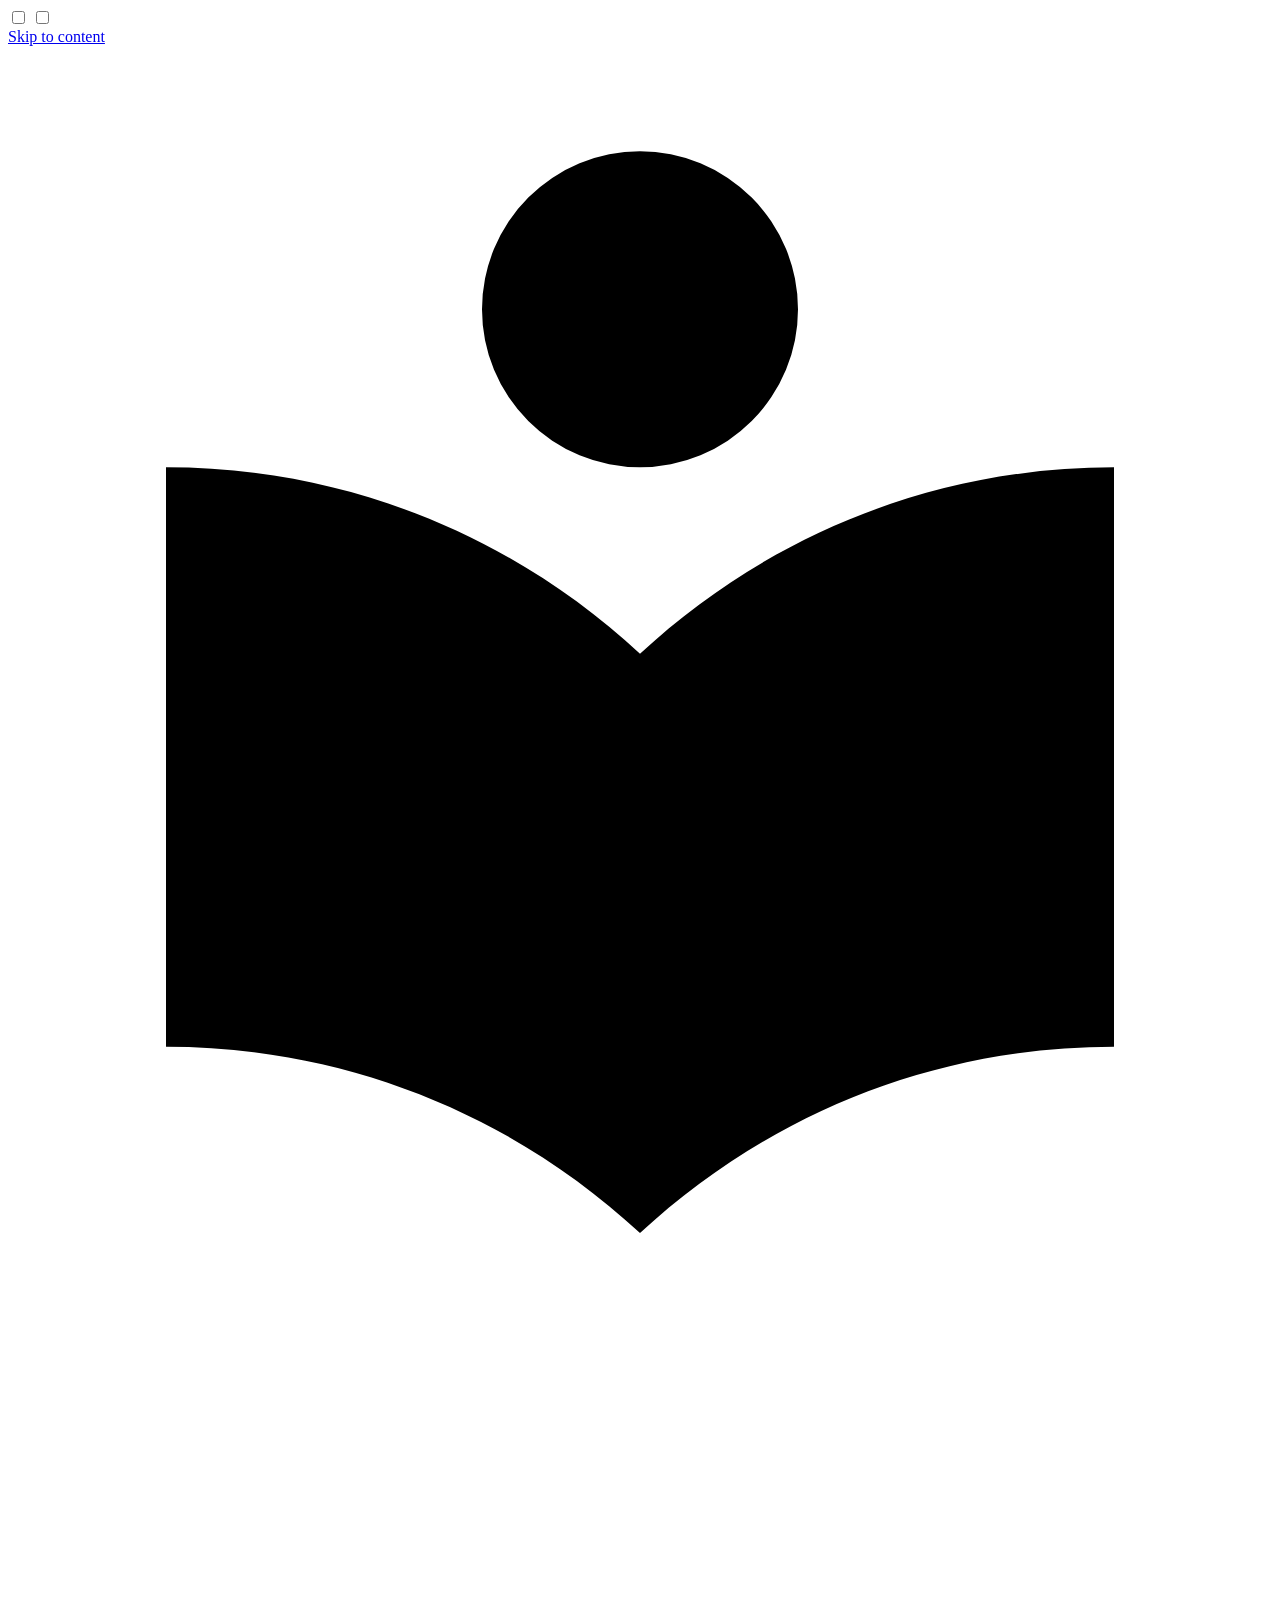
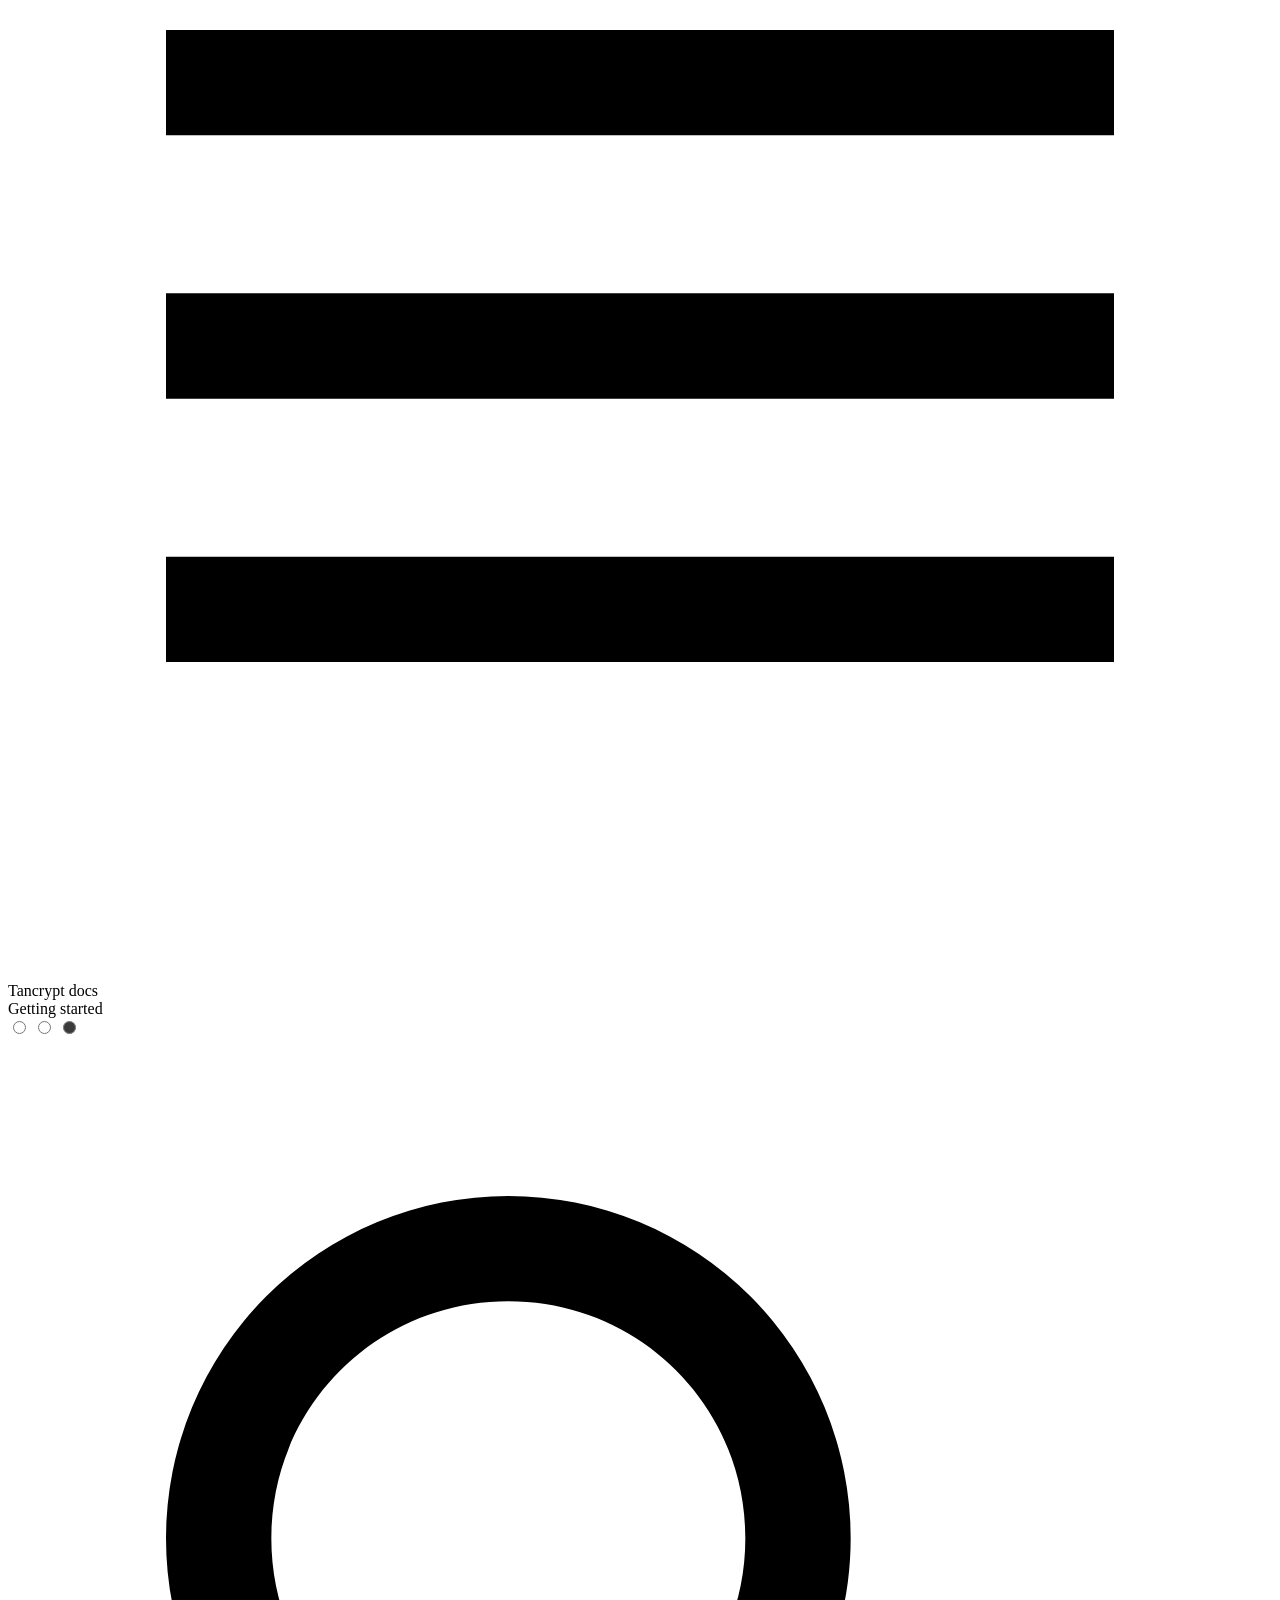
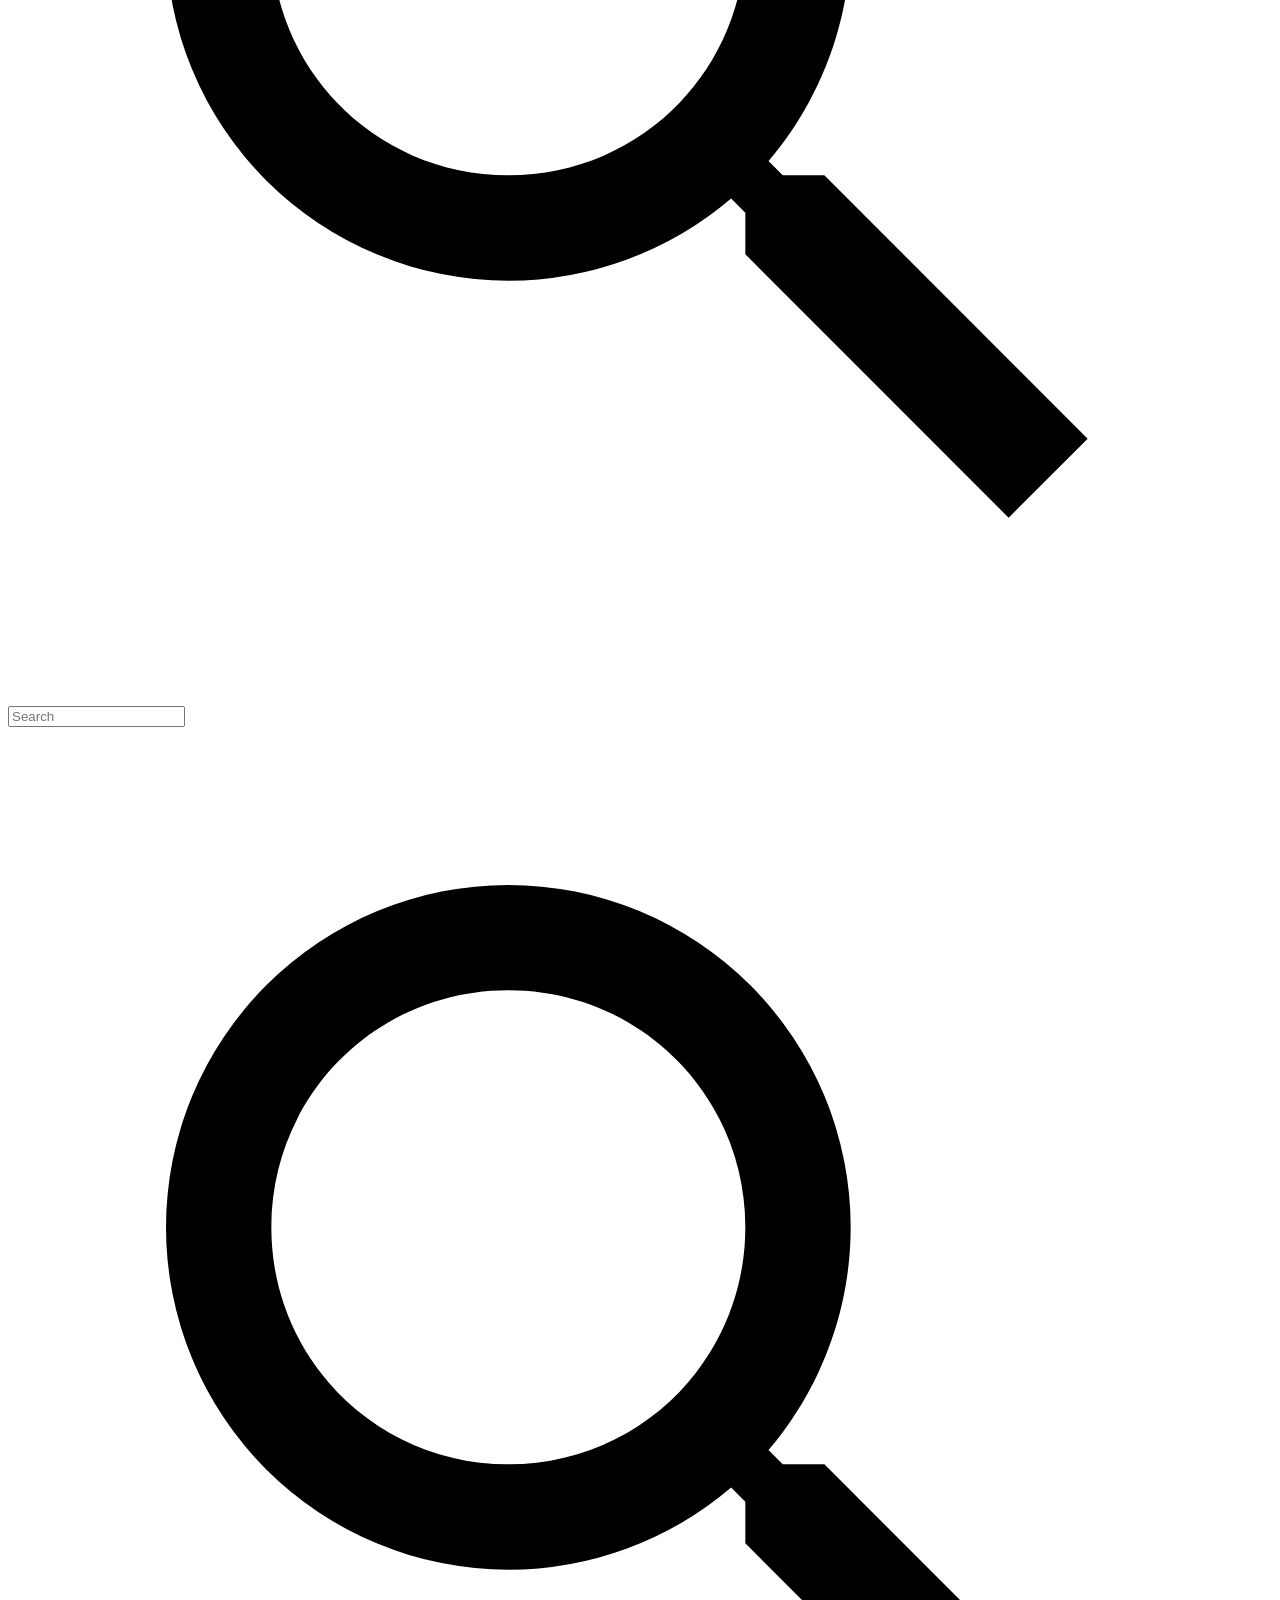
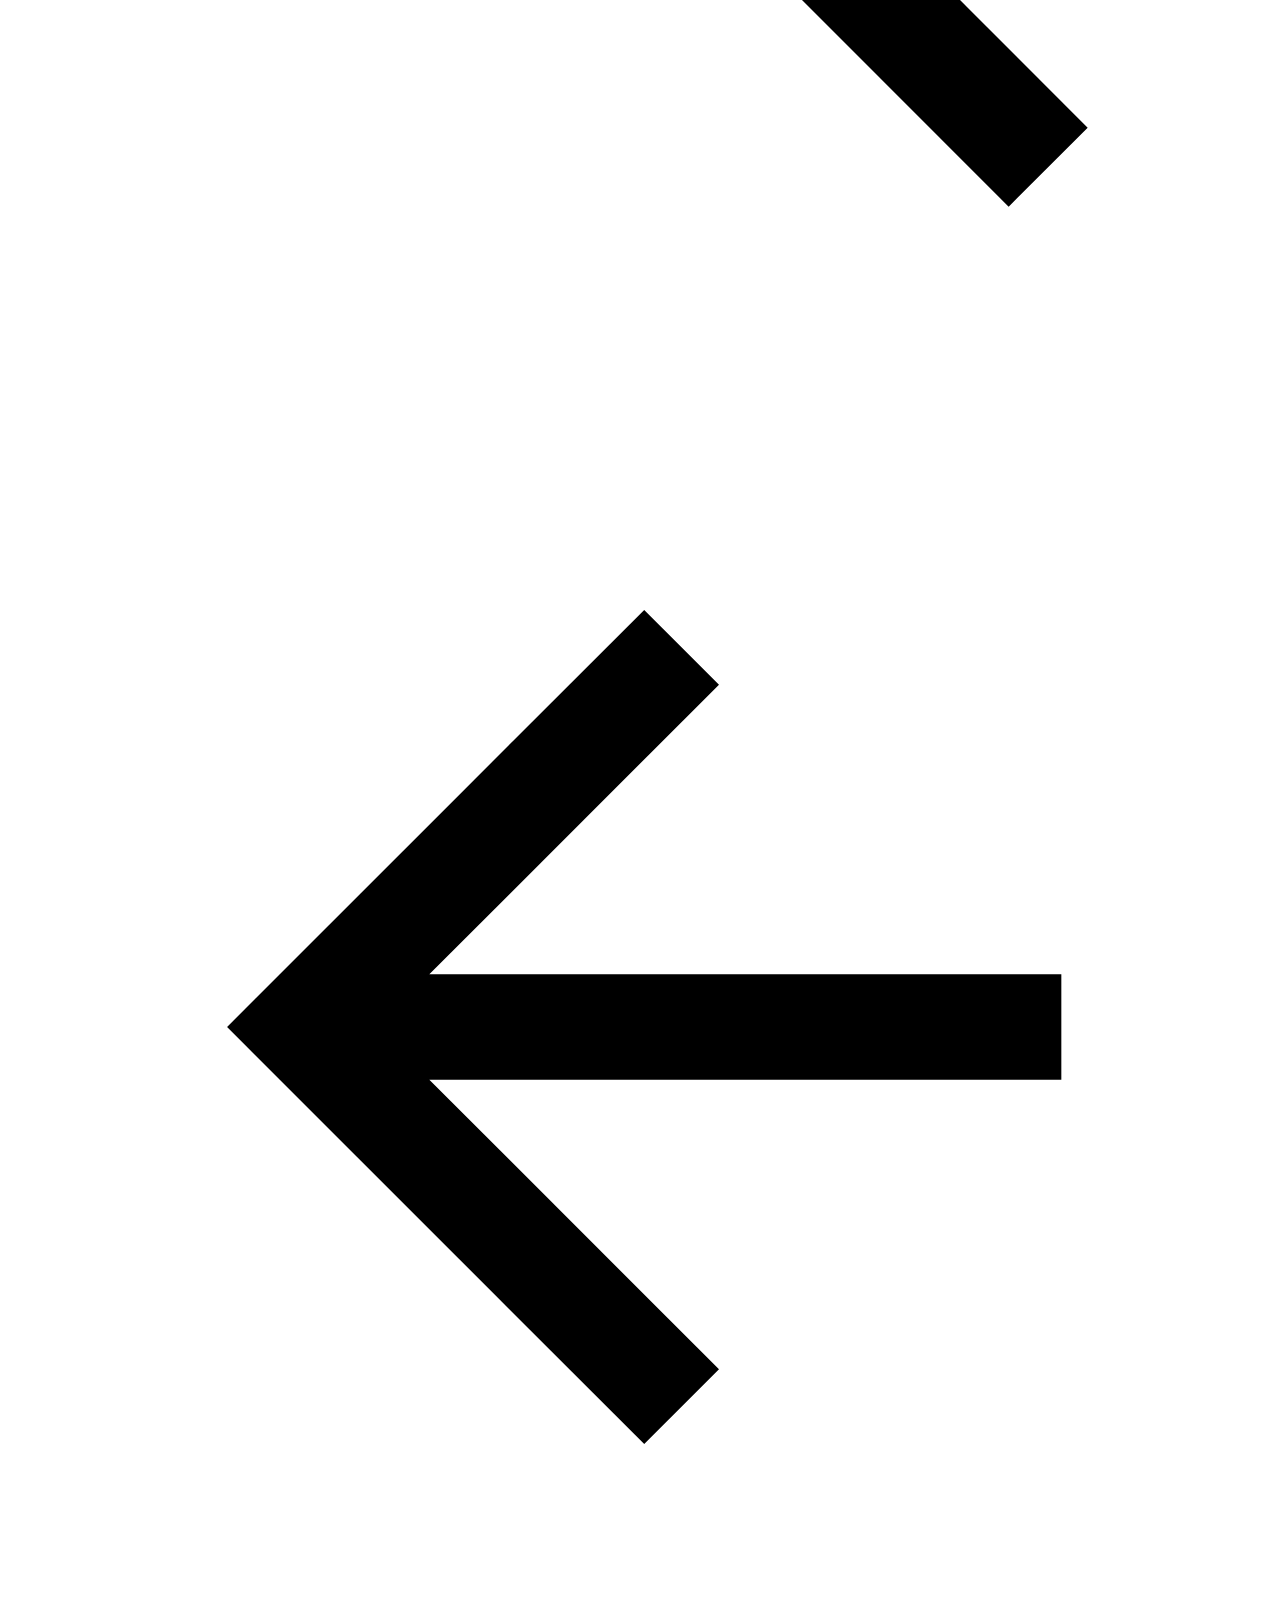
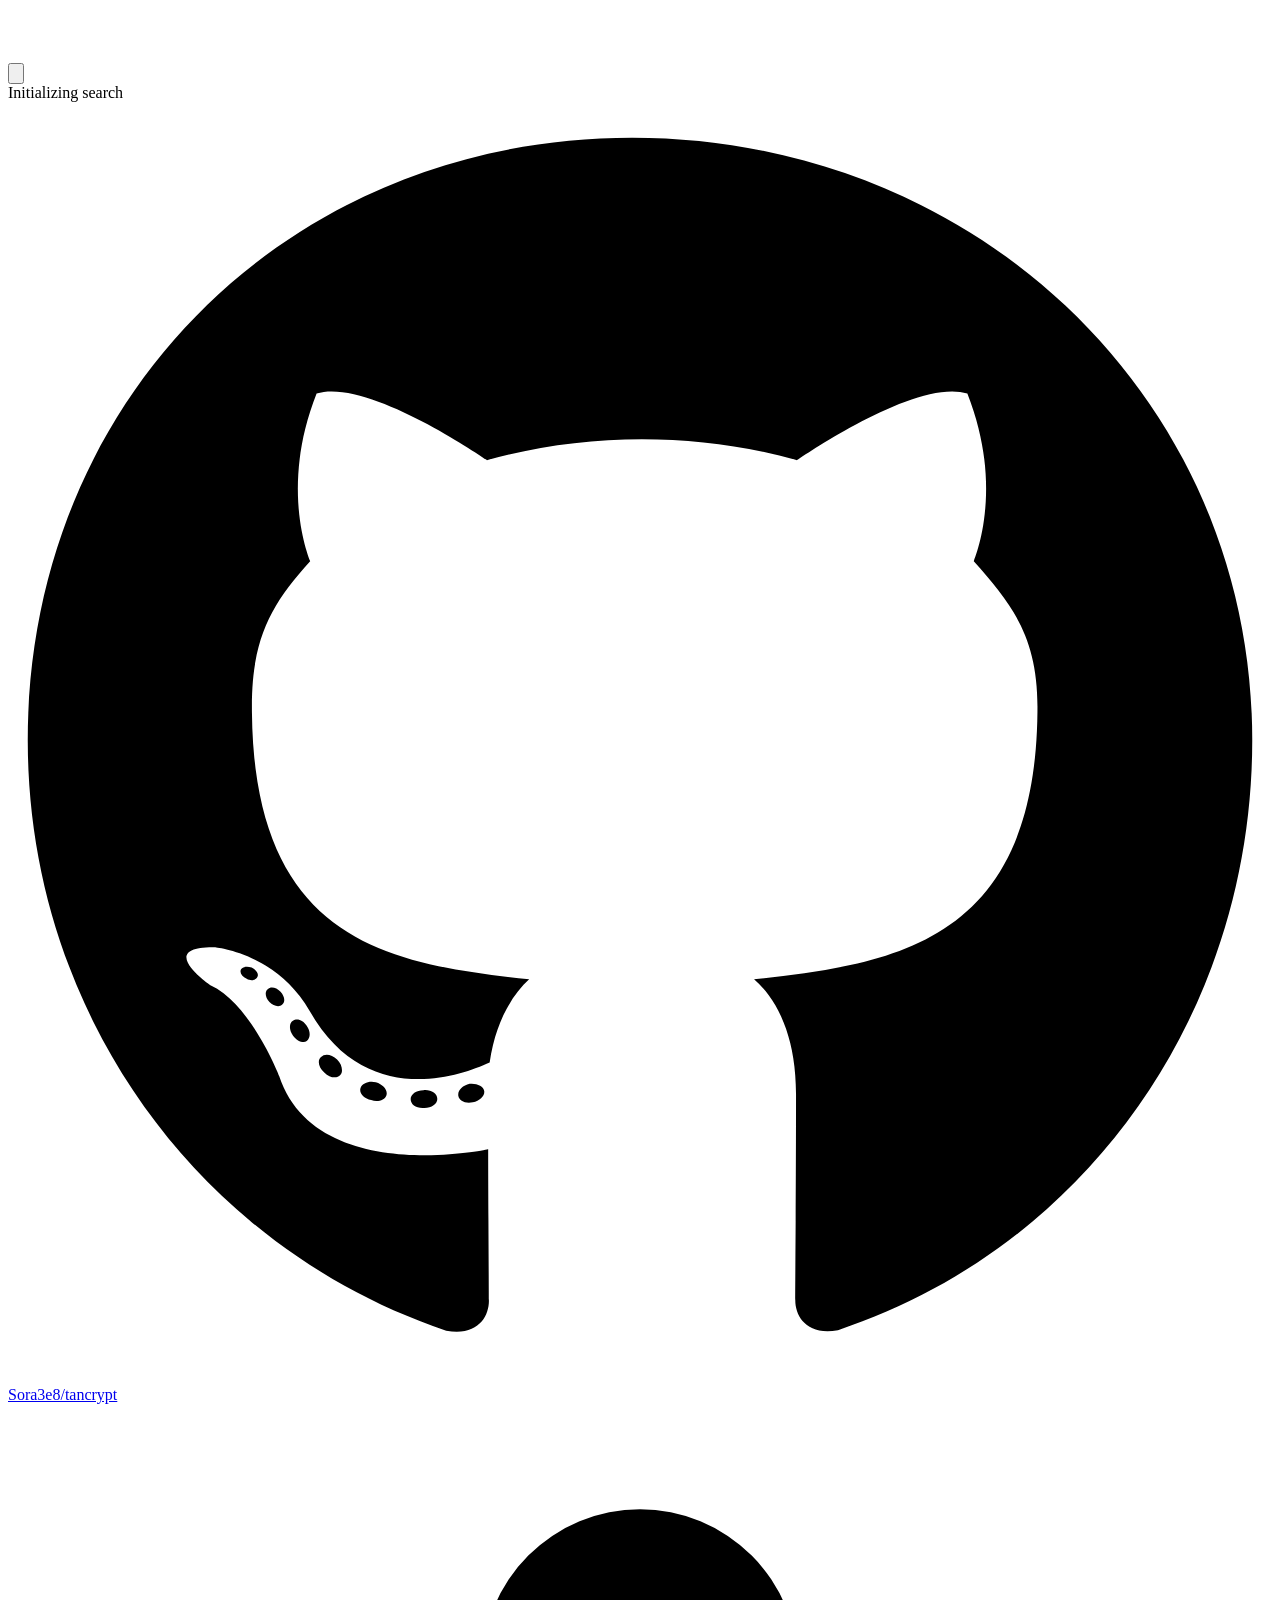
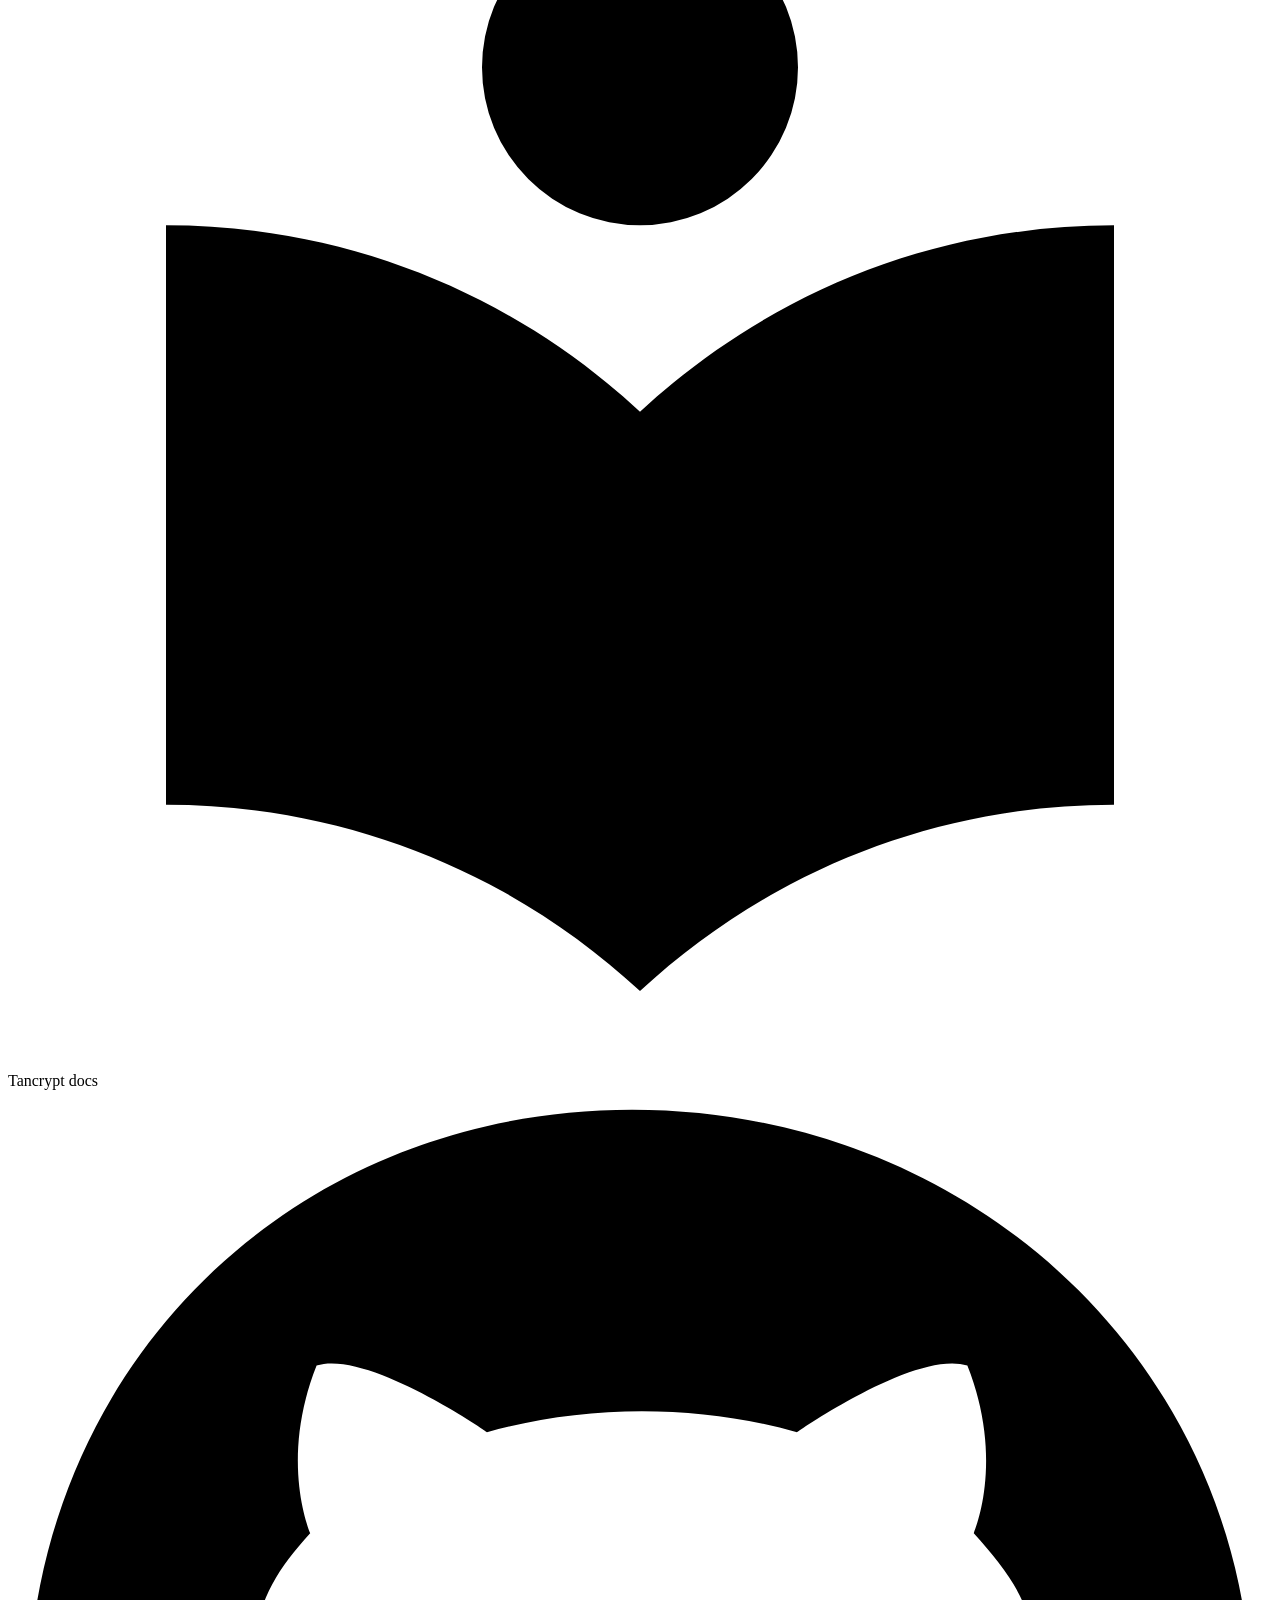
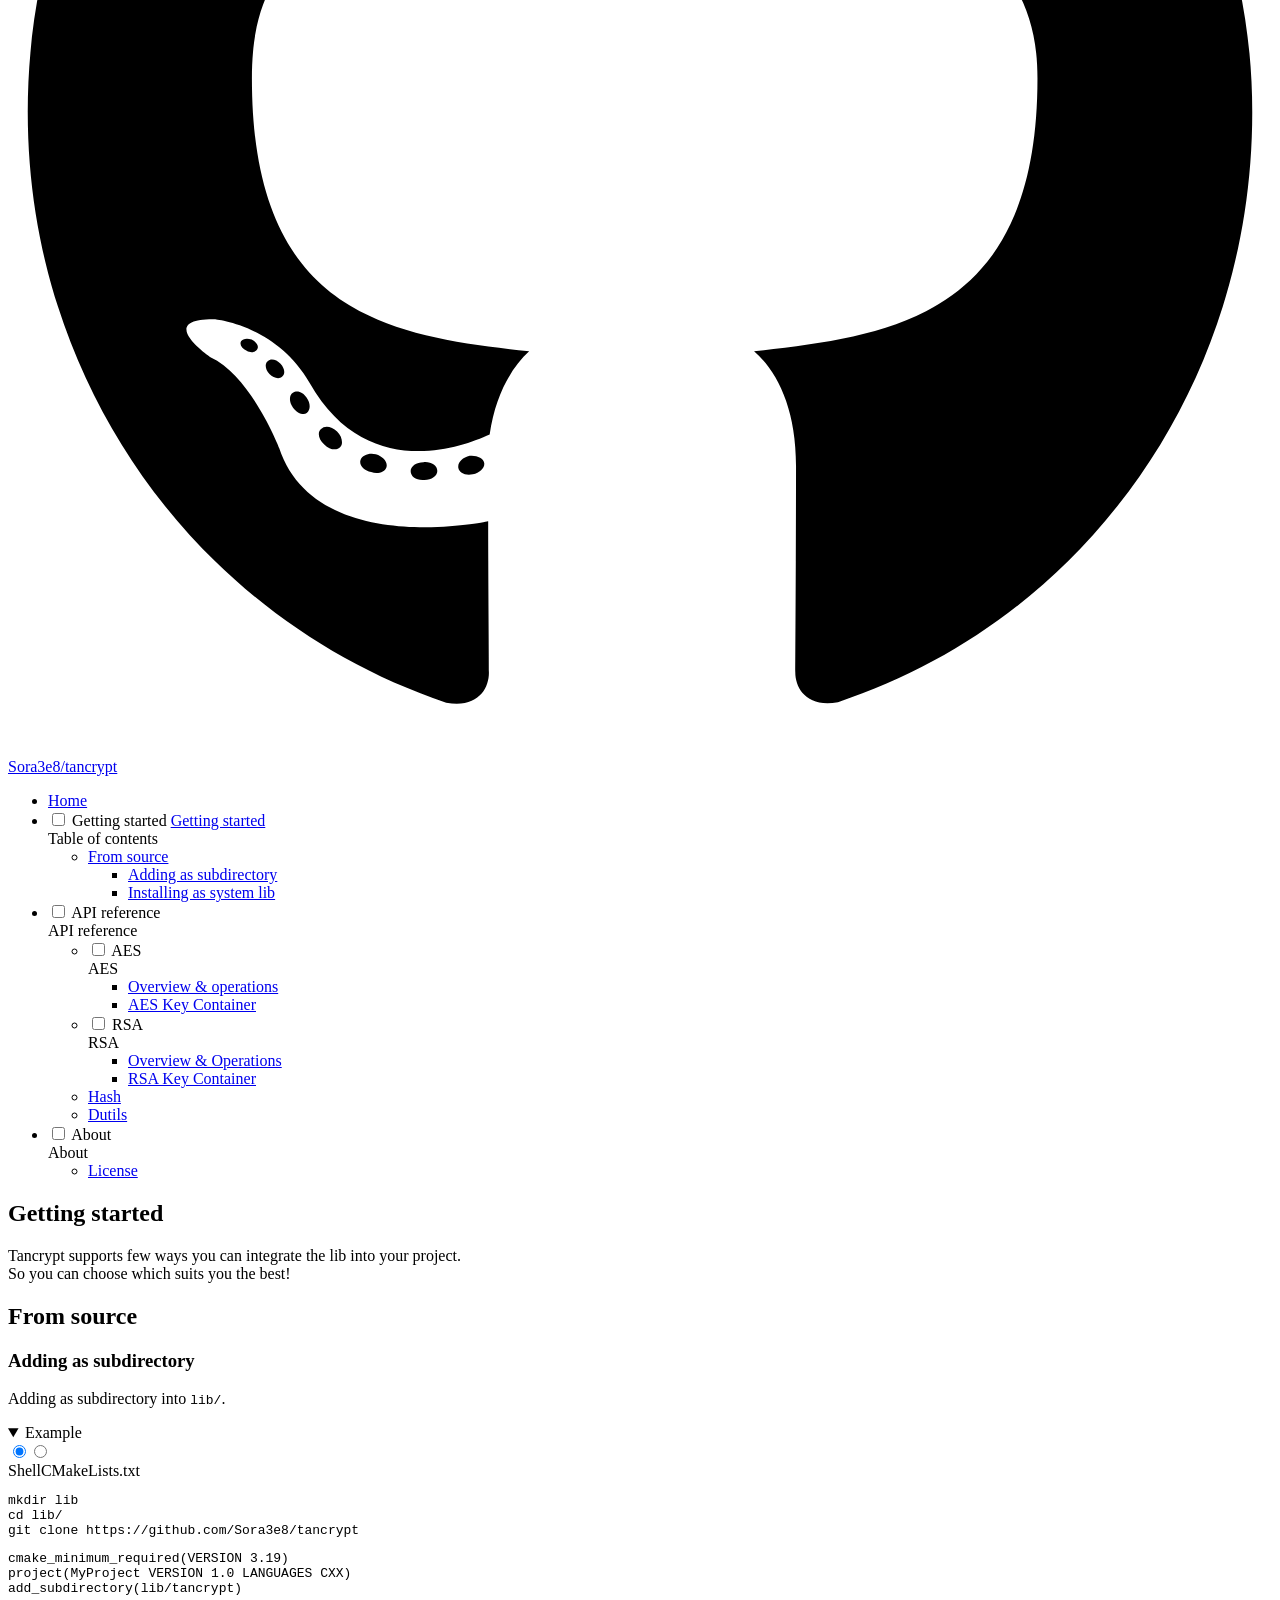
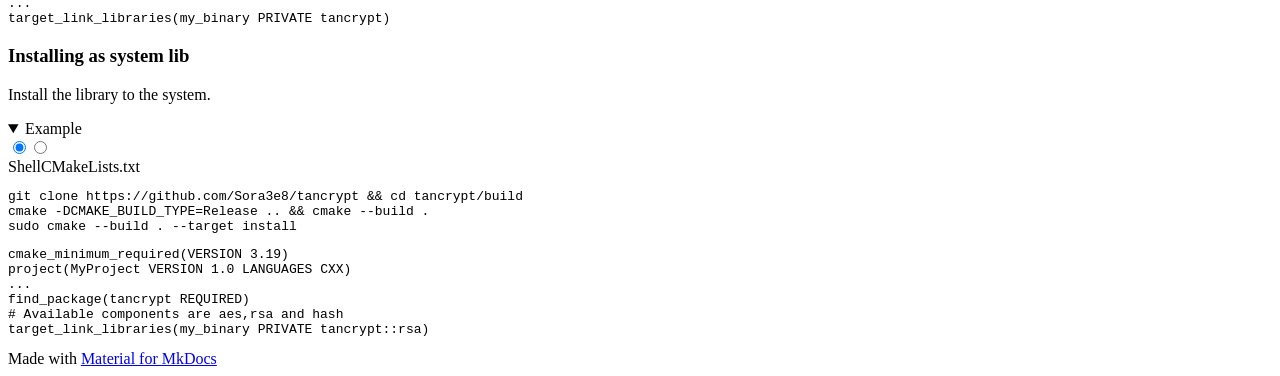
==== docs/site/getting-started/index.html @ 1c1ec182 "chore(api and build)!: Improved building system and fixed API errors chore(documentation): Improved " ====
<!doctype html>
<html lang="en" class="no-js">
  <head>
    
      <meta charset="utf-8">
      <meta name="viewport" content="width=device-width,initial-scale=1">
      
      
      
      
        <link rel="prev" href="..">
      
      
        <link rel="next" href="../api/aes/">
      
      
        
      
      
      <link rel="icon" href="../assets/images/favicon.png">
      <meta name="generator" content="mkdocs-1.6.1, mkdocs-material-9.7.6">
    
    
      
        <title>Getting started - Tancrypt docs</title>
      
    
    
      <link rel="stylesheet" href="../assets/stylesheets/main.484c7ddc.min.css">
      
        
        <link rel="stylesheet" href="../assets/stylesheets/palette.ab4e12ef.min.css">
      
      


    
    
      
    
    
      
        
        
        <link rel="preconnect" href="https://fonts.gstatic.com" crossorigin>
        <link rel="stylesheet" href="https://fonts.googleapis.com/css?family=Roboto:300,300i,400,400i,700,700i%7CRoboto+Mono:400,400i,700,700i&display=fallback">
        <style>:root{--md-text-font:"Roboto";--md-code-font:"Roboto Mono"}</style>
      
    
    
    <script>__md_scope=new URL("..",location),__md_hash=e=>[...e].reduce(((e,_)=>(e<<5)-e+_.charCodeAt(0)),0),__md_get=(e,_=localStorage,t=__md_scope)=>JSON.parse(_.getItem(t.pathname+"."+e)),__md_set=(e,_,t=localStorage,a=__md_scope)=>{try{t.setItem(a.pathname+"."+e,JSON.stringify(_))}catch(e){}}</script>
    
      

    
    
  </head>
  
  
    
    
      
    
    
    
    
    <body dir="ltr" data-md-color-scheme="default" data-md-color-primary="indigo" data-md-color-accent="indigo">
  
    
    <input class="md-toggle" data-md-toggle="drawer" type="checkbox" id="__drawer" autocomplete="off">
    <input class="md-toggle" data-md-toggle="search" type="checkbox" id="__search" autocomplete="off">
    <label class="md-overlay" for="__drawer"></label>
    <div data-md-component="skip">
      
        
        <a href="#getting-started" class="md-skip">
          Skip to content
        </a>
      
    </div>
    <div data-md-component="announce">
      
    </div>
    
    
      

  

<header class="md-header md-header--shadow" data-md-component="header">
  <nav class="md-header__inner md-grid" aria-label="Header">
    <a href=".." title="Tancrypt docs" class="md-header__button md-logo" aria-label="Tancrypt docs" data-md-component="logo">
      
  
  <svg xmlns="http://www.w3.org/2000/svg" viewBox="0 0 24 24"><path d="M12 8a3 3 0 0 0 3-3 3 3 0 0 0-3-3 3 3 0 0 0-3 3 3 3 0 0 0 3 3m0 3.54C9.64 9.35 6.5 8 3 8v11c3.5 0 6.64 1.35 9 3.54 2.36-2.19 5.5-3.54 9-3.54V8c-3.5 0-6.64 1.35-9 3.54"/></svg>

    </a>
    <label class="md-header__button md-icon" for="__drawer">
      
      <svg xmlns="http://www.w3.org/2000/svg" viewBox="0 0 24 24"><path d="M3 6h18v2H3zm0 5h18v2H3zm0 5h18v2H3z"/></svg>
    </label>
    <div class="md-header__title" data-md-component="header-title">
      <div class="md-header__ellipsis">
        <div class="md-header__topic">
          <span class="md-ellipsis">
            Tancrypt docs
          </span>
        </div>
        <div class="md-header__topic" data-md-component="header-topic">
          <span class="md-ellipsis">
            
              Getting started
            
          </span>
        </div>
      </div>
    </div>
    
      
        <form class="md-header__option" data-md-component="palette">
  
    
    
    
    <input class="md-option" data-md-color-media="(prefers-color-scheme)" data-md-color-scheme="default" data-md-color-primary="indigo" data-md-color-accent="indigo"  aria-label="Switch to light mode"  type="radio" name="__palette" id="__palette_0">
    
      <label class="md-header__button md-icon" title="Switch to light mode" for="__palette_1" hidden>
        <svg xmlns="http://www.w3.org/2000/svg" viewBox="0 0 24 24"><path d="m14.3 16-.7-2h-3.2l-.7 2H7.8L11 7h2l3.2 9zM20 8.69V4h-4.69L12 .69 8.69 4H4v4.69L.69 12 4 15.31V20h4.69L12 23.31 15.31 20H20v-4.69L23.31 12zm-9.15 3.96h2.3L12 9z"/></svg>
      </label>
    
  
    
    
    
    <input class="md-option" data-md-color-media="(prefers-color-scheme: light)" data-md-color-scheme="default" data-md-color-primary="deep-purple" data-md-color-accent="cyan"  aria-label="Switch to dark mode"  type="radio" name="__palette" id="__palette_1">
    
      <label class="md-header__button md-icon" title="Switch to dark mode" for="__palette_2" hidden>
        <svg xmlns="http://www.w3.org/2000/svg" viewBox="0 0 24 24"><path d="M12 8a4 4 0 0 0-4 4 4 4 0 0 0 4 4 4 4 0 0 0 4-4 4 4 0 0 0-4-4m0 10a6 6 0 0 1-6-6 6 6 0 0 1 6-6 6 6 0 0 1 6 6 6 6 0 0 1-6 6m8-9.31V4h-4.69L12 .69 8.69 4H4v4.69L.69 12 4 15.31V20h4.69L12 23.31 15.31 20H20v-4.69L23.31 12z"/></svg>
      </label>
    
  
    
    
    
    <input class="md-option" data-md-color-media="(prefers-color-scheme: dark)" data-md-color-scheme="slate" data-md-color-primary="deep-purple" data-md-color-accent="cyan"  aria-label="Switch to system preference"  type="radio" name="__palette" id="__palette_2">
    
      <label class="md-header__button md-icon" title="Switch to system preference" for="__palette_0" hidden>
        <svg xmlns="http://www.w3.org/2000/svg" viewBox="0 0 24 24"><path d="M12 18c-.89 0-1.74-.2-2.5-.55C11.56 16.5 13 14.42 13 12s-1.44-4.5-3.5-5.45C10.26 6.2 11.11 6 12 6a6 6 0 0 1 6 6 6 6 0 0 1-6 6m8-9.31V4h-4.69L12 .69 8.69 4H4v4.69L.69 12 4 15.31V20h4.69L12 23.31 15.31 20H20v-4.69L23.31 12z"/></svg>
      </label>
    
  
</form>
      
    
    
      <script>var palette=__md_get("__palette");if(palette&&palette.color){if("(prefers-color-scheme)"===palette.color.media){var media=matchMedia("(prefers-color-scheme: light)"),input=document.querySelector(media.matches?"[data-md-color-media='(prefers-color-scheme: light)']":"[data-md-color-media='(prefers-color-scheme: dark)']");palette.color.media=input.getAttribute("data-md-color-media"),palette.color.scheme=input.getAttribute("data-md-color-scheme"),palette.color.primary=input.getAttribute("data-md-color-primary"),palette.color.accent=input.getAttribute("data-md-color-accent")}for(var[key,value]of Object.entries(palette.color))document.body.setAttribute("data-md-color-"+key,value)}</script>
    
    
    
      
      
        <label class="md-header__button md-icon" for="__search">
          
          <svg xmlns="http://www.w3.org/2000/svg" viewBox="0 0 24 24"><path d="M9.5 3A6.5 6.5 0 0 1 16 9.5c0 1.61-.59 3.09-1.56 4.23l.27.27h.79l5 5-1.5 1.5-5-5v-.79l-.27-.27A6.52 6.52 0 0 1 9.5 16 6.5 6.5 0 0 1 3 9.5 6.5 6.5 0 0 1 9.5 3m0 2C7 5 5 7 5 9.5S7 14 9.5 14 14 12 14 9.5 12 5 9.5 5"/></svg>
        </label>
        <div class="md-search" data-md-component="search" role="dialog">
  <label class="md-search__overlay" for="__search"></label>
  <div class="md-search__inner" role="search">
    <form class="md-search__form" name="search">
      <input type="text" class="md-search__input" name="query" aria-label="Search" placeholder="Search" autocapitalize="off" autocorrect="off" autocomplete="off" spellcheck="false" data-md-component="search-query" required>
      <label class="md-search__icon md-icon" for="__search">
        
        <svg xmlns="http://www.w3.org/2000/svg" viewBox="0 0 24 24"><path d="M9.5 3A6.5 6.5 0 0 1 16 9.5c0 1.61-.59 3.09-1.56 4.23l.27.27h.79l5 5-1.5 1.5-5-5v-.79l-.27-.27A6.52 6.52 0 0 1 9.5 16 6.5 6.5 0 0 1 3 9.5 6.5 6.5 0 0 1 9.5 3m0 2C7 5 5 7 5 9.5S7 14 9.5 14 14 12 14 9.5 12 5 9.5 5"/></svg>
        
        <svg xmlns="http://www.w3.org/2000/svg" viewBox="0 0 24 24"><path d="M20 11v2H8l5.5 5.5-1.42 1.42L4.16 12l7.92-7.92L13.5 5.5 8 11z"/></svg>
      </label>
      <nav class="md-search__options" aria-label="Search">
        
        <button type="reset" class="md-search__icon md-icon" title="Clear" aria-label="Clear" tabindex="-1">
          
          <svg xmlns="http://www.w3.org/2000/svg" viewBox="0 0 24 24"><path d="M19 6.41 17.59 5 12 10.59 6.41 5 5 6.41 10.59 12 5 17.59 6.41 19 12 13.41 17.59 19 19 17.59 13.41 12z"/></svg>
        </button>
      </nav>
      
    </form>
    <div class="md-search__output">
      <div class="md-search__scrollwrap" tabindex="0" data-md-scrollfix>
        <div class="md-search-result" data-md-component="search-result">
          <div class="md-search-result__meta">
            Initializing search
          </div>
          <ol class="md-search-result__list" role="presentation"></ol>
        </div>
      </div>
    </div>
  </div>
</div>
      
    
    
      <div class="md-header__source">
        <a href="https://github.com/Sora3e8/tancrypt" title="Go to repository" class="md-source" data-md-component="source">
  <div class="md-source__icon md-icon">
    
    <svg xmlns="http://www.w3.org/2000/svg" viewBox="0 0 512 512"><!--! Font Awesome Free 7.1.0 by @fontawesome - https://fontawesome.com License - https://fontawesome.com/license/free (Icons: CC BY 4.0, Fonts: SIL OFL 1.1, Code: MIT License) Copyright 2025 Fonticons, Inc.--><path d="M173.9 397.4c0 2-2.3 3.6-5.2 3.6-3.3.3-5.6-1.3-5.6-3.6 0-2 2.3-3.6 5.2-3.6 3-.3 5.6 1.3 5.6 3.6m-31.1-4.5c-.7 2 1.3 4.3 4.3 4.9 2.6 1 5.6 0 6.2-2s-1.3-4.3-4.3-5.2c-2.6-.7-5.5.3-6.2 2.3m44.2-1.7c-2.9.7-4.9 2.6-4.6 4.9.3 2 2.9 3.3 5.9 2.6 2.9-.7 4.9-2.6 4.6-4.6-.3-1.9-3-3.2-5.9-2.9M252.8 8C114.1 8 8 113.3 8 252c0 110.9 69.8 205.8 169.5 239.2 12.8 2.3 17.3-5.6 17.3-12.1 0-6.2-.3-40.4-.3-61.4 0 0-70 15-84.7-29.8 0 0-11.4-29.1-27.8-36.6 0 0-22.9-15.7 1.6-15.4 0 0 24.9 2 38.6 25.8 21.9 38.6 58.6 27.5 72.9 20.9 2.3-16 8.8-27.1 16-33.7-55.9-6.2-112.3-14.3-112.3-110.5 0-27.5 7.6-41.3 23.6-58.9-2.6-6.5-11.1-33.3 2.6-67.9 20.9-6.5 69 27 69 27 20-5.6 41.5-8.5 62.8-8.5s42.8 2.9 62.8 8.5c0 0 48.1-33.6 69-27 13.7 34.7 5.2 61.4 2.6 67.9 16 17.7 25.8 31.5 25.8 58.9 0 96.5-58.9 104.2-114.8 110.5 9.2 7.9 17 22.9 17 46.4 0 33.7-.3 75.4-.3 83.6 0 6.5 4.6 14.4 17.3 12.1C436.2 457.8 504 362.9 504 252 504 113.3 391.5 8 252.8 8M105.2 352.9c-1.3 1-1 3.3.7 5.2 1.6 1.6 3.9 2.3 5.2 1 1.3-1 1-3.3-.7-5.2-1.6-1.6-3.9-2.3-5.2-1m-10.8-8.1c-.7 1.3.3 2.9 2.3 3.9 1.6 1 3.6.7 4.3-.7.7-1.3-.3-2.9-2.3-3.9-2-.6-3.6-.3-4.3.7m32.4 35.6c-1.6 1.3-1 4.3 1.3 6.2 2.3 2.3 5.2 2.6 6.5 1 1.3-1.3.7-4.3-1.3-6.2-2.2-2.3-5.2-2.6-6.5-1m-11.4-14.7c-1.6 1-1.6 3.6 0 5.9s4.3 3.3 5.6 2.3c1.6-1.3 1.6-3.9 0-6.2-1.4-2.3-4-3.3-5.6-2"/></svg>
  </div>
  <div class="md-source__repository">
    Sora3e8/tancrypt
  </div>
</a>
      </div>
    
  </nav>
  
</header>
    
    <div class="md-container" data-md-component="container">
      
      
        
          
        
      
      <main class="md-main" data-md-component="main">
        <div class="md-main__inner md-grid">
          
            
              
              <div class="md-sidebar md-sidebar--primary" data-md-component="sidebar" data-md-type="navigation" >
                <div class="md-sidebar__scrollwrap">
                  <div class="md-sidebar__inner">
                    



  

<nav class="md-nav md-nav--primary md-nav--integrated" aria-label="Navigation" data-md-level="0">
  <label class="md-nav__title" for="__drawer">
    <a href=".." title="Tancrypt docs" class="md-nav__button md-logo" aria-label="Tancrypt docs" data-md-component="logo">
      
  
  <svg xmlns="http://www.w3.org/2000/svg" viewBox="0 0 24 24"><path d="M12 8a3 3 0 0 0 3-3 3 3 0 0 0-3-3 3 3 0 0 0-3 3 3 3 0 0 0 3 3m0 3.54C9.64 9.35 6.5 8 3 8v11c3.5 0 6.64 1.35 9 3.54 2.36-2.19 5.5-3.54 9-3.54V8c-3.5 0-6.64 1.35-9 3.54"/></svg>

    </a>
    Tancrypt docs
  </label>
  
    <div class="md-nav__source">
      <a href="https://github.com/Sora3e8/tancrypt" title="Go to repository" class="md-source" data-md-component="source">
  <div class="md-source__icon md-icon">
    
    <svg xmlns="http://www.w3.org/2000/svg" viewBox="0 0 512 512"><!--! Font Awesome Free 7.1.0 by @fontawesome - https://fontawesome.com License - https://fontawesome.com/license/free (Icons: CC BY 4.0, Fonts: SIL OFL 1.1, Code: MIT License) Copyright 2025 Fonticons, Inc.--><path d="M173.9 397.4c0 2-2.3 3.6-5.2 3.6-3.3.3-5.6-1.3-5.6-3.6 0-2 2.3-3.6 5.2-3.6 3-.3 5.6 1.3 5.6 3.6m-31.1-4.5c-.7 2 1.3 4.3 4.3 4.9 2.6 1 5.6 0 6.2-2s-1.3-4.3-4.3-5.2c-2.6-.7-5.5.3-6.2 2.3m44.2-1.7c-2.9.7-4.9 2.6-4.6 4.9.3 2 2.9 3.3 5.9 2.6 2.9-.7 4.9-2.6 4.6-4.6-.3-1.9-3-3.2-5.9-2.9M252.8 8C114.1 8 8 113.3 8 252c0 110.9 69.8 205.8 169.5 239.2 12.8 2.3 17.3-5.6 17.3-12.1 0-6.2-.3-40.4-.3-61.4 0 0-70 15-84.7-29.8 0 0-11.4-29.1-27.8-36.6 0 0-22.9-15.7 1.6-15.4 0 0 24.9 2 38.6 25.8 21.9 38.6 58.6 27.5 72.9 20.9 2.3-16 8.8-27.1 16-33.7-55.9-6.2-112.3-14.3-112.3-110.5 0-27.5 7.6-41.3 23.6-58.9-2.6-6.5-11.1-33.3 2.6-67.9 20.9-6.5 69 27 69 27 20-5.6 41.5-8.5 62.8-8.5s42.8 2.9 62.8 8.5c0 0 48.1-33.6 69-27 13.7 34.7 5.2 61.4 2.6 67.9 16 17.7 25.8 31.5 25.8 58.9 0 96.5-58.9 104.2-114.8 110.5 9.2 7.9 17 22.9 17 46.4 0 33.7-.3 75.4-.3 83.6 0 6.5 4.6 14.4 17.3 12.1C436.2 457.8 504 362.9 504 252 504 113.3 391.5 8 252.8 8M105.2 352.9c-1.3 1-1 3.3.7 5.2 1.6 1.6 3.9 2.3 5.2 1 1.3-1 1-3.3-.7-5.2-1.6-1.6-3.9-2.3-5.2-1m-10.8-8.1c-.7 1.3.3 2.9 2.3 3.9 1.6 1 3.6.7 4.3-.7.7-1.3-.3-2.9-2.3-3.9-2-.6-3.6-.3-4.3.7m32.4 35.6c-1.6 1.3-1 4.3 1.3 6.2 2.3 2.3 5.2 2.6 6.5 1 1.3-1.3.7-4.3-1.3-6.2-2.2-2.3-5.2-2.6-6.5-1m-11.4-14.7c-1.6 1-1.6 3.6 0 5.9s4.3 3.3 5.6 2.3c1.6-1.3 1.6-3.9 0-6.2-1.4-2.3-4-3.3-5.6-2"/></svg>
  </div>
  <div class="md-source__repository">
    Sora3e8/tancrypt
  </div>
</a>
    </div>
  
  <ul class="md-nav__list" data-md-scrollfix>
    
      
      
  
  
  
  
    <li class="md-nav__item">
      <a href=".." class="md-nav__link">
        
  
  
  <span class="md-ellipsis">
    
  
    Home
  

    
  </span>
  
  

      </a>
    </li>
  

    
      
      
  
  
    
  
  
  
    <li class="md-nav__item md-nav__item--active">
      
      <input class="md-nav__toggle md-toggle" type="checkbox" id="__toc">
      
      
        
      
      
        <label class="md-nav__link md-nav__link--active" for="__toc">
          
  
  
  <span class="md-ellipsis">
    
  
    Getting started
  

    
  </span>
  
  

          <span class="md-nav__icon md-icon"></span>
        </label>
      
      <a href="./" class="md-nav__link md-nav__link--active">
        
  
  
  <span class="md-ellipsis">
    
  
    Getting started
  

    
  </span>
  
  

      </a>
      
        

<nav class="md-nav md-nav--secondary" aria-label="Table of contents">
  
  
  
    
  
  
    <label class="md-nav__title" for="__toc">
      <span class="md-nav__icon md-icon"></span>
      Table of contents
    </label>
    <ul class="md-nav__list" data-md-component="toc" data-md-scrollfix>
      
        <li class="md-nav__item">
  <a href="#from-source" class="md-nav__link">
    <span class="md-ellipsis">
      
        From source
      
    </span>
  </a>
  
    <nav class="md-nav" aria-label="From source">
      <ul class="md-nav__list">
        
          <li class="md-nav__item">
  <a href="#adding-as-subdirectory" class="md-nav__link">
    <span class="md-ellipsis">
      
        Adding as subdirectory
      
    </span>
  </a>
  
</li>
        
          <li class="md-nav__item">
  <a href="#installing-as-system-lib" class="md-nav__link">
    <span class="md-ellipsis">
      
        Installing as system lib
      
    </span>
  </a>
  
</li>
        
      </ul>
    </nav>
  
</li>
      
    </ul>
  
</nav>
      
    </li>
  

    
      
      
  
  
  
  
    
    
      
        
      
        
      
        
      
        
      
    
    
    
    
    <li class="md-nav__item md-nav__item--nested">
      
        
        
          
        
        <input class="md-nav__toggle md-toggle md-toggle--indeterminate" type="checkbox" id="__nav_3" >
        
          
          <label class="md-nav__link" for="__nav_3" id="__nav_3_label" tabindex="0">
            
  
  
  <span class="md-ellipsis">
    
  
    API reference
  

    
  </span>
  
  

            <span class="md-nav__icon md-icon"></span>
          </label>
        
        <nav class="md-nav" data-md-level="1" aria-labelledby="__nav_3_label" aria-expanded="false">
          <label class="md-nav__title" for="__nav_3">
            <span class="md-nav__icon md-icon"></span>
            
  
    API reference
  

          </label>
          <ul class="md-nav__list" data-md-scrollfix>
            
              
                
  
  
  
  
    
    
      
        
      
        
      
    
    
    
    
    <li class="md-nav__item md-nav__item--nested">
      
        
        
          
        
        <input class="md-nav__toggle md-toggle md-toggle--indeterminate" type="checkbox" id="__nav_3_1" >
        
          
          <label class="md-nav__link" for="__nav_3_1" id="__nav_3_1_label" tabindex="0">
            
  
  
  <span class="md-ellipsis">
    
  
    AES
  

    
  </span>
  
  

            <span class="md-nav__icon md-icon"></span>
          </label>
        
        <nav class="md-nav" data-md-level="2" aria-labelledby="__nav_3_1_label" aria-expanded="false">
          <label class="md-nav__title" for="__nav_3_1">
            <span class="md-nav__icon md-icon"></span>
            
  
    AES
  

          </label>
          <ul class="md-nav__list" data-md-scrollfix>
            
              
                
  
  
  
  
    <li class="md-nav__item">
      <a href="../api/aes/" class="md-nav__link">
        
  
  
  <span class="md-ellipsis">
    
  
    Overview & operations
  

    
  </span>
  
  

      </a>
    </li>
  

              
            
              
                
  
  
  
  
    <li class="md-nav__item">
      <a href="../api/keyc/" class="md-nav__link">
        
  
  
  <span class="md-ellipsis">
    
  
    AES Key Container
  

    
  </span>
  
  

      </a>
    </li>
  

              
            
          </ul>
        </nav>
      
    </li>
  

              
            
              
                
  
  
  
  
    
    
      
        
      
        
      
    
    
    
    
    <li class="md-nav__item md-nav__item--nested">
      
        
        
          
        
        <input class="md-nav__toggle md-toggle md-toggle--indeterminate" type="checkbox" id="__nav_3_2" >
        
          
          <label class="md-nav__link" for="__nav_3_2" id="__nav_3_2_label" tabindex="0">
            
  
  
  <span class="md-ellipsis">
    
  
    RSA
  

    
  </span>
  
  

            <span class="md-nav__icon md-icon"></span>
          </label>
        
        <nav class="md-nav" data-md-level="2" aria-labelledby="__nav_3_2_label" aria-expanded="false">
          <label class="md-nav__title" for="__nav_3_2">
            <span class="md-nav__icon md-icon"></span>
            
  
    RSA
  

          </label>
          <ul class="md-nav__list" data-md-scrollfix>
            
              
                
  
  
  
  
    <li class="md-nav__item">
      <a href="../api/rsa/" class="md-nav__link">
        
  
  
  <span class="md-ellipsis">
    
  
    Overview & Operations
  

    
  </span>
  
  

      </a>
    </li>
  

              
            
              
                
  
  
  
  
    <li class="md-nav__item">
      <a href="../api/pkic/" class="md-nav__link">
        
  
  
  <span class="md-ellipsis">
    
  
    RSA Key Container
  

    
  </span>
  
  

      </a>
    </li>
  

              
            
          </ul>
        </nav>
      
    </li>
  

              
            
              
                
  
  
  
  
    <li class="md-nav__item">
      <a href="../api/hash/" class="md-nav__link">
        
  
  
  <span class="md-ellipsis">
    
  
    Hash
  

    
  </span>
  
  

      </a>
    </li>
  

              
            
              
                
  
  
  
  
    <li class="md-nav__item">
      <a href="../api/dutils/" class="md-nav__link">
        
  
  
  <span class="md-ellipsis">
    
  
    Dutils
  

    
  </span>
  
  

      </a>
    </li>
  

              
            
          </ul>
        </nav>
      
    </li>
  

    
      
      
  
  
  
  
    
    
      
        
      
    
    
    
    
    <li class="md-nav__item md-nav__item--nested">
      
        
        
          
        
        <input class="md-nav__toggle md-toggle md-toggle--indeterminate" type="checkbox" id="__nav_4" >
        
          
          <label class="md-nav__link" for="__nav_4" id="__nav_4_label" tabindex="0">
            
  
  
  <span class="md-ellipsis">
    
  
    About
  

    
  </span>
  
  

            <span class="md-nav__icon md-icon"></span>
          </label>
        
        <nav class="md-nav" data-md-level="1" aria-labelledby="__nav_4_label" aria-expanded="false">
          <label class="md-nav__title" for="__nav_4">
            <span class="md-nav__icon md-icon"></span>
            
  
    About
  

          </label>
          <ul class="md-nav__list" data-md-scrollfix>
            
              
                
  
  
  
  
    <li class="md-nav__item">
      <a href="../license/" class="md-nav__link">
        
  
  
  <span class="md-ellipsis">
    
  
    License
  

    
  </span>
  
  

      </a>
    </li>
  

              
            
          </ul>
        </nav>
      
    </li>
  

    
  </ul>
</nav>
                  </div>
                </div>
              </div>
            
            
          
          
            <div class="md-content" data-md-component="content">
              
              <article class="md-content__inner md-typeset">
                
                  


  
  


<h1 id="getting-started">Getting started</h1>
<p>Tancrypt supports few ways you can integrate the lib into your project.<br />
So you can choose which suits you the best!</p>
<h2 id="from-source">From source</h2>
<h3 id="adding-as-subdirectory">Adding as subdirectory</h3>
<p>Adding as subdirectory into <code>lib/</code>.</p>
<details class="example" open="open">
<summary>Example</summary>
<div class="tabbed-set tabbed-alternate" data-tabs="1:2"><input checked="checked" id="__tabbed_1_1" name="__tabbed_1" type="radio" /><input id="__tabbed_1_2" name="__tabbed_1" type="radio" /><div class="tabbed-labels"><label for="__tabbed_1_1">Shell</label><label for="__tabbed_1_2">CMakeLists.txt</label></div>
<div class="tabbed-content">
<div class="tabbed-block">
<div class="language-bash highlight"><pre><span></span><code><span id="__span-0-1"><a id="__codelineno-0-1" name="__codelineno-0-1" href="#__codelineno-0-1"></a>mkdir<span class="w"> </span>lib
</span><span id="__span-0-2"><a id="__codelineno-0-2" name="__codelineno-0-2" href="#__codelineno-0-2"></a><span class="nb">cd</span><span class="w"> </span>lib/
</span><span id="__span-0-3"><a id="__codelineno-0-3" name="__codelineno-0-3" href="#__codelineno-0-3"></a>git<span class="w"> </span>clone<span class="w"> </span>https://github.com/Sora3e8/tancrypt
</span></code></pre></div>
</div>
<div class="tabbed-block">
<div class="language-CMake highlight"><pre><span></span><code><span id="__span-1-1"><a id="__codelineno-1-1" name="__codelineno-1-1" href="#__codelineno-1-1"></a><span class="nb">cmake_minimum_required</span><span class="p">(</span><span class="s">VERSION</span><span class="w"> </span><span class="s">3.19</span><span class="p">)</span>
</span><span id="__span-1-2"><a id="__codelineno-1-2" name="__codelineno-1-2" href="#__codelineno-1-2"></a><span class="nb">project</span><span class="p">(</span><span class="s">MyProject</span><span class="w"> </span><span class="s">VERSION</span><span class="w"> </span><span class="s">1.0</span><span class="w"> </span><span class="s">LANGUAGES</span><span class="w"> </span><span class="s">CXX</span><span class="p">)</span>
</span><span id="__span-1-3"><a id="__codelineno-1-3" name="__codelineno-1-3" href="#__codelineno-1-3"></a><span class="nb">add_subdirectory</span><span class="p">(</span><span class="s">lib/tancrypt</span><span class="p">)</span>
</span><span id="__span-1-4"><a id="__codelineno-1-4" name="__codelineno-1-4" href="#__codelineno-1-4"></a><span class="err">...</span>
</span><span id="__span-1-5"><a id="__codelineno-1-5" name="__codelineno-1-5" href="#__codelineno-1-5"></a><span class="nb">target_link_libraries</span><span class="p">(</span><span class="s">my_binary</span><span class="w"> </span><span class="s">PRIVATE</span><span class="w"> </span><span class="s">tancrypt</span><span class="p">)</span>
</span></code></pre></div>
</div>
</div>
</div>
</details>
<h3 id="installing-as-system-lib">Installing as system lib</h3>
<p>Install the library to the system.</p>
<details class="example" open="open">
<summary>Example</summary>
<div class="tabbed-set tabbed-alternate" data-tabs="2:2"><input checked="checked" id="__tabbed_2_1" name="__tabbed_2" type="radio" /><input id="__tabbed_2_2" name="__tabbed_2" type="radio" /><div class="tabbed-labels"><label for="__tabbed_2_1">Shell</label><label for="__tabbed_2_2">CMakeLists.txt</label></div>
<div class="tabbed-content">
<div class="tabbed-block">
<div class="language-bash highlight"><pre><span></span><code><span id="__span-2-1"><a id="__codelineno-2-1" name="__codelineno-2-1" href="#__codelineno-2-1"></a>git<span class="w"> </span>clone<span class="w"> </span>https://github.com/Sora3e8/tancrypt<span class="w"> </span><span class="o">&amp;&amp;</span><span class="w"> </span><span class="nb">cd</span><span class="w"> </span>tancrypt/build
</span><span id="__span-2-2"><a id="__codelineno-2-2" name="__codelineno-2-2" href="#__codelineno-2-2"></a>cmake<span class="w"> </span>-DCMAKE_BUILD_TYPE<span class="o">=</span>Release<span class="w"> </span>..<span class="w"> </span><span class="o">&amp;&amp;</span><span class="w"> </span>cmake<span class="w"> </span>--build<span class="w"> </span>.
</span><span id="__span-2-3"><a id="__codelineno-2-3" name="__codelineno-2-3" href="#__codelineno-2-3"></a>sudo<span class="w"> </span>cmake<span class="w"> </span>--build<span class="w"> </span>.<span class="w"> </span>--target<span class="w"> </span>install<span class="w"> </span>
</span></code></pre></div>
</div>
<div class="tabbed-block">
<div class="language-CMake highlight"><pre><span></span><code><span id="__span-3-1"><a id="__codelineno-3-1" name="__codelineno-3-1" href="#__codelineno-3-1"></a><span class="nb">cmake_minimum_required</span><span class="p">(</span><span class="s">VERSION</span><span class="w"> </span><span class="s">3.19</span><span class="p">)</span>
</span><span id="__span-3-2"><a id="__codelineno-3-2" name="__codelineno-3-2" href="#__codelineno-3-2"></a><span class="nb">project</span><span class="p">(</span><span class="s">MyProject</span><span class="w"> </span><span class="s">VERSION</span><span class="w"> </span><span class="s">1.0</span><span class="w"> </span><span class="s">LANGUAGES</span><span class="w"> </span><span class="s">CXX</span><span class="p">)</span>
</span><span id="__span-3-3"><a id="__codelineno-3-3" name="__codelineno-3-3" href="#__codelineno-3-3"></a><span class="err">...</span>
</span><span id="__span-3-4"><a id="__codelineno-3-4" name="__codelineno-3-4" href="#__codelineno-3-4"></a><span class="nb">find_package</span><span class="p">(</span><span class="s">tancrypt</span><span class="w"> </span><span class="s">REQUIRED</span><span class="p">)</span>
</span><span id="__span-3-5"><a id="__codelineno-3-5" name="__codelineno-3-5" href="#__codelineno-3-5"></a><span class="c"># Available components are aes,rsa and hash</span>
</span><span id="__span-3-6"><a id="__codelineno-3-6" name="__codelineno-3-6" href="#__codelineno-3-6"></a><span class="nb">target_link_libraries</span><span class="p">(</span><span class="s">my_binary</span><span class="w"> </span><span class="s">PRIVATE</span><span class="w"> </span><span class="s">tancrypt::rsa</span><span class="p">)</span>
</span></code></pre></div>
</div>
</div>
</div>
</details>












                
              </article>
            </div>
          
          
<script>var target=document.getElementById(location.hash.slice(1));target&&target.name&&(target.checked=target.name.startsWith("__tabbed_"))</script>
        </div>
        
      </main>
      
        <footer class="md-footer">
  
  <div class="md-footer-meta md-typeset">
    <div class="md-footer-meta__inner md-grid">
      <div class="md-copyright">
  
  
    Made with
    <a href="https://squidfunk.github.io/mkdocs-material/" target="_blank" rel="noopener">
      Material for MkDocs
    </a>
  
</div>
      
    </div>
  </div>
</footer>
      
    </div>
    <div class="md-dialog" data-md-component="dialog">
      <div class="md-dialog__inner md-typeset"></div>
    </div>
    
    
    
      
      
      <script id="__config" type="application/json">{"annotate": null, "base": "..", "features": ["content.code.copy", "navigation.indexes", "navigation.expand", "navigation.tracking", "toc.integrate"], "search": "../assets/javascripts/workers/search.2c215733.min.js", "tags": null, "translations": {"clipboard.copied": "Copied to clipboard", "clipboard.copy": "Copy to clipboard", "search.result.more.one": "1 more on this page", "search.result.more.other": "# more on this page", "search.result.none": "No matching documents", "search.result.one": "1 matching document", "search.result.other": "# matching documents", "search.result.placeholder": "Type to start searching", "search.result.term.missing": "Missing", "select.version": "Select version"}, "version": null}</script>
    
    
      <script src="../assets/javascripts/bundle.79ae519e.min.js"></script>
      
    
  </body>
</html>
---- docs/site/assets/stylesheets/main.484c7ddc.min.css ----
@charset "UTF-8";html{-webkit-text-size-adjust:none;-moz-text-size-adjust:none;text-size-adjust:none;box-sizing:border-box}*,:after,:before{box-sizing:inherit}@media (prefers-reduced-motion){*,:after,:before{transition:none!important}}body{margin:0}a,button,input,label{-webkit-tap-highlight-color:transparent}a{color:inherit;text-decoration:none}hr{border:0;box-sizing:initial;display:block;height:.05rem;overflow:visible;padding:0}small{font-size:80%}sub,sup{line-height:1em}img{border-style:none}table{border-collapse:initial;border-spacing:0}td,th{font-weight:400;vertical-align:top}button{background:#0000;border:0;font-family:inherit;font-size:inherit;margin:0;padding:0}input{border:0;outline:none}:root{--md-primary-fg-color:#4051b5;--md-primary-fg-color--light:#5d6cc0;--md-primary-fg-color--dark:#303fa1;--md-primary-bg-color:#fff;--md-primary-bg-color--light:#ffffffb3;--md-accent-fg-color:#526cfe;--md-accent-fg-color--transparent:#526cfe1a;--md-accent-bg-color:#fff;--md-accent-bg-color--light:#ffffffb3}[data-md-color-scheme=default]{color-scheme:light}[data-md-color-scheme=default] img[src$="#gh-dark-mode-only"],[data-md-color-scheme=default] img[src$="#only-dark"]{display:none}:root,[data-md-color-scheme=default]{--md-hue:225deg;--md-default-fg-color:#000000de;--md-default-fg-color--light:#0000008a;--md-default-fg-color--lighter:#00000052;--md-default-fg-color--lightest:#00000012;--md-default-bg-color:#fff;--md-default-bg-color--light:#ffffffb3;--md-default-bg-color--lighter:#ffffff4d;--md-default-bg-color--lightest:#ffffff1f;--md-code-fg-color:#36464e;--md-code-bg-color:#f5f5f5;--md-code-bg-color--light:#f5f5f5b3;--md-code-bg-color--lighter:#f5f5f54d;--md-code-hl-color:#4287ff;--md-code-hl-color--light:#4287ff1a;--md-code-hl-number-color:#d52a2a;--md-code-hl-special-color:#db1457;--md-code-hl-function-color:#a846b9;--md-code-hl-constant-color:#6e59d9;--md-code-hl-keyword-color:#3f6ec6;--md-code-hl-string-color:#1c7d4d;--md-code-hl-name-color:var(--md-code-fg-color);--md-code-hl-operator-color:var(--md-default-fg-color--light);--md-code-hl-punctuation-color:var(--md-default-fg-color--light);--md-code-hl-comment-color:var(--md-default-fg-color--light);--md-code-hl-generic-color:var(--md-default-fg-color--light);--md-code-hl-variable-color:var(--md-default-fg-color--light);--md-typeset-color:var(--md-default-fg-color);--md-typeset-a-color:var(--md-primary-fg-color);--md-typeset-del-color:#f5503d26;--md-typeset-ins-color:#0bd57026;--md-typeset-kbd-color:#fafafa;--md-typeset-kbd-accent-color:#fff;--md-typeset-kbd-border-color:#b8b8b8;--md-typeset-mark-color:#ffff0080;--md-typeset-table-color:#0000001f;--md-typeset-table-color--light:rgba(0,0,0,.035);--md-admonition-fg-color:var(--md-default-fg-color);--md-admonition-bg-color:var(--md-default-bg-color);--md-warning-fg-color:#000000de;--md-warning-bg-color:#ff9;--md-footer-fg-color:#fff;--md-footer-fg-color--light:#ffffffb3;--md-footer-fg-color--lighter:#ffffff73;--md-footer-bg-color:#000000de;--md-footer-bg-color--dark:#00000052;--md-shadow-z1:0 0.2rem 0.5rem #0000000d,0 0 0.05rem #0000001a;--md-shadow-z2:0 0.2rem 0.5rem #0000001a,0 0 0.05rem #00000040;--md-shadow-z3:0 0.2rem 0.5rem #0003,0 0 0.05rem #00000059}.md-icon svg{fill:currentcolor;display:block;height:1.2rem;width:1.2rem}body{-webkit-font-smoothing:antialiased;-moz-osx-font-smoothing:grayscale;--md-text-font-family:var(--md-text-font,_),-apple-system,BlinkMacSystemFont,Helvetica,Arial,sans-serif;--md-code-font-family:var(--md-code-font,_),SFMono-Regular,Consolas,Menlo,monospace}aside,body,input{font-feature-settings:"kern","liga";color:var(--md-typeset-color);font-family:var(--md-text-font-family)}code,kbd,pre{font-feature-settings:"kern";font-family:var(--md-code-font-family)}:root{--md-typeset-table-sort-icon:url('data:image/svg+xml;charset=utf-8,<svg xmlns="http://www.w3.org/2000/svg" viewBox="0 0 24 24"><path d="m18 21-4-4h3V7h-3l4-4 4 4h-3v10h3M2 19v-2h10v2M2 13v-2h7v2M2 7V5h4v2z"/></svg>');--md-typeset-table-sort-icon--asc:url('data:image/svg+xml;charset=utf-8,<svg xmlns="http://www.w3.org/2000/svg" viewBox="0 0 24 24"><path d="M19 17h3l-4 4-4-4h3V3h2M2 17h10v2H2M6 5v2H2V5m0 6h7v2H2z"/></svg>');--md-typeset-table-sort-icon--desc:url('data:image/svg+xml;charset=utf-8,<svg xmlns="http://www.w3.org/2000/svg" viewBox="0 0 24 24"><path d="M19 7h3l-4-4-4 4h3v14h2M2 17h10v2H2M6 5v2H2V5m0 6h7v2H2z"/></svg>')}.md-typeset{-webkit-print-color-adjust:exact;color-adjust:exact;font-size:.8rem;line-height:1.6;overflow-wrap:break-word}@media print{.md-typeset{font-size:.68rem}}.md-typeset blockquote,.md-typeset dl,.md-typeset figure,.md-typeset ol,.md-typeset pre,.md-typeset ul{margin-bottom:1em;margin-top:1em}.md-typeset h1{color:var(--md-default-fg-color--light);font-size:2em;line-height:1.3;margin:0 0 1.25em}.md-typeset h1,.md-typeset h2{font-weight:300;letter-spacing:-.01em}.md-typeset h2{font-size:1.5625em;line-height:1.4;margin:1.6em 0 .64em}.md-typeset h3{font-size:1.25em;font-weight:400;letter-spacing:-.01em;line-height:1.5;margin:1.6em 0 .8em}.md-typeset h2+h3{margin-top:.8em}.md-typeset h4{font-weight:700;letter-spacing:-.01em;margin:1em 0}.md-typeset h5,.md-typeset h6{color:var(--md-default-fg-color--light);font-size:.8em;font-weight:700;letter-spacing:-.01em;margin:1.25em 0}.md-typeset h5{text-transform:uppercase}.md-typeset h5 code{text-transform:none}.md-typeset hr{border-bottom:.05rem solid var(--md-default-fg-color--lightest);display:flow-root;margin:1.5em 0}.md-typeset a{color:var(--md-typeset-a-color);word-break:break-word}.md-typeset a,.md-typeset a:before{transition:color 125ms}.md-typeset a:focus,.md-typeset a:hover{color:var(--md-accent-fg-color)}.md-typeset a:focus code,.md-typeset a:hover code{background-color:var(--md-accent-fg-color--transparent);color:var(--md-accent-fg-color)}.md-typeset a code{color:var(--md-typeset-a-color)}.md-typeset a.focus-visible{outline-color:var(--md-accent-fg-color);outline-offset:.2rem}.md-typeset code,.md-typeset kbd,.md-typeset pre{color:var(--md-code-fg-color);direction:ltr;font-variant-ligatures:none;transition:background-color 125ms}@media print{.md-typeset code,.md-typeset kbd,.md-typeset pre{white-space:pre-wrap}}.md-typeset code{background-color:var(--md-code-bg-color);border-radius:.1rem;-webkit-box-decoration-break:clone;box-decoration-break:clone;font-size:.85em;padding:0 .2941176471em;transition:color 125ms,background-color 125ms;word-break:break-word}.md-typeset code:not(.focus-visible){-webkit-tap-highlight-color:transparent;outline:none}.md-typeset pre{display:flow-root;line-height:1.4;position:relative}.md-typeset pre>code{-webkit-box-decoration-break:slice;box-decoration-break:slice;box-shadow:none;display:block;margin:0;outline-color:var(--md-accent-fg-color);overflow:auto;padding:.7720588235em 1.1764705882em;scrollbar-color:var(--md-default-fg-color--lighter) #0000;scrollbar-width:thin;touch-action:auto;word-break:normal}.md-typeset pre>code:hover{scrollbar-color:var(--md-accent-fg-color) #0000}.md-typeset pre>code::-webkit-scrollbar{height:.2rem;width:.2rem}.md-typeset pre>code::-webkit-scrollbar-thumb{background-color:var(--md-default-fg-color--lighter)}.md-typeset pre>code::-webkit-scrollbar-thumb:hover{background-color:var(--md-accent-fg-color)}.md-typeset kbd{background-color:var(--md-typeset-kbd-color);border-radius:.1rem;box-shadow:0 .1rem 0 .05rem var(--md-typeset-kbd-border-color),0 .1rem 0 var(--md-typeset-kbd-border-color),0 -.1rem .2rem var(--md-typeset-kbd-accent-color) inset;color:var(--md-default-fg-color);display:inline-block;font-size:.75em;padding:0 .6666666667em;vertical-align:text-top;word-break:break-word}.md-typeset mark{background-color:var(--md-typeset-mark-color);-webkit-box-decoration-break:clone;box-decoration-break:clone;color:inherit;word-break:break-word}.md-typeset abbr{cursor:help;text-decoration:none}.md-typeset [data-preview],.md-typeset abbr{border-bottom:.05rem dotted var(--md-default-fg-color--light)}.md-typeset small{opacity:.75}[dir=ltr] .md-typeset sub,[dir=ltr] .md-typeset sup{margin-left:.078125em}[dir=rtl] .md-typeset sub,[dir=rtl] .md-typeset sup{margin-right:.078125em}[dir=ltr] .md-typeset blockquote{padding-left:.6rem}[dir=rtl] .md-typeset blockquote{padding-right:.6rem}[dir=ltr] .md-typeset blockquote{border-left:.2rem solid var(--md-default-fg-color--lighter)}[dir=rtl] .md-typeset blockquote{border-right:.2rem solid var(--md-default-fg-color--lighter)}.md-typeset blockquote{color:var(--md-default-fg-color--light);margin-left:0;margin-right:0}.md-typeset ul{list-style-type:disc}.md-typeset ul[type]{list-style-type:revert-layer}[dir=ltr] .md-typeset ol,[dir=ltr] .md-typeset ul{margin-left:.625em}[dir=rtl] .md-typeset ol,[dir=rtl] .md-typeset ul{margin-right:.625em}.md-typeset ol,.md-typeset ul{padding:0}.md-typeset ol:not([hidden]),.md-typeset ul:not([hidden]){display:flow-root}.md-typeset ol ol,.md-typeset ul ol{list-style-type:lower-alpha}.md-typeset ol ol ol,.md-typeset ul ol ol{list-style-type:lower-roman}.md-typeset ol ol ol ol,.md-typeset ul ol ol ol{list-style-type:upper-alpha}.md-typeset ol ol ol ol ol,.md-typeset ul ol ol ol ol{list-style-type:upper-roman}.md-typeset ol[type],.md-typeset ul[type]{list-style-type:revert-layer}[dir=ltr] .md-typeset ol li,[dir=ltr] .md-typeset ul li{margin-left:1.25em}[dir=rtl] .md-typeset ol li,[dir=rtl] .md-typeset ul li{margin-right:1.25em}.md-typeset ol li,.md-typeset ul li{margin-bottom:.5em}.md-typeset ol li blockquote,.md-typeset ol li p,.md-typeset ul li blockquote,.md-typeset ul li p{margin:.5em 0}.md-typeset ol li:last-child,.md-typeset ul li:last-child{margin-bottom:0}[dir=ltr] .md-typeset ol li ol,[dir=ltr] .md-typeset ol li ul,[dir=ltr] .md-typeset ul li ol,[dir=ltr] .md-typeset ul li ul{margin-left:.625em}[dir=rtl] .md-typeset ol li ol,[dir=rtl] .md-typeset ol li ul,[dir=rtl] .md-typeset ul li ol,[dir=rtl] .md-typeset ul li ul{margin-right:.625em}.md-typeset ol li ol,.md-typeset ol li ul,.md-typeset ul li ol,.md-typeset ul li ul{margin-bottom:.5em;margin-top:.5em}[dir=ltr] .md-typeset dd{margin-left:1.875em}[dir=rtl] .md-typeset dd{margin-right:1.875em}.md-typeset dd{margin-bottom:1.5em;margin-top:1em}.md-typeset img,.md-typeset svg,.md-typeset video{height:auto;max-width:100%}.md-typeset img[align=left]{margin:1em 1em 1em 0}.md-typeset img[align=right]{margin:1em 0 1em 1em}.md-typeset img[align]:only-child{margin-top:0}.md-typeset figure{display:flow-root;margin:1em auto;max-width:100%;text-align:center;width:fit-content}.md-typeset figure img{display:block;margin:0 auto}.md-typeset figcaption{font-style:italic;margin:1em auto;max-width:24rem}.md-typeset iframe{max-width:100%}.md-typeset table:not([class]){background-color:var(--md-default-bg-color);border:.05rem solid var(--md-typeset-table-color);border-radius:.1rem;display:inline-block;font-size:.64rem;max-width:100%;overflow:auto;touch-action:auto}@media print{.md-typeset table:not([class]){display:table}}.md-typeset table:not([class])+*{margin-top:1.5em}.md-typeset table:not([class]) td>:first-child,.md-typeset table:not([class]) th>:first-child{margin-top:0}.md-typeset table:not([class]) td>:last-child,.md-typeset table:not([class]) th>:last-child{margin-bottom:0}.md-typeset table:not([class]) td:not([align]),.md-typeset table:not([class]) th:not([align]){text-align:left}[dir=rtl] .md-typeset table:not([class]) td:not([align]),[dir=rtl] .md-typeset table:not([class]) th:not([align]){text-align:right}.md-typeset table:not([class]) th{font-weight:700;min-width:5rem;padding:.9375em 1.25em;vertical-align:top}.md-typeset table:not([class]) td{border-top:.05rem solid var(--md-typeset-table-color);padding:.9375em 1.25em;vertical-align:top}.md-typeset table:not([class]) tbody tr{transition:background-color 125ms}.md-typeset table:not([class]) tbody tr:hover{background-color:var(--md-typeset-table-color--light);box-shadow:0 .05rem 0 var(--md-default-bg-color) inset}.md-typeset table:not([class]) a{word-break:normal}.md-typeset table th[role=columnheader]{cursor:pointer}[dir=ltr] .md-typeset table th[role=columnheader]:after{margin-left:.5em}[dir=rtl] .md-typeset table th[role=columnheader]:after{margin-right:.5em}.md-typeset table th[role=columnheader]:after{content:"";display:inline-block;height:1.2em;-webkit-mask-image:var(--md-typeset-table-sort-icon);mask-image:var(--md-typeset-table-sort-icon);-webkit-mask-repeat:no-repeat;mask-repeat:no-repeat;-webkit-mask-size:contain;mask-size:contain;transition:background-color 125ms;vertical-align:text-bottom;width:1.2em}.md-typeset table th[role=columnheader]:hover:after{background-color:var(--md-default-fg-color--lighter)}.md-typeset table th[role=columnheader][aria-sort=ascending]:after{background-color:var(--md-default-fg-color--light);-webkit-mask-image:var(--md-typeset-table-sort-icon--asc);mask-image:var(--md-typeset-table-sort-icon--asc)}.md-typeset table th[role=columnheader][aria-sort=descending]:after{background-color:var(--md-default-fg-color--light);-webkit-mask-image:var(--md-typeset-table-sort-icon--desc);mask-image:var(--md-typeset-table-sort-icon--desc)}.md-typeset__scrollwrap{margin:1em -.8rem;overflow-x:auto;touch-action:auto}.md-typeset__table{display:inline-block;margin-bottom:.5em;padding:0 .8rem}@media print{.md-typeset__table{display:block}}html .md-typeset__table table{display:table;margin:0;overflow:hidden;width:100%}@media screen and (max-width:44.984375em){.md-content__inner>pre{margin:1em -.8rem}.md-content__inner>pre code{border-radius:0}}.md-typeset .md-author{border-radius:100%;display:block;flex-shrink:0;height:1.6rem;overflow:hidden;position:relative;transition:color 125ms,transform 125ms;width:1.6rem}.md-typeset .md-author img{display:block}.md-typeset .md-author--more{background:var(--md-default-fg-color--lightest);color:var(--md-default-fg-color--lighter);font-size:.6rem;font-weight:700;line-height:1.6rem;text-align:center}.md-typeset .md-author--long{height:2.4rem;width:2.4rem}.md-typeset a.md-author{transform:scale(1)}.md-typeset a.md-author img{border-radius:100%;filter:grayscale(100%) opacity(75%);transition:filter 125ms}.md-typeset a.md-author:focus,.md-typeset a.md-author:hover{transform:scale(1.1);z-index:1}.md-typeset a.md-author:focus img,.md-typeset a.md-author:hover img{filter:grayscale(0)}.md-banner{background-color:var(--md-footer-bg-color);color:var(--md-footer-fg-color);overflow:auto}@media print{.md-banner{display:none}}.md-banner--warning{background-color:var(--md-warning-bg-color);color:var(--md-warning-fg-color)}.md-banner__inner{font-size:.7rem;margin:.6rem auto;padding:0 .8rem}[dir=ltr] .md-banner__button{float:right}[dir=rtl] .md-banner__button{float:left}.md-banner__button{color:inherit;cursor:pointer;transition:opacity .25s}.no-js .md-banner__button{display:none}.md-banner__button:hover{opacity:.7}html{font-size:125%;height:100%;overflow-x:hidden}@media screen and (min-width:100em){html{font-size:137.5%}}@media screen and (min-width:125em){html{font-size:150%}}body{background-color:var(--md-default-bg-color);display:flex;flex-direction:column;font-size:.5rem;min-height:100%;position:relative;width:100%}@media print{body{display:block}}@media screen and (max-width:59.984375em){body[data-md-scrolllock]{position:fixed}}.md-grid{margin-left:auto;margin-right:auto;max-width:61rem}.md-container{display:flex;flex-direction:column;flex-grow:1}@media print{.md-container{display:block}}.md-main{flex-grow:1}.md-main__inner{display:flex;height:100%;margin-top:1.5rem}.md-ellipsis{overflow:hidden;text-overflow:ellipsis}.md-toggle{display:none}.md-option{height:0;opacity:0;position:absolute;width:0}.md-option:checked+label:not([hidden]){display:block}.md-option.focus-visible+label{outline-color:var(--md-accent-fg-color);outline-style:auto}.md-skip{background-color:var(--md-default-fg-color);border-radius:.1rem;color:var(--md-default-bg-color);font-size:.64rem;margin:.5rem;opacity:0;outline-color:var(--md-accent-fg-color);padding:.3rem .5rem;position:fixed;transform:translateY(.4rem);z-index:-1}.md-skip:focus{opacity:1;transform:translateY(0);transition:transform .25s cubic-bezier(.4,0,.2,1),opacity 175ms 75ms;z-index:10}@page{margin:25mm}:root{--md-clipboard-icon:url('data:image/svg+xml;charset=utf-8,<svg xmlns="http://www.w3.org/2000/svg" viewBox="0 0 24 24"><path d="M19 21H8V7h11m0-2H8a2 2 0 0 0-2 2v14a2 2 0 0 0 2 2h11a2 2 0 0 0 2-2V7a2 2 0 0 0-2-2m-3-4H4a2 2 0 0 0-2 2v14h2V3h12z"/></svg>')}.md-clipboard{border-radius:.1rem;color:var(--md-default-fg-color--lightest);cursor:pointer;height:1.5em;outline-color:var(--md-accent-fg-color);outline-offset:.1rem;transition:color .25s;width:1.5em;z-index:1}@media print{.md-clipboard{display:none}}.md-clipboard:not(.focus-visible){-webkit-tap-highlight-color:transparent;outline:none}:hover>.md-clipboard{color:var(--md-default-fg-color--light)}.md-clipboard:focus,.md-clipboard:hover{color:var(--md-accent-fg-color)}.md-clipboard:after{background-color:currentcolor;content:"";display:block;height:1.125em;margin:0 auto;-webkit-mask-image:var(--md-clipboard-icon);mask-image:var(--md-clipboard-icon);-webkit-mask-position:center;mask-position:center;-webkit-mask-repeat:no-repeat;mask-repeat:no-repeat;-webkit-mask-size:contain;mask-size:contain;width:1.125em}.md-clipboard--inline{cursor:pointer}.md-clipboard--inline code{transition:color .25s,background-color .25s}.md-clipboard--inline:focus code,.md-clipboard--inline:hover code{background-color:var(--md-accent-fg-color--transparent);color:var(--md-accent-fg-color)}:root{--md-code-select-icon:url('data:image/svg+xml;charset=utf-8,<svg xmlns="http://www.w3.org/2000/svg" viewBox="0 0 24 24"><path d="M19 19h-4v2h4c1.1 0 2-.9 2-2v-4h-2m0-12h-4v2h4v4h2V5c0-1.1-.9-2-2-2M5 5h4V3H5c-1.1 0-2 .9-2 2v4h2m0 6H3v4c0 1.1.9 2 2 2h4v-2H5zm2-4h2v2H7zm4 0h2v2h-2zm4 0h2v2h-2zM7 7h2v2H7zm4 0h2v2h-2zm4 0h2v2h-2zm-8 8h2v2H7zm4 0h2v2h-2zm4 0h2v2h-2z"/></svg>');--md-code-copy-icon:url('data:image/svg+xml;charset=utf-8,<svg xmlns="http://www.w3.org/2000/svg" viewBox="0 0 24 24"><path d="M19 21H8V7h11m0-2H8a2 2 0 0 0-2 2v14a2 2 0 0 0 2 2h11a2 2 0 0 0 2-2V7a2 2 0 0 0-2-2m-3-4H4a2 2 0 0 0-2 2v14h2V3h12z"/></svg>')}.md-typeset .md-code__content{display:grid}.md-code__nav{background-color:var(--md-code-bg-color--lighter);border-radius:.1rem;display:flex;gap:.2rem;padding:.2rem;position:absolute;right:.25em;top:.25em;transition:background-color .25s;z-index:1}:hover>.md-code__nav{background-color:var(--md-code-bg-color--light)}.md-code__button{color:var(--md-default-fg-color--lightest);cursor:pointer;display:block;height:1.5em;outline-color:var(--md-accent-fg-color);outline-offset:.1rem;transition:color .25s;width:1.5em}:hover>*>.md-code__button{color:var(--md-default-fg-color--light)}.md-code__button.focus-visible,.md-code__button:hover{color:var(--md-accent-fg-color)}.md-code__button--active{color:var(--md-default-fg-color)!important}.md-code__button:after{background-color:currentcolor;content:"";display:block;height:1.125em;margin:0 auto;-webkit-mask-position:center;mask-position:center;-webkit-mask-repeat:no-repeat;mask-repeat:no-repeat;-webkit-mask-size:contain;mask-size:contain;width:1.125em}.md-code__button[data-md-type=select]:after{-webkit-mask-image:var(--md-code-select-icon);mask-image:var(--md-code-select-icon)}.md-code__button[data-md-type=copy]:after{-webkit-mask-image:var(--md-code-copy-icon);mask-image:var(--md-code-copy-icon)}@keyframes consent{0%{opacity:0;transform:translateY(100%)}to{opacity:1;transform:translateY(0)}}@keyframes overlay{0%{opacity:0}to{opacity:1}}.md-consent__overlay{animation:overlay .25s both;-webkit-backdrop-filter:blur(.1rem);backdrop-filter:blur(.1rem);background-color:#0000008a;height:100%;opacity:1;position:fixed;top:0;width:100%;z-index:5}.md-consent__inner{animation:consent .5s cubic-bezier(.1,.7,.1,1) both;background-color:var(--md-default-bg-color);border:0;border-radius:.1rem;bottom:0;box-shadow:0 0 .2rem #0000001a,0 .2rem .4rem #0003;max-height:100%;overflow:auto;padding:0;position:fixed;width:100%;z-index:5}.md-consent__form{padding:.8rem}.md-consent__settings{display:none;margin:1em 0}input:checked+.md-consent__settings{display:block}.md-consent__controls{margin-bottom:.8rem}.md-typeset .md-consent__controls .md-button{display:inline}@media screen and (max-width:44.984375em){.md-typeset .md-consent__controls .md-button{display:block;margin-top:.4rem;text-align:center;width:100%}}.md-consent label{cursor:pointer}.md-content{flex-grow:1;min-width:0}.md-content__inner{margin:0 .8rem 1.2rem;padding-top:.6rem}@media screen and (min-width:76.25em){[dir=ltr] .md-sidebar--primary:not([hidden])~.md-content>.md-content__inner{margin-left:1.2rem}[dir=ltr] .md-sidebar--secondary:not([hidden])~.md-content>.md-content__inner,[dir=rtl] .md-sidebar--primary:not([hidden])~.md-content>.md-content__inner{margin-right:1.2rem}[dir=rtl] .md-sidebar--secondary:not([hidden])~.md-content>.md-content__inner{margin-left:1.2rem}}.md-content__inner:before{content:"";display:block;height:.4rem}.md-content__inner>:last-child{margin-bottom:0}[dir=ltr] .md-content__button{float:right}[dir=rtl] .md-content__button{float:left}[dir=ltr] .md-content__button{margin-left:.4rem}[dir=rtl] .md-content__button{margin-right:.4rem}.md-content__button{margin:.4rem 0;padding:0}@media print{.md-content__button{display:none}}.md-typeset .md-content__button{color:var(--md-default-fg-color--lighter)}.md-content__button svg{display:inline;vertical-align:top}[dir=rtl] .md-content__button svg{transform:scaleX(-1)}[dir=ltr] .md-dialog{right:.8rem}[dir=rtl] .md-dialog{left:.8rem}.md-dialog{background-color:var(--md-default-fg-color);border-radius:.1rem;bottom:.8rem;box-shadow:var(--md-shadow-z3);min-width:11.1rem;opacity:0;padding:.4rem .6rem;pointer-events:none;position:fixed;transform:translateY(100%);transition:transform 0ms .4s,opacity .4s;z-index:4}@media print{.md-dialog{display:none}}.md-dialog--active{opacity:1;pointer-events:auto;transform:translateY(0);transition:transform .4s cubic-bezier(.075,.85,.175,1),opacity .4s}.md-dialog__inner{color:var(--md-default-bg-color);font-size:.7rem}.md-feedback{margin:2em 0 1em;text-align:center}.md-feedback fieldset{border:none;margin:0;padding:0}.md-feedback__title{font-weight:700;margin:1em auto}.md-feedback__inner{position:relative}.md-feedback__list{display:flex;flex-wrap:wrap;place-content:baseline center;position:relative}.md-feedback__list:hover .md-icon:not(:disabled){color:var(--md-default-fg-color--lighter)}:disabled .md-feedback__list{min-height:1.8rem}.md-feedback__icon{color:var(--md-default-fg-color--light);cursor:pointer;flex-shrink:0;margin:0 .1rem;transition:color 125ms}.md-feedback__icon:not(:disabled).md-icon:hover{color:var(--md-accent-fg-color)}.md-feedback__icon:disabled{color:var(--md-default-fg-color--lightest);pointer-events:none}.md-feedback__note{opacity:0;position:relative;transform:translateY(.4rem);transition:transform .4s cubic-bezier(.1,.7,.1,1),opacity .15s}.md-feedback__note>*{margin:0 auto;max-width:16rem}:disabled .md-feedback__note{opacity:1;transform:translateY(0)}@media print{.md-feedback{display:none}}.md-footer{background-color:var(--md-footer-bg-color);color:var(--md-footer-fg-color)}@media print{.md-footer{display:none}}.md-footer__inner{justify-content:space-between;overflow:auto;padding:.2rem}.md-footer__inner:not([hidden]){display:flex}.md-footer__link{align-items:end;display:flex;flex-grow:0.01;margin-bottom:.4rem;margin-top:1rem;max-width:100%;outline-color:var(--md-accent-fg-color);overflow:hidden;transition:opacity .25s}.md-footer__link:focus,.md-footer__link:hover{opacity:.7}[dir=rtl] .md-footer__link svg{transform:scaleX(-1)}@media screen and (max-width:44.984375em){.md-footer__link--prev{flex-shrink:0}.md-footer__link--prev .md-footer__title{display:none}}[dir=ltr] .md-footer__link--next{margin-left:auto}[dir=rtl] .md-footer__link--next{margin-right:auto}.md-footer__link--next{text-align:right}[dir=rtl] .md-footer__link--next{text-align:left}.md-footer__title{flex-grow:1;font-size:.9rem;margin-bottom:.7rem;max-width:calc(100% - 2.4rem);padding:0 1rem;white-space:nowrap}.md-footer__button{margin:.2rem;padding:.4rem}.md-footer__direction{font-size:.64rem;opacity:.7}.md-footer-meta{background-color:var(--md-footer-bg-color--dark)}.md-footer-meta__inner{display:flex;flex-wrap:wrap;justify-content:space-between;padding:.2rem}html .md-footer-meta.md-typeset a{color:var(--md-footer-fg-color--light)}html .md-footer-meta.md-typeset a:focus,html .md-footer-meta.md-typeset a:hover{color:var(--md-footer-fg-color)}.md-copyright{color:var(--md-footer-fg-color--lighter);font-size:.64rem;margin:auto .6rem;padding:.4rem 0;width:100%}@media screen and (min-width:45em){.md-copyright{width:auto}}.md-copyright__highlight{color:var(--md-footer-fg-color--light)}.md-social{display:inline-flex;gap:.2rem;margin:0 .4rem;padding:.2rem 0 .6rem}@media screen and (min-width:45em){.md-social{padding:.6rem 0}}.md-social__link{display:inline-block;height:1.6rem;text-align:center;width:1.6rem}.md-social__link:before{line-height:1.9}.md-social__link svg{fill:currentcolor;max-height:.8rem;vertical-align:-25%}.md-typeset .md-button{border:.1rem solid;border-radius:.1rem;color:var(--md-primary-fg-color);cursor:pointer;display:inline-block;font-weight:700;padding:.625em 2em;transition:color 125ms,background-color 125ms,border-color 125ms}.md-typeset .md-button--primary{background-color:var(--md-primary-fg-color);border-color:var(--md-primary-fg-color);color:var(--md-primary-bg-color)}.md-typeset .md-button:focus,.md-typeset .md-button:hover{background-color:var(--md-accent-fg-color);border-color:var(--md-accent-fg-color);color:var(--md-accent-bg-color)}[dir=ltr] .md-typeset .md-input{border-top-left-radius:.1rem}[dir=ltr] .md-typeset .md-input,[dir=rtl] .md-typeset .md-input{border-top-right-radius:.1rem}[dir=rtl] .md-typeset .md-input{border-top-left-radius:.1rem}.md-typeset .md-input{border-bottom:.1rem solid var(--md-default-fg-color--lighter);box-shadow:var(--md-shadow-z1);font-size:.8rem;height:1.8rem;padding:0 .6rem;transition:border .25s,box-shadow .25s}.md-typeset .md-input:focus,.md-typeset .md-input:hover{border-bottom-color:var(--md-accent-fg-color);box-shadow:var(--md-shadow-z2)}.md-typeset .md-input--stretch{width:100%}.md-header{background-color:var(--md-primary-fg-color);box-shadow:0 0 .2rem #0000,0 .2rem .4rem #0000;color:var(--md-primary-bg-color);display:block;left:0;position:sticky;right:0;top:0;z-index:4}@media print{.md-header{display:none}}.md-header[hidden]{transform:translateY(-100%);transition:transform .25s cubic-bezier(.8,0,.6,1),box-shadow .25s}.md-header--shadow{box-shadow:0 0 .2rem #0000001a,0 .2rem .4rem #0003;transition:transform .25s cubic-bezier(.1,.7,.1,1),box-shadow .25s}.md-header__inner{align-items:center;display:flex;padding:0 .2rem}.md-header__button{color:currentcolor;cursor:pointer;margin:.2rem;outline-color:var(--md-accent-fg-color);padding:.4rem;position:relative;transition:opacity .25s;vertical-align:middle;z-index:1}.md-header__button:hover{opacity:.7}.md-header__button:not([hidden]){display:inline-block}.md-header__button:not(.focus-visible){-webkit-tap-highlight-color:transparent;outline:none}.md-header__button.md-logo{margin:.2rem;padding:.4rem}@media screen and (max-width:76.234375em){.md-header__button.md-logo{display:none}}.md-header__button.md-logo img,.md-header__button.md-logo svg{fill:currentcolor;display:block;height:1.2rem;width:auto}@media screen and (min-width:60em){.md-header__button[for=__search]{display:none}}.no-js .md-header__button[for=__search]{display:none}[dir=rtl] .md-header__button[for=__search] svg{transform:scaleX(-1)}@media screen and (min-width:76.25em){.md-header__button[for=__drawer]{display:none}}.md-header__topic{display:flex;max-width:100%;position:absolute;transition:transform .4s cubic-bezier(.1,.7,.1,1),opacity .15s;white-space:nowrap}.md-header__topic+.md-header__topic{opacity:0;pointer-events:none;transform:translateX(1.25rem);transition:transform .4s cubic-bezier(1,.7,.1,.1),opacity .15s;z-index:-1}[dir=rtl] .md-header__topic+.md-header__topic{transform:translateX(-1.25rem)}.md-header__topic:first-child{font-weight:700}[dir=ltr] .md-header__title{margin-left:1rem;margin-right:.4rem}[dir=rtl] .md-header__title{margin-left:.4rem;margin-right:1rem}.md-header__title{flex-grow:1;font-size:.9rem;height:2.4rem;line-height:2.4rem}.md-header__title--active .md-header__topic{opacity:0;pointer-events:none;transform:translateX(-1.25rem);transition:transform .4s cubic-bezier(1,.7,.1,.1),opacity .15s;z-index:-1}[dir=rtl] .md-header__title--active .md-header__topic{transform:translateX(1.25rem)}.md-header__title--active .md-header__topic+.md-header__topic{opacity:1;pointer-events:auto;transform:translateX(0);transition:transform .4s cubic-bezier(.1,.7,.1,1),opacity .15s;z-index:0}.md-header__title>.md-header__ellipsis{height:100%;position:relative;width:100%}.md-header__option{display:flex;flex-shrink:0;max-width:100%;transition:max-width 0ms .25s,opacity .25s .25s;white-space:nowrap}[data-md-toggle=search]:checked~.md-header .md-header__option{max-width:0;opacity:0;transition:max-width 0ms,opacity 0ms}.md-header__option>input{bottom:0}.md-header__source{display:none}@media screen and (min-width:60em){[dir=ltr] .md-header__source{margin-left:1rem}[dir=rtl] .md-header__source{margin-right:1rem}.md-header__source{display:block;max-width:11.7rem;width:11.7rem}}@media screen and (min-width:76.25em){[dir=ltr] .md-header__source{margin-left:1.4rem}[dir=rtl] .md-header__source{margin-right:1.4rem}}.md-meta{color:var(--md-default-fg-color--light);font-size:.7rem;line-height:1.3}.md-meta__list{display:inline-flex;flex-wrap:wrap;list-style:none;margin:0;padding:0}.md-meta__item:not(:last-child):after{content:"·";margin-left:.2rem;margin-right:.2rem}.md-meta__link{color:var(--md-typeset-a-color)}.md-meta__link:focus,.md-meta__link:hover{color:var(--md-accent-fg-color)}.md-draft{background-color:#ff1744;border-radius:.125em;color:#fff;display:inline-block;font-weight:700;padding-left:.5714285714em;padding-right:.5714285714em}:root{--md-nav-icon--prev:url('data:image/svg+xml;charset=utf-8,<svg xmlns="http://www.w3.org/2000/svg" viewBox="0 0 24 24"><path d="M20 11v2H8l5.5 5.5-1.42 1.42L4.16 12l7.92-7.92L13.5 5.5 8 11z"/></svg>');--md-nav-icon--next:url('data:image/svg+xml;charset=utf-8,<svg xmlns="http://www.w3.org/2000/svg" viewBox="0 0 24 24"><path d="M8.59 16.58 13.17 12 8.59 7.41 10 6l6 6-6 6z"/></svg>');--md-toc-icon:url('data:image/svg+xml;charset=utf-8,<svg xmlns="http://www.w3.org/2000/svg" viewBox="0 0 24 24"><path d="M3 9h14V7H3zm0 4h14v-2H3zm0 4h14v-2H3zm16 0h2v-2h-2zm0-10v2h2V7zm0 6h2v-2h-2z"/></svg>')}.md-nav{font-size:.7rem;line-height:1.3}.md-nav__title{color:var(--md-default-fg-color--light);display:block;font-weight:700;overflow:hidden;padding:0 .6rem;text-overflow:ellipsis}.md-nav__title .md-nav__button{display:none}.md-nav__title .md-nav__button img{height:100%;width:auto}.md-nav__title .md-nav__button.md-logo img,.md-nav__title .md-nav__button.md-logo svg{fill:currentcolor;display:block;height:2.4rem;max-width:100%;object-fit:contain;width:auto}.md-nav__list{list-style:none;margin:0;padding:0}.md-nav__link{align-items:flex-start;display:flex;gap:.4rem;margin-top:.625em;scroll-snap-align:start;transition:color 125ms}.md-nav__link--passed,.md-nav__link--passed code{color:var(--md-default-fg-color--light)}.md-nav__item .md-nav__link--active,.md-nav__item .md-nav__link--active code{color:var(--md-typeset-a-color)}.md-nav__link .md-ellipsis{position:relative}.md-nav__link .md-ellipsis code{word-break:normal}[dir=ltr] .md-nav__link .md-icon:last-child{margin-left:auto}[dir=rtl] .md-nav__link .md-icon:last-child{margin-right:auto}.md-nav__link .md-typeset{font-size:.7rem;line-height:1.3}.md-nav__link svg{fill:currentcolor;flex-shrink:0;height:1.3em;position:relative}.md-nav__link[for]:focus,.md-nav__link[for]:hover,.md-nav__link[href]:focus,.md-nav__link[href]:hover{color:var(--md-accent-fg-color);cursor:pointer}.md-nav__link[for]:focus code,.md-nav__link[for]:hover code,.md-nav__link[href]:focus code,.md-nav__link[href]:hover code{background-color:var(--md-accent-fg-color--transparent);color:var(--md-accent-fg-color)}.md-nav__link.focus-visible{outline-color:var(--md-accent-fg-color);outline-offset:.2rem}.md-nav--primary .md-nav__link[for=__toc]{display:none}.md-nav--primary .md-nav__link[for=__toc] .md-icon:after{background-color:currentcolor;display:block;height:100%;-webkit-mask-image:var(--md-toc-icon);mask-image:var(--md-toc-icon);width:100%}.md-nav--primary .md-nav__link[for=__toc]~.md-nav{display:none}.md-nav__container>.md-nav__link{margin-top:0}.md-nav__container>.md-nav__link:first-child{flex-grow:1;min-width:0}.md-nav__icon{flex-shrink:0}.md-nav__source{display:none}@media screen and (max-width:76.234375em){.md-nav--primary,.md-nav--primary .md-nav{background-color:var(--md-default-bg-color);display:flex;flex-direction:column;height:100%;left:0;position:absolute;right:0;top:0;z-index:1}.md-nav--primary .md-nav__item,.md-nav--primary .md-nav__title{font-size:.8rem;line-height:1.5}.md-nav--primary .md-nav__title{background-color:var(--md-default-fg-color--lightest);color:var(--md-default-fg-color--light);cursor:pointer;height:5.6rem;line-height:2.4rem;padding:3rem .8rem .2rem;position:relative;white-space:nowrap}[dir=ltr] .md-nav--primary .md-nav__title .md-nav__icon{left:.4rem}[dir=rtl] .md-nav--primary .md-nav__title .md-nav__icon{right:.4rem}.md-nav--primary .md-nav__title .md-nav__icon{display:block;height:1.2rem;margin:.2rem;position:absolute;top:.4rem;width:1.2rem}.md-nav--primary .md-nav__title .md-nav__icon:after{background-color:currentcolor;content:"";display:block;height:100%;-webkit-mask-image:var(--md-nav-icon--prev);mask-image:var(--md-nav-icon--prev);-webkit-mask-position:center;mask-position:center;-webkit-mask-repeat:no-repeat;mask-repeat:no-repeat;-webkit-mask-size:contain;mask-size:contain;width:100%}.md-nav--primary .md-nav__title~.md-nav__list{background-color:var(--md-default-bg-color);box-shadow:0 .05rem 0 var(--md-default-fg-color--lightest) inset;overflow-y:auto;scroll-snap-type:y mandatory;touch-action:pan-y}.md-nav--primary .md-nav__title~.md-nav__list>:first-child{border-top:0}.md-nav--primary .md-nav__title[for=__drawer]{background-color:var(--md-primary-fg-color);color:var(--md-primary-bg-color);font-weight:700}.md-nav--primary .md-nav__title .md-logo{display:block;left:.2rem;margin:.2rem;padding:.4rem;position:absolute;right:.2rem;top:.2rem}.md-nav--primary .md-nav__list{flex:1}.md-nav--primary .md-nav__item{border-top:.05rem solid var(--md-default-fg-color--lightest)}.md-nav--primary .md-nav__item--active>.md-nav__link{color:var(--md-typeset-a-color)}.md-nav--primary .md-nav__item--active>.md-nav__link:focus,.md-nav--primary .md-nav__item--active>.md-nav__link:hover{color:var(--md-accent-fg-color)}.md-nav--primary .md-nav__link{margin-top:0;padding:.6rem .8rem}.md-nav--primary .md-nav__link svg{margin-top:.1em}.md-nav--primary .md-nav__link>.md-nav__link{padding:0}[dir=ltr] .md-nav--primary .md-nav__link .md-nav__icon{margin-right:-.2rem}[dir=rtl] .md-nav--primary .md-nav__link .md-nav__icon{margin-left:-.2rem}.md-nav--primary .md-nav__link .md-nav__icon{font-size:1.2rem;height:1.2rem;width:1.2rem}.md-nav--primary .md-nav__link .md-nav__icon:after{background-color:currentcolor;content:"";display:block;height:100%;-webkit-mask-image:var(--md-nav-icon--next);mask-image:var(--md-nav-icon--next);-webkit-mask-position:center;mask-position:center;-webkit-mask-repeat:no-repeat;mask-repeat:no-repeat;-webkit-mask-size:contain;mask-size:contain;width:100%}[dir=rtl] .md-nav--primary .md-nav__icon:after{transform:scale(-1)}.md-nav--primary .md-nav--secondary .md-nav{background-color:initial;position:static}[dir=ltr] .md-nav--primary .md-nav--secondary .md-nav .md-nav__link{padding-left:1.4rem}[dir=rtl] .md-nav--primary .md-nav--secondary .md-nav .md-nav__link{padding-right:1.4rem}[dir=ltr] .md-nav--primary .md-nav--secondary .md-nav .md-nav .md-nav__link{padding-left:2rem}[dir=rtl] .md-nav--primary .md-nav--secondary .md-nav .md-nav .md-nav__link{padding-right:2rem}[dir=ltr] .md-nav--primary .md-nav--secondary .md-nav .md-nav .md-nav .md-nav__link{padding-left:2.6rem}[dir=rtl] .md-nav--primary .md-nav--secondary .md-nav .md-nav .md-nav .md-nav__link{padding-right:2.6rem}[dir=ltr] .md-nav--primary .md-nav--secondary .md-nav .md-nav .md-nav .md-nav .md-nav__link{padding-left:3.2rem}[dir=rtl] .md-nav--primary .md-nav--secondary .md-nav .md-nav .md-nav .md-nav .md-nav__link{padding-right:3.2rem}.md-nav--secondary{background-color:initial}.md-nav__toggle~.md-nav{display:flex;opacity:0;transform:translateX(100%);transition:transform .25s cubic-bezier(.8,0,.6,1),opacity 125ms 50ms}[dir=rtl] .md-nav__toggle~.md-nav{transform:translateX(-100%)}.md-nav__toggle:checked~.md-nav{opacity:1;transform:translateX(0);transition:transform .25s cubic-bezier(.4,0,.2,1),opacity 125ms 125ms}.md-nav__toggle:checked~.md-nav>.md-nav__list{backface-visibility:hidden}}@media screen and (max-width:59.984375em){.md-nav--primary .md-nav__link[for=__toc]{display:flex}.md-nav--primary .md-nav__link[for=__toc] .md-icon:after{content:""}.md-nav--primary .md-nav__link[for=__toc]+.md-nav__link{display:none}.md-nav--primary .md-nav__link[for=__toc]~.md-nav{display:flex}.md-nav__source{background-color:var(--md-primary-fg-color--dark);color:var(--md-primary-bg-color);display:block;padding:0 .2rem}}@media screen and (min-width:60em) and (max-width:76.234375em){.md-nav--integrated .md-nav__link[for=__toc]{display:flex}.md-nav--integrated .md-nav__link[for=__toc] .md-icon:after{content:""}.md-nav--integrated .md-nav__link[for=__toc]+.md-nav__link{display:none}.md-nav--integrated .md-nav__link[for=__toc]~.md-nav{display:flex}}@media screen and (min-width:60em){.md-nav{margin-bottom:-.4rem}.md-nav--secondary .md-nav__title{background:var(--md-default-bg-color);box-shadow:0 0 .4rem .4rem var(--md-default-bg-color);position:sticky;top:0;z-index:1}.md-nav--secondary .md-nav__title[for=__toc]{scroll-snap-align:start}.md-nav--secondary .md-nav__title .md-nav__icon{display:none}[dir=ltr] .md-nav--secondary .md-nav__list{padding-left:.6rem}[dir=rtl] .md-nav--secondary .md-nav__list{padding-right:.6rem}.md-nav--secondary .md-nav__list{padding-bottom:.4rem}[dir=ltr] .md-nav--secondary .md-nav__item>.md-nav__link{margin-right:.4rem}[dir=rtl] .md-nav--secondary .md-nav__item>.md-nav__link{margin-left:.4rem}}@media screen and (min-width:76.25em){.md-nav{margin-bottom:-.4rem;transition:max-height .25s cubic-bezier(.86,0,.07,1)}.md-nav--primary .md-nav__title{background:var(--md-default-bg-color);box-shadow:0 0 .4rem .4rem var(--md-default-bg-color);position:sticky;top:0;z-index:1}.md-nav--primary .md-nav__title[for=__drawer]{scroll-snap-align:start}.md-nav--primary .md-nav__title .md-nav__icon{display:none}[dir=ltr] .md-nav--primary .md-nav__list{padding-left:.6rem}[dir=rtl] .md-nav--primary .md-nav__list{padding-right:.6rem}.md-nav--primary .md-nav__list{padding-bottom:.4rem}[dir=ltr] .md-nav--primary .md-nav__item>.md-nav__link{margin-right:.4rem}[dir=rtl] .md-nav--primary .md-nav__item>.md-nav__link{margin-left:.4rem}.md-nav__toggle~.md-nav{display:grid;grid-template-rows:minmax(.4rem,0fr);opacity:0;transition:grid-template-rows .25s cubic-bezier(.86,0,.07,1),opacity .25s,visibility 0ms .25s;visibility:collapse}.md-nav__toggle~.md-nav>.md-nav__list{overflow:hidden}.md-nav__toggle.md-toggle--indeterminate~.md-nav,.md-nav__toggle:checked~.md-nav{grid-template-rows:minmax(.4rem,1fr);opacity:1;transition:grid-template-rows .25s cubic-bezier(.86,0,.07,1),opacity .15s .1s,visibility 0ms;visibility:visible}.md-nav__toggle.md-toggle--indeterminate~.md-nav{transition:none}.md-nav__item--nested>.md-nav>.md-nav__title{display:none}.md-nav__item--section{display:block;margin:1.25em 0}.md-nav__item--section:last-child{margin-bottom:0}.md-nav__item--section>.md-nav__link{font-weight:700}.md-nav__item--section>.md-nav__link[for]{color:var(--md-default-fg-color--light)}.md-nav__item--section>.md-nav__link:not(.md-nav__container){pointer-events:none}.md-nav__item--section>.md-nav__link .md-icon,.md-nav__item--section>.md-nav__link>[for]{display:none}[dir=ltr] .md-nav__item--section>.md-nav{margin-left:-.6rem}[dir=rtl] .md-nav__item--section>.md-nav{margin-right:-.6rem}.md-nav__item--section>.md-nav{display:block;opacity:1;visibility:visible}.md-nav__item--section>.md-nav>.md-nav__list>.md-nav__item{padding:0}.md-nav__icon{border-radius:100%;height:.9rem;transition:background-color .25s;width:.9rem}.md-nav__icon:hover{background-color:var(--md-accent-fg-color--transparent)}.md-nav__icon:after{background-color:currentcolor;border-radius:100%;content:"";display:inline-block;height:100%;-webkit-mask-image:var(--md-nav-icon--next);mask-image:var(--md-nav-icon--next);-webkit-mask-position:center;mask-position:center;-webkit-mask-repeat:no-repeat;mask-repeat:no-repeat;-webkit-mask-size:contain;mask-size:contain;transition:transform .25s;vertical-align:-.1rem;width:100%}[dir=rtl] .md-nav__icon:after{transform:rotate(180deg)}.md-nav__item--nested .md-nav__toggle:checked~.md-nav__link .md-nav__icon:after,.md-nav__item--nested .md-toggle--indeterminate~.md-nav__link .md-nav__icon:after{transform:rotate(90deg)}.md-nav--lifted>.md-nav__list>.md-nav__item,.md-nav--lifted>.md-nav__title{display:none}.md-nav--lifted>.md-nav__list>.md-nav__item--active{display:block}.md-nav--lifted>.md-nav__list>.md-nav__item--active>.md-nav__link{background:var(--md-default-bg-color);box-shadow:0 0 .4rem .4rem var(--md-default-bg-color);margin-top:0;position:sticky;top:0;z-index:1}.md-nav--lifted>.md-nav__list>.md-nav__item--active>.md-nav__link:not(.md-nav__container){pointer-events:none}.md-nav--lifted>.md-nav__list>.md-nav__item--active.md-nav__item--section{margin:0}[dir=ltr] .md-nav--lifted>.md-nav__list>.md-nav__item>.md-nav:not(.md-nav--secondary){margin-left:-.6rem}[dir=rtl] .md-nav--lifted>.md-nav__list>.md-nav__item>.md-nav:not(.md-nav--secondary){margin-right:-.6rem}.md-nav--lifted>.md-nav__list>.md-nav__item>[for]{color:var(--md-default-fg-color--light)}.md-nav--lifted .md-nav[data-md-level="1"]{grid-template-rows:minmax(.4rem,1fr);opacity:1;visibility:visible}[dir=ltr] .md-nav--integrated>.md-nav__list>.md-nav__item--active .md-nav--secondary{border-left:.05rem solid var(--md-primary-fg-color)}[dir=rtl] .md-nav--integrated>.md-nav__list>.md-nav__item--active .md-nav--secondary{border-right:.05rem solid var(--md-primary-fg-color)}.md-nav--integrated>.md-nav__list>.md-nav__item--active .md-nav--secondary{display:block;margin-bottom:1.25em;opacity:1;visibility:visible}.md-nav--integrated>.md-nav__list>.md-nav__item--active .md-nav--secondary>.md-nav__list{overflow:visible;padding-bottom:0}.md-nav--integrated>.md-nav__list>.md-nav__item--active .md-nav--secondary>.md-nav__title{display:none}}.md-pagination{font-size:.8rem;font-weight:700;gap:.4rem}.md-pagination,.md-pagination>*{align-items:center;display:flex;justify-content:center}.md-pagination>*{border-radius:.2rem;height:1.8rem;min-width:1.8rem;text-align:center}.md-pagination__current{background-color:var(--md-default-fg-color--lightest);color:var(--md-default-fg-color--light)}.md-pagination__link{transition:color 125ms,background-color 125ms}.md-pagination__link:focus,.md-pagination__link:hover{background-color:var(--md-accent-fg-color--transparent);color:var(--md-accent-fg-color)}.md-pagination__link:focus svg,.md-pagination__link:hover svg{color:var(--md-accent-fg-color)}.md-pagination__link.focus-visible{outline-color:var(--md-accent-fg-color);outline-offset:.2rem}.md-pagination__link svg{fill:currentcolor;color:var(--md-default-fg-color--lighter);display:block;max-height:100%;width:1.2rem}:root{--md-path-icon:url('data:image/svg+xml;charset=utf-8,<svg xmlns="http://www.w3.org/2000/svg" viewBox="0 0 24 24"><path d="M8.59 16.58 13.17 12 8.59 7.41 10 6l6 6-6 6z"/></svg>')}.md-path{font-size:.7rem;margin:0 .8rem;overflow:auto;padding-top:1.2rem}.md-path:not([hidden]){display:block}@media screen and (min-width:76.25em){.md-path{margin:0 1.2rem}}.md-path__list{align-items:center;display:flex;gap:.2rem;list-style:none;margin:0;padding:0}.md-path__item:not(:first-child){display:inline-flex;gap:.2rem;white-space:nowrap}.md-path__item:not(:first-child):before{background-color:var(--md-default-fg-color--lighter);content:"";display:inline;height:.8rem;-webkit-mask-image:var(--md-path-icon);mask-image:var(--md-path-icon);width:.8rem}.md-path__link{align-items:center;color:var(--md-default-fg-color--light);display:flex}.md-path__link:focus,.md-path__link:hover{color:var(--md-accent-fg-color)}:root{--md-post-pin-icon:url('data:image/svg+xml;charset=utf-8,<svg xmlns="http://www.w3.org/2000/svg" viewBox="0 0 24 24"><path d="M16 12V4h1V2H7v2h1v8l-2 2v2h5.2v6h1.6v-6H18v-2z"/></svg>')}.md-post__back{border-bottom:.05rem solid var(--md-default-fg-color--lightest);margin-bottom:1.2rem;padding-bottom:1.2rem}@media screen and (max-width:76.234375em){.md-post__back{display:none}}[dir=rtl] .md-post__back svg{transform:scaleX(-1)}.md-post__authors{display:flex;flex-direction:column;gap:.6rem;margin:0 .6rem 1.2rem}.md-post .md-post__meta a{transition:color 125ms}.md-post .md-post__meta a:focus,.md-post .md-post__meta a:hover{color:var(--md-accent-fg-color)}.md-post__title{color:var(--md-default-fg-color--light);font-weight:700}.md-post--excerpt{margin-bottom:3.2rem}.md-post--excerpt .md-post__header{align-items:center;display:flex;gap:.6rem;min-height:1.6rem}.md-post--excerpt .md-post__authors{align-items:center;display:inline-flex;flex-direction:row;gap:.2rem;margin:0;min-height:2.4rem}[dir=ltr] .md-post--excerpt .md-post__meta .md-meta__list{margin-right:.4rem}[dir=rtl] .md-post--excerpt .md-post__meta .md-meta__list{margin-left:.4rem}.md-post--excerpt .md-post__content>:first-child{--md-scroll-margin:6rem;margin-top:0}.md-post>.md-nav--secondary{margin:1em 0}.md-pin{background:var(--md-default-fg-color--lightest);border-radius:1rem;margin-top:-.05rem;padding:.2rem}.md-pin:after{background-color:currentcolor;content:"";display:block;height:.6rem;margin:0 auto;-webkit-mask-image:var(--md-post-pin-icon);mask-image:var(--md-post-pin-icon);-webkit-mask-position:center;mask-position:center;-webkit-mask-repeat:no-repeat;mask-repeat:no-repeat;-webkit-mask-size:contain;mask-size:contain;width:.6rem}.md-profile{align-items:center;display:flex;font-size:.7rem;gap:.6rem;line-height:1.4;width:100%}.md-profile__description{flex-grow:1}.md-content--post{display:flex}@media screen and (max-width:76.234375em){.md-content--post{flex-flow:column-reverse}}.md-content--post>.md-content__inner{flex-grow:1;min-width:0}@media screen and (min-width:76.25em){[dir=ltr] .md-content--post>.md-content__inner{margin-left:1.2rem}[dir=rtl] .md-content--post>.md-content__inner{margin-right:1.2rem}}@media screen and (max-width:76.234375em){.md-sidebar.md-sidebar--post{padding:0;position:static;width:100%}.md-sidebar.md-sidebar--post .md-sidebar__scrollwrap{overflow:visible}.md-sidebar.md-sidebar--post .md-sidebar__inner{padding:0}.md-sidebar.md-sidebar--post .md-post__meta{margin-left:.6rem;margin-right:.6rem}.md-sidebar.md-sidebar--post .md-nav__item{border:none;display:inline}.md-sidebar.md-sidebar--post .md-nav__list{display:inline-flex;flex-wrap:wrap;gap:.6rem;padding-bottom:.6rem;padding-top:.6rem}.md-sidebar.md-sidebar--post .md-nav__link{padding:0}.md-sidebar.md-sidebar--post .md-nav{height:auto;margin-bottom:0;position:static}}:root{--md-progress-value:0;--md-progress-delay:400ms}.md-progress{background:var(--md-primary-bg-color);height:.075rem;opacity:min(clamp(0,var(--md-progress-value),1),clamp(0,100 - var(--md-progress-value),1));position:fixed;top:0;transform:scaleX(calc(var(--md-progress-value)*1%));transform-origin:left;transition:transform .5s cubic-bezier(.19,1,.22,1),opacity .25s var(--md-progress-delay);width:100%;z-index:4}:root{--md-search-result-icon:url('data:image/svg+xml;charset=utf-8,<svg xmlns="http://www.w3.org/2000/svg" viewBox="0 0 24 24"><path d="M14 2H6a2 2 0 0 0-2 2v16a2 2 0 0 0 2 2h7c-.41-.25-.8-.56-1.14-.9-.33-.33-.61-.7-.86-1.1H6V4h7v5h5v1.18c.71.16 1.39.43 2 .82V8zm6.31 16.9c1.33-2.11.69-4.9-1.4-6.22-2.11-1.33-4.91-.68-6.22 1.4-1.34 2.11-.69 4.89 1.4 6.22 1.46.93 3.32.93 4.79.02L22 23.39 23.39 22zm-3.81.1a2.5 2.5 0 0 1-2.5-2.5 2.5 2.5 0 0 1 2.5-2.5 2.5 2.5 0 0 1 2.5 2.5 2.5 2.5 0 0 1-2.5 2.5"/></svg>')}.md-search{position:relative}@media screen and (min-width:60em){.md-search{padding:.2rem 0}}.no-js .md-search{display:none}.md-search__overlay{opacity:0;z-index:1}@media screen and (max-width:59.984375em){[dir=ltr] .md-search__overlay{left:-2.2rem}[dir=rtl] .md-search__overlay{right:-2.2rem}.md-search__overlay{background-color:var(--md-default-bg-color);border-radius:1rem;height:2rem;overflow:hidden;pointer-events:none;position:absolute;top:-1rem;transform-origin:center;transition:transform .3s .1s,opacity .2s .2s;width:2rem}[data-md-toggle=search]:checked~.md-header .md-search__overlay{opacity:1;transition:transform .4s,opacity .1s}}@media screen and (min-width:60em){[dir=ltr] .md-search__overlay{left:0}[dir=rtl] .md-search__overlay{right:0}.md-search__overlay{background-color:#0000008a;cursor:pointer;height:0;position:fixed;top:0;transition:width 0ms .25s,height 0ms .25s,opacity .25s;width:0}[data-md-toggle=search]:checked~.md-header .md-search__overlay{height:200vh;opacity:1;transition:width 0ms,height 0ms,opacity .25s;width:100%}}@media screen and (max-width:29.984375em){[data-md-toggle=search]:checked~.md-header .md-search__overlay{transform:scale(45)}}@media screen and (min-width:30em) and (max-width:44.984375em){[data-md-toggle=search]:checked~.md-header .md-search__overlay{transform:scale(60)}}@media screen and (min-width:45em) and (max-width:59.984375em){[data-md-toggle=search]:checked~.md-header .md-search__overlay{transform:scale(75)}}.md-search__inner{backface-visibility:hidden}@media screen and (max-width:59.984375em){[dir=ltr] .md-search__inner{left:0}[dir=rtl] .md-search__inner{right:0}.md-search__inner{height:0;opacity:0;overflow:hidden;position:fixed;top:0;transform:translateX(5%);transition:width 0ms .3s,height 0ms .3s,transform .15s cubic-bezier(.4,0,.2,1) .15s,opacity .15s .15s;width:0;z-index:2}[dir=rtl] .md-search__inner{transform:translateX(-5%)}[data-md-toggle=search]:checked~.md-header .md-search__inner{height:100%;opacity:1;transform:translateX(0);transition:width 0ms 0ms,height 0ms 0ms,transform .15s cubic-bezier(.1,.7,.1,1) .15s,opacity .15s .15s;width:100%}}@media screen and (min-width:60em){[dir=ltr] .md-search__inner{float:right}[dir=rtl] .md-search__inner{float:left}.md-search__inner{padding:.1rem 0;position:relative;transition:width .25s cubic-bezier(.1,.7,.1,1);width:11.7rem}}@media screen and (min-width:60em) and (max-width:76.234375em){[data-md-toggle=search]:checked~.md-header .md-search__inner{width:23.4rem}}@media screen and (min-width:76.25em){[data-md-toggle=search]:checked~.md-header .md-search__inner{width:34.4rem}}.md-search__form{background-color:var(--md-default-bg-color);box-shadow:0 0 .6rem #0000;height:2.4rem;position:relative;transition:color .25s,background-color .25s;z-index:2}@media screen and (min-width:60em){.md-search__form{background-color:#00000042;border-radius:.1rem;height:1.8rem}.md-search__form:hover{background-color:#ffffff1f}}[data-md-toggle=search]:checked~.md-header .md-search__form{background-color:var(--md-default-bg-color);border-radius:.1rem .1rem 0 0;box-shadow:0 0 .6rem #00000012;color:var(--md-default-fg-color)}[dir=ltr] .md-search__input{padding-left:3.6rem;padding-right:2.2rem}[dir=rtl] .md-search__input{padding-left:2.2rem;padding-right:3.6rem}.md-search__input{background:#0000;font-size:.9rem;height:100%;position:relative;text-overflow:ellipsis;width:100%;z-index:2}.md-search__input::placeholder{transition:color .25s}.md-search__input::placeholder,.md-search__input~.md-search__icon{color:var(--md-default-fg-color--light)}.md-search__input::-ms-clear{display:none}@media screen and (max-width:59.984375em){.md-search__input{font-size:.9rem;height:2.4rem;width:100%}}@media screen and (min-width:60em){[dir=ltr] .md-search__input{padding-left:2.2rem}[dir=rtl] .md-search__input{padding-right:2.2rem}.md-search__input{color:inherit;font-size:.8rem}.md-search__input::placeholder{color:var(--md-primary-bg-color--light)}.md-search__input+.md-search__icon{color:var(--md-primary-bg-color)}[data-md-toggle=search]:checked~.md-header .md-search__input{text-overflow:clip}[data-md-toggle=search]:checked~.md-header .md-search__input+.md-search__icon{color:var(--md-default-fg-color--light)}[data-md-toggle=search]:checked~.md-header .md-search__input::placeholder{color:#0000}}.md-search__icon{cursor:pointer;display:inline-block;height:1.2rem;transition:color .25s,opacity .25s;width:1.2rem}.md-search__icon:hover{opacity:.7}[dir=ltr] .md-search__icon[for=__search]{left:.5rem}[dir=rtl] .md-search__icon[for=__search]{right:.5rem}.md-search__icon[for=__search]{position:absolute;top:.3rem;z-index:2}[dir=rtl] .md-search__icon[for=__search] svg{transform:scaleX(-1)}@media screen and (max-width:59.984375em){[dir=ltr] .md-search__icon[for=__search]{left:.8rem}[dir=rtl] .md-search__icon[for=__search]{right:.8rem}.md-search__icon[for=__search]{top:.6rem}.md-search__icon[for=__search] svg:first-child{display:none}}@media screen and (min-width:60em){.md-search__icon[for=__search]{pointer-events:none}.md-search__icon[for=__search] svg:last-child{display:none}}[dir=ltr] .md-search__options{right:.5rem}[dir=rtl] .md-search__options{left:.5rem}.md-search__options{pointer-events:none;position:absolute;top:.3rem;z-index:2}@media screen and (max-width:59.984375em){[dir=ltr] .md-search__options{right:.8rem}[dir=rtl] .md-search__options{left:.8rem}.md-search__options{top:.6rem}}[dir=ltr] .md-search__options>.md-icon{margin-left:.2rem}[dir=rtl] .md-search__options>.md-icon{margin-right:.2rem}.md-search__options>.md-icon{color:var(--md-default-fg-color--light);opacity:0;transform:scale(.75);transition:transform .15s cubic-bezier(.1,.7,.1,1),opacity .15s}.md-search__options>.md-icon:not(.focus-visible){-webkit-tap-highlight-color:transparent;outline:none}[data-md-toggle=search]:checked~.md-header .md-search__input:valid~.md-search__options>.md-icon{opacity:1;pointer-events:auto;transform:scale(1)}[data-md-toggle=search]:checked~.md-header .md-search__input:valid~.md-search__options>.md-icon:hover{opacity:.7}[dir=ltr] .md-search__suggest{padding-left:3.6rem;padding-right:2.2rem}[dir=rtl] .md-search__suggest{padding-left:2.2rem;padding-right:3.6rem}.md-search__suggest{align-items:center;color:var(--md-default-fg-color--lighter);display:flex;font-size:.9rem;height:100%;opacity:0;position:absolute;top:0;transition:opacity 50ms;white-space:nowrap;width:100%}@media screen and (min-width:60em){[dir=ltr] .md-search__suggest{padding-left:2.2rem}[dir=rtl] .md-search__suggest{padding-right:2.2rem}.md-search__suggest{font-size:.8rem}}[data-md-toggle=search]:checked~.md-header .md-search__suggest{opacity:1;transition:opacity .3s .1s}[dir=ltr] .md-search__output{border-bottom-left-radius:.1rem}[dir=ltr] .md-search__output,[dir=rtl] .md-search__output{border-bottom-right-radius:.1rem}[dir=rtl] .md-search__output{border-bottom-left-radius:.1rem}.md-search__output{overflow:hidden;position:absolute;width:100%;z-index:1}@media screen and (max-width:59.984375em){.md-search__output{bottom:0;top:2.4rem}}@media screen and (min-width:60em){.md-search__output{opacity:0;top:1.9rem;transition:opacity .4s}[data-md-toggle=search]:checked~.md-header .md-search__output{box-shadow:var(--md-shadow-z3);opacity:1}}.md-search__scrollwrap{backface-visibility:hidden;background-color:var(--md-default-bg-color);height:100%;overflow-y:auto;touch-action:pan-y}@media (-webkit-max-device-pixel-ratio:1),(max-resolution:1dppx){.md-search__scrollwrap{transform:translateZ(0)}}@media screen and (min-width:60em) and (max-width:76.234375em){.md-search__scrollwrap{width:23.4rem}}@media screen and (min-width:76.25em){.md-search__scrollwrap{width:34.4rem}}@media screen and (min-width:60em){.md-search__scrollwrap{max-height:0;scrollbar-color:var(--md-default-fg-color--lighter) #0000;scrollbar-width:thin}[data-md-toggle=search]:checked~.md-header .md-search__scrollwrap{max-height:75vh}.md-search__scrollwrap:hover{scrollbar-color:var(--md-accent-fg-color) #0000}.md-search__scrollwrap::-webkit-scrollbar{height:.2rem;width:.2rem}.md-search__scrollwrap::-webkit-scrollbar-thumb{background-color:var(--md-default-fg-color--lighter)}.md-search__scrollwrap::-webkit-scrollbar-thumb:hover{background-color:var(--md-accent-fg-color)}}.md-search-result{color:var(--md-default-fg-color);word-break:break-word}.md-search-result__meta{background-color:var(--md-default-fg-color--lightest);color:var(--md-default-fg-color--light);font-size:.64rem;line-height:1.8rem;padding:0 .8rem;scroll-snap-align:start}@media screen and (min-width:60em){[dir=ltr] .md-search-result__meta{padding-left:2.2rem}[dir=rtl] .md-search-result__meta{padding-right:2.2rem}}.md-search-result__list{list-style:none;margin:0;padding:0;-webkit-user-select:none;user-select:none}.md-search-result__item{box-shadow:0 -.05rem var(--md-default-fg-color--lightest)}.md-search-result__item:first-child{box-shadow:none}.md-search-result__link{display:block;outline:none;scroll-snap-align:start;transition:background-color .25s}.md-search-result__link:focus,.md-search-result__link:hover{background-color:var(--md-accent-fg-color--transparent)}.md-search-result__link:last-child p:last-child{margin-bottom:.6rem}.md-search-result__more>summary{cursor:pointer;display:block;outline:none;position:sticky;scroll-snap-align:start;top:0;z-index:1}.md-search-result__more>summary::marker{display:none}.md-search-result__more>summary::-webkit-details-marker{display:none}.md-search-result__more>summary>div{color:var(--md-typeset-a-color);font-size:.64rem;padding:.75em .8rem;transition:color .25s,background-color .25s}@media screen and (min-width:60em){[dir=ltr] .md-search-result__more>summary>div{padding-left:2.2rem}[dir=rtl] .md-search-result__more>summary>div{padding-right:2.2rem}}.md-search-result__more>summary:focus>div,.md-search-result__more>summary:hover>div{background-color:var(--md-accent-fg-color--transparent);color:var(--md-accent-fg-color)}.md-search-result__more[open]>summary{background-color:var(--md-default-bg-color)}.md-search-result__article{overflow:hidden;padding:0 .8rem;position:relative}@media screen and (min-width:60em){[dir=ltr] .md-search-result__article{padding-left:2.2rem}[dir=rtl] .md-search-result__article{padding-right:2.2rem}}[dir=ltr] .md-search-result__icon{left:0}[dir=rtl] .md-search-result__icon{right:0}.md-search-result__icon{color:var(--md-default-fg-color--light);height:1.2rem;margin:.5rem;position:absolute;width:1.2rem}@media screen and (max-width:59.984375em){.md-search-result__icon{display:none}}.md-search-result__icon:after{background-color:currentcolor;content:"";display:inline-block;height:100%;-webkit-mask-image:var(--md-search-result-icon);mask-image:var(--md-search-result-icon);-webkit-mask-position:center;mask-position:center;-webkit-mask-repeat:no-repeat;mask-repeat:no-repeat;-webkit-mask-size:contain;mask-size:contain;width:100%}[dir=rtl] .md-search-result__icon:after{transform:scaleX(-1)}.md-search-result .md-typeset{color:var(--md-default-fg-color--light);font-size:.64rem;line-height:1.6}.md-search-result .md-typeset h1{color:var(--md-default-fg-color);font-size:.8rem;font-weight:400;line-height:1.4;margin:.55rem 0}.md-search-result .md-typeset h1 mark{text-decoration:none}.md-search-result .md-typeset h2{color:var(--md-default-fg-color);font-size:.64rem;font-weight:700;line-height:1.6;margin:.5em 0}.md-search-result .md-typeset h2 mark{text-decoration:none}.md-search-result__terms{color:var(--md-default-fg-color);display:block;font-size:.64rem;font-style:italic;margin:.5em 0}.md-search-result mark{background-color:initial;color:var(--md-accent-fg-color);text-decoration:underline}.md-select{position:relative;z-index:1}.md-select__inner{background-color:var(--md-default-bg-color);border-radius:.1rem;box-shadow:var(--md-shadow-z2);color:var(--md-default-fg-color);left:50%;margin-top:.2rem;max-height:0;opacity:0;position:absolute;top:calc(100% - .2rem);transform:translate3d(-50%,.3rem,0);transition:transform .25s 375ms,opacity .25s .25s,max-height 0ms .5s}.md-select:focus-within .md-select__inner,.md-select:hover .md-select__inner{max-height:10rem;opacity:1;transform:translate3d(-50%,0,0);transition:transform .25s cubic-bezier(.1,.7,.1,1),opacity .25s,max-height 0ms}.md-select__inner:after{border-bottom:.2rem solid #0000;border-bottom-color:var(--md-default-bg-color);border-left:.2rem solid #0000;border-right:.2rem solid #0000;border-top:0;content:"";height:0;left:50%;margin-left:-.2rem;margin-top:-.2rem;position:absolute;top:0;width:0}.md-select__list{border-radius:.1rem;font-size:.8rem;list-style-type:none;margin:0;max-height:inherit;overflow:auto;padding:0}.md-select__item{line-height:1.8rem}[dir=ltr] .md-select__link{padding-left:.6rem;padding-right:1.2rem}[dir=rtl] .md-select__link{padding-left:1.2rem;padding-right:.6rem}.md-select__link{cursor:pointer;display:block;outline:none;scroll-snap-align:start;transition:background-color .25s,color .25s;width:100%}.md-select__link:focus,.md-select__link:hover{color:var(--md-accent-fg-color)}.md-select__link:focus{background-color:var(--md-default-fg-color--lightest)}.md-sidebar{align-self:flex-start;flex-shrink:0;padding:1.2rem 0;position:sticky;top:2.4rem;width:12.1rem}@media print{.md-sidebar{display:none}}@media screen and (max-width:76.234375em){[dir=ltr] .md-sidebar--primary{left:-12.1rem}[dir=rtl] .md-sidebar--primary{right:-12.1rem}.md-sidebar--primary{background-color:var(--md-default-bg-color);display:block;height:100%;position:fixed;top:0;transform:translateX(0);transition:transform .25s cubic-bezier(.4,0,.2,1),box-shadow .25s;width:12.1rem;z-index:5}[data-md-toggle=drawer]:checked~.md-container .md-sidebar--primary{box-shadow:var(--md-shadow-z3);transform:translateX(12.1rem)}[dir=rtl] [data-md-toggle=drawer]:checked~.md-container .md-sidebar--primary{transform:translateX(-12.1rem)}.md-sidebar--primary .md-sidebar__scrollwrap{bottom:0;left:0;margin:0;overflow:hidden;position:absolute;right:0;scroll-snap-type:none;top:0}}@media screen and (min-width:76.25em){.md-sidebar{height:0}.no-js .md-sidebar{height:auto}.md-header--lifted~.md-container .md-sidebar{top:4.8rem}}.md-sidebar--secondary{display:none;order:2}@media screen and (min-width:60em){.md-sidebar--secondary{height:0}.no-js .md-sidebar--secondary{height:auto}.md-sidebar--secondary:not([hidden]){display:block}.md-sidebar--secondary .md-sidebar__scrollwrap{touch-action:pan-y}}.md-sidebar__scrollwrap{backface-visibility:hidden;margin:0 .2rem;overflow-y:auto;scrollbar-color:var(--md-default-fg-color--lighter) #0000}@media screen and (min-width:60em){.md-sidebar__scrollwrap{scrollbar-gutter:stable;scrollbar-width:thin}}.md-sidebar__scrollwrap::-webkit-scrollbar{height:.2rem;width:.2rem}.md-sidebar__scrollwrap:focus-within,.md-sidebar__scrollwrap:hover{scrollbar-color:var(--md-accent-fg-color) #0000}.md-sidebar__scrollwrap:focus-within::-webkit-scrollbar-thumb,.md-sidebar__scrollwrap:hover::-webkit-scrollbar-thumb{background-color:var(--md-default-fg-color--lighter)}.md-sidebar__scrollwrap:focus-within::-webkit-scrollbar-thumb:hover,.md-sidebar__scrollwrap:hover::-webkit-scrollbar-thumb:hover{background-color:var(--md-accent-fg-color)}@supports selector(::-webkit-scrollbar){.md-sidebar__scrollwrap{scrollbar-gutter:auto}[dir=ltr] .md-sidebar__inner{padding-right:calc(100% - 11.5rem)}[dir=rtl] .md-sidebar__inner{padding-left:calc(100% - 11.5rem)}}@media screen and (max-width:76.234375em){.md-overlay{background-color:#0000008a;height:0;opacity:0;position:fixed;top:0;transition:width 0ms .25s,height 0ms .25s,opacity .25s;width:0;z-index:5}[data-md-toggle=drawer]:checked~.md-overlay{height:100%;opacity:1;transition:width 0ms,height 0ms,opacity .25s;width:100%}}@keyframes facts{0%{height:0}to{height:.65rem}}@keyframes fact{0%{opacity:0;transform:translateY(100%)}50%{opacity:0}to{opacity:1;transform:translateY(0)}}:root{--md-source-forks-icon:url('data:image/svg+xml;charset=utf-8,<svg xmlns="http://www.w3.org/2000/svg" viewBox="0 0 16 16"><path d="M5 5.372v.878c0 .414.336.75.75.75h4.5a.75.75 0 0 0 .75-.75v-.878a2.25 2.25 0 1 1 1.5 0v.878a2.25 2.25 0 0 1-2.25 2.25h-1.5v2.128a2.251 2.251 0 1 1-1.5 0V8.5h-1.5A2.25 2.25 0 0 1 3.5 6.25v-.878a2.25 2.25 0 1 1 1.5 0M5 3.25a.75.75 0 1 0-1.5 0 .75.75 0 0 0 1.5 0m6.75.75a.75.75 0 1 0 0-1.5.75.75 0 0 0 0 1.5m-3 8.75a.75.75 0 1 0-1.5 0 .75.75 0 0 0 1.5 0"/></svg>');--md-source-repositories-icon:url('data:image/svg+xml;charset=utf-8,<svg xmlns="http://www.w3.org/2000/svg" viewBox="0 0 16 16"><path d="M2 2.5A2.5 2.5 0 0 1 4.5 0h8.75a.75.75 0 0 1 .75.75v12.5a.75.75 0 0 1-.75.75h-2.5a.75.75 0 0 1 0-1.5h1.75v-2h-8a1 1 0 0 0-.714 1.7.75.75 0 1 1-1.072 1.05A2.5 2.5 0 0 1 2 11.5Zm10.5-1h-8a1 1 0 0 0-1 1v6.708A2.5 2.5 0 0 1 4.5 9h8ZM5 12.25a.25.25 0 0 1 .25-.25h3.5a.25.25 0 0 1 .25.25v3.25a.25.25 0 0 1-.4.2l-1.45-1.087a.25.25 0 0 0-.3 0L5.4 15.7a.25.25 0 0 1-.4-.2Z"/></svg>');--md-source-stars-icon:url('data:image/svg+xml;charset=utf-8,<svg xmlns="http://www.w3.org/2000/svg" viewBox="0 0 16 16"><path d="M8 .25a.75.75 0 0 1 .673.418l1.882 3.815 4.21.612a.75.75 0 0 1 .416 1.279l-3.046 2.97.719 4.192a.751.751 0 0 1-1.088.791L8 12.347l-3.766 1.98a.75.75 0 0 1-1.088-.79l.72-4.194L.818 6.374a.75.75 0 0 1 .416-1.28l4.21-.611L7.327.668A.75.75 0 0 1 8 .25m0 2.445L6.615 5.5a.75.75 0 0 1-.564.41l-3.097.45 2.24 2.184a.75.75 0 0 1 .216.664l-.528 3.084 2.769-1.456a.75.75 0 0 1 .698 0l2.77 1.456-.53-3.084a.75.75 0 0 1 .216-.664l2.24-2.183-3.096-.45a.75.75 0 0 1-.564-.41z"/></svg>');--md-source-version-icon:url('data:image/svg+xml;charset=utf-8,<svg xmlns="http://www.w3.org/2000/svg" viewBox="0 0 16 16"><path d="M1 7.775V2.75C1 1.784 1.784 1 2.75 1h5.025c.464 0 .91.184 1.238.513l6.25 6.25a1.75 1.75 0 0 1 0 2.474l-5.026 5.026a1.75 1.75 0 0 1-2.474 0l-6.25-6.25A1.75 1.75 0 0 1 1 7.775m1.5 0c0 .066.026.13.073.177l6.25 6.25a.25.25 0 0 0 .354 0l5.025-5.025a.25.25 0 0 0 0-.354l-6.25-6.25a.25.25 0 0 0-.177-.073H2.75a.25.25 0 0 0-.25.25ZM6 5a1 1 0 1 1 0 2 1 1 0 0 1 0-2"/></svg>')}.md-source{backface-visibility:hidden;display:block;font-size:.65rem;line-height:1.2;outline-color:var(--md-accent-fg-color);transition:opacity .25s;white-space:nowrap}.md-source:hover{opacity:.7}.md-source__icon{display:inline-block;height:2.4rem;vertical-align:middle;width:2rem}[dir=ltr] .md-source__icon svg{margin-left:.6rem}[dir=rtl] .md-source__icon svg{margin-right:.6rem}.md-source__icon svg{margin-top:.6rem}[dir=ltr] .md-source__icon+.md-source__repository{padding-left:2rem}[dir=rtl] .md-source__icon+.md-source__repository{padding-right:2rem}[dir=ltr] .md-source__icon+.md-source__repository{margin-left:-2rem}[dir=rtl] .md-source__icon+.md-source__repository{margin-right:-2rem}[dir=ltr] .md-source__repository{margin-left:.6rem}[dir=rtl] .md-source__repository{margin-right:.6rem}.md-source__repository{display:inline-block;max-width:calc(100% - 1.2rem);overflow:hidden;text-overflow:ellipsis;vertical-align:middle}.md-source__facts{display:flex;font-size:.55rem;gap:.4rem;list-style-type:none;margin:.1rem 0 0;opacity:.75;overflow:hidden;padding:0;width:100%}.md-source__repository--active .md-source__facts{animation:facts .25s ease-in}.md-source__fact{overflow:hidden;text-overflow:ellipsis}.md-source__repository--active .md-source__fact{animation:fact .4s ease-out}[dir=ltr] .md-source__fact:before{margin-right:.1rem}[dir=rtl] .md-source__fact:before{margin-left:.1rem}.md-source__fact:before{background-color:currentcolor;content:"";display:inline-block;height:.6rem;-webkit-mask-position:center;mask-position:center;-webkit-mask-repeat:no-repeat;mask-repeat:no-repeat;-webkit-mask-size:contain;mask-size:contain;vertical-align:text-top;width:.6rem}.md-source__fact:nth-child(1n+2){flex-shrink:0}.md-source__fact--version:before{-webkit-mask-image:var(--md-source-version-icon);mask-image:var(--md-source-version-icon)}.md-source__fact--stars:before{-webkit-mask-image:var(--md-source-stars-icon);mask-image:var(--md-source-stars-icon)}.md-source__fact--forks:before{-webkit-mask-image:var(--md-source-forks-icon);mask-image:var(--md-source-forks-icon)}.md-source__fact--repositories:before{-webkit-mask-image:var(--md-source-repositories-icon);mask-image:var(--md-source-repositories-icon)}.md-source-file{margin:1em 0}[dir=ltr] .md-source-file__fact{margin-right:.6rem}[dir=rtl] .md-source-file__fact{margin-left:.6rem}.md-source-file__fact{align-items:center;color:var(--md-default-fg-color--light);display:inline-flex;font-size:.68rem;gap:.3rem}.md-source-file__fact .md-icon{flex-shrink:0;margin-bottom:.05rem}[dir=ltr] .md-source-file__fact .md-author{float:left}[dir=rtl] .md-source-file__fact .md-author{float:right}.md-source-file__fact .md-author{margin-right:.2rem}.md-source-file__fact svg{width:.9rem}:root{--md-status:url('data:image/svg+xml;charset=utf-8,<svg xmlns="http://www.w3.org/2000/svg" viewBox="0 0 24 24"><path d="M11 9h2V7h-2m1 13c-4.41 0-8-3.59-8-8s3.59-8 8-8 8 3.59 8 8-3.59 8-8 8m0-18A10 10 0 0 0 2 12a10 10 0 0 0 10 10 10 10 0 0 0 10-10A10 10 0 0 0 12 2m-1 15h2v-6h-2z"/></svg>');--md-status--new:url('data:image/svg+xml;charset=utf-8,<svg xmlns="http://www.w3.org/2000/svg" viewBox="0 0 24 24"><path d="m23 12-2.44-2.78.34-3.68-3.61-.82-1.89-3.18L12 3 8.6 1.54 6.71 4.72l-3.61.81.34 3.68L1 12l2.44 2.78-.34 3.69 3.61.82 1.89 3.18L12 21l3.4 1.46 1.89-3.18 3.61-.82-.34-3.68zm-10 5h-2v-2h2zm0-4h-2V7h2z"/></svg>');--md-status--deprecated:url('data:image/svg+xml;charset=utf-8,<svg xmlns="http://www.w3.org/2000/svg" viewBox="0 0 24 24"><path d="M9 3v1H4v2h1v13a2 2 0 0 0 2 2h10a2 2 0 0 0 2-2V6h1V4h-5V3zm0 5h2v9H9zm4 0h2v9h-2z"/></svg>');--md-status--encrypted:url('data:image/svg+xml;charset=utf-8,<svg xmlns="http://www.w3.org/2000/svg" viewBox="0 0 24 24"><path d="M12 1 3 5v6c0 5.55 3.84 10.74 9 12 5.16-1.26 9-6.45 9-12V5zm0 6c1.4 0 2.8 1.1 2.8 2.5V11c.6 0 1.2.6 1.2 1.3v3.5c0 .6-.6 1.2-1.3 1.2H9.2c-.6 0-1.2-.6-1.2-1.3v-3.5c0-.6.6-1.2 1.2-1.2V9.5C9.2 8.1 10.6 7 12 7m0 1.2c-.8 0-1.5.5-1.5 1.3V11h3V9.5c0-.8-.7-1.3-1.5-1.3"/></svg>')}.md-status:after{background-color:var(--md-default-fg-color--light);content:"";display:inline-block;height:1.125em;-webkit-mask-image:var(--md-status);mask-image:var(--md-status);-webkit-mask-position:center;mask-position:center;-webkit-mask-repeat:no-repeat;mask-repeat:no-repeat;-webkit-mask-size:contain;mask-size:contain;vertical-align:text-bottom;width:1.125em}.md-status:hover:after{background-color:currentcolor}.md-status--new:after{-webkit-mask-image:var(--md-status--new);mask-image:var(--md-status--new)}.md-status--deprecated:after{-webkit-mask-image:var(--md-status--deprecated);mask-image:var(--md-status--deprecated)}.md-status--encrypted:after{-webkit-mask-image:var(--md-status--encrypted);mask-image:var(--md-status--encrypted)}.md-tabs{background-color:var(--md-primary-fg-color);color:var(--md-primary-bg-color);display:block;line-height:1.3;overflow:auto;width:100%;z-index:3}@media print{.md-tabs{display:none}}@media screen and (max-width:76.234375em){.md-tabs{display:none}}.md-tabs[hidden]{pointer-events:none}[dir=ltr] .md-tabs__list{margin-left:.2rem}[dir=rtl] .md-tabs__list{margin-right:.2rem}.md-tabs__list{contain:content;display:flex;list-style:none;margin:0;overflow:auto;padding:0;scrollbar-width:none;white-space:nowrap}.md-tabs__list::-webkit-scrollbar{display:none}.md-tabs__item{height:2.4rem;padding-left:.6rem;padding-right:.6rem}.md-tabs__item--active .md-tabs__link{color:inherit;opacity:1}.md-tabs__link{backface-visibility:hidden;display:flex;font-size:.7rem;margin-top:.8rem;opacity:.7;outline-color:var(--md-accent-fg-color);outline-offset:.2rem;transition:transform .4s cubic-bezier(.1,.7,.1,1),opacity .25s}.md-tabs__link:focus,.md-tabs__link:hover{color:inherit;opacity:1}[dir=ltr] .md-tabs__link svg{margin-right:.4rem}[dir=rtl] .md-tabs__link svg{margin-left:.4rem}.md-tabs__link svg{fill:currentcolor;height:1.3em}.md-tabs__item:nth-child(2) .md-tabs__link{transition-delay:20ms}.md-tabs__item:nth-child(3) .md-tabs__link{transition-delay:40ms}.md-tabs__item:nth-child(4) .md-tabs__link{transition-delay:60ms}.md-tabs__item:nth-child(5) .md-tabs__link{transition-delay:80ms}.md-tabs__item:nth-child(6) .md-tabs__link{transition-delay:.1s}.md-tabs__item:nth-child(7) .md-tabs__link{transition-delay:.12s}.md-tabs__item:nth-child(8) .md-tabs__link{transition-delay:.14s}.md-tabs__item:nth-child(9) .md-tabs__link{transition-delay:.16s}.md-tabs__item:nth-child(10) .md-tabs__link{transition-delay:.18s}.md-tabs__item:nth-child(11) .md-tabs__link{transition-delay:.2s}.md-tabs__item:nth-child(12) .md-tabs__link{transition-delay:.22s}.md-tabs__item:nth-child(13) .md-tabs__link{transition-delay:.24s}.md-tabs__item:nth-child(14) .md-tabs__link{transition-delay:.26s}.md-tabs__item:nth-child(15) .md-tabs__link{transition-delay:.28s}.md-tabs__item:nth-child(16) .md-tabs__link{transition-delay:.3s}.md-tabs[hidden] .md-tabs__link{opacity:0;transform:translateY(50%);transition:transform 0ms .1s,opacity .1s}:root{--md-tag-icon:url('data:image/svg+xml;charset=utf-8,<svg xmlns="http://www.w3.org/2000/svg" viewBox="0 0 24 24"><path d="m5.41 21 .71-4h-4l.35-2h4l1.06-6h-4l.35-2h4l.71-4h2l-.71 4h6l.71-4h2l-.71 4h4l-.35 2h-4l-1.06 6h4l-.35 2h-4l-.71 4h-2l.71-4h-6l-.71 4zM9.53 9l-1.06 6h6l1.06-6z"/></svg>')}.md-typeset .md-tags:not([hidden]){display:inline-flex;flex-wrap:wrap;gap:.5em;margin-bottom:.75em;margin-top:-.125em}.md-typeset .md-tag{align-items:center;background:var(--md-default-fg-color--lightest);border-radius:2.4rem;display:inline-flex;font-size:.64rem;font-size:min(.8em,.64rem);font-weight:700;gap:.5em;letter-spacing:normal;line-height:1.6;padding:.3125em .78125em}.md-typeset .md-tag[href]{-webkit-tap-highlight-color:transparent;color:inherit;outline:none;transition:color 125ms,background-color 125ms}.md-typeset .md-tag[href]:focus,.md-typeset .md-tag[href]:hover{background-color:var(--md-accent-fg-color);color:var(--md-accent-bg-color)}[id]>.md-typeset .md-tag{vertical-align:text-top}.md-typeset .md-tag-shadow{opacity:.5}.md-typeset .md-tag-icon:before{background-color:var(--md-default-fg-color--lighter);content:"";display:inline-block;height:1.2em;-webkit-mask-image:var(--md-tag-icon);mask-image:var(--md-tag-icon);-webkit-mask-position:center;mask-position:center;-webkit-mask-repeat:no-repeat;mask-repeat:no-repeat;-webkit-mask-size:contain;mask-size:contain;transition:background-color 125ms;vertical-align:text-bottom;width:1.2em}.md-typeset .md-tag-icon[href]:focus:before,.md-typeset .md-tag-icon[href]:hover:before{background-color:var(--md-accent-bg-color)}@keyframes pulse{0%{transform:scale(.95)}75%{transform:scale(1)}to{transform:scale(.95)}}:root{--md-annotation-bg-icon:url('data:image/svg+xml;charset=utf-8,<svg xmlns="http://www.w3.org/2000/svg" viewBox="0 0 24 24"><path d="M12 2A10 10 0 0 0 2 12a10 10 0 0 0 10 10 10 10 0 0 0 10-10A10 10 0 0 0 12 2"/></svg>');--md-annotation-icon:url('data:image/svg+xml;charset=utf-8,<svg xmlns="http://www.w3.org/2000/svg" viewBox="0 0 24 24"><path d="M17 13h-4v4h-2v-4H7v-2h4V7h2v4h4m-5-9A10 10 0 0 0 2 12a10 10 0 0 0 10 10 10 10 0 0 0 10-10A10 10 0 0 0 12 2"/></svg>')}.md-tooltip{backface-visibility:hidden;background-color:var(--md-default-bg-color);border-radius:.1rem;box-shadow:var(--md-shadow-z2);color:var(--md-default-fg-color);font-family:var(--md-text-font-family);left:clamp(var(--md-tooltip-0,0rem) + .8rem,var(--md-tooltip-x),100vw + var(--md-tooltip-0,0rem) + .8rem - var(--md-tooltip-width) - 2 * .8rem);max-width:calc(100vw - 1.6rem);opacity:0;position:absolute;top:var(--md-tooltip-y);transform:translateY(-.4rem);transition:transform 0ms .25s,opacity .25s,z-index .25s;width:var(--md-tooltip-width);z-index:0}.md-tooltip--active{opacity:1;transform:translateY(0);transition:transform .25s cubic-bezier(.1,.7,.1,1),opacity .25s,z-index 0ms;z-index:2}.md-tooltip--inline{font-weight:700;-webkit-user-select:none;user-select:none;width:auto}.md-tooltip--inline:not(.md-tooltip--active){transform:translateY(.2rem) scale(.9)}.md-tooltip--inline .md-tooltip__inner{font-size:.5rem;padding:.2rem .4rem}[hidden]+.md-tooltip--inline{display:none}.focus-visible>.md-tooltip,.md-tooltip:target{outline:var(--md-accent-fg-color) auto}.md-tooltip__inner{font-size:.64rem;padding:.8rem}.md-tooltip__inner.md-typeset>:first-child{margin-top:0}.md-tooltip__inner.md-typeset>:last-child{margin-bottom:0}.md-annotation{font-style:normal;font-weight:400;outline:none;text-align:initial;vertical-align:text-bottom;white-space:normal}[dir=rtl] .md-annotation{direction:rtl}code .md-annotation{font-family:var(--md-code-font-family);font-size:inherit}.md-annotation:not([hidden]){display:inline-block;line-height:1.25}.md-annotation__index{border-radius:.01px;cursor:pointer;display:inline-block;margin-left:.4ch;margin-right:.4ch;outline:none;overflow:hidden;position:relative;-webkit-user-select:none;user-select:none;vertical-align:text-top;z-index:0}.md-annotation .md-annotation__index{transition:z-index .25s}@media screen{.md-annotation__index{width:2.2ch}[data-md-visible]>.md-annotation__index{animation:pulse 2s infinite}.md-annotation__index:before{background:var(--md-default-bg-color);-webkit-mask-image:var(--md-annotation-bg-icon);mask-image:var(--md-annotation-bg-icon)}.md-annotation__index:after,.md-annotation__index:before{content:"";height:2.2ch;-webkit-mask-position:center;mask-position:center;-webkit-mask-repeat:no-repeat;mask-repeat:no-repeat;-webkit-mask-size:contain;mask-size:contain;position:absolute;top:-.1ch;width:2.2ch;z-index:-1}.md-annotation__index:after{background-color:var(--md-default-fg-color--lighter);-webkit-mask-image:var(--md-annotation-icon);mask-image:var(--md-annotation-icon);transform:scale(1.0001);transition:background-color .25s,transform .25s}.md-tooltip--active+.md-annotation__index:after{transform:rotate(45deg)}.md-tooltip--active+.md-annotation__index:after,:hover>.md-annotation__index:after{background-color:var(--md-accent-fg-color)}}.md-tooltip--active+.md-annotation__index{animation-play-state:paused;transition-duration:0ms;z-index:2}.md-annotation__index [data-md-annotation-id]{display:inline-block}@media print{.md-annotation__index [data-md-annotation-id]{background:var(--md-default-fg-color--lighter);border-radius:2ch;color:var(--md-default-bg-color);font-weight:700;padding:0 .6ch;white-space:nowrap}.md-annotation__index [data-md-annotation-id]:after{content:attr(data-md-annotation-id)}}.md-typeset .md-annotation-list{counter-reset:annotation;list-style:none!important}.md-typeset .md-annotation-list li{position:relative}[dir=ltr] .md-typeset .md-annotation-list li:before{left:-2.125em}[dir=rtl] .md-typeset .md-annotation-list li:before{right:-2.125em}.md-typeset .md-annotation-list li:before{background:var(--md-default-fg-color--lighter);border-radius:2ch;color:var(--md-default-bg-color);content:counter(annotation);counter-increment:annotation;font-size:.8875em;font-weight:700;height:2ch;line-height:1.25;min-width:2ch;padding:0 .6ch;position:absolute;text-align:center;top:.25em}:root{--md-tooltip-width:20rem;--md-tooltip-tail:0.3rem}.md-tooltip2{backface-visibility:hidden;color:var(--md-default-fg-color);font-family:var(--md-text-font-family);opacity:0;pointer-events:none;position:absolute;top:calc(var(--md-tooltip-host-y) + var(--md-tooltip-y));transform:translateY(-.4rem);transform-origin:calc(var(--md-tooltip-host-x) + var(--md-tooltip-x)) 0;transition:transform 0ms .25s,opacity .25s,z-index .25s;width:100%;z-index:0}.md-tooltip2:before{border-left:var(--md-tooltip-tail) solid #0000;border-right:var(--md-tooltip-tail) solid #0000;content:"";display:block;left:clamp(1.5 * .8rem,var(--md-tooltip-host-x) + var(--md-tooltip-x) - var(--md-tooltip-tail),100vw - 2 * var(--md-tooltip-tail) - 1.5 * .8rem);position:absolute;z-index:1}.md-tooltip2--top:before{border-top:var(--md-tooltip-tail) solid var(--md-default-bg-color);bottom:calc(var(--md-tooltip-tail)*-1 + .025rem);filter:drop-shadow(0 1px 0 hsla(0,0%,0%,.05))}.md-tooltip2--bottom:before{border-bottom:var(--md-tooltip-tail) solid var(--md-default-bg-color);filter:drop-shadow(0 -1px 0 hsla(0,0%,0%,.05));top:calc(var(--md-tooltip-tail)*-1 + .025rem)}.md-tooltip2--active{opacity:1;transform:translateY(0);transition:transform .4s cubic-bezier(0,1,.5,1),opacity .25s,z-index 0ms;z-index:2}.md-tooltip2__inner{scrollbar-gutter:stable;background-color:var(--md-default-bg-color);border-radius:.1rem;box-shadow:var(--md-shadow-z2);left:clamp(.8rem,var(--md-tooltip-host-x) - .8rem,100vw - var(--md-tooltip-width) - .8rem);max-height:40vh;max-width:calc(100vw - 1.6rem);position:relative;scrollbar-width:thin}.md-tooltip2__inner::-webkit-scrollbar{height:.2rem;width:.2rem}.md-tooltip2__inner::-webkit-scrollbar-thumb{background-color:var(--md-default-fg-color--lighter)}.md-tooltip2__inner::-webkit-scrollbar-thumb:hover{background-color:var(--md-accent-fg-color)}[role=dialog]>.md-tooltip2__inner{font-size:.64rem;overflow:auto;padding:0 .8rem;pointer-events:auto;width:var(--md-tooltip-width)}[role=dialog]>.md-tooltip2__inner:after,[role=dialog]>.md-tooltip2__inner:before{content:"";display:block;height:.8rem;position:sticky;width:100%;z-index:10}[role=dialog]>.md-tooltip2__inner:before{background:linear-gradient(var(--md-default-bg-color),#0000 75%);top:0}[role=dialog]>.md-tooltip2__inner:after{background:linear-gradient(#0000,var(--md-default-bg-color) 75%);bottom:0}[role=tooltip]>.md-tooltip2__inner{font-size:.5rem;font-weight:700;left:clamp(.8rem,var(--md-tooltip-host-x) + var(--md-tooltip-x) - var(--md-tooltip-width)/2,100vw - var(--md-tooltip-width) - .8rem);max-width:min(100vw - 2 * .8rem,400px);padding:.2rem .4rem;-webkit-user-select:none;user-select:none;width:fit-content}.md-tooltip2__inner.md-typeset>:first-child{margin-top:0}.md-tooltip2__inner.md-typeset>:last-child{margin-bottom:0}[dir=ltr] .md-top{margin-left:50%}[dir=rtl] .md-top{margin-right:50%}.md-top{background-color:var(--md-default-bg-color);border-radius:1.6rem;box-shadow:var(--md-shadow-z2);color:var(--md-default-fg-color--light);cursor:pointer;display:block;font-size:.7rem;outline:none;padding:.4rem .8rem;position:fixed;top:3.2rem;transform:translate(-50%);transition:color 125ms,background-color 125ms,transform 125ms cubic-bezier(.4,0,.2,1),opacity 125ms;z-index:2}@media print{.md-top{display:none}}[dir=rtl] .md-top{transform:translate(50%)}.md-top[hidden]{opacity:0;pointer-events:none;transform:translate(-50%,.2rem);transition-duration:0ms}[dir=rtl] .md-top[hidden]{transform:translate(50%,.2rem)}.md-top:focus,.md-top:hover{background-color:var(--md-accent-fg-color);color:var(--md-accent-bg-color)}.md-top svg{display:inline-block;vertical-align:-.5em}@keyframes hoverfix{0%{pointer-events:none}}:root{--md-version-icon:url('data:image/svg+xml;charset=utf-8,<svg xmlns="http://www.w3.org/2000/svg" viewBox="0 0 320 512"><!--! Font Awesome Free 7.1.0 by @fontawesome - https://fontawesome.com License - https://fontawesome.com/license/free (Icons: CC BY 4.0, Fonts: SIL OFL 1.1, Code: MIT License) Copyright 2025 Fonticons, Inc.--><path d="M140.3 376.8c12.6 10.2 31.1 9.5 42.8-2.2l128-128c9.2-9.2 11.9-22.9 6.9-34.9S301.4 192 288.5 192h-256c-12.9 0-24.6 7.8-29.6 19.8s-2.2 25.7 7 34.8l128 128z"/></svg>')}.md-version{flex-shrink:0;font-size:.8rem;height:2.4rem}[dir=ltr] .md-version__current{margin-left:1.4rem;margin-right:.4rem}[dir=rtl] .md-version__current{margin-left:.4rem;margin-right:1.4rem}.md-version__current{color:inherit;cursor:pointer;outline:none;position:relative;top:.05rem}[dir=ltr] .md-version__current:after{margin-left:.4rem}[dir=rtl] .md-version__current:after{margin-right:.4rem}.md-version__current:after{background-color:currentcolor;content:"";display:inline-block;height:.6rem;-webkit-mask-image:var(--md-version-icon);mask-image:var(--md-version-icon);-webkit-mask-position:center;mask-position:center;-webkit-mask-repeat:no-repeat;mask-repeat:no-repeat;-webkit-mask-size:contain;mask-size:contain;width:.4rem}.md-version__alias{margin-left:.3rem;opacity:.7}.md-version__list{background-color:var(--md-default-bg-color);border-radius:.1rem;box-shadow:var(--md-shadow-z2);color:var(--md-default-fg-color);list-style-type:none;margin:.2rem .8rem;max-height:0;opacity:0;overflow:auto;padding:0;position:absolute;scroll-snap-type:y mandatory;top:.15rem;transition:max-height 0ms .5s,opacity .25s .25s;z-index:3}.md-version:focus-within .md-version__list,.md-version:hover .md-version__list{max-height:10rem;opacity:1;transition:max-height 0ms,opacity .25s}@media (hover:none),(pointer:coarse){.md-version:hover .md-version__list{animation:hoverfix .25s forwards}.md-version:focus-within .md-version__list{animation:none}}.md-version__item{line-height:1.8rem}[dir=ltr] .md-version__link{padding-left:.6rem;padding-right:1.2rem}[dir=rtl] .md-version__link{padding-left:1.2rem;padding-right:.6rem}.md-version__link{cursor:pointer;display:block;outline:none;scroll-snap-align:start;transition:color .25s,background-color .25s;white-space:nowrap;width:100%}.md-version__link:focus,.md-version__link:hover{color:var(--md-accent-fg-color)}.md-version__link:focus{background-color:var(--md-default-fg-color--lightest)}:root{--md-admonition-icon--note:url('data:image/svg+xml;charset=utf-8,<svg xmlns="http://www.w3.org/2000/svg" viewBox="0 0 24 24"><path d="M12 2C6.47 2 2 6.47 2 12s4.47 10 10 10 10-4.47 10-10S17.53 2 12 2m3.1 5.07c.14 0 .28.05.4.16l1.27 1.27c.23.22.23.57 0 .78l-1 1-2.05-2.05 1-1c.1-.11.24-.16.38-.16m-1.97 1.74 2.06 2.06-6.06 6.06H7.07v-2.06z"/></svg>');--md-admonition-icon--abstract:url('data:image/svg+xml;charset=utf-8,<svg xmlns="http://www.w3.org/2000/svg" viewBox="0 0 24 24"><path d="M17 9H7V7h10m0 6H7v-2h10m-3 6H7v-2h7M12 3a1 1 0 0 1 1 1 1 1 0 0 1-1 1 1 1 0 0 1-1-1 1 1 0 0 1 1-1m7 0h-4.18C14.4 1.84 13.3 1 12 1s-2.4.84-2.82 2H5a2 2 0 0 0-2 2v14a2 2 0 0 0 2 2h14a2 2 0 0 0 2-2V5a2 2 0 0 0-2-2"/></svg>');--md-admonition-icon--info:url('data:image/svg+xml;charset=utf-8,<svg xmlns="http://www.w3.org/2000/svg" viewBox="0 0 24 24"><path d="M13 9h-2V7h2m0 10h-2v-6h2m-1-9A10 10 0 0 0 2 12a10 10 0 0 0 10 10 10 10 0 0 0 10-10A10 10 0 0 0 12 2"/></svg>');--md-admonition-icon--tip:url('data:image/svg+xml;charset=utf-8,<svg xmlns="http://www.w3.org/2000/svg" viewBox="0 0 24 24"><path d="M17.66 11.2c-.23-.3-.51-.56-.77-.82-.67-.6-1.43-1.03-2.07-1.66C13.33 7.26 13 4.85 13.95 3c-.95.23-1.78.75-2.49 1.32-2.59 2.08-3.61 5.75-2.39 8.9.04.1.08.2.08.33 0 .22-.15.42-.35.5-.23.1-.47.04-.66-.12a.6.6 0 0 1-.14-.17c-1.13-1.43-1.31-3.48-.55-5.12C5.78 10 4.87 12.3 5 14.47c.06.5.12 1 .29 1.5.14.6.41 1.2.71 1.73 1.08 1.73 2.95 2.97 4.96 3.22 2.14.27 4.43-.12 6.07-1.6 1.83-1.66 2.47-4.32 1.53-6.6l-.13-.26c-.21-.46-.77-1.26-.77-1.26m-3.16 6.3c-.28.24-.74.5-1.1.6-1.12.4-2.24-.16-2.9-.82 1.19-.28 1.9-1.16 2.11-2.05.17-.8-.15-1.46-.28-2.23-.12-.74-.1-1.37.17-2.06.19.38.39.76.63 1.06.77 1 1.98 1.44 2.24 2.8.04.14.06.28.06.43.03.82-.33 1.72-.93 2.27"/></svg>');--md-admonition-icon--success:url('data:image/svg+xml;charset=utf-8,<svg xmlns="http://www.w3.org/2000/svg" viewBox="0 0 24 24"><path d="M21 7 9 19l-5.5-5.5 1.41-1.41L9 16.17 19.59 5.59z"/></svg>');--md-admonition-icon--question:url('data:image/svg+xml;charset=utf-8,<svg xmlns="http://www.w3.org/2000/svg" viewBox="0 0 24 24"><path d="m15.07 11.25-.9.92C13.45 12.89 13 13.5 13 15h-2v-.5c0-1.11.45-2.11 1.17-2.83l1.24-1.26c.37-.36.59-.86.59-1.41a2 2 0 0 0-2-2 2 2 0 0 0-2 2H8a4 4 0 0 1 4-4 4 4 0 0 1 4 4 3.2 3.2 0 0 1-.93 2.25M13 19h-2v-2h2M12 2A10 10 0 0 0 2 12a10 10 0 0 0 10 10 10 10 0 0 0 10-10c0-5.53-4.5-10-10-10"/></svg>');--md-admonition-icon--warning:url('data:image/svg+xml;charset=utf-8,<svg xmlns="http://www.w3.org/2000/svg" viewBox="0 0 24 24"><path d="M13 14h-2V9h2m0 9h-2v-2h2M1 21h22L12 2z"/></svg>');--md-admonition-icon--failure:url('data:image/svg+xml;charset=utf-8,<svg xmlns="http://www.w3.org/2000/svg" viewBox="0 0 24 24"><path d="M19 6.41 17.59 5 12 10.59 6.41 5 5 6.41 10.59 12 5 17.59 6.41 19 12 13.41 17.59 19 19 17.59 13.41 12z"/></svg>');--md-admonition-icon--danger:url('data:image/svg+xml;charset=utf-8,<svg xmlns="http://www.w3.org/2000/svg" viewBox="0 0 24 24"><path d="m11.5 20 4.86-9.73H13V4l-5 9.73h3.5zM12 2c2.75 0 5.1 1 7.05 2.95S22 9.25 22 12s-1 5.1-2.95 7.05S14.75 22 12 22s-5.1-1-7.05-2.95S2 14.75 2 12s1-5.1 2.95-7.05S9.25 2 12 2"/></svg>');--md-admonition-icon--bug:url('data:image/svg+xml;charset=utf-8,<svg xmlns="http://www.w3.org/2000/svg" viewBox="0 0 24 24"><path d="M11 13h2v1h-2zm10-8v6c0 5.5-3.8 10.7-9 12-5.2-1.3-9-6.5-9-12V5l9-4zm-4 5h-2.2c-.2-.6-.6-1.1-1.1-1.5l1.2-1.2-.7-.7L12.8 8H12c-.2 0-.5 0-.7.1L9.9 6.6l-.8.8 1.2 1.2c-.5.3-.9.8-1.1 1.4H7v1h2v1H7v1h2v1H7v1h2.2c.4 1.2 1.5 2 2.8 2s2.4-.8 2.8-2H17v-1h-2v-1h2v-1h-2v-1h2zm-6 2h2v-1h-2z"/></svg>');--md-admonition-icon--example:url('data:image/svg+xml;charset=utf-8,<svg xmlns="http://www.w3.org/2000/svg" viewBox="0 0 24 24"><path d="M7 2v2h1v14a4 4 0 0 0 4 4 4 4 0 0 0 4-4V4h1V2zm4 14c-.6 0-1-.4-1-1s.4-1 1-1 1 .4 1 1-.4 1-1 1m2-4c-.6 0-1-.4-1-1s.4-1 1-1 1 .4 1 1-.4 1-1 1m1-5h-4V4h4z"/></svg>');--md-admonition-icon--quote:url('data:image/svg+xml;charset=utf-8,<svg xmlns="http://www.w3.org/2000/svg" viewBox="0 0 24 24"><path d="M14 17h3l2-4V7h-6v6h3M6 17h3l2-4V7H5v6h3z"/></svg>')}.md-typeset .admonition,.md-typeset details{background-color:var(--md-admonition-bg-color);border:.075rem solid #448aff;border-radius:.2rem;box-shadow:var(--md-shadow-z1);color:var(--md-admonition-fg-color);display:flow-root;font-size:.64rem;margin:1.5625em 0;padding:0 .6rem;page-break-inside:avoid;transition:box-shadow 125ms}@media print{.md-typeset .admonition,.md-typeset details{box-shadow:none}}.md-typeset .admonition:focus-within,.md-typeset details:focus-within{box-shadow:0 0 0 .2rem #448aff1a}.md-typeset .admonition>*,.md-typeset details>*{box-sizing:border-box}.md-typeset .admonition .admonition,.md-typeset .admonition details,.md-typeset details .admonition,.md-typeset details details{margin-bottom:1em;margin-top:1em}.md-typeset .admonition .md-typeset__scrollwrap,.md-typeset details .md-typeset__scrollwrap{margin:1em -.6rem}.md-typeset .admonition .md-typeset__table,.md-typeset details .md-typeset__table{padding:0 .6rem}.md-typeset .admonition>.tabbed-set:only-child,.md-typeset details>.tabbed-set:only-child{margin-top:0}html .md-typeset .admonition>:last-child,html .md-typeset details>:last-child{margin-bottom:.6rem}[dir=ltr] .md-typeset .admonition-title,[dir=ltr] .md-typeset summary{padding-left:2rem;padding-right:.6rem}[dir=rtl] .md-typeset .admonition-title,[dir=rtl] .md-typeset summary{padding-left:.6rem;padding-right:2rem}[dir=ltr] .md-typeset .admonition-title,[dir=ltr] .md-typeset summary{border-left-width:.2rem}[dir=rtl] .md-typeset .admonition-title,[dir=rtl] .md-typeset summary{border-right-width:.2rem}[dir=ltr] .md-typeset .admonition-title,[dir=ltr] .md-typeset summary{border-top-left-radius:.1rem}[dir=ltr] .md-typeset .admonition-title,[dir=ltr] .md-typeset summary,[dir=rtl] .md-typeset .admonition-title,[dir=rtl] .md-typeset summary{border-top-right-radius:.1rem}[dir=rtl] .md-typeset .admonition-title,[dir=rtl] .md-typeset summary{border-top-left-radius:.1rem}.md-typeset .admonition-title,.md-typeset summary{background-color:#448aff1a;border:none;font-weight:700;margin:0 -.6rem;padding-bottom:.4rem;padding-top:.4rem;position:relative}html .md-typeset .admonition-title:last-child,html .md-typeset summary:last-child{margin-bottom:0}[dir=ltr] .md-typeset .admonition-title:before,[dir=ltr] .md-typeset summary:before{left:.6rem}[dir=rtl] .md-typeset .admonition-title:before,[dir=rtl] .md-typeset summary:before{right:.6rem}.md-typeset .admonition-title:before,.md-typeset summary:before{background-color:#448aff;content:"";height:1rem;-webkit-mask-image:var(--md-admonition-icon--note);mask-image:var(--md-admonition-icon--note);-webkit-mask-position:center;mask-position:center;-webkit-mask-repeat:no-repeat;mask-repeat:no-repeat;-webkit-mask-size:contain;mask-size:contain;position:absolute;top:.625em;width:1rem}.md-typeset .admonition-title code,.md-typeset summary code{box-shadow:0 0 0 .05rem var(--md-default-fg-color--lightest)}.md-typeset .admonition.note,.md-typeset details.note{border-color:#448aff}.md-typeset .admonition.note:focus-within,.md-typeset details.note:focus-within{box-shadow:0 0 0 .2rem #448aff1a}.md-typeset .note>.admonition-title,.md-typeset .note>summary{background-color:#448aff1a}.md-typeset .note>.admonition-title:before,.md-typeset .note>summary:before{background-color:#448aff;-webkit-mask-image:var(--md-admonition-icon--note);mask-image:var(--md-admonition-icon--note)}.md-typeset .note>.admonition-title:after,.md-typeset .note>summary:after{color:#448aff}.md-typeset .admonition.abstract,.md-typeset details.abstract{border-color:#00b0ff}.md-typeset .admonition.abstract:focus-within,.md-typeset details.abstract:focus-within{box-shadow:0 0 0 .2rem #00b0ff1a}.md-typeset .abstract>.admonition-title,.md-typeset .abstract>summary{background-color:#00b0ff1a}.md-typeset .abstract>.admonition-title:before,.md-typeset .abstract>summary:before{background-color:#00b0ff;-webkit-mask-image:var(--md-admonition-icon--abstract);mask-image:var(--md-admonition-icon--abstract)}.md-typeset .abstract>.admonition-title:after,.md-typeset .abstract>summary:after{color:#00b0ff}.md-typeset .admonition.info,.md-typeset details.info{border-color:#00b8d4}.md-typeset .admonition.info:focus-within,.md-typeset details.info:focus-within{box-shadow:0 0 0 .2rem #00b8d41a}.md-typeset .info>.admonition-title,.md-typeset .info>summary{background-color:#00b8d41a}.md-typeset .info>.admonition-title:before,.md-typeset .info>summary:before{background-color:#00b8d4;-webkit-mask-image:var(--md-admonition-icon--info);mask-image:var(--md-admonition-icon--info)}.md-typeset .info>.admonition-title:after,.md-typeset .info>summary:after{color:#00b8d4}.md-typeset .admonition.tip,.md-typeset details.tip{border-color:#00bfa5}.md-typeset .admonition.tip:focus-within,.md-typeset details.tip:focus-within{box-shadow:0 0 0 .2rem #00bfa51a}.md-typeset .tip>.admonition-title,.md-typeset .tip>summary{background-color:#00bfa51a}.md-typeset .tip>.admonition-title:before,.md-typeset .tip>summary:before{background-color:#00bfa5;-webkit-mask-image:var(--md-admonition-icon--tip);mask-image:var(--md-admonition-icon--tip)}.md-typeset .tip>.admonition-title:after,.md-typeset .tip>summary:after{color:#00bfa5}.md-typeset .admonition.success,.md-typeset details.success{border-color:#00c853}.md-typeset .admonition.success:focus-within,.md-typeset details.success:focus-within{box-shadow:0 0 0 .2rem #00c8531a}.md-typeset .success>.admonition-title,.md-typeset .success>summary{background-color:#00c8531a}.md-typeset .success>.admonition-title:before,.md-typeset .success>summary:before{background-color:#00c853;-webkit-mask-image:var(--md-admonition-icon--success);mask-image:var(--md-admonition-icon--success)}.md-typeset .success>.admonition-title:after,.md-typeset .success>summary:after{color:#00c853}.md-typeset .admonition.question,.md-typeset details.question{border-color:#64dd17}.md-typeset .admonition.question:focus-within,.md-typeset details.question:focus-within{box-shadow:0 0 0 .2rem #64dd171a}.md-typeset .question>.admonition-title,.md-typeset .question>summary{background-color:#64dd171a}.md-typeset .question>.admonition-title:before,.md-typeset .question>summary:before{background-color:#64dd17;-webkit-mask-image:var(--md-admonition-icon--question);mask-image:var(--md-admonition-icon--question)}.md-typeset .question>.admonition-title:after,.md-typeset .question>summary:after{color:#64dd17}.md-typeset .admonition.warning,.md-typeset details.warning{border-color:#ff9100}.md-typeset .admonition.warning:focus-within,.md-typeset details.warning:focus-within{box-shadow:0 0 0 .2rem #ff91001a}.md-typeset .warning>.admonition-title,.md-typeset .warning>summary{background-color:#ff91001a}.md-typeset .warning>.admonition-title:before,.md-typeset .warning>summary:before{background-color:#ff9100;-webkit-mask-image:var(--md-admonition-icon--warning);mask-image:var(--md-admonition-icon--warning)}.md-typeset .warning>.admonition-title:after,.md-typeset .warning>summary:after{color:#ff9100}.md-typeset .admonition.failure,.md-typeset details.failure{border-color:#ff5252}.md-typeset .admonition.failure:focus-within,.md-typeset details.failure:focus-within{box-shadow:0 0 0 .2rem #ff52521a}.md-typeset .failure>.admonition-title,.md-typeset .failure>summary{background-color:#ff52521a}.md-typeset .failure>.admonition-title:before,.md-typeset .failure>summary:before{background-color:#ff5252;-webkit-mask-image:var(--md-admonition-icon--failure);mask-image:var(--md-admonition-icon--failure)}.md-typeset .failure>.admonition-title:after,.md-typeset .failure>summary:after{color:#ff5252}.md-typeset .admonition.danger,.md-typeset details.danger{border-color:#ff1744}.md-typeset .admonition.danger:focus-within,.md-typeset details.danger:focus-within{box-shadow:0 0 0 .2rem #ff17441a}.md-typeset .danger>.admonition-title,.md-typeset .danger>summary{background-color:#ff17441a}.md-typeset .danger>.admonition-title:before,.md-typeset .danger>summary:before{background-color:#ff1744;-webkit-mask-image:var(--md-admonition-icon--danger);mask-image:var(--md-admonition-icon--danger)}.md-typeset .danger>.admonition-title:after,.md-typeset .danger>summary:after{color:#ff1744}.md-typeset .admonition.bug,.md-typeset details.bug{border-color:#f50057}.md-typeset .admonition.bug:focus-within,.md-typeset details.bug:focus-within{box-shadow:0 0 0 .2rem #f500571a}.md-typeset .bug>.admonition-title,.md-typeset .bug>summary{background-color:#f500571a}.md-typeset .bug>.admonition-title:before,.md-typeset .bug>summary:before{background-color:#f50057;-webkit-mask-image:var(--md-admonition-icon--bug);mask-image:var(--md-admonition-icon--bug)}.md-typeset .bug>.admonition-title:after,.md-typeset .bug>summary:after{color:#f50057}.md-typeset .admonition.example,.md-typeset details.example{border-color:#7c4dff}.md-typeset .admonition.example:focus-within,.md-typeset details.example:focus-within{box-shadow:0 0 0 .2rem #7c4dff1a}.md-typeset .example>.admonition-title,.md-typeset .example>summary{background-color:#7c4dff1a}.md-typeset .example>.admonition-title:before,.md-typeset .example>summary:before{background-color:#7c4dff;-webkit-mask-image:var(--md-admonition-icon--example);mask-image:var(--md-admonition-icon--example)}.md-typeset .example>.admonition-title:after,.md-typeset .example>summary:after{color:#7c4dff}.md-typeset .admonition.quote,.md-typeset details.quote{border-color:#9e9e9e}.md-typeset .admonition.quote:focus-within,.md-typeset details.quote:focus-within{box-shadow:0 0 0 .2rem #9e9e9e1a}.md-typeset .quote>.admonition-title,.md-typeset .quote>summary{background-color:#9e9e9e1a}.md-typeset .quote>.admonition-title:before,.md-typeset .quote>summary:before{background-color:#9e9e9e;-webkit-mask-image:var(--md-admonition-icon--quote);mask-image:var(--md-admonition-icon--quote)}.md-typeset .quote>.admonition-title:after,.md-typeset .quote>summary:after{color:#9e9e9e}:root{--md-footnotes-icon:url('data:image/svg+xml;charset=utf-8,<svg xmlns="http://www.w3.org/2000/svg" viewBox="0 0 24 24"><path d="M19 7v4H5.83l3.58-3.59L8 6l-6 6 6 6 1.41-1.42L5.83 13H21V7z"/></svg>')}.md-typeset .footnote{color:var(--md-default-fg-color--light);font-size:.64rem}[dir=ltr] .md-typeset .footnote>ol{margin-left:0}[dir=rtl] .md-typeset .footnote>ol{margin-right:0}.md-typeset .footnote>ol>li{transition:color 125ms}.md-typeset .footnote>ol>li:target{color:var(--md-default-fg-color)}.md-typeset .footnote>ol>li:focus-within .footnote-backref{opacity:1;transform:translateX(0);transition:none}.md-typeset .footnote>ol>li:hover .footnote-backref,.md-typeset .footnote>ol>li:target .footnote-backref{opacity:1;transform:translateX(0)}.md-typeset .footnote>ol>li>:first-child{margin-top:0}.md-typeset .footnote-ref{font-size:.75em;font-weight:700}html .md-typeset .footnote-ref{outline-offset:.1rem}.md-typeset [id^="fnref:"]:target>.footnote-ref{outline:auto}.md-typeset .footnote-backref{color:var(--md-typeset-a-color);display:inline-block;font-size:0;opacity:0;transform:translateX(.25rem);transition:color .25s,transform .25s .25s,opacity 125ms .25s;vertical-align:text-bottom}@media print{.md-typeset .footnote-backref{color:var(--md-typeset-a-color);opacity:1;transform:translateX(0)}}[dir=rtl] .md-typeset .footnote-backref{transform:translateX(-.25rem)}.md-typeset .footnote-backref:hover{color:var(--md-accent-fg-color)}.md-typeset .footnote-backref:before{background-color:currentcolor;content:"";display:inline-block;height:.8rem;-webkit-mask-image:var(--md-footnotes-icon);mask-image:var(--md-footnotes-icon);-webkit-mask-position:center;mask-position:center;-webkit-mask-repeat:no-repeat;mask-repeat:no-repeat;-webkit-mask-size:contain;mask-size:contain;width:.8rem}[dir=rtl] .md-typeset .footnote-backref:before{transform:scaleX(-1)}[dir=ltr] .md-typeset .headerlink{margin-left:.5rem}[dir=rtl] .md-typeset .headerlink{margin-right:.5rem}.md-typeset .headerlink{color:var(--md-default-fg-color--lighter);display:inline-block;opacity:0;transition:color .25s,opacity 125ms}@media print{.md-typeset .headerlink{display:none}}.md-typeset .headerlink:focus,.md-typeset :hover>.headerlink,.md-typeset :target>.headerlink{opacity:1;transition:color .25s,opacity 125ms}.md-typeset .headerlink:focus,.md-typeset .headerlink:hover,.md-typeset :target>.headerlink{color:var(--md-accent-fg-color)}.md-typeset :target{--md-scroll-margin:3.6rem;--md-scroll-offset:0rem;scroll-margin-top:calc(var(--md-scroll-margin) - var(--md-scroll-offset))}@media screen and (min-width:76.25em){.md-header--lifted~.md-container .md-typeset :target{--md-scroll-margin:6rem}}.md-typeset h1:target,.md-typeset h2:target,.md-typeset h3:target{--md-scroll-offset:0.2rem}.md-typeset h4:target{--md-scroll-offset:0.15rem}.md-typeset div.arithmatex{overflow:auto}@media screen and (max-width:44.984375em){.md-typeset div.arithmatex{margin:0 -.8rem}.md-typeset div.arithmatex>*{width:min-content}}.md-typeset div.arithmatex>*{margin-left:auto!important;margin-right:auto!important;padding:0 .8rem;touch-action:auto}.md-typeset div.arithmatex>* mjx-container{margin:0!important}.md-typeset div.arithmatex mjx-assistive-mml{height:0}.md-typeset .katex-html svg{max-width:revert}.md-typeset del.critic{background-color:var(--md-typeset-del-color)}.md-typeset del.critic,.md-typeset ins.critic{-webkit-box-decoration-break:clone;box-decoration-break:clone}.md-typeset ins.critic{background-color:var(--md-typeset-ins-color)}.md-typeset .critic.comment{-webkit-box-decoration-break:clone;box-decoration-break:clone;color:var(--md-code-hl-comment-color)}.md-typeset .critic.comment:before{content:"/* "}.md-typeset .critic.comment:after{content:" */"}.md-typeset .critic.block{box-shadow:none;display:block;margin:1em 0;overflow:auto;padding-left:.8rem;padding-right:.8rem}.md-typeset .critic.block>:first-child{margin-top:.5em}.md-typeset .critic.block>:last-child{margin-bottom:.5em}:root{--md-details-icon:url('data:image/svg+xml;charset=utf-8,<svg xmlns="http://www.w3.org/2000/svg" viewBox="0 0 24 24"><path d="M8.59 16.58 13.17 12 8.59 7.41 10 6l6 6-6 6z"/></svg>')}.md-typeset details{display:flow-root;overflow:visible;padding-top:0}.md-typeset details[open]>summary:after{transform:rotate(90deg)}.md-typeset details:not([open]){box-shadow:none;padding-bottom:0}.md-typeset details:not([open])>summary{border-radius:.1rem}[dir=ltr] .md-typeset summary{padding-right:1.8rem}[dir=rtl] .md-typeset summary{padding-left:1.8rem}[dir=ltr] .md-typeset summary{border-top-left-radius:.1rem}[dir=ltr] .md-typeset summary,[dir=rtl] .md-typeset summary{border-top-right-radius:.1rem}[dir=rtl] .md-typeset summary{border-top-left-radius:.1rem}.md-typeset summary{cursor:pointer;display:block;min-height:1rem;overflow:hidden}.md-typeset summary.focus-visible{outline-color:var(--md-accent-fg-color);outline-offset:.2rem}.md-typeset summary:not(.focus-visible){-webkit-tap-highlight-color:transparent;outline:none}[dir=ltr] .md-typeset summary:after{right:.4rem}[dir=rtl] .md-typeset summary:after{left:.4rem}.md-typeset summary:after{background-color:currentcolor;content:"";height:1rem;-webkit-mask-image:var(--md-details-icon);mask-image:var(--md-details-icon);-webkit-mask-position:center;mask-position:center;-webkit-mask-repeat:no-repeat;mask-repeat:no-repeat;-webkit-mask-size:contain;mask-size:contain;position:absolute;top:.625em;transform:rotate(0deg);transition:transform .25s;width:1rem}[dir=rtl] .md-typeset summary:after{transform:rotate(180deg)}.md-typeset summary::marker{display:none}.md-typeset summary::-webkit-details-marker{display:none}.md-typeset .emojione,.md-typeset .gemoji,.md-typeset .twemoji{--md-icon-size:1.125em;display:inline-flex;height:var(--md-icon-size);vertical-align:text-top}.md-typeset .emojione svg,.md-typeset .gemoji svg,.md-typeset .twemoji svg{fill:currentcolor;max-height:100%;width:var(--md-icon-size)}.md-typeset .lg,.md-typeset .xl,.md-typeset .xxl,.md-typeset .xxxl{vertical-align:text-bottom}.md-typeset .middle{vertical-align:middle}.md-typeset .lg{--md-icon-size:1.5em}.md-typeset .xl{--md-icon-size:2.25em}.md-typeset .xxl{--md-icon-size:3em}.md-typeset .xxxl{--md-icon-size:4em}.highlight .o,.highlight .ow{color:var(--md-code-hl-operator-color)}.highlight .p{color:var(--md-code-hl-punctuation-color)}.highlight .cpf,.highlight .l,.highlight .s,.highlight .s1,.highlight .s2,.highlight .sb,.highlight .sc,.highlight .si,.highlight .ss{color:var(--md-code-hl-string-color)}.highlight .cp,.highlight .se,.highlight .sh,.highlight .sr,.highlight .sx{color:var(--md-code-hl-special-color)}.highlight .il,.highlight .m,.highlight .mb,.highlight .mf,.highlight .mh,.highlight .mi,.highlight .mo{color:var(--md-code-hl-number-color)}.highlight .k,.highlight .kd,.highlight .kn,.highlight .kp,.highlight .kr,.highlight .kt{color:var(--md-code-hl-keyword-color)}.highlight .kc,.highlight .n{color:var(--md-code-hl-name-color)}.highlight .bp,.highlight .nb,.highlight .no{color:var(--md-code-hl-constant-color)}.highlight .nc,.highlight .ne,.highlight .nf,.highlight .nn{color:var(--md-code-hl-function-color)}.highlight .nd,.highlight .ni,.highlight .nl,.highlight .nt{color:var(--md-code-hl-keyword-color)}.highlight .c,.highlight .c1,.highlight .ch,.highlight .cm,.highlight .cs,.highlight .sd{color:var(--md-code-hl-comment-color)}.highlight .na,.highlight .nv,.highlight .vc,.highlight .vg,.highlight .vi{color:var(--md-code-hl-variable-color)}.highlight .ge,.highlight .gh,.highlight .go,.highlight .gp,.highlight .gr,.highlight .gs,.highlight .gt,.highlight .gu{color:var(--md-code-hl-generic-color)}.highlight .gd,.highlight .gi{border-radius:.1rem;margin:0 -.125em;padding:0 .125em}.highlight .gd{background-color:var(--md-typeset-del-color)}.highlight .gi{background-color:var(--md-typeset-ins-color)}.highlight .hll{background-color:var(--md-code-hl-color--light);box-shadow:2px 0 0 0 var(--md-code-hl-color) inset;display:block;margin:0 -1.1764705882em;padding:0 1.1764705882em}.highlight span.filename{background-color:var(--md-code-bg-color);border-bottom:.05rem solid var(--md-default-fg-color--lightest);border-top-left-radius:.1rem;border-top-right-radius:.1rem;display:flow-root;font-size:.85em;font-weight:700;margin-top:1em;padding:.6617647059em 1.1764705882em;position:relative}.highlight span.filename+pre{margin-top:0}.highlight span.filename+pre>code{border-top-left-radius:0;border-top-right-radius:0}.highlight [data-linenos]:before{background-color:var(--md-code-bg-color);box-shadow:-.05rem 0 var(--md-default-fg-color--lightest) inset;color:var(--md-default-fg-color--light);content:attr(data-linenos);float:left;left:-1.1764705882em;margin-left:-1.1764705882em;margin-right:1.1764705882em;padding-left:1.1764705882em;position:sticky;-webkit-user-select:none;user-select:none;z-index:3}.highlight code a[id]{position:absolute;visibility:hidden}.highlight code[data-md-copying]{display:initial}.highlight code[data-md-copying] .hll{display:contents}.highlight code[data-md-copying] .md-annotation{display:none}.highlighttable{display:flow-root}.highlighttable tbody,.highlighttable td{display:block;padding:0}.highlighttable tr{display:flex}.highlighttable pre{margin:0}.highlighttable th.filename{flex-grow:1;padding:0;text-align:left}.highlighttable th.filename span.filename{margin-top:0}.highlighttable .linenos{background-color:var(--md-code-bg-color);border-bottom-left-radius:.1rem;border-top-left-radius:.1rem;font-size:.85em;padding:.7720588235em 0 .7720588235em 1.1764705882em;-webkit-user-select:none;user-select:none}.highlighttable .linenodiv{box-shadow:-.05rem 0 var(--md-default-fg-color--lightest) inset}.highlighttable .linenodiv pre{color:var(--md-default-fg-color--light);text-align:right}.highlighttable .linenodiv span[class]{padding-right:.5882352941em}.highlighttable .code{flex:1;min-width:0}.linenodiv a{color:inherit}.md-typeset .highlighttable{direction:ltr;margin:1em 0}.md-typeset .highlighttable>tbody>tr>.code>div>pre>code{border-bottom-left-radius:0;border-top-left-radius:0}.md-typeset .highlight+.result{border:.05rem solid var(--md-code-bg-color);border-bottom-left-radius:.1rem;border-bottom-right-radius:.1rem;border-top-width:.1rem;margin-top:-1.125em;overflow:visible;padding:0 1em}.md-typeset .highlight+.result:after{clear:both;content:"";display:block}@media screen and (max-width:44.984375em){.md-content__inner>.highlight{margin:1em -.8rem}.md-content__inner>.highlight>.filename,.md-content__inner>.highlight>.highlighttable>tbody>tr>.code>div>pre>code,.md-content__inner>.highlight>.highlighttable>tbody>tr>.filename span.filename,.md-content__inner>.highlight>.highlighttable>tbody>tr>.linenos,.md-content__inner>.highlight>pre>code{border-radius:0}.md-content__inner>.highlight+.result{border-left-width:0;border-radius:0;border-right-width:0;margin-left:-.8rem;margin-right:-.8rem}}.md-typeset .keys kbd:after,.md-typeset .keys kbd:before{-moz-osx-font-smoothing:initial;-webkit-font-smoothing:initial;color:inherit;margin:0;position:relative}.md-typeset .keys span{color:var(--md-default-fg-color--light);padding:0 .2em}.md-typeset .keys .key-alt:before,.md-typeset .keys .key-left-alt:before,.md-typeset .keys .key-right-alt:before{content:"⎇";padding-right:.4em}.md-typeset .keys .key-command:before,.md-typeset .keys .key-left-command:before,.md-typeset .keys .key-right-command:before{content:"⌘";padding-right:.4em}.md-typeset .keys .key-control:before,.md-typeset .keys .key-left-control:before,.md-typeset .keys .key-right-control:before{content:"⌃";padding-right:.4em}.md-typeset .keys .key-left-meta:before,.md-typeset .keys .key-meta:before,.md-typeset .keys .key-right-meta:before{content:"◆";padding-right:.4em}.md-typeset .keys .key-left-option:before,.md-typeset .keys .key-option:before,.md-typeset .keys .key-right-option:before{content:"⌥";padding-right:.4em}.md-typeset .keys .key-left-shift:before,.md-typeset .keys .key-right-shift:before,.md-typeset .keys .key-shift:before{content:"⇧";padding-right:.4em}.md-typeset .keys .key-left-super:before,.md-typeset .keys .key-right-super:before,.md-typeset .keys .key-super:before{content:"❖";padding-right:.4em}.md-typeset .keys .key-left-windows:before,.md-typeset .keys .key-right-windows:before,.md-typeset .keys .key-windows:before{content:"⊞";padding-right:.4em}.md-typeset .keys .key-arrow-down:before{content:"↓";padding-right:.4em}.md-typeset .keys .key-arrow-left:before{content:"←";padding-right:.4em}.md-typeset .keys .key-arrow-right:before{content:"→";padding-right:.4em}.md-typeset .keys .key-arrow-up:before{content:"↑";padding-right:.4em}.md-typeset .keys .key-backspace:before{content:"⌫";padding-right:.4em}.md-typeset .keys .key-backtab:before{content:"⇤";padding-right:.4em}.md-typeset .keys .key-caps-lock:before{content:"⇪";padding-right:.4em}.md-typeset .keys .key-clear:before{content:"⌧";padding-right:.4em}.md-typeset .keys .key-context-menu:before{content:"☰";padding-right:.4em}.md-typeset .keys .key-delete:before{content:"⌦";padding-right:.4em}.md-typeset .keys .key-eject:before{content:"⏏";padding-right:.4em}.md-typeset .keys .key-end:before{content:"⤓";padding-right:.4em}.md-typeset .keys .key-escape:before{content:"⎋";padding-right:.4em}.md-typeset .keys .key-home:before{content:"⤒";padding-right:.4em}.md-typeset .keys .key-insert:before{content:"⎀";padding-right:.4em}.md-typeset .keys .key-page-down:before{content:"⇟";padding-right:.4em}.md-typeset .keys .key-page-up:before{content:"⇞";padding-right:.4em}.md-typeset .keys .key-print-screen:before{content:"⎙";padding-right:.4em}.md-typeset .keys .key-tab:after{content:"⇥";padding-left:.4em}.md-typeset .keys .key-num-enter:after{content:"⌤";padding-left:.4em}.md-typeset .keys .key-enter:after{content:"⏎";padding-left:.4em}:root{--md-tabbed-icon--prev:url('data:image/svg+xml;charset=utf-8,<svg xmlns="http://www.w3.org/2000/svg" viewBox="0 0 24 24"><path d="M15.41 16.58 10.83 12l4.58-4.59L14 6l-6 6 6 6z"/></svg>');--md-tabbed-icon--next:url('data:image/svg+xml;charset=utf-8,<svg xmlns="http://www.w3.org/2000/svg" viewBox="0 0 24 24"><path d="M8.59 16.58 13.17 12 8.59 7.41 10 6l6 6-6 6z"/></svg>')}.md-typeset .tabbed-set{border-radius:.1rem;display:flex;flex-flow:column wrap;margin:1em 0;position:relative}.md-typeset .tabbed-set>input{height:0;opacity:0;position:absolute;width:0}.md-typeset .tabbed-set>input:target{--md-scroll-offset:0.625em}.md-typeset .tabbed-set>input.focus-visible~.tabbed-labels:before{background-color:var(--md-accent-fg-color)}.md-typeset .tabbed-labels{-ms-overflow-style:none;box-shadow:0 -.05rem var(--md-default-fg-color--lightest) inset;display:flex;max-width:100%;overflow:auto;scrollbar-width:none}@media print{.md-typeset .tabbed-labels{display:contents}}@media screen{.js .md-typeset .tabbed-labels{position:relative}.js .md-typeset .tabbed-labels:before{background:var(--md-default-fg-color);bottom:0;content:"";display:block;height:2px;left:0;position:absolute;transform:translateX(var(--md-indicator-x));transition:width 225ms,background-color .25s,transform .25s;transition-timing-function:cubic-bezier(.4,0,.2,1);width:var(--md-indicator-width)}}.md-typeset .tabbed-labels::-webkit-scrollbar{display:none}.md-typeset .tabbed-labels>label{border-bottom:.1rem solid #0000;border-radius:.1rem .1rem 0 0;color:var(--md-default-fg-color--light);cursor:pointer;flex-shrink:0;font-size:.64rem;font-weight:700;padding:.78125em 1.25em .625em;scroll-margin-inline-start:1rem;transition:background-color .25s,color .25s;white-space:nowrap;width:auto}@media print{.md-typeset .tabbed-labels>label:first-child{order:1}.md-typeset .tabbed-labels>label:nth-child(2){order:2}.md-typeset .tabbed-labels>label:nth-child(3){order:3}.md-typeset .tabbed-labels>label:nth-child(4){order:4}.md-typeset .tabbed-labels>label:nth-child(5){order:5}.md-typeset .tabbed-labels>label:nth-child(6){order:6}.md-typeset .tabbed-labels>label:nth-child(7){order:7}.md-typeset .tabbed-labels>label:nth-child(8){order:8}.md-typeset .tabbed-labels>label:nth-child(9){order:9}.md-typeset .tabbed-labels>label:nth-child(10){order:10}.md-typeset .tabbed-labels>label:nth-child(11){order:11}.md-typeset .tabbed-labels>label:nth-child(12){order:12}.md-typeset .tabbed-labels>label:nth-child(13){order:13}.md-typeset .tabbed-labels>label:nth-child(14){order:14}.md-typeset .tabbed-labels>label:nth-child(15){order:15}.md-typeset .tabbed-labels>label:nth-child(16){order:16}.md-typeset .tabbed-labels>label:nth-child(17){order:17}.md-typeset .tabbed-labels>label:nth-child(18){order:18}.md-typeset .tabbed-labels>label:nth-child(19){order:19}.md-typeset .tabbed-labels>label:nth-child(20){order:20}}.md-typeset .tabbed-labels>label:hover{color:var(--md-default-fg-color)}.md-typeset .tabbed-labels>label>[href]:first-child{color:inherit}.md-typeset .tabbed-labels--linked>label{padding:0}.md-typeset .tabbed-labels--linked>label>a{display:block;padding:.78125em 1.25em .625em}.md-typeset .tabbed-content{width:100%}@media print{.md-typeset .tabbed-content{display:contents}}.md-typeset .tabbed-block{display:none}@media print{.md-typeset .tabbed-block{display:block}.md-typeset .tabbed-block:first-child{order:1}.md-typeset .tabbed-block:nth-child(2){order:2}.md-typeset .tabbed-block:nth-child(3){order:3}.md-typeset .tabbed-block:nth-child(4){order:4}.md-typeset .tabbed-block:nth-child(5){order:5}.md-typeset .tabbed-block:nth-child(6){order:6}.md-typeset .tabbed-block:nth-child(7){order:7}.md-typeset .tabbed-block:nth-child(8){order:8}.md-typeset .tabbed-block:nth-child(9){order:9}.md-typeset .tabbed-block:nth-child(10){order:10}.md-typeset .tabbed-block:nth-child(11){order:11}.md-typeset .tabbed-block:nth-child(12){order:12}.md-typeset .tabbed-block:nth-child(13){order:13}.md-typeset .tabbed-block:nth-child(14){order:14}.md-typeset .tabbed-block:nth-child(15){order:15}.md-typeset .tabbed-block:nth-child(16){order:16}.md-typeset .tabbed-block:nth-child(17){order:17}.md-typeset .tabbed-block:nth-child(18){order:18}.md-typeset .tabbed-block:nth-child(19){order:19}.md-typeset .tabbed-block:nth-child(20){order:20}}.md-typeset .tabbed-block>.highlight:first-child>pre,.md-typeset .tabbed-block>pre:first-child{margin:0}.md-typeset .tabbed-block>.highlight:first-child>pre>code,.md-typeset .tabbed-block>pre:first-child>code{border-top-left-radius:0;border-top-right-radius:0}.md-typeset .tabbed-block>.highlight:first-child>.filename{border-top-left-radius:0;border-top-right-radius:0;margin:0}.md-typeset .tabbed-block>.highlight:first-child>.highlighttable{margin:0}.md-typeset .tabbed-block>.highlight:first-child>.highlighttable>tbody>tr>.filename span.filename,.md-typeset .tabbed-block>.highlight:first-child>.highlighttable>tbody>tr>.linenos{border-top-left-radius:0;border-top-right-radius:0;margin:0}.md-typeset .tabbed-block>.highlight:first-child>.highlighttable>tbody>tr>.code>div>pre>code{border-top-left-radius:0;border-top-right-radius:0}.md-typeset .tabbed-block>.highlight:first-child+.result{margin-top:-.125em}.md-typeset .tabbed-block>.tabbed-set{margin:0}.md-typeset .tabbed-button{align-self:center;border-radius:100%;color:var(--md-default-fg-color--light);cursor:pointer;display:block;height:.9rem;margin-top:.1rem;pointer-events:auto;transition:background-color .25s;width:.9rem}.md-typeset .tabbed-button:hover{background-color:var(--md-accent-fg-color--transparent);color:var(--md-accent-fg-color)}.md-typeset .tabbed-button:after{background-color:currentcolor;content:"";display:block;height:100%;-webkit-mask-image:var(--md-tabbed-icon--prev);mask-image:var(--md-tabbed-icon--prev);-webkit-mask-position:center;mask-position:center;-webkit-mask-repeat:no-repeat;mask-repeat:no-repeat;-webkit-mask-size:contain;mask-size:contain;transition:background-color .25s,transform .25s;width:100%}.md-typeset .tabbed-control{background:linear-gradient(to right,var(--md-default-bg-color) 60%,#0000);display:flex;height:1.9rem;justify-content:start;pointer-events:none;position:absolute;transition:opacity 125ms;width:1.2rem}[dir=rtl] .md-typeset .tabbed-control{transform:rotate(180deg)}.md-typeset .tabbed-control[hidden]{opacity:0}.md-typeset .tabbed-control--next{background:linear-gradient(to left,var(--md-default-bg-color) 60%,#0000);justify-content:end;right:0}.md-typeset .tabbed-control--next .tabbed-button:after{-webkit-mask-image:var(--md-tabbed-icon--next);mask-image:var(--md-tabbed-icon--next)}@media screen and (max-width:44.984375em){[dir=ltr] .md-content__inner>.tabbed-set .tabbed-labels{padding-left:.8rem}[dir=rtl] .md-content__inner>.tabbed-set .tabbed-labels{padding-right:.8rem}.md-content__inner>.tabbed-set .tabbed-labels{margin:0 -.8rem;max-width:100vw;scroll-padding-inline-start:.8rem}[dir=ltr] .md-content__inner>.tabbed-set .tabbed-labels:after{padding-right:.8rem}[dir=rtl] .md-content__inner>.tabbed-set .tabbed-labels:after{padding-left:.8rem}.md-content__inner>.tabbed-set .tabbed-labels:after{content:""}[dir=ltr] .md-content__inner>.tabbed-set .tabbed-labels~.tabbed-control--prev{padding-left:.8rem}[dir=rtl] .md-content__inner>.tabbed-set .tabbed-labels~.tabbed-control--prev{padding-right:.8rem}[dir=ltr] .md-content__inner>.tabbed-set .tabbed-labels~.tabbed-control--prev{margin-left:-.8rem}[dir=rtl] .md-content__inner>.tabbed-set .tabbed-labels~.tabbed-control--prev{margin-right:-.8rem}.md-content__inner>.tabbed-set .tabbed-labels~.tabbed-control--prev{width:2rem}[dir=ltr] .md-content__inner>.tabbed-set .tabbed-labels~.tabbed-control--next{padding-right:.8rem}[dir=rtl] .md-content__inner>.tabbed-set .tabbed-labels~.tabbed-control--next{padding-left:.8rem}[dir=ltr] .md-content__inner>.tabbed-set .tabbed-labels~.tabbed-control--next{margin-right:-.8rem}[dir=rtl] .md-content__inner>.tabbed-set .tabbed-labels~.tabbed-control--next{margin-left:-.8rem}.md-content__inner>.tabbed-set .tabbed-labels~.tabbed-control--next{width:2rem}}@media screen{.md-typeset .tabbed-set>input:first-child:checked~.tabbed-labels>:first-child,.md-typeset .tabbed-set>input:nth-child(10):checked~.tabbed-labels>:nth-child(10),.md-typeset .tabbed-set>input:nth-child(11):checked~.tabbed-labels>:nth-child(11),.md-typeset .tabbed-set>input:nth-child(12):checked~.tabbed-labels>:nth-child(12),.md-typeset .tabbed-set>input:nth-child(13):checked~.tabbed-labels>:nth-child(13),.md-typeset .tabbed-set>input:nth-child(14):checked~.tabbed-labels>:nth-child(14),.md-typeset .tabbed-set>input:nth-child(15):checked~.tabbed-labels>:nth-child(15),.md-typeset .tabbed-set>input:nth-child(16):checked~.tabbed-labels>:nth-child(16),.md-typeset .tabbed-set>input:nth-child(17):checked~.tabbed-labels>:nth-child(17),.md-typeset .tabbed-set>input:nth-child(18):checked~.tabbed-labels>:nth-child(18),.md-typeset .tabbed-set>input:nth-child(19):checked~.tabbed-labels>:nth-child(19),.md-typeset .tabbed-set>input:nth-child(2):checked~.tabbed-labels>:nth-child(2),.md-typeset .tabbed-set>input:nth-child(20):checked~.tabbed-labels>:nth-child(20),.md-typeset .tabbed-set>input:nth-child(3):checked~.tabbed-labels>:nth-child(3),.md-typeset .tabbed-set>input:nth-child(4):checked~.tabbed-labels>:nth-child(4),.md-typeset .tabbed-set>input:nth-child(5):checked~.tabbed-labels>:nth-child(5),.md-typeset .tabbed-set>input:nth-child(6):checked~.tabbed-labels>:nth-child(6),.md-typeset .tabbed-set>input:nth-child(7):checked~.tabbed-labels>:nth-child(7),.md-typeset .tabbed-set>input:nth-child(8):checked~.tabbed-labels>:nth-child(8),.md-typeset .tabbed-set>input:nth-child(9):checked~.tabbed-labels>:nth-child(9){color:var(--md-default-fg-color)}.md-typeset .no-js .tabbed-set>input:first-child:checked~.tabbed-labels>:first-child,.md-typeset .no-js .tabbed-set>input:nth-child(10):checked~.tabbed-labels>:nth-child(10),.md-typeset .no-js .tabbed-set>input:nth-child(11):checked~.tabbed-labels>:nth-child(11),.md-typeset .no-js .tabbed-set>input:nth-child(12):checked~.tabbed-labels>:nth-child(12),.md-typeset .no-js .tabbed-set>input:nth-child(13):checked~.tabbed-labels>:nth-child(13),.md-typeset .no-js .tabbed-set>input:nth-child(14):checked~.tabbed-labels>:nth-child(14),.md-typeset .no-js .tabbed-set>input:nth-child(15):checked~.tabbed-labels>:nth-child(15),.md-typeset .no-js .tabbed-set>input:nth-child(16):checked~.tabbed-labels>:nth-child(16),.md-typeset .no-js .tabbed-set>input:nth-child(17):checked~.tabbed-labels>:nth-child(17),.md-typeset .no-js .tabbed-set>input:nth-child(18):checked~.tabbed-labels>:nth-child(18),.md-typeset .no-js .tabbed-set>input:nth-child(19):checked~.tabbed-labels>:nth-child(19),.md-typeset .no-js .tabbed-set>input:nth-child(2):checked~.tabbed-labels>:nth-child(2),.md-typeset .no-js .tabbed-set>input:nth-child(20):checked~.tabbed-labels>:nth-child(20),.md-typeset .no-js .tabbed-set>input:nth-child(3):checked~.tabbed-labels>:nth-child(3),.md-typeset .no-js .tabbed-set>input:nth-child(4):checked~.tabbed-labels>:nth-child(4),.md-typeset .no-js .tabbed-set>input:nth-child(5):checked~.tabbed-labels>:nth-child(5),.md-typeset .no-js .tabbed-set>input:nth-child(6):checked~.tabbed-labels>:nth-child(6),.md-typeset .no-js .tabbed-set>input:nth-child(7):checked~.tabbed-labels>:nth-child(7),.md-typeset .no-js .tabbed-set>input:nth-child(8):checked~.tabbed-labels>:nth-child(8),.md-typeset .no-js .tabbed-set>input:nth-child(9):checked~.tabbed-labels>:nth-child(9),.md-typeset [role=dialog] .tabbed-set>input:first-child:checked~.tabbed-labels>:first-child,.md-typeset [role=dialog] .tabbed-set>input:nth-child(10):checked~.tabbed-labels>:nth-child(10),.md-typeset [role=dialog] .tabbed-set>input:nth-child(11):checked~.tabbed-labels>:nth-child(11),.md-typeset [role=dialog] .tabbed-set>input:nth-child(12):checked~.tabbed-labels>:nth-child(12),.md-typeset [role=dialog] .tabbed-set>input:nth-child(13):checked~.tabbed-labels>:nth-child(13),.md-typeset [role=dialog] .tabbed-set>input:nth-child(14):checked~.tabbed-labels>:nth-child(14),.md-typeset [role=dialog] .tabbed-set>input:nth-child(15):checked~.tabbed-labels>:nth-child(15),.md-typeset [role=dialog] .tabbed-set>input:nth-child(16):checked~.tabbed-labels>:nth-child(16),.md-typeset [role=dialog] .tabbed-set>input:nth-child(17):checked~.tabbed-labels>:nth-child(17),.md-typeset [role=dialog] .tabbed-set>input:nth-child(18):checked~.tabbed-labels>:nth-child(18),.md-typeset [role=dialog] .tabbed-set>input:nth-child(19):checked~.tabbed-labels>:nth-child(19),.md-typeset [role=dialog] .tabbed-set>input:nth-child(2):checked~.tabbed-labels>:nth-child(2),.md-typeset [role=dialog] .tabbed-set>input:nth-child(20):checked~.tabbed-labels>:nth-child(20),.md-typeset [role=dialog] .tabbed-set>input:nth-child(3):checked~.tabbed-labels>:nth-child(3),.md-typeset [role=dialog] .tabbed-set>input:nth-child(4):checked~.tabbed-labels>:nth-child(4),.md-typeset [role=dialog] .tabbed-set>input:nth-child(5):checked~.tabbed-labels>:nth-child(5),.md-typeset [role=dialog] .tabbed-set>input:nth-child(6):checked~.tabbed-labels>:nth-child(6),.md-typeset [role=dialog] .tabbed-set>input:nth-child(7):checked~.tabbed-labels>:nth-child(7),.md-typeset [role=dialog] .tabbed-set>input:nth-child(8):checked~.tabbed-labels>:nth-child(8),.md-typeset [role=dialog] .tabbed-set>input:nth-child(9):checked~.tabbed-labels>:nth-child(9),.no-js .md-typeset .tabbed-set>input:first-child:checked~.tabbed-labels>:first-child,.no-js .md-typeset .tabbed-set>input:nth-child(10):checked~.tabbed-labels>:nth-child(10),.no-js .md-typeset .tabbed-set>input:nth-child(11):checked~.tabbed-labels>:nth-child(11),.no-js .md-typeset .tabbed-set>input:nth-child(12):checked~.tabbed-labels>:nth-child(12),.no-js .md-typeset .tabbed-set>input:nth-child(13):checked~.tabbed-labels>:nth-child(13),.no-js .md-typeset .tabbed-set>input:nth-child(14):checked~.tabbed-labels>:nth-child(14),.no-js .md-typeset .tabbed-set>input:nth-child(15):checked~.tabbed-labels>:nth-child(15),.no-js .md-typeset .tabbed-set>input:nth-child(16):checked~.tabbed-labels>:nth-child(16),.no-js .md-typeset .tabbed-set>input:nth-child(17):checked~.tabbed-labels>:nth-child(17),.no-js .md-typeset .tabbed-set>input:nth-child(18):checked~.tabbed-labels>:nth-child(18),.no-js .md-typeset .tabbed-set>input:nth-child(19):checked~.tabbed-labels>:nth-child(19),.no-js .md-typeset .tabbed-set>input:nth-child(2):checked~.tabbed-labels>:nth-child(2),.no-js .md-typeset .tabbed-set>input:nth-child(20):checked~.tabbed-labels>:nth-child(20),.no-js .md-typeset .tabbed-set>input:nth-child(3):checked~.tabbed-labels>:nth-child(3),.no-js .md-typeset .tabbed-set>input:nth-child(4):checked~.tabbed-labels>:nth-child(4),.no-js .md-typeset .tabbed-set>input:nth-child(5):checked~.tabbed-labels>:nth-child(5),.no-js .md-typeset .tabbed-set>input:nth-child(6):checked~.tabbed-labels>:nth-child(6),.no-js .md-typeset .tabbed-set>input:nth-child(7):checked~.tabbed-labels>:nth-child(7),.no-js .md-typeset .tabbed-set>input:nth-child(8):checked~.tabbed-labels>:nth-child(8),.no-js .md-typeset .tabbed-set>input:nth-child(9):checked~.tabbed-labels>:nth-child(9),[role=dialog] .md-typeset .tabbed-set>input:first-child:checked~.tabbed-labels>:first-child,[role=dialog] .md-typeset .tabbed-set>input:nth-child(10):checked~.tabbed-labels>:nth-child(10),[role=dialog] .md-typeset .tabbed-set>input:nth-child(11):checked~.tabbed-labels>:nth-child(11),[role=dialog] .md-typeset .tabbed-set>input:nth-child(12):checked~.tabbed-labels>:nth-child(12),[role=dialog] .md-typeset .tabbed-set>input:nth-child(13):checked~.tabbed-labels>:nth-child(13),[role=dialog] .md-typeset .tabbed-set>input:nth-child(14):checked~.tabbed-labels>:nth-child(14),[role=dialog] .md-typeset .tabbed-set>input:nth-child(15):checked~.tabbed-labels>:nth-child(15),[role=dialog] .md-typeset .tabbed-set>input:nth-child(16):checked~.tabbed-labels>:nth-child(16),[role=dialog] .md-typeset .tabbed-set>input:nth-child(17):checked~.tabbed-labels>:nth-child(17),[role=dialog] .md-typeset .tabbed-set>input:nth-child(18):checked~.tabbed-labels>:nth-child(18),[role=dialog] .md-typeset .tabbed-set>input:nth-child(19):checked~.tabbed-labels>:nth-child(19),[role=dialog] .md-typeset .tabbed-set>input:nth-child(2):checked~.tabbed-labels>:nth-child(2),[role=dialog] .md-typeset .tabbed-set>input:nth-child(20):checked~.tabbed-labels>:nth-child(20),[role=dialog] .md-typeset .tabbed-set>input:nth-child(3):checked~.tabbed-labels>:nth-child(3),[role=dialog] .md-typeset .tabbed-set>input:nth-child(4):checked~.tabbed-labels>:nth-child(4),[role=dialog] .md-typeset .tabbed-set>input:nth-child(5):checked~.tabbed-labels>:nth-child(5),[role=dialog] .md-typeset .tabbed-set>input:nth-child(6):checked~.tabbed-labels>:nth-child(6),[role=dialog] .md-typeset .tabbed-set>input:nth-child(7):checked~.tabbed-labels>:nth-child(7),[role=dialog] .md-typeset .tabbed-set>input:nth-child(8):checked~.tabbed-labels>:nth-child(8),[role=dialog] .md-typeset .tabbed-set>input:nth-child(9):checked~.tabbed-labels>:nth-child(9){border-color:var(--md-default-fg-color)}}.md-typeset .tabbed-set>input:first-child.focus-visible~.tabbed-labels>:first-child,.md-typeset .tabbed-set>input:nth-child(10).focus-visible~.tabbed-labels>:nth-child(10),.md-typeset .tabbed-set>input:nth-child(11).focus-visible~.tabbed-labels>:nth-child(11),.md-typeset .tabbed-set>input:nth-child(12).focus-visible~.tabbed-labels>:nth-child(12),.md-typeset .tabbed-set>input:nth-child(13).focus-visible~.tabbed-labels>:nth-child(13),.md-typeset .tabbed-set>input:nth-child(14).focus-visible~.tabbed-labels>:nth-child(14),.md-typeset .tabbed-set>input:nth-child(15).focus-visible~.tabbed-labels>:nth-child(15),.md-typeset .tabbed-set>input:nth-child(16).focus-visible~.tabbed-labels>:nth-child(16),.md-typeset .tabbed-set>input:nth-child(17).focus-visible~.tabbed-labels>:nth-child(17),.md-typeset .tabbed-set>input:nth-child(18).focus-visible~.tabbed-labels>:nth-child(18),.md-typeset .tabbed-set>input:nth-child(19).focus-visible~.tabbed-labels>:nth-child(19),.md-typeset .tabbed-set>input:nth-child(2).focus-visible~.tabbed-labels>:nth-child(2),.md-typeset .tabbed-set>input:nth-child(20).focus-visible~.tabbed-labels>:nth-child(20),.md-typeset .tabbed-set>input:nth-child(3).focus-visible~.tabbed-labels>:nth-child(3),.md-typeset .tabbed-set>input:nth-child(4).focus-visible~.tabbed-labels>:nth-child(4),.md-typeset .tabbed-set>input:nth-child(5).focus-visible~.tabbed-labels>:nth-child(5),.md-typeset .tabbed-set>input:nth-child(6).focus-visible~.tabbed-labels>:nth-child(6),.md-typeset .tabbed-set>input:nth-child(7).focus-visible~.tabbed-labels>:nth-child(7),.md-typeset .tabbed-set>input:nth-child(8).focus-visible~.tabbed-labels>:nth-child(8),.md-typeset .tabbed-set>input:nth-child(9).focus-visible~.tabbed-labels>:nth-child(9){color:var(--md-accent-fg-color)}.md-typeset .tabbed-set>input:first-child:checked~.tabbed-content>:first-child,.md-typeset .tabbed-set>input:nth-child(10):checked~.tabbed-content>:nth-child(10),.md-typeset .tabbed-set>input:nth-child(11):checked~.tabbed-content>:nth-child(11),.md-typeset .tabbed-set>input:nth-child(12):checked~.tabbed-content>:nth-child(12),.md-typeset .tabbed-set>input:nth-child(13):checked~.tabbed-content>:nth-child(13),.md-typeset .tabbed-set>input:nth-child(14):checked~.tabbed-content>:nth-child(14),.md-typeset .tabbed-set>input:nth-child(15):checked~.tabbed-content>:nth-child(15),.md-typeset .tabbed-set>input:nth-child(16):checked~.tabbed-content>:nth-child(16),.md-typeset .tabbed-set>input:nth-child(17):checked~.tabbed-content>:nth-child(17),.md-typeset .tabbed-set>input:nth-child(18):checked~.tabbed-content>:nth-child(18),.md-typeset .tabbed-set>input:nth-child(19):checked~.tabbed-content>:nth-child(19),.md-typeset .tabbed-set>input:nth-child(2):checked~.tabbed-content>:nth-child(2),.md-typeset .tabbed-set>input:nth-child(20):checked~.tabbed-content>:nth-child(20),.md-typeset .tabbed-set>input:nth-child(3):checked~.tabbed-content>:nth-child(3),.md-typeset .tabbed-set>input:nth-child(4):checked~.tabbed-content>:nth-child(4),.md-typeset .tabbed-set>input:nth-child(5):checked~.tabbed-content>:nth-child(5),.md-typeset .tabbed-set>input:nth-child(6):checked~.tabbed-content>:nth-child(6),.md-typeset .tabbed-set>input:nth-child(7):checked~.tabbed-content>:nth-child(7),.md-typeset .tabbed-set>input:nth-child(8):checked~.tabbed-content>:nth-child(8),.md-typeset .tabbed-set>input:nth-child(9):checked~.tabbed-content>:nth-child(9){display:block}:root{--md-tasklist-icon:url('data:image/svg+xml;charset=utf-8,<svg xmlns="http://www.w3.org/2000/svg" viewBox="0 0 24 24"><path d="M1 12C1 5.925 5.925 1 12 1s11 4.925 11 11-4.925 11-11 11S1 18.075 1 12m16.28-2.72a.75.75 0 0 0-.018-1.042.75.75 0 0 0-1.042-.018l-5.97 5.97-2.47-2.47a.75.75 0 0 0-1.042.018.75.75 0 0 0-.018 1.042l3 3a.75.75 0 0 0 1.06 0Z"/></svg>');--md-tasklist-icon--checked:url('data:image/svg+xml;charset=utf-8,<svg xmlns="http://www.w3.org/2000/svg" viewBox="0 0 24 24"><path d="M1 12C1 5.925 5.925 1 12 1s11 4.925 11 11-4.925 11-11 11S1 18.075 1 12m16.28-2.72a.75.75 0 0 0-.018-1.042.75.75 0 0 0-1.042-.018l-5.97 5.97-2.47-2.47a.75.75 0 0 0-1.042.018.75.75 0 0 0-.018 1.042l3 3a.75.75 0 0 0 1.06 0Z"/></svg>')}.md-typeset .task-list-item{list-style-type:none;position:relative}[dir=ltr] .md-typeset .task-list-item [type=checkbox]{left:-2em}[dir=rtl] .md-typeset .task-list-item [type=checkbox]{right:-2em}.md-typeset .task-list-item [type=checkbox]{position:absolute;top:.45em}.md-typeset .task-list-control [type=checkbox]{opacity:0;z-index:-1}[dir=ltr] .md-typeset .task-list-indicator:before{left:-1.5em}[dir=rtl] .md-typeset .task-list-indicator:before{right:-1.5em}.md-typeset .task-list-indicator:before{background-color:var(--md-default-fg-color--lightest);content:"";height:1.25em;-webkit-mask-image:var(--md-tasklist-icon);mask-image:var(--md-tasklist-icon);-webkit-mask-position:center;mask-position:center;-webkit-mask-repeat:no-repeat;mask-repeat:no-repeat;-webkit-mask-size:contain;mask-size:contain;position:absolute;top:.15em;width:1.25em}.md-typeset [type=checkbox]:checked+.task-list-indicator:before{background-color:#00e676;-webkit-mask-image:var(--md-tasklist-icon--checked);mask-image:var(--md-tasklist-icon--checked)}@media print{.giscus,[id=__comments]{display:none}}:root>*{--md-mermaid-font-family:var(--md-text-font-family),sans-serif;--md-mermaid-edge-color:var(--md-code-fg-color);--md-mermaid-node-bg-color:var(--md-accent-fg-color--transparent);--md-mermaid-node-fg-color:var(--md-accent-fg-color);--md-mermaid-label-bg-color:var(--md-default-bg-color);--md-mermaid-label-fg-color:var(--md-code-fg-color);--md-mermaid-sequence-actor-bg-color:var(--md-mermaid-label-bg-color);--md-mermaid-sequence-actor-fg-color:var(--md-mermaid-label-fg-color);--md-mermaid-sequence-actor-border-color:var(--md-mermaid-node-fg-color);--md-mermaid-sequence-actor-line-color:var(--md-default-fg-color--lighter);--md-mermaid-sequence-actorman-bg-color:var(--md-mermaid-label-bg-color);--md-mermaid-sequence-actorman-line-color:var(--md-mermaid-node-fg-color);--md-mermaid-sequence-box-bg-color:var(--md-mermaid-node-bg-color);--md-mermaid-sequence-box-fg-color:var(--md-mermaid-edge-color);--md-mermaid-sequence-label-bg-color:var(--md-mermaid-node-bg-color);--md-mermaid-sequence-label-fg-color:var(--md-mermaid-node-fg-color);--md-mermaid-sequence-loop-bg-color:var(--md-mermaid-node-bg-color);--md-mermaid-sequence-loop-fg-color:var(--md-mermaid-edge-color);--md-mermaid-sequence-loop-border-color:var(--md-mermaid-node-fg-color);--md-mermaid-sequence-message-fg-color:var(--md-mermaid-edge-color);--md-mermaid-sequence-message-line-color:var(--md-mermaid-edge-color);--md-mermaid-sequence-note-bg-color:var(--md-mermaid-label-bg-color);--md-mermaid-sequence-note-fg-color:var(--md-mermaid-edge-color);--md-mermaid-sequence-note-border-color:var(--md-mermaid-label-fg-color);--md-mermaid-sequence-number-bg-color:var(--md-mermaid-node-fg-color);--md-mermaid-sequence-number-fg-color:var(--md-accent-bg-color)}.mermaid{line-height:normal;margin:1em 0}.md-typeset .grid{grid-gap:.4rem;display:grid;grid-template-columns:repeat(auto-fit,minmax(min(100%,16rem),1fr));margin:1em 0}.md-typeset .grid.cards>ol,.md-typeset .grid.cards>ul{display:contents}.md-typeset .grid.cards>ol>li,.md-typeset .grid.cards>ul>li,.md-typeset .grid>.card{border:.05rem solid var(--md-default-fg-color--lightest);border-radius:.1rem;display:block;margin:0;padding:.8rem;transition:border .25s,box-shadow .25s}.md-typeset .grid.cards>ol>li:focus-within,.md-typeset .grid.cards>ol>li:hover,.md-typeset .grid.cards>ul>li:focus-within,.md-typeset .grid.cards>ul>li:hover,.md-typeset .grid>.card:focus-within,.md-typeset .grid>.card:hover{border-color:#0000;box-shadow:var(--md-shadow-z2)}.md-typeset .grid.cards>ol>li>hr,.md-typeset .grid.cards>ul>li>hr,.md-typeset .grid>.card>hr{margin-bottom:1em;margin-top:1em}.md-typeset .grid.cards>ol>li>:first-child,.md-typeset .grid.cards>ul>li>:first-child,.md-typeset .grid>.card>:first-child{margin-top:0}.md-typeset .grid.cards>ol>li>:last-child,.md-typeset .grid.cards>ul>li>:last-child,.md-typeset .grid>.card>:last-child{margin-bottom:0}.md-typeset .grid>*,.md-typeset .grid>.admonition,.md-typeset .grid>.highlight>*,.md-typeset .grid>.highlighttable,.md-typeset .grid>.md-typeset details,.md-typeset .grid>details,.md-typeset .grid>pre{margin-bottom:0;margin-top:0}.md-typeset .grid>.highlight>pre:only-child,.md-typeset .grid>.highlight>pre>code,.md-typeset .grid>.highlighttable,.md-typeset .grid>.highlighttable>tbody,.md-typeset .grid>.highlighttable>tbody>tr,.md-typeset .grid>.highlighttable>tbody>tr>.code,.md-typeset .grid>.highlighttable>tbody>tr>.code>.highlight,.md-typeset .grid>.highlighttable>tbody>tr>.code>.highlight>pre,.md-typeset .grid>.highlighttable>tbody>tr>.code>.highlight>pre>code{height:100%}.md-typeset .grid>.tabbed-set{margin-bottom:0;margin-top:0}@media screen and (min-width:45em){[dir=ltr] .md-typeset .inline{float:left}[dir=rtl] .md-typeset .inline{float:right}[dir=ltr] .md-typeset .inline{margin-right:.8rem}[dir=rtl] .md-typeset .inline{margin-left:.8rem}.md-typeset .inline{margin-bottom:.8rem;margin-top:0;width:11.7rem}[dir=ltr] .md-typeset .inline.end{float:right}[dir=rtl] .md-typeset .inline.end{float:left}[dir=ltr] .md-typeset .inline.end{margin-left:.8rem;margin-right:0}[dir=rtl] .md-typeset .inline.end{margin-left:0;margin-right:.8rem}}
---- docs/site/assets/stylesheets/palette.ab4e12ef.min.css ----
@media screen{[data-md-color-scheme=slate]{--md-default-fg-color:hsla(var(--md-hue),15%,90%,0.82);--md-default-fg-color--light:hsla(var(--md-hue),15%,90%,0.56);--md-default-fg-color--lighter:hsla(var(--md-hue),15%,90%,0.32);--md-default-fg-color--lightest:hsla(var(--md-hue),15%,90%,0.12);--md-default-bg-color:hsla(var(--md-hue),15%,14%,1);--md-default-bg-color--light:hsla(var(--md-hue),15%,14%,0.54);--md-default-bg-color--lighter:hsla(var(--md-hue),15%,14%,0.26);--md-default-bg-color--lightest:hsla(var(--md-hue),15%,14%,0.07);--md-code-fg-color:hsla(var(--md-hue),18%,86%,0.82);--md-code-bg-color:hsla(var(--md-hue),15%,18%,1);--md-code-bg-color--light:hsla(var(--md-hue),15%,18%,0.9);--md-code-bg-color--lighter:hsla(var(--md-hue),15%,18%,0.54);--md-code-hl-color:#2977ff;--md-code-hl-color--light:#2977ff1a;--md-code-hl-number-color:#e6695b;--md-code-hl-special-color:#f06090;--md-code-hl-function-color:#c973d9;--md-code-hl-constant-color:#9383e2;--md-code-hl-keyword-color:#6791e0;--md-code-hl-string-color:#2fb170;--md-code-hl-name-color:var(--md-code-fg-color);--md-code-hl-operator-color:var(--md-default-fg-color--light);--md-code-hl-punctuation-color:var(--md-default-fg-color--light);--md-code-hl-comment-color:var(--md-default-fg-color--light);--md-code-hl-generic-color:var(--md-default-fg-color--light);--md-code-hl-variable-color:var(--md-default-fg-color--light);--md-typeset-color:var(--md-default-fg-color);--md-typeset-a-color:var(--md-primary-fg-color);--md-typeset-kbd-color:hsla(var(--md-hue),15%,90%,0.12);--md-typeset-kbd-accent-color:hsla(var(--md-hue),15%,90%,0.2);--md-typeset-kbd-border-color:hsla(var(--md-hue),15%,14%,1);--md-typeset-mark-color:#4287ff4d;--md-typeset-table-color:hsla(var(--md-hue),15%,95%,0.12);--md-typeset-table-color--light:hsla(var(--md-hue),15%,95%,0.035);--md-admonition-fg-color:var(--md-default-fg-color);--md-admonition-bg-color:var(--md-default-bg-color);--md-footer-bg-color:hsla(var(--md-hue),15%,10%,0.87);--md-footer-bg-color--dark:hsla(var(--md-hue),15%,8%,1);--md-shadow-z1:0 0.2rem 0.5rem #0000000d,0 0 0.05rem #0000001a;--md-shadow-z2:0 0.2rem 0.5rem #00000040,0 0 0.05rem #00000040;--md-shadow-z3:0 0.2rem 0.5rem #0006,0 0 0.05rem #00000059;color-scheme:dark}[data-md-color-scheme=slate] img[src$="#gh-light-mode-only"],[data-md-color-scheme=slate] img[src$="#only-light"]{display:none}[data-md-color-scheme=slate][data-md-color-primary=pink]{--md-typeset-a-color:#ed5487}[data-md-color-scheme=slate][data-md-color-primary=purple]{--md-typeset-a-color:#c46fd3}[data-md-color-scheme=slate][data-md-color-primary=deep-purple]{--md-typeset-a-color:#a47bea}[data-md-color-scheme=slate][data-md-color-primary=indigo]{--md-typeset-a-color:#5488e8}[data-md-color-scheme=slate][data-md-color-primary=teal]{--md-typeset-a-color:#00ccb8}[data-md-color-scheme=slate][data-md-color-primary=green]{--md-typeset-a-color:#71c174}[data-md-color-scheme=slate][data-md-color-primary=deep-orange]{--md-typeset-a-color:#ff764d}[data-md-color-scheme=slate][data-md-color-primary=brown]{--md-typeset-a-color:#c1775c}[data-md-color-scheme=slate][data-md-color-primary=black],[data-md-color-scheme=slate][data-md-color-primary=blue-grey],[data-md-color-scheme=slate][data-md-color-primary=grey],[data-md-color-scheme=slate][data-md-color-primary=white]{--md-typeset-a-color:#5e8bde}[data-md-color-switching] *,[data-md-color-switching] :after,[data-md-color-switching] :before{transition-duration:0ms!important}}[data-md-color-accent=red]{--md-accent-fg-color:#ff1947;--md-accent-fg-color--transparent:#ff19471a;--md-accent-bg-color:#fff;--md-accent-bg-color--light:#ffffffb3}[data-md-color-accent=pink]{--md-accent-fg-color:#f50056;--md-accent-fg-color--transparent:#f500561a;--md-accent-bg-color:#fff;--md-accent-bg-color--light:#ffffffb3}[data-md-color-accent=purple]{--md-accent-fg-color:#df41fb;--md-accent-fg-color--transparent:#df41fb1a;--md-accent-bg-color:#fff;--md-accent-bg-color--light:#ffffffb3}[data-md-color-accent=deep-purple]{--md-accent-fg-color:#7c4dff;--md-accent-fg-color--transparent:#7c4dff1a;--md-accent-bg-color:#fff;--md-accent-bg-color--light:#ffffffb3}[data-md-color-accent=indigo]{--md-accent-fg-color:#526cfe;--md-accent-fg-color--transparent:#526cfe1a;--md-accent-bg-color:#fff;--md-accent-bg-color--light:#ffffffb3}[data-md-color-accent=blue]{--md-accent-fg-color:#4287ff;--md-accent-fg-color--transparent:#4287ff1a;--md-accent-bg-color:#fff;--md-accent-bg-color--light:#ffffffb3}[data-md-color-accent=light-blue]{--md-accent-fg-color:#0091eb;--md-accent-fg-color--transparent:#0091eb1a;--md-accent-bg-color:#fff;--md-accent-bg-color--light:#ffffffb3}[data-md-color-accent=cyan]{--md-accent-fg-color:#00bad6;--md-accent-fg-color--transparent:#00bad61a;--md-accent-bg-color:#fff;--md-accent-bg-color--light:#ffffffb3}[data-md-color-accent=teal]{--md-accent-fg-color:#00bda4;--md-accent-fg-color--transparent:#00bda41a;--md-accent-bg-color:#fff;--md-accent-bg-color--light:#ffffffb3}[data-md-color-accent=green]{--md-accent-fg-color:#00c753;--md-accent-fg-color--transparent:#00c7531a;--md-accent-bg-color:#fff;--md-accent-bg-color--light:#ffffffb3}[data-md-color-accent=light-green]{--md-accent-fg-color:#63de17;--md-accent-fg-color--transparent:#63de171a;--md-accent-bg-color:#fff;--md-accent-bg-color--light:#ffffffb3}[data-md-color-accent=lime]{--md-accent-fg-color:#b0eb00;--md-accent-fg-color--transparent:#b0eb001a;--md-accent-bg-color:#000000de;--md-accent-bg-color--light:#0000008a}[data-md-color-accent=yellow]{--md-accent-fg-color:#ffd500;--md-accent-fg-color--transparent:#ffd5001a;--md-accent-bg-color:#000000de;--md-accent-bg-color--light:#0000008a}[data-md-color-accent=amber]{--md-accent-fg-color:#fa0;--md-accent-fg-color--transparent:#ffaa001a;--md-accent-bg-color:#000000de;--md-accent-bg-color--light:#0000008a}[data-md-color-accent=orange]{--md-accent-fg-color:#ff9100;--md-accent-fg-color--transparent:#ff91001a;--md-accent-bg-color:#000000de;--md-accent-bg-color--light:#0000008a}[data-md-color-accent=deep-orange]{--md-accent-fg-color:#ff6e42;--md-accent-fg-color--transparent:#ff6e421a;--md-accent-bg-color:#fff;--md-accent-bg-color--light:#ffffffb3}[data-md-color-primary=red]{--md-primary-fg-color:#ef5552;--md-primary-fg-color--light:#e57171;--md-primary-fg-color--dark:#e53734;--md-primary-bg-color:#fff;--md-primary-bg-color--light:#ffffffb3}[data-md-color-primary=pink]{--md-primary-fg-color:#e92063;--md-primary-fg-color--light:#ec417a;--md-primary-fg-color--dark:#c3185d;--md-primary-bg-color:#fff;--md-primary-bg-color--light:#ffffffb3}[data-md-color-primary=purple]{--md-primary-fg-color:#ab47bd;--md-primary-fg-color--light:#bb69c9;--md-primary-fg-color--dark:#8c24a8;--md-primary-bg-color:#fff;--md-primary-bg-color--light:#ffffffb3}[data-md-color-primary=deep-purple]{--md-primary-fg-color:#7e56c2;--md-primary-fg-color--light:#9574cd;--md-primary-fg-color--dark:#673ab6;--md-primary-bg-color:#fff;--md-primary-bg-color--light:#ffffffb3}[data-md-color-primary=indigo]{--md-primary-fg-color:#4051b5;--md-primary-fg-color--light:#5d6cc0;--md-primary-fg-color--dark:#303fa1;--md-primary-bg-color:#fff;--md-primary-bg-color--light:#ffffffb3}[data-md-color-primary=blue]{--md-primary-fg-color:#2094f3;--md-primary-fg-color--light:#42a5f5;--md-primary-fg-color--dark:#1975d2;--md-primary-bg-color:#fff;--md-primary-bg-color--light:#ffffffb3}[data-md-color-primary=light-blue]{--md-primary-fg-color:#02a6f2;--md-primary-fg-color--light:#28b5f6;--md-primary-fg-color--dark:#0287cf;--md-primary-bg-color:#fff;--md-primary-bg-color--light:#ffffffb3}[data-md-color-primary=cyan]{--md-primary-fg-color:#00bdd6;--md-primary-fg-color--light:#25c5da;--md-primary-fg-color--dark:#0097a8;--md-primary-bg-color:#fff;--md-primary-bg-color--light:#ffffffb3}[data-md-color-primary=teal]{--md-primary-fg-color:#009485;--md-primary-fg-color--light:#26a699;--md-primary-fg-color--dark:#007a6c;--md-primary-bg-color:#fff;--md-primary-bg-color--light:#ffffffb3}[data-md-color-primary=green]{--md-primary-fg-color:#4cae4f;--md-primary-fg-color--light:#68bb6c;--md-primary-fg-color--dark:#398e3d;--md-primary-bg-color:#fff;--md-primary-bg-color--light:#ffffffb3}[data-md-color-primary=light-green]{--md-primary-fg-color:#8bc34b;--md-primary-fg-color--light:#9ccc66;--md-primary-fg-color--dark:#689f38;--md-primary-bg-color:#fff;--md-primary-bg-color--light:#ffffffb3}[data-md-color-primary=lime]{--md-primary-fg-color:#cbdc38;--md-primary-fg-color--light:#d3e156;--md-primary-fg-color--dark:#b0b52c;--md-primary-bg-color:#000000de;--md-primary-bg-color--light:#0000008a}[data-md-color-primary=yellow]{--md-primary-fg-color:#ffec3d;--md-primary-fg-color--light:#ffee57;--md-primary-fg-color--dark:#fbc02d;--md-primary-bg-color:#000000de;--md-primary-bg-color--light:#0000008a}[data-md-color-primary=amber]{--md-primary-fg-color:#ffc105;--md-primary-fg-color--light:#ffc929;--md-primary-fg-color--dark:#ffa200;--md-primary-bg-color:#000000de;--md-primary-bg-color--light:#0000008a}[data-md-color-primary=orange]{--md-primary-fg-color:#ffa724;--md-primary-fg-color--light:#ffa724;--md-primary-fg-color--dark:#fa8900;--md-primary-bg-color:#000000de;--md-primary-bg-color--light:#0000008a}[data-md-color-primary=deep-orange]{--md-primary-fg-color:#ff6e42;--md-primary-fg-color--light:#ff8a66;--md-primary-fg-color--dark:#f4511f;--md-primary-bg-color:#fff;--md-primary-bg-color--light:#ffffffb3}[data-md-color-primary=brown]{--md-primary-fg-color:#795649;--md-primary-fg-color--light:#8d6e62;--md-primary-fg-color--dark:#5d4037;--md-primary-bg-color:#fff;--md-primary-bg-color--light:#ffffffb3}[data-md-color-primary=grey]{--md-primary-fg-color:#757575;--md-primary-fg-color--light:#9e9e9e;--md-primary-fg-color--dark:#616161;--md-primary-bg-color:#fff;--md-primary-bg-color--light:#ffffffb3;--md-typeset-a-color:#4051b5}[data-md-color-primary=blue-grey]{--md-primary-fg-color:#546d78;--md-primary-fg-color--light:#607c8a;--md-primary-fg-color--dark:#455a63;--md-primary-bg-color:#fff;--md-primary-bg-color--light:#ffffffb3;--md-typeset-a-color:#4051b5}[data-md-color-primary=light-green]:not([data-md-color-scheme=slate]){--md-typeset-a-color:#72ad2e}[data-md-color-primary=lime]:not([data-md-color-scheme=slate]){--md-typeset-a-color:#8b990a}[data-md-color-primary=yellow]:not([data-md-color-scheme=slate]){--md-typeset-a-color:#b8a500}[data-md-color-primary=amber]:not([data-md-color-scheme=slate]){--md-typeset-a-color:#d19d00}[data-md-color-primary=orange]:not([data-md-color-scheme=slate]){--md-typeset-a-color:#e68a00}[data-md-color-primary=white]{--md-primary-fg-color:hsla(var(--md-hue),0%,100%,1);--md-primary-fg-color--light:hsla(var(--md-hue),0%,100%,0.7);--md-primary-fg-color--dark:hsla(var(--md-hue),0%,0%,0.07);--md-primary-bg-color:hsla(var(--md-hue),0%,0%,0.87);--md-primary-bg-color--light:hsla(var(--md-hue),0%,0%,0.54);--md-typeset-a-color:#4051b5}[data-md-color-primary=white] .md-button{color:var(--md-typeset-a-color)}[data-md-color-primary=white] .md-button--primary{background-color:var(--md-typeset-a-color);border-color:var(--md-typeset-a-color);color:hsla(var(--md-hue),0%,100%,1)}@media screen and (min-width:60em){[data-md-color-primary=white] .md-search__form{background-color:hsla(var(--md-hue),0%,0%,.07)}[data-md-color-primary=white] .md-search__form:hover{background-color:hsla(var(--md-hue),0%,0%,.32)}[data-md-color-primary=white] .md-search__input+.md-search__icon{color:hsla(var(--md-hue),0%,0%,.87)}}@media screen and (min-width:76.25em){[data-md-color-primary=white] .md-tabs{border-bottom:.05rem solid #00000012}}[data-md-color-primary=black]{--md-primary-fg-color:hsla(var(--md-hue),15%,9%,1);--md-primary-fg-color--light:hsla(var(--md-hue),15%,9%,0.54);--md-primary-fg-color--dark:hsla(var(--md-hue),15%,9%,1);--md-primary-bg-color:hsla(var(--md-hue),15%,100%,1);--md-primary-bg-color--light:hsla(var(--md-hue),15%,100%,0.7);--md-typeset-a-color:#4051b5}[data-md-color-primary=black] .md-button{color:var(--md-typeset-a-color)}[data-md-color-primary=black] .md-button--primary{background-color:var(--md-typeset-a-color);border-color:var(--md-typeset-a-color);color:hsla(var(--md-hue),0%,100%,1)}[data-md-color-primary=black] .md-header{background-color:hsla(var(--md-hue),15%,9%,1)}@media screen and (max-width:59.984375em){[data-md-color-primary=black] .md-nav__source{background-color:hsla(var(--md-hue),15%,11%,.87)}}@media screen and (max-width:76.234375em){html [data-md-color-primary=black] .md-nav--primary .md-nav__title[for=__drawer]{background-color:hsla(var(--md-hue),15%,9%,1)}}@media screen and (min-width:76.25em){[data-md-color-primary=black] .md-tabs{background-color:hsla(var(--md-hue),15%,9%,1)}}
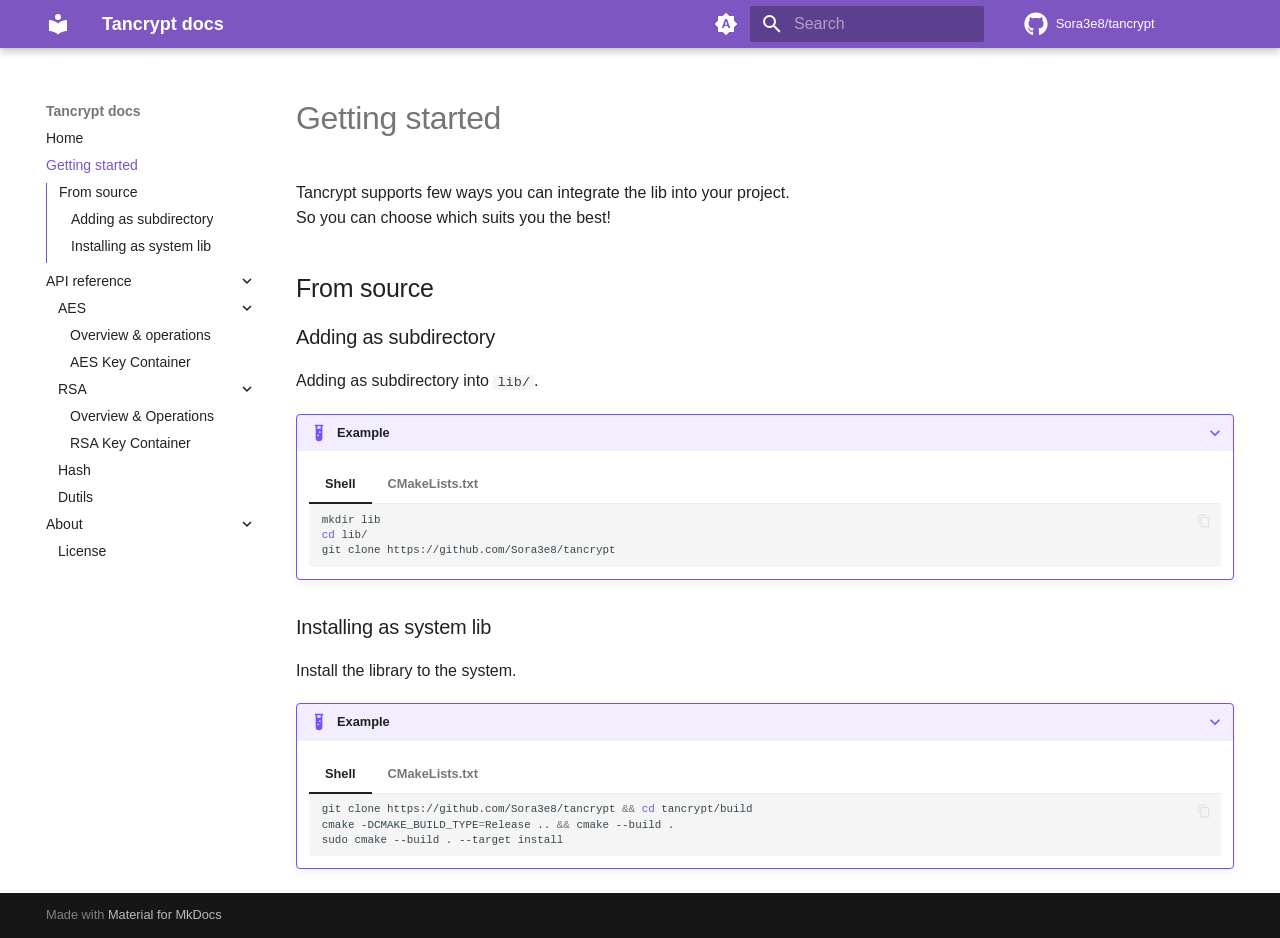
==== commit 292a37d2: "feat: Added RSA::pkic::getBits - Added new RSA::pkix::getBits, good for ascertaining security of   e" ====
--- a/docs/site/getting-started/index.html
+++ b/docs/site/getting-started/index.html
@@ -19,7 +19,7 @@
       
       
       <link rel="icon" href="../assets/images/favicon.png">
-      <meta name="generator" content="mkdocs-1.6.1, mkdocs-material-9.7.6">
+      <meta name="generator" content="mkdocs-1.6.1, mkdocs-material-9.7.7">
     
     
       
@@ -27,7 +27,7 @@
       
     
     
-      <link rel="stylesheet" href="../assets/stylesheets/main.484c7ddc.min.css">
+      <link rel="stylesheet" href="../assets/stylesheets/main.ec1eaa64.min.css">
       
         
         <link rel="stylesheet" href="../assets/stylesheets/palette.ab4e12ef.min.css">
@@ -972,7 +972,7 @@
       <script id="__config" type="application/json">{"annotate": null, "base": "..", "features": ["content.code.copy", "navigation.indexes", "navigation.expand", "navigation.tracking", "toc.integrate"], "search": "../assets/javascripts/workers/search.2c215733.min.js", "tags": null, "translations": {"clipboard.copied": "Copied to clipboard", "clipboard.copy": "Copy to clipboard", "search.result.more.one": "1 more on this page", "search.result.more.other": "# more on this page", "search.result.none": "No matching documents", "search.result.one": "1 matching document", "search.result.other": "# matching documents", "search.result.placeholder": "Type to start searching", "search.result.term.missing": "Missing", "select.version": "Select version"}, "version": null}</script>
     
     
-      <script src="../assets/javascripts/bundle.79ae519e.min.js"></script>
+      <script src="../assets/javascripts/bundle.d7400e89.min.js"></script>
       
     
   </body>
--- a/docs/site/assets/stylesheets/main.ec1eaa64.min.css
+++ b/docs/site/assets/stylesheets/main.ec1eaa64.min.css
@@ -0,0 +1 @@
+@charset "UTF-8";html{-webkit-text-size-adjust:none;-moz-text-size-adjust:none;text-size-adjust:none;box-sizing:border-box}*,:after,:before{box-sizing:inherit}@media (prefers-reduced-motion){*,:after,:before{transition:none!important}}body{margin:0}a,button,input,label{-webkit-tap-highlight-color:transparent}a{color:inherit;text-decoration:none}hr{border:0;box-sizing:initial;display:block;height:.05rem;overflow:visible;padding:0}small{font-size:80%}sub,sup{line-height:1em}img{border-style:none}table{border-collapse:initial;border-spacing:0}td,th{font-weight:400;vertical-align:top}button{background:#0000;border:0;font-family:inherit;font-size:inherit;margin:0;padding:0}input{border:0;outline:none}:root{--md-primary-fg-color:#4051b5;--md-primary-fg-color--light:#5d6cc0;--md-primary-fg-color--dark:#303fa1;--md-primary-bg-color:#fff;--md-primary-bg-color--light:#ffffffb3;--md-accent-fg-color:#526cfe;--md-accent-fg-color--transparent:#526cfe1a;--md-accent-bg-color:#fff;--md-accent-bg-color--light:#ffffffb3}[data-md-color-scheme=default]{color-scheme:light}[data-md-color-scheme=default] img[src$="#gh-dark-mode-only"],[data-md-color-scheme=default] img[src$="#only-dark"]{display:none}:root,[data-md-color-scheme=default]{--md-hue:225deg;--md-default-fg-color:#000000de;--md-default-fg-color--light:#0000008a;--md-default-fg-color--lighter:#00000052;--md-default-fg-color--lightest:#00000012;--md-default-bg-color:#fff;--md-default-bg-color--light:#ffffffb3;--md-default-bg-color--lighter:#ffffff4d;--md-default-bg-color--lightest:#ffffff1f;--md-code-fg-color:#36464e;--md-code-bg-color:#f5f5f5;--md-code-bg-color--light:#f5f5f5b3;--md-code-bg-color--lighter:#f5f5f54d;--md-code-hl-color:#4287ff;--md-code-hl-color--light:#4287ff1a;--md-code-hl-number-color:#d52a2a;--md-code-hl-special-color:#db1457;--md-code-hl-function-color:#a846b9;--md-code-hl-constant-color:#6e59d9;--md-code-hl-keyword-color:#3f6ec6;--md-code-hl-string-color:#1c7d4d;--md-code-hl-name-color:var(--md-code-fg-color);--md-code-hl-operator-color:var(--md-default-fg-color--light);--md-code-hl-punctuation-color:var(--md-default-fg-color--light);--md-code-hl-comment-color:var(--md-default-fg-color--light);--md-code-hl-generic-color:var(--md-default-fg-color--light);--md-code-hl-variable-color:var(--md-default-fg-color--light);--md-typeset-color:var(--md-default-fg-color);--md-typeset-a-color:var(--md-primary-fg-color);--md-typeset-del-color:#f5503d26;--md-typeset-ins-color:#0bd57026;--md-typeset-kbd-color:#fafafa;--md-typeset-kbd-accent-color:#fff;--md-typeset-kbd-border-color:#b8b8b8;--md-typeset-mark-color:#ffff0080;--md-typeset-table-color:#0000001f;--md-typeset-table-color--light:rgba(0,0,0,.035);--md-admonition-fg-color:var(--md-default-fg-color);--md-admonition-bg-color:var(--md-default-bg-color);--md-warning-fg-color:#000000de;--md-warning-bg-color:#ff9;--md-footer-fg-color:#fff;--md-footer-fg-color--light:#ffffffb3;--md-footer-fg-color--lighter:#ffffff73;--md-footer-bg-color:#000000de;--md-footer-bg-color--dark:#00000052;--md-shadow-z1:0 0.2rem 0.5rem #0000000d,0 0 0.05rem #0000001a;--md-shadow-z2:0 0.2rem 0.5rem #0000001a,0 0 0.05rem #00000040;--md-shadow-z3:0 0.2rem 0.5rem #0003,0 0 0.05rem #00000059}.md-icon svg{fill:currentcolor;display:block;height:1.2rem;width:1.2rem}body{-webkit-font-smoothing:antialiased;-moz-osx-font-smoothing:grayscale;--md-text-font-family:var(--md-text-font,_),-apple-system,BlinkMacSystemFont,Helvetica,Arial,sans-serif;--md-code-font-family:var(--md-code-font,_),SFMono-Regular,Consolas,Menlo,monospace}aside,body,input{font-feature-settings:"kern","liga";color:var(--md-typeset-color);font-family:var(--md-text-font-family)}code,kbd,pre{font-feature-settings:"kern";font-family:var(--md-code-font-family)}:root{--md-typeset-table-sort-icon:url('data:image/svg+xml;charset=utf-8,<svg xmlns="http://www.w3.org/2000/svg" viewBox="0 0 24 24"><path d="m18 21-4-4h3V7h-3l4-4 4 4h-3v10h3M2 19v-2h10v2M2 13v-2h7v2M2 7V5h4v2z"/></svg>');--md-typeset-table-sort-icon--asc:url('data:image/svg+xml;charset=utf-8,<svg xmlns="http://www.w3.org/2000/svg" viewBox="0 0 24 24"><path d="M19 17h3l-4 4-4-4h3V3h2M2 17h10v2H2M6 5v2H2V5m0 6h7v2H2z"/></svg>');--md-typeset-table-sort-icon--desc:url('data:image/svg+xml;charset=utf-8,<svg xmlns="http://www.w3.org/2000/svg" viewBox="0 0 24 24"><path d="M19 7h3l-4-4-4 4h3v14h2M2 17h10v2H2M6 5v2H2V5m0 6h7v2H2z"/></svg>')}.md-typeset{-webkit-print-color-adjust:exact;color-adjust:exact;font-size:.8rem;line-height:1.6;overflow-wrap:break-word}@media print{.md-typeset{font-size:.68rem}}.md-typeset blockquote,.md-typeset dl,.md-typeset figure,.md-typeset ol,.md-typeset pre,.md-typeset ul{margin-bottom:1em;margin-top:1em}.md-typeset h1{color:var(--md-default-fg-color--light);font-size:2em;line-height:1.3;margin:0 0 1.25em}.md-typeset h1,.md-typeset h2{font-weight:300;letter-spacing:-.01em}.md-typeset h2{font-size:1.5625em;line-height:1.4;margin:1.6em 0 .64em}.md-typeset h3{font-size:1.25em;font-weight:400;letter-spacing:-.01em;line-height:1.5;margin:1.6em 0 .8em}.md-typeset h2+h3{margin-top:.8em}.md-typeset h4{font-weight:700;letter-spacing:-.01em;margin:1em 0}.md-typeset h5,.md-typeset h6{color:var(--md-default-fg-color--light);font-size:.8em;font-weight:700;letter-spacing:-.01em;margin:1.25em 0}.md-typeset h5{text-transform:uppercase}.md-typeset h5 code{text-transform:none}.md-typeset hr{border-bottom:.05rem solid var(--md-default-fg-color--lightest);display:flow-root;margin:1.5em 0}.md-typeset a{color:var(--md-typeset-a-color);word-break:break-word}.md-typeset a,.md-typeset a:before{transition:color 125ms}.md-typeset a:focus,.md-typeset a:hover{color:var(--md-accent-fg-color)}.md-typeset a:focus code,.md-typeset a:hover code{background-color:var(--md-accent-fg-color--transparent);color:var(--md-accent-fg-color)}.md-typeset a code{color:var(--md-typeset-a-color)}.md-typeset a.focus-visible{outline-color:var(--md-accent-fg-color);outline-offset:.2rem}.md-typeset code,.md-typeset kbd,.md-typeset pre{color:var(--md-code-fg-color);direction:ltr;font-variant-ligatures:none;transition:background-color 125ms}@media print{.md-typeset code,.md-typeset kbd,.md-typeset pre{white-space:pre-wrap}}.md-typeset code{background-color:var(--md-code-bg-color);border-radius:.1rem;-webkit-box-decoration-break:clone;box-decoration-break:clone;font-size:.85em;padding:0 .2941176471em;transition:color 125ms,background-color 125ms;word-break:break-word}.md-typeset code:not(.focus-visible){-webkit-tap-highlight-color:transparent;outline:none}.md-typeset pre{display:flow-root;line-height:1.4;position:relative}.md-typeset pre>code{-webkit-box-decoration-break:slice;box-decoration-break:slice;box-shadow:none;display:block;margin:0;outline-color:var(--md-accent-fg-color);overflow:auto;padding:.7720588235em 1.1764705882em;scrollbar-color:var(--md-default-fg-color--lighter) #0000;scrollbar-width:thin;touch-action:auto;word-break:normal}.md-typeset pre>code:hover{scrollbar-color:var(--md-accent-fg-color) #0000}.md-typeset pre>code::-webkit-scrollbar{height:.2rem;width:.2rem}.md-typeset pre>code::-webkit-scrollbar-thumb{background-color:var(--md-default-fg-color--lighter)}.md-typeset pre>code::-webkit-scrollbar-thumb:hover{background-color:var(--md-accent-fg-color)}.md-typeset kbd{background-color:var(--md-typeset-kbd-color);border-radius:.1rem;box-shadow:0 .1rem 0 .05rem var(--md-typeset-kbd-border-color),0 .1rem 0 var(--md-typeset-kbd-border-color),0 -.1rem .2rem var(--md-typeset-kbd-accent-color) inset;color:var(--md-default-fg-color);display:inline-block;font-size:.75em;padding:0 .6666666667em;vertical-align:text-top;word-break:break-word}.md-typeset mark{background-color:var(--md-typeset-mark-color);-webkit-box-decoration-break:clone;box-decoration-break:clone;color:inherit;word-break:break-word}.md-typeset abbr{cursor:help;text-decoration:none}.md-typeset [data-preview],.md-typeset abbr{border-bottom:.05rem dotted var(--md-default-fg-color--light)}.md-typeset small{opacity:.75}[dir=ltr] .md-typeset sub,[dir=ltr] .md-typeset sup{margin-left:.078125em}[dir=rtl] .md-typeset sub,[dir=rtl] .md-typeset sup{margin-right:.078125em}[dir=ltr] .md-typeset blockquote{padding-left:.6rem}[dir=rtl] .md-typeset blockquote{padding-right:.6rem}[dir=ltr] .md-typeset blockquote{border-left:.2rem solid var(--md-default-fg-color--lighter)}[dir=rtl] .md-typeset blockquote{border-right:.2rem solid var(--md-default-fg-color--lighter)}.md-typeset blockquote{color:var(--md-default-fg-color--light);margin-left:0;margin-right:0}.md-typeset ul{list-style-type:disc}.md-typeset ul[type]{list-style-type:revert-layer}[dir=ltr] .md-typeset ol,[dir=ltr] .md-typeset ul{margin-left:.625em}[dir=rtl] .md-typeset ol,[dir=rtl] .md-typeset ul{margin-right:.625em}.md-typeset ol,.md-typeset ul{padding:0}.md-typeset ol:not([hidden]),.md-typeset ul:not([hidden]){display:flow-root}.md-typeset ol ol,.md-typeset ul ol{list-style-type:lower-alpha}.md-typeset ol ol ol,.md-typeset ul ol ol{list-style-type:lower-roman}.md-typeset ol ol ol ol,.md-typeset ul ol ol ol{list-style-type:upper-alpha}.md-typeset ol ol ol ol ol,.md-typeset ul ol ol ol ol{list-style-type:upper-roman}.md-typeset ol[type],.md-typeset ul[type]{list-style-type:revert-layer}[dir=ltr] .md-typeset ol li,[dir=ltr] .md-typeset ul li{margin-left:1.25em}[dir=rtl] .md-typeset ol li,[dir=rtl] .md-typeset ul li{margin-right:1.25em}.md-typeset ol li,.md-typeset ul li{margin-bottom:.5em}.md-typeset ol li blockquote,.md-typeset ol li p,.md-typeset ul li blockquote,.md-typeset ul li p{margin:.5em 0}.md-typeset ol li:last-child,.md-typeset ul li:last-child{margin-bottom:0}[dir=ltr] .md-typeset ol li ol,[dir=ltr] .md-typeset ol li ul,[dir=ltr] .md-typeset ul li ol,[dir=ltr] .md-typeset ul li ul{margin-left:.625em}[dir=rtl] .md-typeset ol li ol,[dir=rtl] .md-typeset ol li ul,[dir=rtl] .md-typeset ul li ol,[dir=rtl] .md-typeset ul li ul{margin-right:.625em}.md-typeset ol li ol,.md-typeset ol li ul,.md-typeset ul li ol,.md-typeset ul li ul{margin-bottom:.5em;margin-top:.5em}[dir=ltr] .md-typeset dd{margin-left:1.875em}[dir=rtl] .md-typeset dd{margin-right:1.875em}.md-typeset dd{margin-bottom:1.5em;margin-top:1em}.md-typeset img,.md-typeset svg,.md-typeset video{height:auto;max-width:100%}.md-typeset img[align=left]{margin:1em 1em 1em 0}.md-typeset img[align=right]{margin:1em 0 1em 1em}.md-typeset img[align]:only-child{margin-top:0}.md-typeset figure{display:flow-root;margin:1em auto;max-width:100%;text-align:center;width:fit-content}.md-typeset figure img{display:block;margin:0 auto}.md-typeset figcaption{font-style:italic;margin:1em auto;max-width:24rem}.md-typeset iframe{max-width:100%}.md-typeset table:not([class]){background-color:var(--md-default-bg-color);border:.05rem solid var(--md-typeset-table-color);border-radius:.1rem;display:inline-block;font-size:.64rem;max-width:100%;overflow:auto;touch-action:auto}@media print{.md-typeset table:not([class]){display:table}}.md-typeset table:not([class])+*{margin-top:1.5em}.md-typeset table:not([class]) td>:first-child,.md-typeset table:not([class]) th>:first-child{margin-top:0}.md-typeset table:not([class]) td>:last-child,.md-typeset table:not([class]) th>:last-child{margin-bottom:0}.md-typeset table:not([class]) td:not([align]),.md-typeset table:not([class]) th:not([align]){text-align:left}[dir=rtl] .md-typeset table:not([class]) td:not([align]),[dir=rtl] .md-typeset table:not([class]) th:not([align]){text-align:right}.md-typeset table:not([class]) th{font-weight:700;min-width:5rem;padding:.9375em 1.25em;vertical-align:top}.md-typeset table:not([class]) td{border-top:.05rem solid var(--md-typeset-table-color);padding:.9375em 1.25em;vertical-align:top}.md-typeset table:not([class]) tbody tr{transition:background-color 125ms}.md-typeset table:not([class]) tbody tr:hover{background-color:var(--md-typeset-table-color--light);box-shadow:0 .05rem 0 var(--md-default-bg-color) inset}.md-typeset table:not([class]) a{word-break:normal}.md-typeset table th[role=columnheader]{cursor:pointer}[dir=ltr] .md-typeset table th[role=columnheader]:after{margin-left:.5em}[dir=rtl] .md-typeset table th[role=columnheader]:after{margin-right:.5em}.md-typeset table th[role=columnheader]:after{content:"";display:inline-block;height:1.2em;-webkit-mask-image:var(--md-typeset-table-sort-icon);mask-image:var(--md-typeset-table-sort-icon);-webkit-mask-repeat:no-repeat;mask-repeat:no-repeat;-webkit-mask-size:contain;mask-size:contain;transition:background-color 125ms;vertical-align:text-bottom;width:1.2em}.md-typeset table th[role=columnheader]:hover:after{background-color:var(--md-default-fg-color--lighter)}.md-typeset table th[role=columnheader][aria-sort=ascending]:after{background-color:var(--md-default-fg-color--light);-webkit-mask-image:var(--md-typeset-table-sort-icon--asc);mask-image:var(--md-typeset-table-sort-icon--asc)}.md-typeset table th[role=columnheader][aria-sort=descending]:after{background-color:var(--md-default-fg-color--light);-webkit-mask-image:var(--md-typeset-table-sort-icon--desc);mask-image:var(--md-typeset-table-sort-icon--desc)}.md-typeset__scrollwrap{margin:1em -.8rem;overflow-x:auto;touch-action:auto}.md-typeset__table{display:inline-block;margin-bottom:.5em;padding:0 .8rem}@media print{.md-typeset__table{display:block}}html .md-typeset__table table{display:table;margin:0;overflow:hidden;width:100%}@media screen and (max-width:44.984375em){.md-content__inner>pre{margin:1em -.8rem}.md-content__inner>pre code{border-radius:0}}.md-typeset .md-author{border-radius:100%;display:block;flex-shrink:0;height:1.6rem;overflow:hidden;position:relative;transition:color 125ms,transform 125ms;width:1.6rem}.md-typeset .md-author img{display:block}.md-typeset .md-author--more{background:var(--md-default-fg-color--lightest);color:var(--md-default-fg-color--lighter);font-size:.6rem;font-weight:700;line-height:1.6rem;text-align:center}.md-typeset .md-author--long{height:2.4rem;width:2.4rem}.md-typeset a.md-author{transform:scale(1)}.md-typeset a.md-author img{border-radius:100%;filter:grayscale(100%) opacity(75%);transition:filter 125ms}.md-typeset a.md-author:focus,.md-typeset a.md-author:hover{transform:scale(1.1);z-index:1}.md-typeset a.md-author:focus img,.md-typeset a.md-author:hover img{filter:grayscale(0)}.md-banner{background-color:var(--md-footer-bg-color);color:var(--md-footer-fg-color);overflow:auto}@media print{.md-banner{display:none}}.md-banner--warning{background-color:var(--md-warning-bg-color);color:var(--md-warning-fg-color)}.md-banner__inner{font-size:.7rem;margin:.6rem auto;padding:0 .8rem}[dir=ltr] .md-banner__button{float:right}[dir=rtl] .md-banner__button{float:left}.md-banner__button{color:inherit;cursor:pointer;transition:opacity .25s}.no-js .md-banner__button{display:none}.md-banner__button:hover{opacity:.7}html{font-size:125%;height:100%;overflow-x:hidden}@media screen and (min-width:100em){html{font-size:137.5%}}@media screen and (min-width:125em){html{font-size:150%}}body{background-color:var(--md-default-bg-color);display:flex;flex-direction:column;font-size:.5rem;min-height:100%;position:relative;width:100%}@media print{body{display:block}}@media screen and (max-width:59.984375em){body[data-md-scrolllock]{position:fixed}}.md-grid{margin-left:auto;margin-right:auto;max-width:61rem}.md-container{display:flex;flex-direction:column;flex-grow:1}@media print{.md-container{display:block}}.md-main{flex-grow:1}.md-main__inner{display:flex;height:100%;margin-top:1.5rem}.md-ellipsis{overflow:hidden;text-overflow:ellipsis}.md-toggle{display:none}.md-option{height:0;opacity:0;position:absolute;width:0}.md-option:checked+label:not([hidden]){display:block}.md-option.focus-visible+label{outline-color:var(--md-accent-fg-color);outline-style:auto}.md-skip{background-color:var(--md-default-fg-color);border-radius:.1rem;color:var(--md-default-bg-color);font-size:.64rem;margin:.5rem;opacity:0;outline-color:var(--md-accent-fg-color);padding:.3rem .5rem;position:fixed;transform:translateY(.4rem);z-index:-1}.md-skip:focus{opacity:1;transform:translateY(0);transition:transform .25s cubic-bezier(.4,0,.2,1),opacity 175ms 75ms;z-index:10}@page{margin:25mm}:root{--md-clipboard-icon:url('data:image/svg+xml;charset=utf-8,<svg xmlns="http://www.w3.org/2000/svg" viewBox="0 0 24 24"><path d="M19 21H8V7h11m0-2H8a2 2 0 0 0-2 2v14a2 2 0 0 0 2 2h11a2 2 0 0 0 2-2V7a2 2 0 0 0-2-2m-3-4H4a2 2 0 0 0-2 2v14h2V3h12z"/></svg>')}.md-clipboard{border-radius:.1rem;color:var(--md-default-fg-color--lightest);cursor:pointer;height:1.5em;outline-color:var(--md-accent-fg-color);outline-offset:.1rem;transition:color .25s;width:1.5em;z-index:1}@media print{.md-clipboard{display:none}}.md-clipboard:not(.focus-visible){-webkit-tap-highlight-color:transparent;outline:none}:hover>.md-clipboard{color:var(--md-default-fg-color--light)}.md-clipboard:focus,.md-clipboard:hover{color:var(--md-accent-fg-color)}.md-clipboard:after{background-color:currentcolor;content:"";display:block;height:1.125em;margin:0 auto;-webkit-mask-image:var(--md-clipboard-icon);mask-image:var(--md-clipboard-icon);-webkit-mask-position:center;mask-position:center;-webkit-mask-repeat:no-repeat;mask-repeat:no-repeat;-webkit-mask-size:contain;mask-size:contain;width:1.125em}.md-clipboard--inline{cursor:pointer}.md-clipboard--inline code{transition:color .25s,background-color .25s}.md-clipboard--inline:focus code,.md-clipboard--inline:hover code{background-color:var(--md-accent-fg-color--transparent);color:var(--md-accent-fg-color)}:root{--md-code-select-icon:url('data:image/svg+xml;charset=utf-8,<svg xmlns="http://www.w3.org/2000/svg" viewBox="0 0 24 24"><path d="M19 19h-4v2h4c1.1 0 2-.9 2-2v-4h-2m0-12h-4v2h4v4h2V5c0-1.1-.9-2-2-2M5 5h4V3H5c-1.1 0-2 .9-2 2v4h2m0 6H3v4c0 1.1.9 2 2 2h4v-2H5zm2-4h2v2H7zm4 0h2v2h-2zm4 0h2v2h-2zM7 7h2v2H7zm4 0h2v2h-2zm4 0h2v2h-2zm-8 8h2v2H7zm4 0h2v2h-2zm4 0h2v2h-2z"/></svg>');--md-code-copy-icon:url('data:image/svg+xml;charset=utf-8,<svg xmlns="http://www.w3.org/2000/svg" viewBox="0 0 24 24"><path d="M19 21H8V7h11m0-2H8a2 2 0 0 0-2 2v14a2 2 0 0 0 2 2h11a2 2 0 0 0 2-2V7a2 2 0 0 0-2-2m-3-4H4a2 2 0 0 0-2 2v14h2V3h12z"/></svg>')}.md-typeset .md-code__content{display:grid}.md-code__nav{background-color:var(--md-code-bg-color--lighter);border-radius:.1rem;display:flex;gap:.2rem;padding:.2rem;position:absolute;right:.25em;top:.25em;transition:background-color .25s;z-index:1}:hover>.md-code__nav{background-color:var(--md-code-bg-color--light)}.md-code__button{color:var(--md-default-fg-color--lightest);cursor:pointer;display:block;height:1.5em;outline-color:var(--md-accent-fg-color);outline-offset:.1rem;transition:color .25s;width:1.5em}:hover>*>.md-code__button{color:var(--md-default-fg-color--light)}.md-code__button.focus-visible,.md-code__button:hover{color:var(--md-accent-fg-color)}.md-code__button--active{color:var(--md-default-fg-color)!important}.md-code__button:after{background-color:currentcolor;content:"";display:block;height:1.125em;margin:0 auto;-webkit-mask-position:center;mask-position:center;-webkit-mask-repeat:no-repeat;mask-repeat:no-repeat;-webkit-mask-size:contain;mask-size:contain;width:1.125em}.md-code__button[data-md-type=select]:after{-webkit-mask-image:var(--md-code-select-icon);mask-image:var(--md-code-select-icon)}.md-code__button[data-md-type=copy]:after{-webkit-mask-image:var(--md-code-copy-icon);mask-image:var(--md-code-copy-icon)}@keyframes consent{0%{opacity:0;transform:translateY(100%)}to{opacity:1;transform:translateY(0)}}@keyframes overlay{0%{opacity:0}to{opacity:1}}.md-consent__overlay{animation:overlay .25s both;-webkit-backdrop-filter:blur(.1rem);backdrop-filter:blur(.1rem);background-color:#0000008a;height:100%;opacity:1;position:fixed;top:0;width:100%;z-index:5}.md-consent__inner{animation:consent .5s cubic-bezier(.1,.7,.1,1) both;background-color:var(--md-default-bg-color);border:0;border-radius:.1rem;bottom:0;box-shadow:0 0 .2rem #0000001a,0 .2rem .4rem #0003;max-height:100%;overflow:auto;padding:0;position:fixed;width:100%;z-index:5}.md-consent__form{padding:.8rem}.md-consent__settings{display:none;margin:1em 0}input:checked+.md-consent__settings{display:block}.md-consent__controls{margin-bottom:.8rem}.md-typeset .md-consent__controls .md-button{display:inline}@media screen and (max-width:44.984375em){.md-typeset .md-consent__controls .md-button{display:block;margin-top:.4rem;text-align:center;width:100%}}.md-consent label{cursor:pointer}.md-content{flex-grow:1;min-width:0}.md-content__inner{margin:0 .8rem 1.2rem;padding-top:.6rem}@media screen and (min-width:76.25em){[dir=ltr] .md-sidebar--primary:not([hidden])~.md-content>.md-content__inner{margin-left:1.2rem}[dir=ltr] .md-sidebar--secondary:not([hidden])~.md-content>.md-content__inner,[dir=rtl] .md-sidebar--primary:not([hidden])~.md-content>.md-content__inner{margin-right:1.2rem}[dir=rtl] .md-sidebar--secondary:not([hidden])~.md-content>.md-content__inner{margin-left:1.2rem}}.md-content__inner:before{content:"";display:block;height:.4rem}.md-content__inner>:last-child{margin-bottom:0}[dir=ltr] .md-content__button{float:right}[dir=rtl] .md-content__button{float:left}[dir=ltr] .md-content__button{margin-left:.4rem}[dir=rtl] .md-content__button{margin-right:.4rem}.md-content__button{margin:.4rem 0;padding:0}@media print{.md-content__button{display:none}}.md-typeset .md-content__button{color:var(--md-default-fg-color--lighter)}.md-content__button svg{display:inline;vertical-align:top}[dir=rtl] .md-content__button svg{transform:scaleX(-1)}[dir=ltr] .md-dialog{right:.8rem}[dir=rtl] .md-dialog{left:.8rem}.md-dialog{background-color:var(--md-default-fg-color);border-radius:.1rem;bottom:.8rem;box-shadow:var(--md-shadow-z3);min-width:11.1rem;opacity:0;padding:.4rem .6rem;pointer-events:none;position:fixed;transform:translateY(100%);transition:transform 0ms .4s,opacity .4s;z-index:4}@media print{.md-dialog{display:none}}.md-dialog--active{opacity:1;pointer-events:auto;transform:translateY(0);transition:transform .4s cubic-bezier(.075,.85,.175,1),opacity .4s}.md-dialog__inner{color:var(--md-default-bg-color);font-size:.7rem}.md-feedback{margin:2em 0 1em;text-align:center}.md-feedback fieldset{border:none;margin:0;padding:0}.md-feedback__title{font-weight:700;margin:1em auto}.md-feedback__inner{position:relative}.md-feedback__list{display:flex;flex-wrap:wrap;place-content:baseline center;position:relative}.md-feedback__list:hover .md-icon:not(:disabled){color:var(--md-default-fg-color--lighter)}:disabled .md-feedback__list{min-height:1.8rem}.md-feedback__icon{color:var(--md-default-fg-color--light);cursor:pointer;flex-shrink:0;margin:0 .1rem;transition:color 125ms}.md-feedback__icon:not(:disabled).md-icon:hover{color:var(--md-accent-fg-color)}.md-feedback__icon:disabled{color:var(--md-default-fg-color--lightest);pointer-events:none}.md-feedback__note{opacity:0;position:relative;transform:translateY(.4rem);transition:transform .4s cubic-bezier(.1,.7,.1,1),opacity .15s}.md-feedback__note>*{margin:0 auto;max-width:16rem}:disabled .md-feedback__note{opacity:1;transform:translateY(0)}@media print{.md-feedback{display:none}}.md-footer{background-color:var(--md-footer-bg-color);color:var(--md-footer-fg-color)}@media print{.md-footer{display:none}}.md-footer__inner{justify-content:space-between;overflow:auto;padding:.2rem}.md-footer__inner:not([hidden]){display:flex}.md-footer__link{align-items:end;display:flex;flex-grow:0.01;margin-bottom:.4rem;margin-top:1rem;max-width:100%;outline-color:var(--md-accent-fg-color);overflow:hidden;transition:opacity .25s}.md-footer__link:focus,.md-footer__link:hover{opacity:.7}[dir=rtl] .md-footer__link svg{transform:scaleX(-1)}@media screen and (max-width:44.984375em){.md-footer__link--prev{flex-shrink:0}.md-footer__link--prev .md-footer__title{display:none}}[dir=ltr] .md-footer__link--next{margin-left:auto}[dir=rtl] .md-footer__link--next{margin-right:auto}.md-footer__link--next{text-align:right}[dir=rtl] .md-footer__link--next{text-align:left}.md-footer__title{flex-grow:1;font-size:.9rem;margin-bottom:.7rem;max-width:calc(100% - 2.4rem);padding:0 1rem;white-space:nowrap}.md-footer__button{margin:.2rem;padding:.4rem}.md-footer__direction{font-size:.64rem;opacity:.7}.md-footer-meta{background-color:var(--md-footer-bg-color--dark)}.md-footer-meta__inner{display:flex;flex-wrap:wrap;justify-content:space-between;padding:.2rem}html .md-footer-meta.md-typeset a{color:var(--md-footer-fg-color--light)}html .md-footer-meta.md-typeset a:focus,html .md-footer-meta.md-typeset a:hover{color:var(--md-footer-fg-color)}.md-copyright{color:var(--md-footer-fg-color--lighter);font-size:.64rem;margin:auto .6rem;padding:.4rem 0;width:100%}@media screen and (min-width:45em){.md-copyright{width:auto}}.md-copyright__highlight{color:var(--md-footer-fg-color--light)}.md-social{display:inline-flex;gap:.2rem;margin:0 .4rem;padding:.2rem 0 .6rem}@media screen and (min-width:45em){.md-social{padding:.6rem 0}}.md-social__link{display:inline-block;height:1.6rem;text-align:center;width:1.6rem}.md-social__link:before{line-height:1.9}.md-social__link svg{fill:currentcolor;max-height:.8rem;vertical-align:-25%}.md-typeset .md-button{border:.1rem solid;border-radius:.1rem;color:var(--md-primary-fg-color);cursor:pointer;display:inline-block;font-weight:700;padding:.625em 2em;transition:color 125ms,background-color 125ms,border-color 125ms}.md-typeset .md-button--primary{background-color:var(--md-primary-fg-color);border-color:var(--md-primary-fg-color);color:var(--md-primary-bg-color)}.md-typeset .md-button:focus,.md-typeset .md-button:hover{background-color:var(--md-accent-fg-color);border-color:var(--md-accent-fg-color);color:var(--md-accent-bg-color)}[dir=ltr] .md-typeset .md-input{border-top-left-radius:.1rem}[dir=ltr] .md-typeset .md-input,[dir=rtl] .md-typeset .md-input{border-top-right-radius:.1rem}[dir=rtl] .md-typeset .md-input{border-top-left-radius:.1rem}.md-typeset .md-input{border-bottom:.1rem solid var(--md-default-fg-color--lighter);box-shadow:var(--md-shadow-z1);font-size:.8rem;height:1.8rem;padding:0 .6rem;transition:border .25s,box-shadow .25s}.md-typeset .md-input:focus,.md-typeset .md-input:hover{border-bottom-color:var(--md-accent-fg-color);box-shadow:var(--md-shadow-z2)}.md-typeset .md-input--stretch{width:100%}.md-header{background-color:var(--md-primary-fg-color);box-shadow:0 0 .2rem #0000,0 .2rem .4rem #0000;color:var(--md-primary-bg-color);display:block;left:0;position:sticky;right:0;top:0;z-index:4}@media print{.md-header{display:none}}.md-header[hidden]{transform:translateY(-100%);transition:transform .25s cubic-bezier(.8,0,.6,1),box-shadow .25s}.md-header--shadow{box-shadow:0 0 .2rem #0000001a,0 .2rem .4rem #0003;transition:transform .25s cubic-bezier(.1,.7,.1,1),box-shadow .25s}.md-header__inner{align-items:center;display:flex;padding:0 .2rem}.md-header__button{color:currentcolor;cursor:pointer;margin:.2rem;outline-color:var(--md-accent-fg-color);padding:.4rem;position:relative;transition:opacity .25s;vertical-align:middle;z-index:1}.md-header__button:hover{opacity:.7}.md-header__button:not([hidden]){display:inline-block}.md-header__button:not(.focus-visible){-webkit-tap-highlight-color:transparent;outline:none}.md-header__button.md-logo{margin:.2rem;padding:.4rem}@media screen and (max-width:76.234375em){.md-header__button.md-logo{display:none}}.md-header__button.md-logo img,.md-header__button.md-logo svg{fill:currentcolor;display:block;height:1.2rem;width:auto}@media screen and (min-width:60em){.md-header__button[for=__search]{display:none}}.no-js .md-header__button[for=__search]{display:none}[dir=rtl] .md-header__button[for=__search] svg{transform:scaleX(-1)}@media screen and (min-width:76.25em){.md-header__button[for=__drawer]{display:none}}.md-header__topic{display:flex;max-width:100%;position:absolute;transition:transform .4s cubic-bezier(.1,.7,.1,1),opacity .15s;white-space:nowrap}.md-header__topic+.md-header__topic{opacity:0;pointer-events:none;transform:translateX(1.25rem);transition:transform .4s cubic-bezier(1,.7,.1,.1),opacity .15s;z-index:-1}[dir=rtl] .md-header__topic+.md-header__topic{transform:translateX(-1.25rem)}.md-header__topic:first-child{font-weight:700}[dir=ltr] .md-header__title{margin-left:1rem;margin-right:.4rem}[dir=rtl] .md-header__title{margin-left:.4rem;margin-right:1rem}.md-header__title{flex-grow:1;font-size:.9rem;height:2.4rem;line-height:2.4rem}.md-header__title--active .md-header__topic{opacity:0;pointer-events:none;transform:translateX(-1.25rem);transition:transform .4s cubic-bezier(1,.7,.1,.1),opacity .15s;z-index:-1}[dir=rtl] .md-header__title--active .md-header__topic{transform:translateX(1.25rem)}.md-header__title--active .md-header__topic+.md-header__topic{opacity:1;pointer-events:auto;transform:translateX(0);transition:transform .4s cubic-bezier(.1,.7,.1,1),opacity .15s;z-index:0}.md-header__title>.md-header__ellipsis{height:100%;position:relative;width:100%}.md-header__option{display:flex;flex-shrink:0;max-width:100%;transition:max-width 0ms .25s,opacity .25s .25s;white-space:nowrap}[data-md-toggle=search]:checked~.md-header .md-header__option{max-width:0;opacity:0;transition:max-width 0ms,opacity 0ms}.md-header__option>input{bottom:0}.md-header__source{display:none}@media screen and (min-width:60em){[dir=ltr] .md-header__source{margin-left:1rem}[dir=rtl] .md-header__source{margin-right:1rem}.md-header__source{display:block;max-width:11.7rem;width:11.7rem}}@media screen and (min-width:76.25em){[dir=ltr] .md-header__source{margin-left:1.4rem}[dir=rtl] .md-header__source{margin-right:1.4rem}}.md-meta{color:var(--md-default-fg-color--light);font-size:.7rem;line-height:1.3}.md-meta__list{display:inline-flex;flex-wrap:wrap;list-style:none;margin:0;padding:0}.md-meta__item:not(:last-child):after{content:"·";margin-left:.2rem;margin-right:.2rem}.md-meta__link{color:var(--md-typeset-a-color)}.md-meta__link:focus,.md-meta__link:hover{color:var(--md-accent-fg-color)}.md-draft{background-color:#ff1744;border-radius:.125em;color:#fff;display:inline-block;font-weight:700;padding-left:.5714285714em;padding-right:.5714285714em}:root{--md-nav-icon--prev:url('data:image/svg+xml;charset=utf-8,<svg xmlns="http://www.w3.org/2000/svg" viewBox="0 0 24 24"><path d="M20 11v2H8l5.5 5.5-1.42 1.42L4.16 12l7.92-7.92L13.5 5.5 8 11z"/></svg>');--md-nav-icon--next:url('data:image/svg+xml;charset=utf-8,<svg xmlns="http://www.w3.org/2000/svg" viewBox="0 0 24 24"><path d="M8.59 16.58 13.17 12 8.59 7.41 10 6l6 6-6 6z"/></svg>');--md-toc-icon:url('data:image/svg+xml;charset=utf-8,<svg xmlns="http://www.w3.org/2000/svg" viewBox="0 0 24 24"><path d="M3 9h14V7H3zm0 4h14v-2H3zm0 4h14v-2H3zm16 0h2v-2h-2zm0-10v2h2V7zm0 6h2v-2h-2z"/></svg>')}.md-nav{font-size:.7rem;line-height:1.3}.md-nav__title{color:var(--md-default-fg-color--light);display:block;font-weight:700;overflow:hidden;padding:0 .6rem;text-overflow:ellipsis}.md-nav__title .md-nav__button{display:none}.md-nav__title .md-nav__button img{height:100%;width:auto}.md-nav__title .md-nav__button.md-logo img,.md-nav__title .md-nav__button.md-logo svg{fill:currentcolor;display:block;height:2.4rem;max-width:100%;object-fit:contain;width:auto}.md-nav__list{list-style:none;margin:0;padding:0}.md-nav__link{align-items:flex-start;display:flex;gap:.4rem;margin-top:.625em;scroll-snap-align:start;transition:color 125ms}.md-nav__link--passed,.md-nav__link--passed code{color:var(--md-default-fg-color--light)}.md-nav__item .md-nav__link--active,.md-nav__item .md-nav__link--active code{color:var(--md-typeset-a-color)}.md-nav__link .md-ellipsis{position:relative}.md-nav__link .md-ellipsis code{word-break:normal}[dir=ltr] .md-nav__link .md-icon:last-child{margin-left:auto}[dir=rtl] .md-nav__link .md-icon:last-child{margin-right:auto}.md-nav__link .md-typeset{font-size:.7rem;line-height:1.3}.md-nav__link svg{fill:currentcolor;flex-shrink:0;height:1.3em;position:relative}.md-nav__link[for]:focus,.md-nav__link[for]:hover,.md-nav__link[href]:focus,.md-nav__link[href]:hover{color:var(--md-accent-fg-color);cursor:pointer}.md-nav__link[for]:focus code,.md-nav__link[for]:hover code,.md-nav__link[href]:focus code,.md-nav__link[href]:hover code{background-color:var(--md-accent-fg-color--transparent);color:var(--md-accent-fg-color)}.md-nav__link.focus-visible{outline-color:var(--md-accent-fg-color);outline-offset:.2rem}.md-nav--primary .md-nav__link[for=__toc]{display:none}.md-nav--primary .md-nav__link[for=__toc] .md-icon:after{background-color:currentcolor;display:block;height:100%;-webkit-mask-image:var(--md-toc-icon);mask-image:var(--md-toc-icon);width:100%}.md-nav--primary .md-nav__link[for=__toc]~.md-nav{display:none}.md-nav__container>.md-nav__link{margin-top:0}.md-nav__container>.md-nav__link:first-child{flex-grow:1;min-width:0}.md-nav__icon{flex-shrink:0}.md-nav__source{display:none}@media screen and (max-width:76.234375em){.md-nav--primary,.md-nav--primary .md-nav{background-color:var(--md-default-bg-color);display:flex;flex-direction:column;height:100%;left:0;position:absolute;right:0;top:0;z-index:1}.md-nav--primary .md-nav__item,.md-nav--primary .md-nav__title{font-size:.8rem;line-height:1.5}.md-nav--primary .md-nav__title{background-color:var(--md-default-fg-color--lightest);color:var(--md-default-fg-color--light);cursor:pointer;height:5.6rem;line-height:2.4rem;padding:3rem .8rem .2rem;position:relative;white-space:nowrap}[dir=ltr] .md-nav--primary .md-nav__title .md-nav__icon{left:.4rem}[dir=rtl] .md-nav--primary .md-nav__title .md-nav__icon{right:.4rem}.md-nav--primary .md-nav__title .md-nav__icon{display:block;height:1.2rem;margin:.2rem;position:absolute;top:.4rem;width:1.2rem}.md-nav--primary .md-nav__title .md-nav__icon:after{background-color:currentcolor;content:"";display:block;height:100%;-webkit-mask-image:var(--md-nav-icon--prev);mask-image:var(--md-nav-icon--prev);-webkit-mask-position:center;mask-position:center;-webkit-mask-repeat:no-repeat;mask-repeat:no-repeat;-webkit-mask-size:contain;mask-size:contain;width:100%}.md-nav--primary .md-nav__title~.md-nav__list{background-color:var(--md-default-bg-color);box-shadow:0 .05rem 0 var(--md-default-fg-color--lightest) inset;overflow-y:auto;scroll-snap-type:y mandatory;touch-action:pan-y}.md-nav--primary .md-nav__title~.md-nav__list>:first-child{border-top:0}.md-nav--primary .md-nav__title[for=__drawer]{background-color:var(--md-primary-fg-color);color:var(--md-primary-bg-color);font-weight:700}.md-nav--primary .md-nav__title .md-logo{display:block;left:.2rem;margin:.2rem;padding:.4rem;position:absolute;right:.2rem;top:.2rem}.md-nav--primary .md-nav__list{flex:1}.md-nav--primary .md-nav__item{border-top:.05rem solid var(--md-default-fg-color--lightest)}.md-nav--primary .md-nav__item--active>.md-nav__link{color:var(--md-typeset-a-color)}.md-nav--primary .md-nav__item--active>.md-nav__link:focus,.md-nav--primary .md-nav__item--active>.md-nav__link:hover{color:var(--md-accent-fg-color)}.md-nav--primary .md-nav__link{margin-top:0;padding:.6rem .8rem}.md-nav--primary .md-nav__link svg{margin-top:.1em}.md-nav--primary .md-nav__link>.md-nav__link{padding:0}[dir=ltr] .md-nav--primary .md-nav__link .md-nav__icon{margin-right:-.2rem}[dir=rtl] .md-nav--primary .md-nav__link .md-nav__icon{margin-left:-.2rem}.md-nav--primary .md-nav__link .md-nav__icon{font-size:1.2rem;height:1.2rem;width:1.2rem}.md-nav--primary .md-nav__link .md-nav__icon:after{background-color:currentcolor;content:"";display:block;height:100%;-webkit-mask-image:var(--md-nav-icon--next);mask-image:var(--md-nav-icon--next);-webkit-mask-position:center;mask-position:center;-webkit-mask-repeat:no-repeat;mask-repeat:no-repeat;-webkit-mask-size:contain;mask-size:contain;width:100%}[dir=rtl] .md-nav--primary .md-nav__icon:after{transform:scale(-1)}.md-nav--primary .md-nav--secondary .md-nav{background-color:initial;position:static}[dir=ltr] .md-nav--primary .md-nav--secondary .md-nav .md-nav__link{padding-left:1.4rem}[dir=rtl] .md-nav--primary .md-nav--secondary .md-nav .md-nav__link{padding-right:1.4rem}[dir=ltr] .md-nav--primary .md-nav--secondary .md-nav .md-nav .md-nav__link{padding-left:2rem}[dir=rtl] .md-nav--primary .md-nav--secondary .md-nav .md-nav .md-nav__link{padding-right:2rem}[dir=ltr] .md-nav--primary .md-nav--secondary .md-nav .md-nav .md-nav .md-nav__link{padding-left:2.6rem}[dir=rtl] .md-nav--primary .md-nav--secondary .md-nav .md-nav .md-nav .md-nav__link{padding-right:2.6rem}[dir=ltr] .md-nav--primary .md-nav--secondary .md-nav .md-nav .md-nav .md-nav .md-nav__link{padding-left:3.2rem}[dir=rtl] .md-nav--primary .md-nav--secondary .md-nav .md-nav .md-nav .md-nav .md-nav__link{padding-right:3.2rem}.md-nav--secondary{background-color:initial}.md-nav__toggle~.md-nav{display:flex;opacity:0;transform:translateX(100%);transition:transform .25s cubic-bezier(.8,0,.6,1),opacity 125ms 50ms}[dir=rtl] .md-nav__toggle~.md-nav{transform:translateX(-100%)}.md-nav__toggle:checked~.md-nav{opacity:1;transform:translateX(0);transition:transform .25s cubic-bezier(.4,0,.2,1),opacity 125ms 125ms}.md-nav__toggle:checked~.md-nav>.md-nav__list{backface-visibility:hidden}}@media screen and (max-width:59.984375em){.md-nav--primary .md-nav__link[for=__toc]{display:flex}.md-nav--primary .md-nav__link[for=__toc] .md-icon:after{content:""}.md-nav--primary .md-nav__link[for=__toc]+.md-nav__link{display:none}.md-nav--primary .md-nav__link[for=__toc]~.md-nav{display:flex}.md-nav__source{background-color:var(--md-primary-fg-color--dark);color:var(--md-primary-bg-color);display:block;padding:0 .2rem}}@media screen and (min-width:60em) and (max-width:76.234375em){.md-nav--integrated .md-nav__link[for=__toc]{display:flex}.md-nav--integrated .md-nav__link[for=__toc] .md-icon:after{content:""}.md-nav--integrated .md-nav__link[for=__toc]+.md-nav__link{display:none}.md-nav--integrated .md-nav__link[for=__toc]~.md-nav{display:flex}}@media screen and (min-width:60em){.md-nav{margin-bottom:-.4rem}.md-nav--secondary .md-nav__title{background:var(--md-default-bg-color);box-shadow:0 0 .4rem .4rem var(--md-default-bg-color);position:sticky;top:0;z-index:1}.md-nav--secondary .md-nav__title[for=__toc]{scroll-snap-align:start}.md-nav--secondary .md-nav__title .md-nav__icon{display:none}[dir=ltr] .md-nav--secondary .md-nav__list{padding-left:.6rem}[dir=rtl] .md-nav--secondary .md-nav__list{padding-right:.6rem}.md-nav--secondary .md-nav__list{padding-bottom:.4rem}[dir=ltr] .md-nav--secondary .md-nav__item>.md-nav__link{margin-right:.4rem}[dir=rtl] .md-nav--secondary .md-nav__item>.md-nav__link{margin-left:.4rem}}@media screen and (min-width:76.25em){.md-nav{margin-bottom:-.4rem;transition:max-height .25s cubic-bezier(.86,0,.07,1)}.md-nav--primary .md-nav__title{background:var(--md-default-bg-color);box-shadow:0 0 .4rem .4rem var(--md-default-bg-color);position:sticky;top:0;z-index:1}.md-nav--primary .md-nav__title[for=__drawer]{scroll-snap-align:start}.md-nav--primary .md-nav__title .md-nav__icon{display:none}[dir=ltr] .md-nav--primary .md-nav__list{padding-left:.6rem}[dir=rtl] .md-nav--primary .md-nav__list{padding-right:.6rem}.md-nav--primary .md-nav__list{padding-bottom:.4rem}[dir=ltr] .md-nav--primary .md-nav__item>.md-nav__link{margin-right:.4rem}[dir=rtl] .md-nav--primary .md-nav__item>.md-nav__link{margin-left:.4rem}.md-nav__toggle~.md-nav{display:grid;grid-template-rows:minmax(.4rem,0fr);opacity:0;transition:grid-template-rows .25s cubic-bezier(.86,0,.07,1),opacity .25s,visibility 0ms .25s;visibility:collapse}.md-nav__toggle~.md-nav>.md-nav__list{overflow:hidden}.md-nav__toggle.md-toggle--indeterminate~.md-nav,.md-nav__toggle:checked~.md-nav{grid-template-rows:minmax(.4rem,1fr);opacity:1;transition:grid-template-rows .25s cubic-bezier(.86,0,.07,1),opacity .15s .1s,visibility 0ms;visibility:visible}.md-nav__toggle.md-toggle--indeterminate~.md-nav{transition:none}.md-nav__item--nested>.md-nav>.md-nav__title{display:none}.md-nav__item--section{display:block;margin:1.25em 0}.md-nav__item--section:last-child{margin-bottom:0}.md-nav__item--section>.md-nav__link{font-weight:700}.md-nav__item--section>.md-nav__link[for]{color:var(--md-default-fg-color--light)}.md-nav__item--section>.md-nav__link:not(.md-nav__container){pointer-events:none}.md-nav__item--section>.md-nav__link .md-icon,.md-nav__item--section>.md-nav__link>[for]{display:none}[dir=ltr] .md-nav__item--section>.md-nav{margin-left:-.6rem}[dir=rtl] .md-nav__item--section>.md-nav{margin-right:-.6rem}.md-nav__item--section>.md-nav{display:block;opacity:1;visibility:visible}.md-nav__item--section>.md-nav>.md-nav__list>.md-nav__item{padding:0}.md-nav__icon{border-radius:100%;height:.9rem;transition:background-color .25s;width:.9rem}.md-nav__icon:hover{background-color:var(--md-accent-fg-color--transparent)}.md-nav__icon:after{background-color:currentcolor;border-radius:100%;content:"";display:inline-block;height:100%;-webkit-mask-image:var(--md-nav-icon--next);mask-image:var(--md-nav-icon--next);-webkit-mask-position:center;mask-position:center;-webkit-mask-repeat:no-repeat;mask-repeat:no-repeat;-webkit-mask-size:contain;mask-size:contain;transition:transform .25s;vertical-align:-.1rem;width:100%}[dir=rtl] .md-nav__icon:after{transform:rotate(180deg)}.md-nav__item--nested .md-nav__toggle:checked~.md-nav__link .md-nav__icon:after,.md-nav__item--nested .md-toggle--indeterminate~.md-nav__link .md-nav__icon:after{transform:rotate(90deg)}.md-nav--lifted>.md-nav__list>.md-nav__item,.md-nav--lifted>.md-nav__title{display:none}.md-nav--lifted>.md-nav__list>.md-nav__item--active{display:block}.md-nav--lifted>.md-nav__list>.md-nav__item--active>.md-nav__link{background:var(--md-default-bg-color);box-shadow:0 0 .4rem .4rem var(--md-default-bg-color);margin-top:0;position:sticky;top:0;z-index:1}.md-nav--lifted>.md-nav__list>.md-nav__item--active>.md-nav__link:not(.md-nav__container){pointer-events:none}.md-nav--lifted>.md-nav__list>.md-nav__item--active.md-nav__item--section{margin:0}[dir=ltr] .md-nav--lifted>.md-nav__list>.md-nav__item>.md-nav:not(.md-nav--secondary){margin-left:-.6rem}[dir=rtl] .md-nav--lifted>.md-nav__list>.md-nav__item>.md-nav:not(.md-nav--secondary){margin-right:-.6rem}.md-nav--lifted>.md-nav__list>.md-nav__item>[for]{color:var(--md-default-fg-color--light)}.md-nav--lifted .md-nav[data-md-level="1"]{grid-template-rows:minmax(.4rem,1fr);opacity:1;visibility:visible}[dir=ltr] .md-nav--integrated>.md-nav__list>.md-nav__item--active .md-nav--secondary{border-left:.05rem solid var(--md-primary-fg-color)}[dir=rtl] .md-nav--integrated>.md-nav__list>.md-nav__item--active .md-nav--secondary{border-right:.05rem solid var(--md-primary-fg-color)}.md-nav--integrated>.md-nav__list>.md-nav__item--active .md-nav--secondary{display:block;margin-bottom:1.25em;opacity:1;visibility:visible}.md-nav--integrated>.md-nav__list>.md-nav__item--active .md-nav--secondary>.md-nav__list{overflow:visible;padding-bottom:0}.md-nav--integrated>.md-nav__list>.md-nav__item--active .md-nav--secondary>.md-nav__title{display:none}}.md-pagination{font-size:.8rem;font-weight:700;gap:.4rem}.md-pagination,.md-pagination>*{align-items:center;display:flex;justify-content:center}.md-pagination>*{border-radius:.2rem;height:1.8rem;min-width:1.8rem;text-align:center}.md-pagination__current{background-color:var(--md-default-fg-color--lightest);color:var(--md-default-fg-color--light)}.md-pagination__link{transition:color 125ms,background-color 125ms}.md-pagination__link:focus,.md-pagination__link:hover{background-color:var(--md-accent-fg-color--transparent);color:var(--md-accent-fg-color)}.md-pagination__link:focus svg,.md-pagination__link:hover svg{color:var(--md-accent-fg-color)}.md-pagination__link.focus-visible{outline-color:var(--md-accent-fg-color);outline-offset:.2rem}.md-pagination__link svg{fill:currentcolor;color:var(--md-default-fg-color--lighter);display:block;max-height:100%;width:1.2rem}:root{--md-path-icon:url('data:image/svg+xml;charset=utf-8,<svg xmlns="http://www.w3.org/2000/svg" viewBox="0 0 24 24"><path d="M8.59 16.58 13.17 12 8.59 7.41 10 6l6 6-6 6z"/></svg>')}.md-path{font-size:.7rem;margin:0 .8rem;overflow:auto;padding-top:1.2rem}.md-path:not([hidden]){display:block}@media screen and (min-width:76.25em){.md-path{margin:0 1.2rem}}.md-path__list{align-items:center;display:flex;gap:.2rem;list-style:none;margin:0;padding:0}.md-path__item:not(:first-child){display:inline-flex;gap:.2rem;white-space:nowrap}.md-path__item:not(:first-child):before{background-color:var(--md-default-fg-color--lighter);content:"";display:inline;height:.8rem;-webkit-mask-image:var(--md-path-icon);mask-image:var(--md-path-icon);width:.8rem}.md-path__link{align-items:center;color:var(--md-default-fg-color--light);display:flex}.md-path__link:focus,.md-path__link:hover{color:var(--md-accent-fg-color)}:root{--md-post-pin-icon:url('data:image/svg+xml;charset=utf-8,<svg xmlns="http://www.w3.org/2000/svg" viewBox="0 0 24 24"><path d="M16 12V4h1V2H7v2h1v8l-2 2v2h5.2v6h1.6v-6H18v-2z"/></svg>')}.md-post__back{border-bottom:.05rem solid var(--md-default-fg-color--lightest);margin-bottom:1.2rem;padding-bottom:1.2rem}@media screen and (max-width:76.234375em){.md-post__back{display:none}}[dir=rtl] .md-post__back svg{transform:scaleX(-1)}.md-post__authors{display:flex;flex-direction:column;gap:.6rem;margin:0 .6rem 1.2rem}.md-post .md-post__meta a{transition:color 125ms}.md-post .md-post__meta a:focus,.md-post .md-post__meta a:hover{color:var(--md-accent-fg-color)}.md-post__title{color:var(--md-default-fg-color--light);font-weight:700}.md-post--excerpt{margin-bottom:3.2rem}.md-post--excerpt .md-post__header{align-items:center;display:flex;gap:.6rem;min-height:1.6rem}.md-post--excerpt .md-post__authors{align-items:center;display:inline-flex;flex-direction:row;gap:.2rem;margin:0;min-height:2.4rem}[dir=ltr] .md-post--excerpt .md-post__meta .md-meta__list{margin-right:.4rem}[dir=rtl] .md-post--excerpt .md-post__meta .md-meta__list{margin-left:.4rem}.md-post--excerpt .md-post__content>:first-child{--md-scroll-margin:6rem;margin-top:0}.md-post>.md-nav--secondary{margin:1em 0}.md-pin{background:var(--md-default-fg-color--lightest);border-radius:1rem;margin-top:-.05rem;padding:.2rem}.md-pin:after{background-color:currentcolor;content:"";display:block;height:.6rem;margin:0 auto;-webkit-mask-image:var(--md-post-pin-icon);mask-image:var(--md-post-pin-icon);-webkit-mask-position:center;mask-position:center;-webkit-mask-repeat:no-repeat;mask-repeat:no-repeat;-webkit-mask-size:contain;mask-size:contain;width:.6rem}.md-profile{align-items:center;display:flex;font-size:.7rem;gap:.6rem;line-height:1.4;width:100%}.md-profile__description{flex-grow:1}.md-content--post{display:flex}@media screen and (max-width:76.234375em){.md-content--post{flex-flow:column-reverse}}.md-content--post>.md-content__inner{flex-grow:1;min-width:0}@media screen and (min-width:76.25em){[dir=ltr] .md-content--post>.md-content__inner{margin-left:1.2rem}[dir=rtl] .md-content--post>.md-content__inner{margin-right:1.2rem}}@media screen and (max-width:76.234375em){.md-sidebar.md-sidebar--post{padding:0;position:static;width:100%}.md-sidebar.md-sidebar--post .md-sidebar__scrollwrap{overflow:visible}.md-sidebar.md-sidebar--post .md-sidebar__inner{padding:0}.md-sidebar.md-sidebar--post .md-post__meta{margin-left:.6rem;margin-right:.6rem}.md-sidebar.md-sidebar--post .md-nav__item{border:none;display:inline}.md-sidebar.md-sidebar--post .md-nav__list{display:inline-flex;flex-wrap:wrap;gap:.6rem;padding-bottom:.6rem;padding-top:.6rem}.md-sidebar.md-sidebar--post .md-nav__link{padding:0}.md-sidebar.md-sidebar--post .md-nav{height:auto;margin-bottom:0;position:static}}:root{--md-progress-value:0;--md-progress-delay:400ms}.md-progress{background:var(--md-primary-bg-color);height:.075rem;opacity:min(clamp(0,var(--md-progress-value),1),clamp(0,100 - var(--md-progress-value),1));position:fixed;top:0;transform:scaleX(calc(var(--md-progress-value)*1%));transform-origin:left;transition:transform .5s cubic-bezier(.19,1,.22,1),opacity .25s var(--md-progress-delay);width:100%;z-index:4}:root{--md-search-result-icon:url('data:image/svg+xml;charset=utf-8,<svg xmlns="http://www.w3.org/2000/svg" viewBox="0 0 24 24"><path d="M14 2H6a2 2 0 0 0-2 2v16a2 2 0 0 0 2 2h7c-.41-.25-.8-.56-1.14-.9-.33-.33-.61-.7-.86-1.1H6V4h7v5h5v1.18c.71.16 1.39.43 2 .82V8zm6.31 16.9c1.33-2.11.69-4.9-1.4-6.22-2.11-1.33-4.91-.68-6.22 1.4-1.34 2.11-.69 4.89 1.4 6.22 1.46.93 3.32.93 4.79.02L22 23.39 23.39 22zm-3.81.1a2.5 2.5 0 0 1-2.5-2.5 2.5 2.5 0 0 1 2.5-2.5 2.5 2.5 0 0 1 2.5 2.5 2.5 2.5 0 0 1-2.5 2.5"/></svg>')}.md-search{position:relative}@media screen and (min-width:60em){.md-search{padding:.2rem 0}}.no-js .md-search{display:none}.md-search__overlay{opacity:0;z-index:1}@media screen and (max-width:59.984375em){[dir=ltr] .md-search__overlay{left:-2.2rem}[dir=rtl] .md-search__overlay{right:-2.2rem}.md-search__overlay{background-color:var(--md-default-bg-color);border-radius:1rem;height:2rem;overflow:hidden;pointer-events:none;position:absolute;top:-1rem;transform-origin:center;transition:transform .3s .1s,opacity .2s .2s;width:2rem}[data-md-toggle=search]:checked~.md-header .md-search__overlay{opacity:1;transition:transform .4s,opacity .1s}}@media screen and (min-width:60em){[dir=ltr] .md-search__overlay{left:0}[dir=rtl] .md-search__overlay{right:0}.md-search__overlay{background-color:#0000008a;cursor:pointer;height:0;position:fixed;top:0;transition:width 0ms .25s,height 0ms .25s,opacity .25s;width:0}[data-md-toggle=search]:checked~.md-header .md-search__overlay{height:200vh;opacity:1;transition:width 0ms,height 0ms,opacity .25s;width:100%}}@media screen and (max-width:29.984375em){[data-md-toggle=search]:checked~.md-header .md-search__overlay{transform:scale(45)}}@media screen and (min-width:30em) and (max-width:44.984375em){[data-md-toggle=search]:checked~.md-header .md-search__overlay{transform:scale(60)}}@media screen and (min-width:45em) and (max-width:59.984375em){[data-md-toggle=search]:checked~.md-header .md-search__overlay{transform:scale(75)}}.md-search__inner{backface-visibility:hidden}@media screen and (max-width:59.984375em){[dir=ltr] .md-search__inner{left:0}[dir=rtl] .md-search__inner{right:0}.md-search__inner{height:0;opacity:0;overflow:hidden;position:fixed;top:0;transform:translateX(5%);transition:width 0ms .3s,height 0ms .3s,transform .15s cubic-bezier(.4,0,.2,1) .15s,opacity .15s .15s;width:0;z-index:2}[dir=rtl] .md-search__inner{transform:translateX(-5%)}[data-md-toggle=search]:checked~.md-header .md-search__inner{height:100%;opacity:1;transform:translateX(0);transition:width 0ms 0ms,height 0ms 0ms,transform .15s cubic-bezier(.1,.7,.1,1) .15s,opacity .15s .15s;width:100%}}@media screen and (min-width:60em){[dir=ltr] .md-search__inner{float:right}[dir=rtl] .md-search__inner{float:left}.md-search__inner{padding:.1rem 0;position:relative;transition:width .25s cubic-bezier(.1,.7,.1,1);width:11.7rem}}@media screen and (min-width:60em) and (max-width:76.234375em){[data-md-toggle=search]:checked~.md-header .md-search__inner{width:23.4rem}}@media screen and (min-width:76.25em){[data-md-toggle=search]:checked~.md-header .md-search__inner{width:34.4rem}}.md-search__form{background-color:var(--md-default-bg-color);box-shadow:0 0 .6rem #0000;height:2.4rem;position:relative;transition:color .25s,background-color .25s;z-index:2}@media screen and (min-width:60em){.md-search__form{background-color:#00000042;border-radius:.1rem;height:1.8rem}.md-search__form:hover{background-color:#ffffff1f}}[data-md-toggle=search]:checked~.md-header .md-search__form{background-color:var(--md-default-bg-color);border-radius:.1rem .1rem 0 0;box-shadow:0 0 .6rem #00000012;color:var(--md-default-fg-color)}[dir=ltr] .md-search__input{padding-left:3.6rem;padding-right:2.2rem}[dir=rtl] .md-search__input{padding-left:2.2rem;padding-right:3.6rem}.md-search__input{background:#0000;font-size:.9rem;height:100%;position:relative;text-overflow:ellipsis;width:100%;z-index:2}.md-search__input::placeholder{transition:color .25s}.md-search__input::placeholder,.md-search__input~.md-search__icon{color:var(--md-default-fg-color--light)}.md-search__input::-ms-clear{display:none}@media screen and (max-width:59.984375em){.md-search__input{font-size:.9rem;height:2.4rem;width:100%}}@media screen and (min-width:60em){[dir=ltr] .md-search__input{padding-left:2.2rem}[dir=rtl] .md-search__input{padding-right:2.2rem}.md-search__input{color:inherit;font-size:.8rem}.md-search__input::placeholder{color:var(--md-primary-bg-color--light)}.md-search__input+.md-search__icon{color:var(--md-primary-bg-color)}[data-md-toggle=search]:checked~.md-header .md-search__input{text-overflow:clip}[data-md-toggle=search]:checked~.md-header .md-search__input+.md-search__icon{color:var(--md-default-fg-color--light)}[data-md-toggle=search]:checked~.md-header .md-search__input::placeholder{color:#0000}}.md-search__icon{cursor:pointer;display:inline-block;height:1.2rem;transition:color .25s,opacity .25s;width:1.2rem}.md-search__icon:hover{opacity:.7}[dir=ltr] .md-search__icon[for=__search]{left:.5rem}[dir=rtl] .md-search__icon[for=__search]{right:.5rem}.md-search__icon[for=__search]{position:absolute;top:.3rem;z-index:2}[dir=rtl] .md-search__icon[for=__search] svg{transform:scaleX(-1)}@media screen and (max-width:59.984375em){[dir=ltr] .md-search__icon[for=__search]{left:.8rem}[dir=rtl] .md-search__icon[for=__search]{right:.8rem}.md-search__icon[for=__search]{top:.6rem}.md-search__icon[for=__search] svg:first-child{display:none}}@media screen and (min-width:60em){.md-search__icon[for=__search]{pointer-events:none}.md-search__icon[for=__search] svg:last-child{display:none}}[dir=ltr] .md-search__options{right:.5rem}[dir=rtl] .md-search__options{left:.5rem}.md-search__options{pointer-events:none;position:absolute;top:.3rem;z-index:2}@media screen and (max-width:59.984375em){[dir=ltr] .md-search__options{right:.8rem}[dir=rtl] .md-search__options{left:.8rem}.md-search__options{top:.6rem}}[dir=ltr] .md-search__options>.md-icon{margin-left:.2rem}[dir=rtl] .md-search__options>.md-icon{margin-right:.2rem}.md-search__options>.md-icon{color:var(--md-default-fg-color--light);opacity:0;transform:scale(.75);transition:transform .15s cubic-bezier(.1,.7,.1,1),opacity .15s}.md-search__options>.md-icon:not(.focus-visible){-webkit-tap-highlight-color:transparent;outline:none}[data-md-toggle=search]:checked~.md-header .md-search__input:valid~.md-search__options>.md-icon{opacity:1;pointer-events:auto;transform:scale(1)}[data-md-toggle=search]:checked~.md-header .md-search__input:valid~.md-search__options>.md-icon:hover{opacity:.7}[dir=ltr] .md-search__suggest{padding-left:3.6rem;padding-right:2.2rem}[dir=rtl] .md-search__suggest{padding-left:2.2rem;padding-right:3.6rem}.md-search__suggest{align-items:center;color:var(--md-default-fg-color--lighter);display:flex;font-size:.9rem;height:100%;opacity:0;position:absolute;top:0;transition:opacity 50ms;white-space:pre;width:100%}@media screen and (min-width:60em){[dir=ltr] .md-search__suggest{padding-left:2.2rem}[dir=rtl] .md-search__suggest{padding-right:2.2rem}.md-search__suggest{font-size:.8rem}}[data-md-toggle=search]:checked~.md-header .md-search__suggest{opacity:1;transition:opacity .3s .1s}[dir=ltr] .md-search__output{border-bottom-left-radius:.1rem}[dir=ltr] .md-search__output,[dir=rtl] .md-search__output{border-bottom-right-radius:.1rem}[dir=rtl] .md-search__output{border-bottom-left-radius:.1rem}.md-search__output{overflow:hidden;position:absolute;width:100%;z-index:1}@media screen and (max-width:59.984375em){.md-search__output{bottom:0;top:2.4rem}}@media screen and (min-width:60em){.md-search__output{opacity:0;top:1.9rem;transition:opacity .4s}[data-md-toggle=search]:checked~.md-header .md-search__output{box-shadow:var(--md-shadow-z3);opacity:1}}.md-search__scrollwrap{backface-visibility:hidden;background-color:var(--md-default-bg-color);height:100%;overflow-y:auto;touch-action:pan-y}@media (-webkit-max-device-pixel-ratio:1),(max-resolution:1dppx){.md-search__scrollwrap{transform:translateZ(0)}}@media screen and (min-width:60em) and (max-width:76.234375em){.md-search__scrollwrap{width:23.4rem}}@media screen and (min-width:76.25em){.md-search__scrollwrap{width:34.4rem}}@media screen and (min-width:60em){.md-search__scrollwrap{max-height:0;scrollbar-color:var(--md-default-fg-color--lighter) #0000;scrollbar-width:thin}[data-md-toggle=search]:checked~.md-header .md-search__scrollwrap{max-height:75vh}.md-search__scrollwrap:hover{scrollbar-color:var(--md-accent-fg-color) #0000}.md-search__scrollwrap::-webkit-scrollbar{height:.2rem;width:.2rem}.md-search__scrollwrap::-webkit-scrollbar-thumb{background-color:var(--md-default-fg-color--lighter)}.md-search__scrollwrap::-webkit-scrollbar-thumb:hover{background-color:var(--md-accent-fg-color)}}.md-search-result{color:var(--md-default-fg-color);word-break:break-word}.md-search-result__meta{background-color:var(--md-default-fg-color--lightest);color:var(--md-default-fg-color--light);font-size:.64rem;line-height:1.8rem;padding:0 .8rem;scroll-snap-align:start}@media screen and (min-width:60em){[dir=ltr] .md-search-result__meta{padding-left:2.2rem}[dir=rtl] .md-search-result__meta{padding-right:2.2rem}}.md-search-result__list{list-style:none;margin:0;padding:0;-webkit-user-select:none;user-select:none}.md-search-result__item{box-shadow:0 -.05rem var(--md-default-fg-color--lightest)}.md-search-result__item:first-child{box-shadow:none}.md-search-result__link{display:block;outline:none;scroll-snap-align:start;transition:background-color .25s}.md-search-result__link:focus,.md-search-result__link:hover{background-color:var(--md-accent-fg-color--transparent)}.md-search-result__link:last-child p:last-child{margin-bottom:.6rem}.md-search-result__more>summary{cursor:pointer;display:block;outline:none;position:sticky;scroll-snap-align:start;top:0;z-index:1}.md-search-result__more>summary::marker{display:none}.md-search-result__more>summary::-webkit-details-marker{display:none}.md-search-result__more>summary>div{color:var(--md-typeset-a-color);font-size:.64rem;padding:.75em .8rem;transition:color .25s,background-color .25s}@media screen and (min-width:60em){[dir=ltr] .md-search-result__more>summary>div{padding-left:2.2rem}[dir=rtl] .md-search-result__more>summary>div{padding-right:2.2rem}}.md-search-result__more>summary:focus>div,.md-search-result__more>summary:hover>div{background-color:var(--md-accent-fg-color--transparent);color:var(--md-accent-fg-color)}.md-search-result__more[open]>summary{background-color:var(--md-default-bg-color)}.md-search-result__article{overflow:hidden;padding:0 .8rem;position:relative}@media screen and (min-width:60em){[dir=ltr] .md-search-result__article{padding-left:2.2rem}[dir=rtl] .md-search-result__article{padding-right:2.2rem}}[dir=ltr] .md-search-result__icon{left:0}[dir=rtl] .md-search-result__icon{right:0}.md-search-result__icon{color:var(--md-default-fg-color--light);height:1.2rem;margin:.5rem;position:absolute;width:1.2rem}@media screen and (max-width:59.984375em){.md-search-result__icon{display:none}}.md-search-result__icon:after{background-color:currentcolor;content:"";display:inline-block;height:100%;-webkit-mask-image:var(--md-search-result-icon);mask-image:var(--md-search-result-icon);-webkit-mask-position:center;mask-position:center;-webkit-mask-repeat:no-repeat;mask-repeat:no-repeat;-webkit-mask-size:contain;mask-size:contain;width:100%}[dir=rtl] .md-search-result__icon:after{transform:scaleX(-1)}.md-search-result .md-typeset{color:var(--md-default-fg-color--light);font-size:.64rem;line-height:1.6}.md-search-result .md-typeset h1{color:var(--md-default-fg-color);font-size:.8rem;font-weight:400;line-height:1.4;margin:.55rem 0}.md-search-result .md-typeset h1 mark{text-decoration:none}.md-search-result .md-typeset h2{color:var(--md-default-fg-color);font-size:.64rem;font-weight:700;line-height:1.6;margin:.5em 0}.md-search-result .md-typeset h2 mark{text-decoration:none}.md-search-result__terms{color:var(--md-default-fg-color);display:block;font-size:.64rem;font-style:italic;margin:.5em 0}.md-search-result mark{background-color:initial;color:var(--md-accent-fg-color);text-decoration:underline}.md-select{position:relative;z-index:1}.md-select__inner{background-color:var(--md-default-bg-color);border-radius:.1rem;box-shadow:var(--md-shadow-z2);color:var(--md-default-fg-color);left:50%;margin-top:.2rem;max-height:0;opacity:0;position:absolute;top:calc(100% - .2rem);transform:translate3d(-50%,.3rem,0);transition:transform .25s 375ms,opacity .25s .25s,max-height 0ms .5s}.md-select:focus-within .md-select__inner,.md-select:hover .md-select__inner{max-height:10rem;opacity:1;transform:translate3d(-50%,0,0);transition:transform .25s cubic-bezier(.1,.7,.1,1),opacity .25s,max-height 0ms}.md-select__inner:after{border-bottom:.2rem solid #0000;border-bottom-color:var(--md-default-bg-color);border-left:.2rem solid #0000;border-right:.2rem solid #0000;border-top:0;content:"";height:0;left:50%;margin-left:-.2rem;margin-top:-.2rem;position:absolute;top:0;width:0}.md-select__list{border-radius:.1rem;font-size:.8rem;list-style-type:none;margin:0;max-height:inherit;overflow:auto;padding:0}.md-select__item{line-height:1.8rem}[dir=ltr] .md-select__link{padding-left:.6rem;padding-right:1.2rem}[dir=rtl] .md-select__link{padding-left:1.2rem;padding-right:.6rem}.md-select__link{cursor:pointer;display:block;outline:none;scroll-snap-align:start;transition:background-color .25s,color .25s;width:100%}.md-select__link:focus,.md-select__link:hover{color:var(--md-accent-fg-color)}.md-select__link:focus{background-color:var(--md-default-fg-color--lightest)}.md-sidebar{align-self:flex-start;flex-shrink:0;padding:1.2rem 0;position:sticky;top:2.4rem;width:12.1rem}@media print{.md-sidebar{display:none}}@media screen and (max-width:76.234375em){[dir=ltr] .md-sidebar--primary{left:-12.1rem}[dir=rtl] .md-sidebar--primary{right:-12.1rem}.md-sidebar--primary{background-color:var(--md-default-bg-color);display:block;height:100%;position:fixed;top:0;transform:translateX(0);transition:transform .25s cubic-bezier(.4,0,.2,1),box-shadow .25s;width:12.1rem;z-index:5}[data-md-toggle=drawer]:checked~.md-container .md-sidebar--primary{box-shadow:var(--md-shadow-z3);transform:translateX(12.1rem)}[dir=rtl] [data-md-toggle=drawer]:checked~.md-container .md-sidebar--primary{transform:translateX(-12.1rem)}.md-sidebar--primary .md-sidebar__scrollwrap{bottom:0;left:0;margin:0;overflow:hidden;position:absolute;right:0;scroll-snap-type:none;top:0}}@media screen and (min-width:76.25em){.md-sidebar{height:0}.no-js .md-sidebar{height:auto}.md-header--lifted~.md-container .md-sidebar{top:4.8rem}}.md-sidebar--secondary{display:none;order:2}@media screen and (min-width:60em){.md-sidebar--secondary{height:0}.no-js .md-sidebar--secondary{height:auto}.md-sidebar--secondary:not([hidden]){display:block}.md-sidebar--secondary .md-sidebar__scrollwrap{touch-action:pan-y}}.md-sidebar__scrollwrap{backface-visibility:hidden;margin:0 .2rem;overflow-y:auto;scrollbar-color:var(--md-default-fg-color--lighter) #0000}@media screen and (min-width:60em){.md-sidebar__scrollwrap{scrollbar-gutter:stable;scrollbar-width:thin}}.md-sidebar__scrollwrap::-webkit-scrollbar{height:.2rem;width:.2rem}.md-sidebar__scrollwrap:focus-within,.md-sidebar__scrollwrap:hover{scrollbar-color:var(--md-accent-fg-color) #0000}.md-sidebar__scrollwrap:focus-within::-webkit-scrollbar-thumb,.md-sidebar__scrollwrap:hover::-webkit-scrollbar-thumb{background-color:var(--md-default-fg-color--lighter)}.md-sidebar__scrollwrap:focus-within::-webkit-scrollbar-thumb:hover,.md-sidebar__scrollwrap:hover::-webkit-scrollbar-thumb:hover{background-color:var(--md-accent-fg-color)}@supports selector(::-webkit-scrollbar){.md-sidebar__scrollwrap{scrollbar-gutter:auto}[dir=ltr] .md-sidebar__inner{padding-right:calc(100% - 11.5rem)}[dir=rtl] .md-sidebar__inner{padding-left:calc(100% - 11.5rem)}}@media screen and (max-width:76.234375em){.md-overlay{background-color:#0000008a;height:0;opacity:0;position:fixed;top:0;transition:width 0ms .25s,height 0ms .25s,opacity .25s;width:0;z-index:5}[data-md-toggle=drawer]:checked~.md-overlay{height:100%;opacity:1;transition:width 0ms,height 0ms,opacity .25s;width:100%}}@keyframes facts{0%{height:0}to{height:.65rem}}@keyframes fact{0%{opacity:0;transform:translateY(100%)}50%{opacity:0}to{opacity:1;transform:translateY(0)}}:root{--md-source-forks-icon:url('data:image/svg+xml;charset=utf-8,<svg xmlns="http://www.w3.org/2000/svg" viewBox="0 0 16 16"><path d="M5 5.372v.878c0 .414.336.75.75.75h4.5a.75.75 0 0 0 .75-.75v-.878a2.25 2.25 0 1 1 1.5 0v.878a2.25 2.25 0 0 1-2.25 2.25h-1.5v2.128a2.251 2.251 0 1 1-1.5 0V8.5h-1.5A2.25 2.25 0 0 1 3.5 6.25v-.878a2.25 2.25 0 1 1 1.5 0M5 3.25a.75.75 0 1 0-1.5 0 .75.75 0 0 0 1.5 0m6.75.75a.75.75 0 1 0 0-1.5.75.75 0 0 0 0 1.5m-3 8.75a.75.75 0 1 0-1.5 0 .75.75 0 0 0 1.5 0"/></svg>');--md-source-repositories-icon:url('data:image/svg+xml;charset=utf-8,<svg xmlns="http://www.w3.org/2000/svg" viewBox="0 0 16 16"><path d="M2 2.5A2.5 2.5 0 0 1 4.5 0h8.75a.75.75 0 0 1 .75.75v12.5a.75.75 0 0 1-.75.75h-2.5a.75.75 0 0 1 0-1.5h1.75v-2h-8a1 1 0 0 0-.714 1.7.75.75 0 1 1-1.072 1.05A2.5 2.5 0 0 1 2 11.5Zm10.5-1h-8a1 1 0 0 0-1 1v6.708A2.5 2.5 0 0 1 4.5 9h8ZM5 12.25a.25.25 0 0 1 .25-.25h3.5a.25.25 0 0 1 .25.25v3.25a.25.25 0 0 1-.4.2l-1.45-1.087a.25.25 0 0 0-.3 0L5.4 15.7a.25.25 0 0 1-.4-.2Z"/></svg>');--md-source-stars-icon:url('data:image/svg+xml;charset=utf-8,<svg xmlns="http://www.w3.org/2000/svg" viewBox="0 0 16 16"><path d="M8 .25a.75.75 0 0 1 .673.418l1.882 3.815 4.21.612a.75.75 0 0 1 .416 1.279l-3.046 2.97.719 4.192a.751.751 0 0 1-1.088.791L8 12.347l-3.766 1.98a.75.75 0 0 1-1.088-.79l.72-4.194L.818 6.374a.75.75 0 0 1 .416-1.28l4.21-.611L7.327.668A.75.75 0 0 1 8 .25m0 2.445L6.615 5.5a.75.75 0 0 1-.564.41l-3.097.45 2.24 2.184a.75.75 0 0 1 .216.664l-.528 3.084 2.769-1.456a.75.75 0 0 1 .698 0l2.77 1.456-.53-3.084a.75.75 0 0 1 .216-.664l2.24-2.183-3.096-.45a.75.75 0 0 1-.564-.41z"/></svg>');--md-source-version-icon:url('data:image/svg+xml;charset=utf-8,<svg xmlns="http://www.w3.org/2000/svg" viewBox="0 0 16 16"><path d="M1 7.775V2.75C1 1.784 1.784 1 2.75 1h5.025c.464 0 .91.184 1.238.513l6.25 6.25a1.75 1.75 0 0 1 0 2.474l-5.026 5.026a1.75 1.75 0 0 1-2.474 0l-6.25-6.25A1.75 1.75 0 0 1 1 7.775m1.5 0c0 .066.026.13.073.177l6.25 6.25a.25.25 0 0 0 .354 0l5.025-5.025a.25.25 0 0 0 0-.354l-6.25-6.25a.25.25 0 0 0-.177-.073H2.75a.25.25 0 0 0-.25.25ZM6 5a1 1 0 1 1 0 2 1 1 0 0 1 0-2"/></svg>')}.md-source{backface-visibility:hidden;display:block;font-size:.65rem;line-height:1.2;outline-color:var(--md-accent-fg-color);transition:opacity .25s;white-space:nowrap}.md-source:hover{opacity:.7}.md-source__icon{display:inline-block;height:2.4rem;vertical-align:middle;width:2rem}[dir=ltr] .md-source__icon svg{margin-left:.6rem}[dir=rtl] .md-source__icon svg{margin-right:.6rem}.md-source__icon svg{margin-top:.6rem}[dir=ltr] .md-source__icon+.md-source__repository{padding-left:2rem}[dir=rtl] .md-source__icon+.md-source__repository{padding-right:2rem}[dir=ltr] .md-source__icon+.md-source__repository{margin-left:-2rem}[dir=rtl] .md-source__icon+.md-source__repository{margin-right:-2rem}[dir=ltr] .md-source__repository{margin-left:.6rem}[dir=rtl] .md-source__repository{margin-right:.6rem}.md-source__repository{display:inline-block;max-width:calc(100% - 1.2rem);overflow:hidden;text-overflow:ellipsis;vertical-align:middle}.md-source__facts{display:flex;font-size:.55rem;gap:.4rem;list-style-type:none;margin:.1rem 0 0;opacity:.75;overflow:hidden;padding:0;width:100%}.md-source__repository--active .md-source__facts{animation:facts .25s ease-in}.md-source__fact{overflow:hidden;text-overflow:ellipsis}.md-source__repository--active .md-source__fact{animation:fact .4s ease-out}[dir=ltr] .md-source__fact:before{margin-right:.1rem}[dir=rtl] .md-source__fact:before{margin-left:.1rem}.md-source__fact:before{background-color:currentcolor;content:"";display:inline-block;height:.6rem;-webkit-mask-position:center;mask-position:center;-webkit-mask-repeat:no-repeat;mask-repeat:no-repeat;-webkit-mask-size:contain;mask-size:contain;vertical-align:text-top;width:.6rem}.md-source__fact:nth-child(1n+2){flex-shrink:0}.md-source__fact--version:before{-webkit-mask-image:var(--md-source-version-icon);mask-image:var(--md-source-version-icon)}.md-source__fact--stars:before{-webkit-mask-image:var(--md-source-stars-icon);mask-image:var(--md-source-stars-icon)}.md-source__fact--forks:before{-webkit-mask-image:var(--md-source-forks-icon);mask-image:var(--md-source-forks-icon)}.md-source__fact--repositories:before{-webkit-mask-image:var(--md-source-repositories-icon);mask-image:var(--md-source-repositories-icon)}.md-source-file{margin:1em 0}[dir=ltr] .md-source-file__fact{margin-right:.6rem}[dir=rtl] .md-source-file__fact{margin-left:.6rem}.md-source-file__fact{align-items:center;color:var(--md-default-fg-color--light);display:inline-flex;font-size:.68rem;gap:.3rem}.md-source-file__fact .md-icon{flex-shrink:0;margin-bottom:.05rem}[dir=ltr] .md-source-file__fact .md-author{float:left}[dir=rtl] .md-source-file__fact .md-author{float:right}.md-source-file__fact .md-author{margin-right:.2rem}.md-source-file__fact svg{width:.9rem}:root{--md-status:url('data:image/svg+xml;charset=utf-8,<svg xmlns="http://www.w3.org/2000/svg" viewBox="0 0 24 24"><path d="M11 9h2V7h-2m1 13c-4.41 0-8-3.59-8-8s3.59-8 8-8 8 3.59 8 8-3.59 8-8 8m0-18A10 10 0 0 0 2 12a10 10 0 0 0 10 10 10 10 0 0 0 10-10A10 10 0 0 0 12 2m-1 15h2v-6h-2z"/></svg>');--md-status--new:url('data:image/svg+xml;charset=utf-8,<svg xmlns="http://www.w3.org/2000/svg" viewBox="0 0 24 24"><path d="m23 12-2.44-2.78.34-3.68-3.61-.82-1.89-3.18L12 3 8.6 1.54 6.71 4.72l-3.61.81.34 3.68L1 12l2.44 2.78-.34 3.69 3.61.82 1.89 3.18L12 21l3.4 1.46 1.89-3.18 3.61-.82-.34-3.68zm-10 5h-2v-2h2zm0-4h-2V7h2z"/></svg>');--md-status--deprecated:url('data:image/svg+xml;charset=utf-8,<svg xmlns="http://www.w3.org/2000/svg" viewBox="0 0 24 24"><path d="M9 3v1H4v2h1v13a2 2 0 0 0 2 2h10a2 2 0 0 0 2-2V6h1V4h-5V3zm0 5h2v9H9zm4 0h2v9h-2z"/></svg>');--md-status--encrypted:url('data:image/svg+xml;charset=utf-8,<svg xmlns="http://www.w3.org/2000/svg" viewBox="0 0 24 24"><path d="M12 1 3 5v6c0 5.55 3.84 10.74 9 12 5.16-1.26 9-6.45 9-12V5zm0 6c1.4 0 2.8 1.1 2.8 2.5V11c.6 0 1.2.6 1.2 1.3v3.5c0 .6-.6 1.2-1.3 1.2H9.2c-.6 0-1.2-.6-1.2-1.3v-3.5c0-.6.6-1.2 1.2-1.2V9.5C9.2 8.1 10.6 7 12 7m0 1.2c-.8 0-1.5.5-1.5 1.3V11h3V9.5c0-.8-.7-1.3-1.5-1.3"/></svg>')}.md-status:after{background-color:var(--md-default-fg-color--light);content:"";display:inline-block;height:1.125em;-webkit-mask-image:var(--md-status);mask-image:var(--md-status);-webkit-mask-position:center;mask-position:center;-webkit-mask-repeat:no-repeat;mask-repeat:no-repeat;-webkit-mask-size:contain;mask-size:contain;vertical-align:text-bottom;width:1.125em}.md-status:hover:after{background-color:currentcolor}.md-status--new:after{-webkit-mask-image:var(--md-status--new);mask-image:var(--md-status--new)}.md-status--deprecated:after{-webkit-mask-image:var(--md-status--deprecated);mask-image:var(--md-status--deprecated)}.md-status--encrypted:after{-webkit-mask-image:var(--md-status--encrypted);mask-image:var(--md-status--encrypted)}.md-tabs{background-color:var(--md-primary-fg-color);color:var(--md-primary-bg-color);display:block;line-height:1.3;overflow:auto;width:100%;z-index:3}@media print{.md-tabs{display:none}}@media screen and (max-width:76.234375em){.md-tabs{display:none}}.md-tabs[hidden]{pointer-events:none}[dir=ltr] .md-tabs__list{margin-left:.2rem}[dir=rtl] .md-tabs__list{margin-right:.2rem}.md-tabs__list{contain:content;display:flex;list-style:none;margin:0;overflow:auto;padding:0;scrollbar-width:none;white-space:nowrap}.md-tabs__list::-webkit-scrollbar{display:none}.md-tabs__item{height:2.4rem;padding-left:.6rem;padding-right:.6rem}.md-tabs__item--active .md-tabs__link{color:inherit;opacity:1}.md-tabs__link{backface-visibility:hidden;display:flex;font-size:.7rem;margin-top:.8rem;opacity:.7;outline-color:var(--md-accent-fg-color);outline-offset:.2rem;transition:transform .4s cubic-bezier(.1,.7,.1,1),opacity .25s}.md-tabs__link:focus,.md-tabs__link:hover{color:inherit;opacity:1}[dir=ltr] .md-tabs__link svg{margin-right:.4rem}[dir=rtl] .md-tabs__link svg{margin-left:.4rem}.md-tabs__link svg{fill:currentcolor;height:1.3em}.md-tabs__item:nth-child(2) .md-tabs__link{transition-delay:20ms}.md-tabs__item:nth-child(3) .md-tabs__link{transition-delay:40ms}.md-tabs__item:nth-child(4) .md-tabs__link{transition-delay:60ms}.md-tabs__item:nth-child(5) .md-tabs__link{transition-delay:80ms}.md-tabs__item:nth-child(6) .md-tabs__link{transition-delay:.1s}.md-tabs__item:nth-child(7) .md-tabs__link{transition-delay:.12s}.md-tabs__item:nth-child(8) .md-tabs__link{transition-delay:.14s}.md-tabs__item:nth-child(9) .md-tabs__link{transition-delay:.16s}.md-tabs__item:nth-child(10) .md-tabs__link{transition-delay:.18s}.md-tabs__item:nth-child(11) .md-tabs__link{transition-delay:.2s}.md-tabs__item:nth-child(12) .md-tabs__link{transition-delay:.22s}.md-tabs__item:nth-child(13) .md-tabs__link{transition-delay:.24s}.md-tabs__item:nth-child(14) .md-tabs__link{transition-delay:.26s}.md-tabs__item:nth-child(15) .md-tabs__link{transition-delay:.28s}.md-tabs__item:nth-child(16) .md-tabs__link{transition-delay:.3s}.md-tabs[hidden] .md-tabs__link{opacity:0;transform:translateY(50%);transition:transform 0ms .1s,opacity .1s}:root{--md-tag-icon:url('data:image/svg+xml;charset=utf-8,<svg xmlns="http://www.w3.org/2000/svg" viewBox="0 0 24 24"><path d="m5.41 21 .71-4h-4l.35-2h4l1.06-6h-4l.35-2h4l.71-4h2l-.71 4h6l.71-4h2l-.71 4h4l-.35 2h-4l-1.06 6h4l-.35 2h-4l-.71 4h-2l.71-4h-6l-.71 4zM9.53 9l-1.06 6h6l1.06-6z"/></svg>')}.md-typeset .md-tags:not([hidden]){display:inline-flex;flex-wrap:wrap;gap:.5em;margin-bottom:.75em;margin-top:-.125em}.md-typeset .md-tag{align-items:center;background:var(--md-default-fg-color--lightest);border-radius:2.4rem;display:inline-flex;font-size:.64rem;font-size:min(.8em,.64rem);font-weight:700;gap:.5em;letter-spacing:normal;line-height:1.6;padding:.3125em .78125em}.md-typeset .md-tag[href]{-webkit-tap-highlight-color:transparent;color:inherit;outline:none;transition:color 125ms,background-color 125ms}.md-typeset .md-tag[href]:focus,.md-typeset .md-tag[href]:hover{background-color:var(--md-accent-fg-color);color:var(--md-accent-bg-color)}[id]>.md-typeset .md-tag{vertical-align:text-top}.md-typeset .md-tag-shadow{opacity:.5}.md-typeset .md-tag-icon:before{background-color:var(--md-default-fg-color--lighter);content:"";display:inline-block;height:1.2em;-webkit-mask-image:var(--md-tag-icon);mask-image:var(--md-tag-icon);-webkit-mask-position:center;mask-position:center;-webkit-mask-repeat:no-repeat;mask-repeat:no-repeat;-webkit-mask-size:contain;mask-size:contain;transition:background-color 125ms;vertical-align:text-bottom;width:1.2em}.md-typeset .md-tag-icon[href]:focus:before,.md-typeset .md-tag-icon[href]:hover:before{background-color:var(--md-accent-bg-color)}@keyframes pulse{0%{transform:scale(.95)}75%{transform:scale(1)}to{transform:scale(.95)}}:root{--md-annotation-bg-icon:url('data:image/svg+xml;charset=utf-8,<svg xmlns="http://www.w3.org/2000/svg" viewBox="0 0 24 24"><path d="M12 2A10 10 0 0 0 2 12a10 10 0 0 0 10 10 10 10 0 0 0 10-10A10 10 0 0 0 12 2"/></svg>');--md-annotation-icon:url('data:image/svg+xml;charset=utf-8,<svg xmlns="http://www.w3.org/2000/svg" viewBox="0 0 24 24"><path d="M17 13h-4v4h-2v-4H7v-2h4V7h2v4h4m-5-9A10 10 0 0 0 2 12a10 10 0 0 0 10 10 10 10 0 0 0 10-10A10 10 0 0 0 12 2"/></svg>')}.md-tooltip{backface-visibility:hidden;background-color:var(--md-default-bg-color);border-radius:.1rem;box-shadow:var(--md-shadow-z2);color:var(--md-default-fg-color);font-family:var(--md-text-font-family);left:clamp(var(--md-tooltip-0,0rem) + .8rem,var(--md-tooltip-x),100vw + var(--md-tooltip-0,0rem) + .8rem - var(--md-tooltip-width) - 2 * .8rem);max-width:calc(100vw - 1.6rem);opacity:0;position:absolute;top:var(--md-tooltip-y);transform:translateY(-.4rem);transition:transform 0ms .25s,opacity .25s,z-index .25s;width:var(--md-tooltip-width);z-index:0}.md-tooltip--active{opacity:1;transform:translateY(0);transition:transform .25s cubic-bezier(.1,.7,.1,1),opacity .25s,z-index 0ms;z-index:2}.md-tooltip--inline{font-weight:700;-webkit-user-select:none;user-select:none;width:auto}.md-tooltip--inline:not(.md-tooltip--active){transform:translateY(.2rem) scale(.9)}.md-tooltip--inline .md-tooltip__inner{font-size:.5rem;padding:.2rem .4rem}[hidden]+.md-tooltip--inline{display:none}.focus-visible>.md-tooltip,.md-tooltip:target{outline:var(--md-accent-fg-color) auto}.md-tooltip__inner{font-size:.64rem;padding:.8rem}.md-tooltip__inner.md-typeset>:first-child{margin-top:0}.md-tooltip__inner.md-typeset>:last-child{margin-bottom:0}.md-annotation{font-style:normal;font-weight:400;outline:none;text-align:initial;vertical-align:text-bottom;white-space:normal}[dir=rtl] .md-annotation{direction:rtl}code .md-annotation{font-family:var(--md-code-font-family);font-size:inherit}.md-annotation:not([hidden]){display:inline-block;line-height:1.25}.md-annotation__index{border-radius:.01px;cursor:pointer;display:inline-block;margin-left:.4ch;margin-right:.4ch;outline:none;overflow:hidden;position:relative;-webkit-user-select:none;user-select:none;vertical-align:text-top;z-index:0}.md-annotation .md-annotation__index{transition:z-index .25s}@media screen{.md-annotation__index{width:2.2ch}[data-md-visible]>.md-annotation__index{animation:pulse 2s infinite}.md-annotation__index:before{background:var(--md-default-bg-color);-webkit-mask-image:var(--md-annotation-bg-icon);mask-image:var(--md-annotation-bg-icon)}.md-annotation__index:after,.md-annotation__index:before{content:"";height:2.2ch;-webkit-mask-position:center;mask-position:center;-webkit-mask-repeat:no-repeat;mask-repeat:no-repeat;-webkit-mask-size:contain;mask-size:contain;position:absolute;top:-.1ch;width:2.2ch;z-index:-1}.md-annotation__index:after{background-color:var(--md-default-fg-color--lighter);-webkit-mask-image:var(--md-annotation-icon);mask-image:var(--md-annotation-icon);transform:scale(1.0001);transition:background-color .25s,transform .25s}.md-tooltip--active+.md-annotation__index:after{transform:rotate(45deg)}.md-tooltip--active+.md-annotation__index:after,:hover>.md-annotation__index:after{background-color:var(--md-accent-fg-color)}}.md-tooltip--active+.md-annotation__index{animation-play-state:paused;transition-duration:0ms;z-index:2}.md-annotation__index [data-md-annotation-id]{display:inline-block}@media print{.md-annotation__index [data-md-annotation-id]{background:var(--md-default-fg-color--lighter);border-radius:2ch;color:var(--md-default-bg-color);font-weight:700;padding:0 .6ch;white-space:nowrap}.md-annotation__index [data-md-annotation-id]:after{content:attr(data-md-annotation-id)}}.md-typeset .md-annotation-list{counter-reset:annotation;list-style:none!important}.md-typeset .md-annotation-list li{position:relative}[dir=ltr] .md-typeset .md-annotation-list li:before{left:-2.125em}[dir=rtl] .md-typeset .md-annotation-list li:before{right:-2.125em}.md-typeset .md-annotation-list li:before{background:var(--md-default-fg-color--lighter);border-radius:2ch;color:var(--md-default-bg-color);content:counter(annotation);counter-increment:annotation;font-size:.8875em;font-weight:700;height:2ch;line-height:1.25;min-width:2ch;padding:0 .6ch;position:absolute;text-align:center;top:.25em}:root{--md-tooltip-width:20rem;--md-tooltip-tail:0.3rem}.md-tooltip2{backface-visibility:hidden;color:var(--md-default-fg-color);font-family:var(--md-text-font-family);opacity:0;pointer-events:none;position:absolute;top:calc(var(--md-tooltip-host-y) + var(--md-tooltip-y));transform:translateY(-.4rem);transform-origin:calc(var(--md-tooltip-host-x) + var(--md-tooltip-x)) 0;transition:transform 0ms .25s,opacity .25s,z-index .25s;width:100%;z-index:0}.md-tooltip2:before{border-left:var(--md-tooltip-tail) solid #0000;border-right:var(--md-tooltip-tail) solid #0000;content:"";display:block;left:clamp(1.5 * .8rem,var(--md-tooltip-host-x) + var(--md-tooltip-x) - var(--md-tooltip-tail),100vw - 2 * var(--md-tooltip-tail) - 1.5 * .8rem);position:absolute;z-index:1}.md-tooltip2--top:before{border-top:var(--md-tooltip-tail) solid var(--md-default-bg-color);bottom:calc(var(--md-tooltip-tail)*-1 + .025rem);filter:drop-shadow(0 1px 0 hsla(0,0%,0%,.05))}.md-tooltip2--bottom:before{border-bottom:var(--md-tooltip-tail) solid var(--md-default-bg-color);filter:drop-shadow(0 -1px 0 hsla(0,0%,0%,.05));top:calc(var(--md-tooltip-tail)*-1 + .025rem)}.md-tooltip2--active{opacity:1;transform:translateY(0);transition:transform .4s cubic-bezier(0,1,.5,1),opacity .25s,z-index 0ms;z-index:2}.md-tooltip2__inner{scrollbar-gutter:stable;background-color:var(--md-default-bg-color);border-radius:.1rem;box-shadow:var(--md-shadow-z2);left:clamp(.8rem,var(--md-tooltip-host-x) - .8rem,100vw - var(--md-tooltip-width) - .8rem);max-height:40vh;max-width:calc(100vw - 1.6rem);position:relative;scrollbar-width:thin}.md-tooltip2__inner::-webkit-scrollbar{height:.2rem;width:.2rem}.md-tooltip2__inner::-webkit-scrollbar-thumb{background-color:var(--md-default-fg-color--lighter)}.md-tooltip2__inner::-webkit-scrollbar-thumb:hover{background-color:var(--md-accent-fg-color)}[role=dialog]>.md-tooltip2__inner{font-size:.64rem;overflow:auto;padding:0 .8rem;pointer-events:auto;width:var(--md-tooltip-width)}[role=dialog]>.md-tooltip2__inner:after,[role=dialog]>.md-tooltip2__inner:before{content:"";display:block;height:.8rem;position:sticky;width:100%;z-index:10}[role=dialog]>.md-tooltip2__inner:before{background:linear-gradient(var(--md-default-bg-color),#0000 75%);top:0}[role=dialog]>.md-tooltip2__inner:after{background:linear-gradient(#0000,var(--md-default-bg-color) 75%);bottom:0}[role=tooltip]>.md-tooltip2__inner{font-size:.5rem;font-weight:700;left:clamp(.8rem,var(--md-tooltip-host-x) + var(--md-tooltip-x) - var(--md-tooltip-width)/2,100vw - var(--md-tooltip-width) - .8rem);max-width:min(100vw - 2 * .8rem,400px);padding:.2rem .4rem;-webkit-user-select:none;user-select:none;width:fit-content}.md-tooltip2__inner.md-typeset>:first-child{margin-top:0}.md-tooltip2__inner.md-typeset>:last-child{margin-bottom:0}[dir=ltr] .md-top{margin-left:50%}[dir=rtl] .md-top{margin-right:50%}.md-top{background-color:var(--md-default-bg-color);border-radius:1.6rem;box-shadow:var(--md-shadow-z2);color:var(--md-default-fg-color--light);cursor:pointer;display:block;font-size:.7rem;outline:none;padding:.4rem .8rem;position:fixed;top:3.2rem;transform:translate(-50%);transition:color 125ms,background-color 125ms,transform 125ms cubic-bezier(.4,0,.2,1),opacity 125ms;z-index:2}@media print{.md-top{display:none}}[dir=rtl] .md-top{transform:translate(50%)}.md-top[hidden]{opacity:0;pointer-events:none;transform:translate(-50%,.2rem);transition-duration:0ms}[dir=rtl] .md-top[hidden]{transform:translate(50%,.2rem)}.md-top:focus,.md-top:hover{background-color:var(--md-accent-fg-color);color:var(--md-accent-bg-color)}.md-top svg{display:inline-block;vertical-align:-.5em}@keyframes hoverfix{0%{pointer-events:none}}:root{--md-version-icon:url('data:image/svg+xml;charset=utf-8,<svg xmlns="http://www.w3.org/2000/svg" viewBox="0 0 320 512"><!--! Font Awesome Free 7.1.0 by @fontawesome - https://fontawesome.com License - https://fontawesome.com/license/free (Icons: CC BY 4.0, Fonts: SIL OFL 1.1, Code: MIT License) Copyright 2025 Fonticons, Inc.--><path d="M140.3 376.8c12.6 10.2 31.1 9.5 42.8-2.2l128-128c9.2-9.2 11.9-22.9 6.9-34.9S301.4 192 288.5 192h-256c-12.9 0-24.6 7.8-29.6 19.8s-2.2 25.7 7 34.8l128 128z"/></svg>')}.md-version{flex-shrink:0;font-size:.8rem;height:2.4rem}[dir=ltr] .md-version__current{margin-left:1.4rem;margin-right:.4rem}[dir=rtl] .md-version__current{margin-left:.4rem;margin-right:1.4rem}.md-version__current{color:inherit;cursor:pointer;outline:none;position:relative;top:.05rem}[dir=ltr] .md-version__current:after{margin-left:.4rem}[dir=rtl] .md-version__current:after{margin-right:.4rem}.md-version__current:after{background-color:currentcolor;content:"";display:inline-block;height:.6rem;-webkit-mask-image:var(--md-version-icon);mask-image:var(--md-version-icon);-webkit-mask-position:center;mask-position:center;-webkit-mask-repeat:no-repeat;mask-repeat:no-repeat;-webkit-mask-size:contain;mask-size:contain;width:.4rem}.md-version__alias{margin-left:.3rem;opacity:.7}.md-version__list{background-color:var(--md-default-bg-color);border-radius:.1rem;box-shadow:var(--md-shadow-z2);color:var(--md-default-fg-color);list-style-type:none;margin:.2rem .8rem;max-height:0;opacity:0;overflow:auto;padding:0;position:absolute;scroll-snap-type:y mandatory;top:.15rem;transition:max-height 0ms .5s,opacity .25s .25s;z-index:3}.md-version:focus-within .md-version__list,.md-version:hover .md-version__list{max-height:10rem;opacity:1;transition:max-height 0ms,opacity .25s}@media (hover:none),(pointer:coarse){.md-version:hover .md-version__list{animation:hoverfix .25s forwards}.md-version:focus-within .md-version__list{animation:none}}.md-version__item{line-height:1.8rem}[dir=ltr] .md-version__link{padding-left:.6rem;padding-right:1.2rem}[dir=rtl] .md-version__link{padding-left:1.2rem;padding-right:.6rem}.md-version__link{cursor:pointer;display:block;outline:none;scroll-snap-align:start;transition:color .25s,background-color .25s;white-space:nowrap;width:100%}.md-version__link:focus,.md-version__link:hover{color:var(--md-accent-fg-color)}.md-version__link:focus{background-color:var(--md-default-fg-color--lightest)}:root{--md-admonition-icon--note:url('data:image/svg+xml;charset=utf-8,<svg xmlns="http://www.w3.org/2000/svg" viewBox="0 0 24 24"><path d="M12 2C6.47 2 2 6.47 2 12s4.47 10 10 10 10-4.47 10-10S17.53 2 12 2m3.1 5.07c.14 0 .28.05.4.16l1.27 1.27c.23.22.23.57 0 .78l-1 1-2.05-2.05 1-1c.1-.11.24-.16.38-.16m-1.97 1.74 2.06 2.06-6.06 6.06H7.07v-2.06z"/></svg>');--md-admonition-icon--abstract:url('data:image/svg+xml;charset=utf-8,<svg xmlns="http://www.w3.org/2000/svg" viewBox="0 0 24 24"><path d="M17 9H7V7h10m0 6H7v-2h10m-3 6H7v-2h7M12 3a1 1 0 0 1 1 1 1 1 0 0 1-1 1 1 1 0 0 1-1-1 1 1 0 0 1 1-1m7 0h-4.18C14.4 1.84 13.3 1 12 1s-2.4.84-2.82 2H5a2 2 0 0 0-2 2v14a2 2 0 0 0 2 2h14a2 2 0 0 0 2-2V5a2 2 0 0 0-2-2"/></svg>');--md-admonition-icon--info:url('data:image/svg+xml;charset=utf-8,<svg xmlns="http://www.w3.org/2000/svg" viewBox="0 0 24 24"><path d="M13 9h-2V7h2m0 10h-2v-6h2m-1-9A10 10 0 0 0 2 12a10 10 0 0 0 10 10 10 10 0 0 0 10-10A10 10 0 0 0 12 2"/></svg>');--md-admonition-icon--tip:url('data:image/svg+xml;charset=utf-8,<svg xmlns="http://www.w3.org/2000/svg" viewBox="0 0 24 24"><path d="M17.66 11.2c-.23-.3-.51-.56-.77-.82-.67-.6-1.43-1.03-2.07-1.66C13.33 7.26 13 4.85 13.95 3c-.95.23-1.78.75-2.49 1.32-2.59 2.08-3.61 5.75-2.39 8.9.04.1.08.2.08.33 0 .22-.15.42-.35.5-.23.1-.47.04-.66-.12a.6.6 0 0 1-.14-.17c-1.13-1.43-1.31-3.48-.55-5.12C5.78 10 4.87 12.3 5 14.47c.06.5.12 1 .29 1.5.14.6.41 1.2.71 1.73 1.08 1.73 2.95 2.97 4.96 3.22 2.14.27 4.43-.12 6.07-1.6 1.83-1.66 2.47-4.32 1.53-6.6l-.13-.26c-.21-.46-.77-1.26-.77-1.26m-3.16 6.3c-.28.24-.74.5-1.1.6-1.12.4-2.24-.16-2.9-.82 1.19-.28 1.9-1.16 2.11-2.05.17-.8-.15-1.46-.28-2.23-.12-.74-.1-1.37.17-2.06.19.38.39.76.63 1.06.77 1 1.98 1.44 2.24 2.8.04.14.06.28.06.43.03.82-.33 1.72-.93 2.27"/></svg>');--md-admonition-icon--success:url('data:image/svg+xml;charset=utf-8,<svg xmlns="http://www.w3.org/2000/svg" viewBox="0 0 24 24"><path d="M21 7 9 19l-5.5-5.5 1.41-1.41L9 16.17 19.59 5.59z"/></svg>');--md-admonition-icon--question:url('data:image/svg+xml;charset=utf-8,<svg xmlns="http://www.w3.org/2000/svg" viewBox="0 0 24 24"><path d="m15.07 11.25-.9.92C13.45 12.89 13 13.5 13 15h-2v-.5c0-1.11.45-2.11 1.17-2.83l1.24-1.26c.37-.36.59-.86.59-1.41a2 2 0 0 0-2-2 2 2 0 0 0-2 2H8a4 4 0 0 1 4-4 4 4 0 0 1 4 4 3.2 3.2 0 0 1-.93 2.25M13 19h-2v-2h2M12 2A10 10 0 0 0 2 12a10 10 0 0 0 10 10 10 10 0 0 0 10-10c0-5.53-4.5-10-10-10"/></svg>');--md-admonition-icon--warning:url('data:image/svg+xml;charset=utf-8,<svg xmlns="http://www.w3.org/2000/svg" viewBox="0 0 24 24"><path d="M13 14h-2V9h2m0 9h-2v-2h2M1 21h22L12 2z"/></svg>');--md-admonition-icon--failure:url('data:image/svg+xml;charset=utf-8,<svg xmlns="http://www.w3.org/2000/svg" viewBox="0 0 24 24"><path d="M19 6.41 17.59 5 12 10.59 6.41 5 5 6.41 10.59 12 5 17.59 6.41 19 12 13.41 17.59 19 19 17.59 13.41 12z"/></svg>');--md-admonition-icon--danger:url('data:image/svg+xml;charset=utf-8,<svg xmlns="http://www.w3.org/2000/svg" viewBox="0 0 24 24"><path d="m11.5 20 4.86-9.73H13V4l-5 9.73h3.5zM12 2c2.75 0 5.1 1 7.05 2.95S22 9.25 22 12s-1 5.1-2.95 7.05S14.75 22 12 22s-5.1-1-7.05-2.95S2 14.75 2 12s1-5.1 2.95-7.05S9.25 2 12 2"/></svg>');--md-admonition-icon--bug:url('data:image/svg+xml;charset=utf-8,<svg xmlns="http://www.w3.org/2000/svg" viewBox="0 0 24 24"><path d="M11 13h2v1h-2zm10-8v6c0 5.5-3.8 10.7-9 12-5.2-1.3-9-6.5-9-12V5l9-4zm-4 5h-2.2c-.2-.6-.6-1.1-1.1-1.5l1.2-1.2-.7-.7L12.8 8H12c-.2 0-.5 0-.7.1L9.9 6.6l-.8.8 1.2 1.2c-.5.3-.9.8-1.1 1.4H7v1h2v1H7v1h2v1H7v1h2.2c.4 1.2 1.5 2 2.8 2s2.4-.8 2.8-2H17v-1h-2v-1h2v-1h-2v-1h2zm-6 2h2v-1h-2z"/></svg>');--md-admonition-icon--example:url('data:image/svg+xml;charset=utf-8,<svg xmlns="http://www.w3.org/2000/svg" viewBox="0 0 24 24"><path d="M7 2v2h1v14a4 4 0 0 0 4 4 4 4 0 0 0 4-4V4h1V2zm4 14c-.6 0-1-.4-1-1s.4-1 1-1 1 .4 1 1-.4 1-1 1m2-4c-.6 0-1-.4-1-1s.4-1 1-1 1 .4 1 1-.4 1-1 1m1-5h-4V4h4z"/></svg>');--md-admonition-icon--quote:url('data:image/svg+xml;charset=utf-8,<svg xmlns="http://www.w3.org/2000/svg" viewBox="0 0 24 24"><path d="M14 17h3l2-4V7h-6v6h3M6 17h3l2-4V7H5v6h3z"/></svg>')}.md-typeset .admonition,.md-typeset details{background-color:var(--md-admonition-bg-color);border:.075rem solid #448aff;border-radius:.2rem;box-shadow:var(--md-shadow-z1);color:var(--md-admonition-fg-color);display:flow-root;font-size:.64rem;margin:1.5625em 0;padding:0 .6rem;page-break-inside:avoid;transition:box-shadow 125ms}@media print{.md-typeset .admonition,.md-typeset details{box-shadow:none}}.md-typeset .admonition:focus-within,.md-typeset details:focus-within{box-shadow:0 0 0 .2rem #448aff1a}.md-typeset .admonition>*,.md-typeset details>*{box-sizing:border-box}.md-typeset .admonition .admonition,.md-typeset .admonition details,.md-typeset details .admonition,.md-typeset details details{margin-bottom:1em;margin-top:1em}.md-typeset .admonition .md-typeset__scrollwrap,.md-typeset details .md-typeset__scrollwrap{margin:1em -.6rem}.md-typeset .admonition .md-typeset__table,.md-typeset details .md-typeset__table{padding:0 .6rem}.md-typeset .admonition>.tabbed-set:only-child,.md-typeset details>.tabbed-set:only-child{margin-top:0}html .md-typeset .admonition>:last-child,html .md-typeset details>:last-child{margin-bottom:.6rem}[dir=ltr] .md-typeset .admonition-title,[dir=ltr] .md-typeset summary{padding-left:2rem;padding-right:.6rem}[dir=rtl] .md-typeset .admonition-title,[dir=rtl] .md-typeset summary{padding-left:.6rem;padding-right:2rem}[dir=ltr] .md-typeset .admonition-title,[dir=ltr] .md-typeset summary{border-left-width:.2rem}[dir=rtl] .md-typeset .admonition-title,[dir=rtl] .md-typeset summary{border-right-width:.2rem}[dir=ltr] .md-typeset .admonition-title,[dir=ltr] .md-typeset summary{border-top-left-radius:.1rem}[dir=ltr] .md-typeset .admonition-title,[dir=ltr] .md-typeset summary,[dir=rtl] .md-typeset .admonition-title,[dir=rtl] .md-typeset summary{border-top-right-radius:.1rem}[dir=rtl] .md-typeset .admonition-title,[dir=rtl] .md-typeset summary{border-top-left-radius:.1rem}.md-typeset .admonition-title,.md-typeset summary{background-color:#448aff1a;border:none;font-weight:700;margin:0 -.6rem;padding-bottom:.4rem;padding-top:.4rem;position:relative}html .md-typeset .admonition-title:last-child,html .md-typeset summary:last-child{margin-bottom:0}[dir=ltr] .md-typeset .admonition-title:before,[dir=ltr] .md-typeset summary:before{left:.6rem}[dir=rtl] .md-typeset .admonition-title:before,[dir=rtl] .md-typeset summary:before{right:.6rem}.md-typeset .admonition-title:before,.md-typeset summary:before{background-color:#448aff;content:"";height:1rem;-webkit-mask-image:var(--md-admonition-icon--note);mask-image:var(--md-admonition-icon--note);-webkit-mask-position:center;mask-position:center;-webkit-mask-repeat:no-repeat;mask-repeat:no-repeat;-webkit-mask-size:contain;mask-size:contain;position:absolute;top:.625em;width:1rem}.md-typeset .admonition-title code,.md-typeset summary code{box-shadow:0 0 0 .05rem var(--md-default-fg-color--lightest)}.md-typeset .admonition.note,.md-typeset details.note{border-color:#448aff}.md-typeset .admonition.note:focus-within,.md-typeset details.note:focus-within{box-shadow:0 0 0 .2rem #448aff1a}.md-typeset .note>.admonition-title,.md-typeset .note>summary{background-color:#448aff1a}.md-typeset .note>.admonition-title:before,.md-typeset .note>summary:before{background-color:#448aff;-webkit-mask-image:var(--md-admonition-icon--note);mask-image:var(--md-admonition-icon--note)}.md-typeset .note>.admonition-title:after,.md-typeset .note>summary:after{color:#448aff}.md-typeset .admonition.abstract,.md-typeset details.abstract{border-color:#00b0ff}.md-typeset .admonition.abstract:focus-within,.md-typeset details.abstract:focus-within{box-shadow:0 0 0 .2rem #00b0ff1a}.md-typeset .abstract>.admonition-title,.md-typeset .abstract>summary{background-color:#00b0ff1a}.md-typeset .abstract>.admonition-title:before,.md-typeset .abstract>summary:before{background-color:#00b0ff;-webkit-mask-image:var(--md-admonition-icon--abstract);mask-image:var(--md-admonition-icon--abstract)}.md-typeset .abstract>.admonition-title:after,.md-typeset .abstract>summary:after{color:#00b0ff}.md-typeset .admonition.info,.md-typeset details.info{border-color:#00b8d4}.md-typeset .admonition.info:focus-within,.md-typeset details.info:focus-within{box-shadow:0 0 0 .2rem #00b8d41a}.md-typeset .info>.admonition-title,.md-typeset .info>summary{background-color:#00b8d41a}.md-typeset .info>.admonition-title:before,.md-typeset .info>summary:before{background-color:#00b8d4;-webkit-mask-image:var(--md-admonition-icon--info);mask-image:var(--md-admonition-icon--info)}.md-typeset .info>.admonition-title:after,.md-typeset .info>summary:after{color:#00b8d4}.md-typeset .admonition.tip,.md-typeset details.tip{border-color:#00bfa5}.md-typeset .admonition.tip:focus-within,.md-typeset details.tip:focus-within{box-shadow:0 0 0 .2rem #00bfa51a}.md-typeset .tip>.admonition-title,.md-typeset .tip>summary{background-color:#00bfa51a}.md-typeset .tip>.admonition-title:before,.md-typeset .tip>summary:before{background-color:#00bfa5;-webkit-mask-image:var(--md-admonition-icon--tip);mask-image:var(--md-admonition-icon--tip)}.md-typeset .tip>.admonition-title:after,.md-typeset .tip>summary:after{color:#00bfa5}.md-typeset .admonition.success,.md-typeset details.success{border-color:#00c853}.md-typeset .admonition.success:focus-within,.md-typeset details.success:focus-within{box-shadow:0 0 0 .2rem #00c8531a}.md-typeset .success>.admonition-title,.md-typeset .success>summary{background-color:#00c8531a}.md-typeset .success>.admonition-title:before,.md-typeset .success>summary:before{background-color:#00c853;-webkit-mask-image:var(--md-admonition-icon--success);mask-image:var(--md-admonition-icon--success)}.md-typeset .success>.admonition-title:after,.md-typeset .success>summary:after{color:#00c853}.md-typeset .admonition.question,.md-typeset details.question{border-color:#64dd17}.md-typeset .admonition.question:focus-within,.md-typeset details.question:focus-within{box-shadow:0 0 0 .2rem #64dd171a}.md-typeset .question>.admonition-title,.md-typeset .question>summary{background-color:#64dd171a}.md-typeset .question>.admonition-title:before,.md-typeset .question>summary:before{background-color:#64dd17;-webkit-mask-image:var(--md-admonition-icon--question);mask-image:var(--md-admonition-icon--question)}.md-typeset .question>.admonition-title:after,.md-typeset .question>summary:after{color:#64dd17}.md-typeset .admonition.warning,.md-typeset details.warning{border-color:#ff9100}.md-typeset .admonition.warning:focus-within,.md-typeset details.warning:focus-within{box-shadow:0 0 0 .2rem #ff91001a}.md-typeset .warning>.admonition-title,.md-typeset .warning>summary{background-color:#ff91001a}.md-typeset .warning>.admonition-title:before,.md-typeset .warning>summary:before{background-color:#ff9100;-webkit-mask-image:var(--md-admonition-icon--warning);mask-image:var(--md-admonition-icon--warning)}.md-typeset .warning>.admonition-title:after,.md-typeset .warning>summary:after{color:#ff9100}.md-typeset .admonition.failure,.md-typeset details.failure{border-color:#ff5252}.md-typeset .admonition.failure:focus-within,.md-typeset details.failure:focus-within{box-shadow:0 0 0 .2rem #ff52521a}.md-typeset .failure>.admonition-title,.md-typeset .failure>summary{background-color:#ff52521a}.md-typeset .failure>.admonition-title:before,.md-typeset .failure>summary:before{background-color:#ff5252;-webkit-mask-image:var(--md-admonition-icon--failure);mask-image:var(--md-admonition-icon--failure)}.md-typeset .failure>.admonition-title:after,.md-typeset .failure>summary:after{color:#ff5252}.md-typeset .admonition.danger,.md-typeset details.danger{border-color:#ff1744}.md-typeset .admonition.danger:focus-within,.md-typeset details.danger:focus-within{box-shadow:0 0 0 .2rem #ff17441a}.md-typeset .danger>.admonition-title,.md-typeset .danger>summary{background-color:#ff17441a}.md-typeset .danger>.admonition-title:before,.md-typeset .danger>summary:before{background-color:#ff1744;-webkit-mask-image:var(--md-admonition-icon--danger);mask-image:var(--md-admonition-icon--danger)}.md-typeset .danger>.admonition-title:after,.md-typeset .danger>summary:after{color:#ff1744}.md-typeset .admonition.bug,.md-typeset details.bug{border-color:#f50057}.md-typeset .admonition.bug:focus-within,.md-typeset details.bug:focus-within{box-shadow:0 0 0 .2rem #f500571a}.md-typeset .bug>.admonition-title,.md-typeset .bug>summary{background-color:#f500571a}.md-typeset .bug>.admonition-title:before,.md-typeset .bug>summary:before{background-color:#f50057;-webkit-mask-image:var(--md-admonition-icon--bug);mask-image:var(--md-admonition-icon--bug)}.md-typeset .bug>.admonition-title:after,.md-typeset .bug>summary:after{color:#f50057}.md-typeset .admonition.example,.md-typeset details.example{border-color:#7c4dff}.md-typeset .admonition.example:focus-within,.md-typeset details.example:focus-within{box-shadow:0 0 0 .2rem #7c4dff1a}.md-typeset .example>.admonition-title,.md-typeset .example>summary{background-color:#7c4dff1a}.md-typeset .example>.admonition-title:before,.md-typeset .example>summary:before{background-color:#7c4dff;-webkit-mask-image:var(--md-admonition-icon--example);mask-image:var(--md-admonition-icon--example)}.md-typeset .example>.admonition-title:after,.md-typeset .example>summary:after{color:#7c4dff}.md-typeset .admonition.quote,.md-typeset details.quote{border-color:#9e9e9e}.md-typeset .admonition.quote:focus-within,.md-typeset details.quote:focus-within{box-shadow:0 0 0 .2rem #9e9e9e1a}.md-typeset .quote>.admonition-title,.md-typeset .quote>summary{background-color:#9e9e9e1a}.md-typeset .quote>.admonition-title:before,.md-typeset .quote>summary:before{background-color:#9e9e9e;-webkit-mask-image:var(--md-admonition-icon--quote);mask-image:var(--md-admonition-icon--quote)}.md-typeset .quote>.admonition-title:after,.md-typeset .quote>summary:after{color:#9e9e9e}:root{--md-footnotes-icon:url('data:image/svg+xml;charset=utf-8,<svg xmlns="http://www.w3.org/2000/svg" viewBox="0 0 24 24"><path d="M19 7v4H5.83l3.58-3.59L8 6l-6 6 6 6 1.41-1.42L5.83 13H21V7z"/></svg>')}.md-typeset .footnote{color:var(--md-default-fg-color--light);font-size:.64rem}[dir=ltr] .md-typeset .footnote>ol{margin-left:0}[dir=rtl] .md-typeset .footnote>ol{margin-right:0}.md-typeset .footnote>ol>li{transition:color 125ms}.md-typeset .footnote>ol>li:target{color:var(--md-default-fg-color)}.md-typeset .footnote>ol>li:focus-within .footnote-backref{opacity:1;transform:translateX(0);transition:none}.md-typeset .footnote>ol>li:hover .footnote-backref,.md-typeset .footnote>ol>li:target .footnote-backref{opacity:1;transform:translateX(0)}.md-typeset .footnote>ol>li>:first-child{margin-top:0}.md-typeset .footnote-ref{font-size:.75em;font-weight:700}html .md-typeset .footnote-ref{outline-offset:.1rem}.md-typeset [id^="fnref:"]:target>.footnote-ref{outline:auto}.md-typeset .footnote-backref{color:var(--md-typeset-a-color);display:inline-block;font-size:0;opacity:0;transform:translateX(.25rem);transition:color .25s,transform .25s .25s,opacity 125ms .25s;vertical-align:text-bottom}@media print{.md-typeset .footnote-backref{color:var(--md-typeset-a-color);opacity:1;transform:translateX(0)}}[dir=rtl] .md-typeset .footnote-backref{transform:translateX(-.25rem)}.md-typeset .footnote-backref:hover{color:var(--md-accent-fg-color)}.md-typeset .footnote-backref:before{background-color:currentcolor;content:"";display:inline-block;height:.8rem;-webkit-mask-image:var(--md-footnotes-icon);mask-image:var(--md-footnotes-icon);-webkit-mask-position:center;mask-position:center;-webkit-mask-repeat:no-repeat;mask-repeat:no-repeat;-webkit-mask-size:contain;mask-size:contain;width:.8rem}[dir=rtl] .md-typeset .footnote-backref:before{transform:scaleX(-1)}[dir=ltr] .md-typeset .headerlink{margin-left:.5rem}[dir=rtl] .md-typeset .headerlink{margin-right:.5rem}.md-typeset .headerlink{color:var(--md-default-fg-color--lighter);display:inline-block;opacity:0;transition:color .25s,opacity 125ms}@media print{.md-typeset .headerlink{display:none}}.md-typeset .headerlink:focus,.md-typeset :hover>.headerlink,.md-typeset :target>.headerlink{opacity:1;transition:color .25s,opacity 125ms}.md-typeset .headerlink:focus,.md-typeset .headerlink:hover,.md-typeset :target>.headerlink{color:var(--md-accent-fg-color)}.md-typeset :target{--md-scroll-margin:3.6rem;--md-scroll-offset:0rem;scroll-margin-top:calc(var(--md-scroll-margin) - var(--md-scroll-offset))}@media screen and (min-width:76.25em){.md-header--lifted~.md-container .md-typeset :target{--md-scroll-margin:6rem}}.md-typeset h1:target,.md-typeset h2:target,.md-typeset h3:target{--md-scroll-offset:0.2rem}.md-typeset h4:target{--md-scroll-offset:0.15rem}.md-typeset div.arithmatex{overflow:auto}@media screen and (max-width:44.984375em){.md-typeset div.arithmatex{margin:0 -.8rem}.md-typeset div.arithmatex>*{width:min-content}}.md-typeset div.arithmatex>*{margin-left:auto!important;margin-right:auto!important;padding:0 .8rem;touch-action:auto}.md-typeset div.arithmatex>* mjx-container{margin:0!important}.md-typeset div.arithmatex mjx-assistive-mml{height:0}.md-typeset .katex-html svg{max-width:revert}.md-typeset del.critic{background-color:var(--md-typeset-del-color)}.md-typeset del.critic,.md-typeset ins.critic{-webkit-box-decoration-break:clone;box-decoration-break:clone}.md-typeset ins.critic{background-color:var(--md-typeset-ins-color)}.md-typeset .critic.comment{-webkit-box-decoration-break:clone;box-decoration-break:clone;color:var(--md-code-hl-comment-color)}.md-typeset .critic.comment:before{content:"/* "}.md-typeset .critic.comment:after{content:" */"}.md-typeset .critic.block{box-shadow:none;display:block;margin:1em 0;overflow:auto;padding-left:.8rem;padding-right:.8rem}.md-typeset .critic.block>:first-child{margin-top:.5em}.md-typeset .critic.block>:last-child{margin-bottom:.5em}:root{--md-details-icon:url('data:image/svg+xml;charset=utf-8,<svg xmlns="http://www.w3.org/2000/svg" viewBox="0 0 24 24"><path d="M8.59 16.58 13.17 12 8.59 7.41 10 6l6 6-6 6z"/></svg>')}.md-typeset details{display:flow-root;overflow:visible;padding-top:0}.md-typeset details[open]>summary:after{transform:rotate(90deg)}.md-typeset details:not([open]){box-shadow:none;padding-bottom:0}.md-typeset details:not([open])>summary{border-radius:.1rem}[dir=ltr] .md-typeset summary{padding-right:1.8rem}[dir=rtl] .md-typeset summary{padding-left:1.8rem}[dir=ltr] .md-typeset summary{border-top-left-radius:.1rem}[dir=ltr] .md-typeset summary,[dir=rtl] .md-typeset summary{border-top-right-radius:.1rem}[dir=rtl] .md-typeset summary{border-top-left-radius:.1rem}.md-typeset summary{cursor:pointer;display:block;min-height:1rem;overflow:hidden}.md-typeset summary.focus-visible{outline-color:var(--md-accent-fg-color);outline-offset:.2rem}.md-typeset summary:not(.focus-visible){-webkit-tap-highlight-color:transparent;outline:none}[dir=ltr] .md-typeset summary:after{right:.4rem}[dir=rtl] .md-typeset summary:after{left:.4rem}.md-typeset summary:after{background-color:currentcolor;content:"";height:1rem;-webkit-mask-image:var(--md-details-icon);mask-image:var(--md-details-icon);-webkit-mask-position:center;mask-position:center;-webkit-mask-repeat:no-repeat;mask-repeat:no-repeat;-webkit-mask-size:contain;mask-size:contain;position:absolute;top:.625em;transform:rotate(0deg);transition:transform .25s;width:1rem}[dir=rtl] .md-typeset summary:after{transform:rotate(180deg)}.md-typeset summary::marker{display:none}.md-typeset summary::-webkit-details-marker{display:none}.md-typeset .emojione,.md-typeset .gemoji,.md-typeset .twemoji{--md-icon-size:1.125em;display:inline-flex;height:var(--md-icon-size);vertical-align:text-top}.md-typeset .emojione svg,.md-typeset .gemoji svg,.md-typeset .twemoji svg{fill:currentcolor;max-height:100%;width:var(--md-icon-size)}.md-typeset .lg,.md-typeset .xl,.md-typeset .xxl,.md-typeset .xxxl{vertical-align:text-bottom}.md-typeset .middle{vertical-align:middle}.md-typeset .lg{--md-icon-size:1.5em}.md-typeset .xl{--md-icon-size:2.25em}.md-typeset .xxl{--md-icon-size:3em}.md-typeset .xxxl{--md-icon-size:4em}.highlight .o,.highlight .ow{color:var(--md-code-hl-operator-color)}.highlight .p{color:var(--md-code-hl-punctuation-color)}.highlight .cpf,.highlight .l,.highlight .s,.highlight .s1,.highlight .s2,.highlight .sb,.highlight .sc,.highlight .si,.highlight .ss{color:var(--md-code-hl-string-color)}.highlight .cp,.highlight .se,.highlight .sh,.highlight .sr,.highlight .sx{color:var(--md-code-hl-special-color)}.highlight .il,.highlight .m,.highlight .mb,.highlight .mf,.highlight .mh,.highlight .mi,.highlight .mo{color:var(--md-code-hl-number-color)}.highlight .k,.highlight .kd,.highlight .kn,.highlight .kp,.highlight .kr,.highlight .kt{color:var(--md-code-hl-keyword-color)}.highlight .kc,.highlight .n{color:var(--md-code-hl-name-color)}.highlight .bp,.highlight .nb,.highlight .no{color:var(--md-code-hl-constant-color)}.highlight .nc,.highlight .ne,.highlight .nf,.highlight .nn{color:var(--md-code-hl-function-color)}.highlight .nd,.highlight .ni,.highlight .nl,.highlight .nt{color:var(--md-code-hl-keyword-color)}.highlight .c,.highlight .c1,.highlight .ch,.highlight .cm,.highlight .cs,.highlight .sd{color:var(--md-code-hl-comment-color)}.highlight .na,.highlight .nv,.highlight .vc,.highlight .vg,.highlight .vi{color:var(--md-code-hl-variable-color)}.highlight .ge,.highlight .gh,.highlight .go,.highlight .gp,.highlight .gr,.highlight .gs,.highlight .gt,.highlight .gu{color:var(--md-code-hl-generic-color)}.highlight .gd,.highlight .gi{border-radius:.1rem;margin:0 -.125em;padding:0 .125em}.highlight .gd{background-color:var(--md-typeset-del-color)}.highlight .gi{background-color:var(--md-typeset-ins-color)}.highlight .hll{background-color:var(--md-code-hl-color--light);box-shadow:2px 0 0 0 var(--md-code-hl-color) inset;display:block;margin:0 -1.1764705882em;padding:0 1.1764705882em}.highlight span.filename{background-color:var(--md-code-bg-color);border-bottom:.05rem solid var(--md-default-fg-color--lightest);border-top-left-radius:.1rem;border-top-right-radius:.1rem;display:flow-root;font-size:.85em;font-weight:700;margin-top:1em;padding:.6617647059em 1.1764705882em;position:relative}.highlight span.filename+pre{margin-top:0}.highlight span.filename+pre>code{border-top-left-radius:0;border-top-right-radius:0}.highlight [data-linenos]:before{background-color:var(--md-code-bg-color);box-shadow:-.05rem 0 var(--md-default-fg-color--lightest) inset;color:var(--md-default-fg-color--light);content:attr(data-linenos);float:left;left:-1.1764705882em;margin-left:-1.1764705882em;margin-right:1.1764705882em;padding-left:1.1764705882em;position:sticky;-webkit-user-select:none;user-select:none;z-index:3}.highlight code a[id]{position:absolute;visibility:hidden}.highlight code[data-md-copying]{display:initial}.highlight code[data-md-copying] .hll{display:contents}.highlight code[data-md-copying] .md-annotation{display:none}.highlighttable{display:flow-root}.highlighttable tbody,.highlighttable td{display:block;padding:0}.highlighttable tr{display:flex}.highlighttable pre{margin:0}.highlighttable th.filename{flex-grow:1;padding:0;text-align:left}.highlighttable th.filename span.filename{margin-top:0}.highlighttable .linenos{background-color:var(--md-code-bg-color);border-bottom-left-radius:.1rem;border-top-left-radius:.1rem;font-size:.85em;padding:.7720588235em 0 .7720588235em 1.1764705882em;-webkit-user-select:none;user-select:none}.highlighttable .linenodiv{box-shadow:-.05rem 0 var(--md-default-fg-color--lightest) inset}.highlighttable .linenodiv pre{color:var(--md-default-fg-color--light);text-align:right}.highlighttable .linenodiv span[class]{padding-right:.5882352941em}.highlighttable .code{flex:1;min-width:0}.linenodiv a{color:inherit}.md-typeset .highlighttable{direction:ltr;margin:1em 0}.md-typeset .highlighttable>tbody>tr>.code>div>pre>code{border-bottom-left-radius:0;border-top-left-radius:0}.md-typeset .highlight+.result{border:.05rem solid var(--md-code-bg-color);border-bottom-left-radius:.1rem;border-bottom-right-radius:.1rem;border-top-width:.1rem;margin-top:-1.125em;overflow:visible;padding:0 1em}.md-typeset .highlight+.result:after{clear:both;content:"";display:block}@media screen and (max-width:44.984375em){.md-content__inner>.highlight{margin:1em -.8rem}.md-content__inner>.highlight>.filename,.md-content__inner>.highlight>.highlighttable>tbody>tr>.code>div>pre>code,.md-content__inner>.highlight>.highlighttable>tbody>tr>.filename span.filename,.md-content__inner>.highlight>.highlighttable>tbody>tr>.linenos,.md-content__inner>.highlight>pre>code{border-radius:0}.md-content__inner>.highlight+.result{border-left-width:0;border-radius:0;border-right-width:0;margin-left:-.8rem;margin-right:-.8rem}}.md-typeset .keys kbd:after,.md-typeset .keys kbd:before{-moz-osx-font-smoothing:initial;-webkit-font-smoothing:initial;color:inherit;margin:0;position:relative}.md-typeset .keys span{color:var(--md-default-fg-color--light);padding:0 .2em}.md-typeset .keys .key-alt:before,.md-typeset .keys .key-left-alt:before,.md-typeset .keys .key-right-alt:before{content:"⎇";padding-right:.4em}.md-typeset .keys .key-command:before,.md-typeset .keys .key-left-command:before,.md-typeset .keys .key-right-command:before{content:"⌘";padding-right:.4em}.md-typeset .keys .key-control:before,.md-typeset .keys .key-left-control:before,.md-typeset .keys .key-right-control:before{content:"⌃";padding-right:.4em}.md-typeset .keys .key-left-meta:before,.md-typeset .keys .key-meta:before,.md-typeset .keys .key-right-meta:before{content:"◆";padding-right:.4em}.md-typeset .keys .key-left-option:before,.md-typeset .keys .key-option:before,.md-typeset .keys .key-right-option:before{content:"⌥";padding-right:.4em}.md-typeset .keys .key-left-shift:before,.md-typeset .keys .key-right-shift:before,.md-typeset .keys .key-shift:before{content:"⇧";padding-right:.4em}.md-typeset .keys .key-left-super:before,.md-typeset .keys .key-right-super:before,.md-typeset .keys .key-super:before{content:"❖";padding-right:.4em}.md-typeset .keys .key-left-windows:before,.md-typeset .keys .key-right-windows:before,.md-typeset .keys .key-windows:before{content:"⊞";padding-right:.4em}.md-typeset .keys .key-arrow-down:before{content:"↓";padding-right:.4em}.md-typeset .keys .key-arrow-left:before{content:"←";padding-right:.4em}.md-typeset .keys .key-arrow-right:before{content:"→";padding-right:.4em}.md-typeset .keys .key-arrow-up:before{content:"↑";padding-right:.4em}.md-typeset .keys .key-backspace:before{content:"⌫";padding-right:.4em}.md-typeset .keys .key-backtab:before{content:"⇤";padding-right:.4em}.md-typeset .keys .key-caps-lock:before{content:"⇪";padding-right:.4em}.md-typeset .keys .key-clear:before{content:"⌧";padding-right:.4em}.md-typeset .keys .key-context-menu:before{content:"☰";padding-right:.4em}.md-typeset .keys .key-delete:before{content:"⌦";padding-right:.4em}.md-typeset .keys .key-eject:before{content:"⏏";padding-right:.4em}.md-typeset .keys .key-end:before{content:"⤓";padding-right:.4em}.md-typeset .keys .key-escape:before{content:"⎋";padding-right:.4em}.md-typeset .keys .key-home:before{content:"⤒";padding-right:.4em}.md-typeset .keys .key-insert:before{content:"⎀";padding-right:.4em}.md-typeset .keys .key-page-down:before{content:"⇟";padding-right:.4em}.md-typeset .keys .key-page-up:before{content:"⇞";padding-right:.4em}.md-typeset .keys .key-print-screen:before{content:"⎙";padding-right:.4em}.md-typeset .keys .key-tab:after{content:"⇥";padding-left:.4em}.md-typeset .keys .key-num-enter:after{content:"⌤";padding-left:.4em}.md-typeset .keys .key-enter:after{content:"⏎";padding-left:.4em}:root{--md-tabbed-icon--prev:url('data:image/svg+xml;charset=utf-8,<svg xmlns="http://www.w3.org/2000/svg" viewBox="0 0 24 24"><path d="M15.41 16.58 10.83 12l4.58-4.59L14 6l-6 6 6 6z"/></svg>');--md-tabbed-icon--next:url('data:image/svg+xml;charset=utf-8,<svg xmlns="http://www.w3.org/2000/svg" viewBox="0 0 24 24"><path d="M8.59 16.58 13.17 12 8.59 7.41 10 6l6 6-6 6z"/></svg>')}.md-typeset .tabbed-set{border-radius:.1rem;display:flex;flex-flow:column wrap;margin:1em 0;position:relative}.md-typeset .tabbed-set>input{height:0;opacity:0;position:absolute;width:0}.md-typeset .tabbed-set>input:target{--md-scroll-offset:0.625em}.md-typeset .tabbed-set>input.focus-visible~.tabbed-labels:before{background-color:var(--md-accent-fg-color)}.md-typeset .tabbed-labels{-ms-overflow-style:none;box-shadow:0 -.05rem var(--md-default-fg-color--lightest) inset;display:flex;max-width:100%;overflow:auto;scrollbar-width:none}@media print{.md-typeset .tabbed-labels{display:contents}}@media screen{.js .md-typeset .tabbed-labels{position:relative}.js .md-typeset .tabbed-labels:before{background:var(--md-default-fg-color);bottom:0;content:"";display:block;height:2px;left:0;position:absolute;transform:translateX(var(--md-indicator-x));transition:width 225ms,background-color .25s,transform .25s;transition-timing-function:cubic-bezier(.4,0,.2,1);width:var(--md-indicator-width)}}.md-typeset .tabbed-labels::-webkit-scrollbar{display:none}.md-typeset .tabbed-labels>label{border-bottom:.1rem solid #0000;border-radius:.1rem .1rem 0 0;color:var(--md-default-fg-color--light);cursor:pointer;flex-shrink:0;font-size:.64rem;font-weight:700;padding:.78125em 1.25em .625em;scroll-margin-inline-start:1rem;transition:background-color .25s,color .25s;white-space:nowrap;width:auto}@media print{.md-typeset .tabbed-labels>label:first-child{order:1}.md-typeset .tabbed-labels>label:nth-child(2){order:2}.md-typeset .tabbed-labels>label:nth-child(3){order:3}.md-typeset .tabbed-labels>label:nth-child(4){order:4}.md-typeset .tabbed-labels>label:nth-child(5){order:5}.md-typeset .tabbed-labels>label:nth-child(6){order:6}.md-typeset .tabbed-labels>label:nth-child(7){order:7}.md-typeset .tabbed-labels>label:nth-child(8){order:8}.md-typeset .tabbed-labels>label:nth-child(9){order:9}.md-typeset .tabbed-labels>label:nth-child(10){order:10}.md-typeset .tabbed-labels>label:nth-child(11){order:11}.md-typeset .tabbed-labels>label:nth-child(12){order:12}.md-typeset .tabbed-labels>label:nth-child(13){order:13}.md-typeset .tabbed-labels>label:nth-child(14){order:14}.md-typeset .tabbed-labels>label:nth-child(15){order:15}.md-typeset .tabbed-labels>label:nth-child(16){order:16}.md-typeset .tabbed-labels>label:nth-child(17){order:17}.md-typeset .tabbed-labels>label:nth-child(18){order:18}.md-typeset .tabbed-labels>label:nth-child(19){order:19}.md-typeset .tabbed-labels>label:nth-child(20){order:20}}.md-typeset .tabbed-labels>label:hover{color:var(--md-default-fg-color)}.md-typeset .tabbed-labels>label>[href]:first-child{color:inherit}.md-typeset .tabbed-labels--linked>label{padding:0}.md-typeset .tabbed-labels--linked>label>a{display:block;padding:.78125em 1.25em .625em}.md-typeset .tabbed-content{width:100%}@media print{.md-typeset .tabbed-content{display:contents}}.md-typeset .tabbed-block{display:none}@media print{.md-typeset .tabbed-block{display:block}.md-typeset .tabbed-block:first-child{order:1}.md-typeset .tabbed-block:nth-child(2){order:2}.md-typeset .tabbed-block:nth-child(3){order:3}.md-typeset .tabbed-block:nth-child(4){order:4}.md-typeset .tabbed-block:nth-child(5){order:5}.md-typeset .tabbed-block:nth-child(6){order:6}.md-typeset .tabbed-block:nth-child(7){order:7}.md-typeset .tabbed-block:nth-child(8){order:8}.md-typeset .tabbed-block:nth-child(9){order:9}.md-typeset .tabbed-block:nth-child(10){order:10}.md-typeset .tabbed-block:nth-child(11){order:11}.md-typeset .tabbed-block:nth-child(12){order:12}.md-typeset .tabbed-block:nth-child(13){order:13}.md-typeset .tabbed-block:nth-child(14){order:14}.md-typeset .tabbed-block:nth-child(15){order:15}.md-typeset .tabbed-block:nth-child(16){order:16}.md-typeset .tabbed-block:nth-child(17){order:17}.md-typeset .tabbed-block:nth-child(18){order:18}.md-typeset .tabbed-block:nth-child(19){order:19}.md-typeset .tabbed-block:nth-child(20){order:20}}.md-typeset .tabbed-block>.highlight:first-child>pre,.md-typeset .tabbed-block>pre:first-child{margin:0}.md-typeset .tabbed-block>.highlight:first-child>pre>code,.md-typeset .tabbed-block>pre:first-child>code{border-top-left-radius:0;border-top-right-radius:0}.md-typeset .tabbed-block>.highlight:first-child>.filename{border-top-left-radius:0;border-top-right-radius:0;margin:0}.md-typeset .tabbed-block>.highlight:first-child>.highlighttable{margin:0}.md-typeset .tabbed-block>.highlight:first-child>.highlighttable>tbody>tr>.filename span.filename,.md-typeset .tabbed-block>.highlight:first-child>.highlighttable>tbody>tr>.linenos{border-top-left-radius:0;border-top-right-radius:0;margin:0}.md-typeset .tabbed-block>.highlight:first-child>.highlighttable>tbody>tr>.code>div>pre>code{border-top-left-radius:0;border-top-right-radius:0}.md-typeset .tabbed-block>.highlight:first-child+.result{margin-top:-.125em}.md-typeset .tabbed-block>.tabbed-set{margin:0}.md-typeset .tabbed-button{align-self:center;border-radius:100%;color:var(--md-default-fg-color--light);cursor:pointer;display:block;height:.9rem;margin-top:.1rem;pointer-events:auto;transition:background-color .25s;width:.9rem}.md-typeset .tabbed-button:hover{background-color:var(--md-accent-fg-color--transparent);color:var(--md-accent-fg-color)}.md-typeset .tabbed-button:after{background-color:currentcolor;content:"";display:block;height:100%;-webkit-mask-image:var(--md-tabbed-icon--prev);mask-image:var(--md-tabbed-icon--prev);-webkit-mask-position:center;mask-position:center;-webkit-mask-repeat:no-repeat;mask-repeat:no-repeat;-webkit-mask-size:contain;mask-size:contain;transition:background-color .25s,transform .25s;width:100%}.md-typeset .tabbed-control{background:linear-gradient(to right,var(--md-default-bg-color) 60%,#0000);display:flex;height:1.9rem;justify-content:start;pointer-events:none;position:absolute;transition:opacity 125ms;width:1.2rem}[dir=rtl] .md-typeset .tabbed-control{transform:rotate(180deg)}.md-typeset .tabbed-control[hidden]{opacity:0}.md-typeset .tabbed-control--next{background:linear-gradient(to left,var(--md-default-bg-color) 60%,#0000);justify-content:end;right:0}.md-typeset .tabbed-control--next .tabbed-button:after{-webkit-mask-image:var(--md-tabbed-icon--next);mask-image:var(--md-tabbed-icon--next)}@media screen and (max-width:44.984375em){[dir=ltr] .md-content__inner>.tabbed-set .tabbed-labels{padding-left:.8rem}[dir=rtl] .md-content__inner>.tabbed-set .tabbed-labels{padding-right:.8rem}.md-content__inner>.tabbed-set .tabbed-labels{margin:0 -.8rem;max-width:100vw;scroll-padding-inline-start:.8rem}[dir=ltr] .md-content__inner>.tabbed-set .tabbed-labels:after{padding-right:.8rem}[dir=rtl] .md-content__inner>.tabbed-set .tabbed-labels:after{padding-left:.8rem}.md-content__inner>.tabbed-set .tabbed-labels:after{content:""}[dir=ltr] .md-content__inner>.tabbed-set .tabbed-labels~.tabbed-control--prev{padding-left:.8rem}[dir=rtl] .md-content__inner>.tabbed-set .tabbed-labels~.tabbed-control--prev{padding-right:.8rem}[dir=ltr] .md-content__inner>.tabbed-set .tabbed-labels~.tabbed-control--prev{margin-left:-.8rem}[dir=rtl] .md-content__inner>.tabbed-set .tabbed-labels~.tabbed-control--prev{margin-right:-.8rem}.md-content__inner>.tabbed-set .tabbed-labels~.tabbed-control--prev{width:2rem}[dir=ltr] .md-content__inner>.tabbed-set .tabbed-labels~.tabbed-control--next{padding-right:.8rem}[dir=rtl] .md-content__inner>.tabbed-set .tabbed-labels~.tabbed-control--next{padding-left:.8rem}[dir=ltr] .md-content__inner>.tabbed-set .tabbed-labels~.tabbed-control--next{margin-right:-.8rem}[dir=rtl] .md-content__inner>.tabbed-set .tabbed-labels~.tabbed-control--next{margin-left:-.8rem}.md-content__inner>.tabbed-set .tabbed-labels~.tabbed-control--next{width:2rem}}@media screen{.md-typeset .tabbed-set>input:first-child:checked~.tabbed-labels>:first-child,.md-typeset .tabbed-set>input:nth-child(10):checked~.tabbed-labels>:nth-child(10),.md-typeset .tabbed-set>input:nth-child(11):checked~.tabbed-labels>:nth-child(11),.md-typeset .tabbed-set>input:nth-child(12):checked~.tabbed-labels>:nth-child(12),.md-typeset .tabbed-set>input:nth-child(13):checked~.tabbed-labels>:nth-child(13),.md-typeset .tabbed-set>input:nth-child(14):checked~.tabbed-labels>:nth-child(14),.md-typeset .tabbed-set>input:nth-child(15):checked~.tabbed-labels>:nth-child(15),.md-typeset .tabbed-set>input:nth-child(16):checked~.tabbed-labels>:nth-child(16),.md-typeset .tabbed-set>input:nth-child(17):checked~.tabbed-labels>:nth-child(17),.md-typeset .tabbed-set>input:nth-child(18):checked~.tabbed-labels>:nth-child(18),.md-typeset .tabbed-set>input:nth-child(19):checked~.tabbed-labels>:nth-child(19),.md-typeset .tabbed-set>input:nth-child(2):checked~.tabbed-labels>:nth-child(2),.md-typeset .tabbed-set>input:nth-child(20):checked~.tabbed-labels>:nth-child(20),.md-typeset .tabbed-set>input:nth-child(3):checked~.tabbed-labels>:nth-child(3),.md-typeset .tabbed-set>input:nth-child(4):checked~.tabbed-labels>:nth-child(4),.md-typeset .tabbed-set>input:nth-child(5):checked~.tabbed-labels>:nth-child(5),.md-typeset .tabbed-set>input:nth-child(6):checked~.tabbed-labels>:nth-child(6),.md-typeset .tabbed-set>input:nth-child(7):checked~.tabbed-labels>:nth-child(7),.md-typeset .tabbed-set>input:nth-child(8):checked~.tabbed-labels>:nth-child(8),.md-typeset .tabbed-set>input:nth-child(9):checked~.tabbed-labels>:nth-child(9){color:var(--md-default-fg-color)}.md-typeset .no-js .tabbed-set>input:first-child:checked~.tabbed-labels>:first-child,.md-typeset .no-js .tabbed-set>input:nth-child(10):checked~.tabbed-labels>:nth-child(10),.md-typeset .no-js .tabbed-set>input:nth-child(11):checked~.tabbed-labels>:nth-child(11),.md-typeset .no-js .tabbed-set>input:nth-child(12):checked~.tabbed-labels>:nth-child(12),.md-typeset .no-js .tabbed-set>input:nth-child(13):checked~.tabbed-labels>:nth-child(13),.md-typeset .no-js .tabbed-set>input:nth-child(14):checked~.tabbed-labels>:nth-child(14),.md-typeset .no-js .tabbed-set>input:nth-child(15):checked~.tabbed-labels>:nth-child(15),.md-typeset .no-js .tabbed-set>input:nth-child(16):checked~.tabbed-labels>:nth-child(16),.md-typeset .no-js .tabbed-set>input:nth-child(17):checked~.tabbed-labels>:nth-child(17),.md-typeset .no-js .tabbed-set>input:nth-child(18):checked~.tabbed-labels>:nth-child(18),.md-typeset .no-js .tabbed-set>input:nth-child(19):checked~.tabbed-labels>:nth-child(19),.md-typeset .no-js .tabbed-set>input:nth-child(2):checked~.tabbed-labels>:nth-child(2),.md-typeset .no-js .tabbed-set>input:nth-child(20):checked~.tabbed-labels>:nth-child(20),.md-typeset .no-js .tabbed-set>input:nth-child(3):checked~.tabbed-labels>:nth-child(3),.md-typeset .no-js .tabbed-set>input:nth-child(4):checked~.tabbed-labels>:nth-child(4),.md-typeset .no-js .tabbed-set>input:nth-child(5):checked~.tabbed-labels>:nth-child(5),.md-typeset .no-js .tabbed-set>input:nth-child(6):checked~.tabbed-labels>:nth-child(6),.md-typeset .no-js .tabbed-set>input:nth-child(7):checked~.tabbed-labels>:nth-child(7),.md-typeset .no-js .tabbed-set>input:nth-child(8):checked~.tabbed-labels>:nth-child(8),.md-typeset .no-js .tabbed-set>input:nth-child(9):checked~.tabbed-labels>:nth-child(9),.md-typeset [role=dialog] .tabbed-set>input:first-child:checked~.tabbed-labels>:first-child,.md-typeset [role=dialog] .tabbed-set>input:nth-child(10):checked~.tabbed-labels>:nth-child(10),.md-typeset [role=dialog] .tabbed-set>input:nth-child(11):checked~.tabbed-labels>:nth-child(11),.md-typeset [role=dialog] .tabbed-set>input:nth-child(12):checked~.tabbed-labels>:nth-child(12),.md-typeset [role=dialog] .tabbed-set>input:nth-child(13):checked~.tabbed-labels>:nth-child(13),.md-typeset [role=dialog] .tabbed-set>input:nth-child(14):checked~.tabbed-labels>:nth-child(14),.md-typeset [role=dialog] .tabbed-set>input:nth-child(15):checked~.tabbed-labels>:nth-child(15),.md-typeset [role=dialog] .tabbed-set>input:nth-child(16):checked~.tabbed-labels>:nth-child(16),.md-typeset [role=dialog] .tabbed-set>input:nth-child(17):checked~.tabbed-labels>:nth-child(17),.md-typeset [role=dialog] .tabbed-set>input:nth-child(18):checked~.tabbed-labels>:nth-child(18),.md-typeset [role=dialog] .tabbed-set>input:nth-child(19):checked~.tabbed-labels>:nth-child(19),.md-typeset [role=dialog] .tabbed-set>input:nth-child(2):checked~.tabbed-labels>:nth-child(2),.md-typeset [role=dialog] .tabbed-set>input:nth-child(20):checked~.tabbed-labels>:nth-child(20),.md-typeset [role=dialog] .tabbed-set>input:nth-child(3):checked~.tabbed-labels>:nth-child(3),.md-typeset [role=dialog] .tabbed-set>input:nth-child(4):checked~.tabbed-labels>:nth-child(4),.md-typeset [role=dialog] .tabbed-set>input:nth-child(5):checked~.tabbed-labels>:nth-child(5),.md-typeset [role=dialog] .tabbed-set>input:nth-child(6):checked~.tabbed-labels>:nth-child(6),.md-typeset [role=dialog] .tabbed-set>input:nth-child(7):checked~.tabbed-labels>:nth-child(7),.md-typeset [role=dialog] .tabbed-set>input:nth-child(8):checked~.tabbed-labels>:nth-child(8),.md-typeset [role=dialog] .tabbed-set>input:nth-child(9):checked~.tabbed-labels>:nth-child(9),.no-js .md-typeset .tabbed-set>input:first-child:checked~.tabbed-labels>:first-child,.no-js .md-typeset .tabbed-set>input:nth-child(10):checked~.tabbed-labels>:nth-child(10),.no-js .md-typeset .tabbed-set>input:nth-child(11):checked~.tabbed-labels>:nth-child(11),.no-js .md-typeset .tabbed-set>input:nth-child(12):checked~.tabbed-labels>:nth-child(12),.no-js .md-typeset .tabbed-set>input:nth-child(13):checked~.tabbed-labels>:nth-child(13),.no-js .md-typeset .tabbed-set>input:nth-child(14):checked~.tabbed-labels>:nth-child(14),.no-js .md-typeset .tabbed-set>input:nth-child(15):checked~.tabbed-labels>:nth-child(15),.no-js .md-typeset .tabbed-set>input:nth-child(16):checked~.tabbed-labels>:nth-child(16),.no-js .md-typeset .tabbed-set>input:nth-child(17):checked~.tabbed-labels>:nth-child(17),.no-js .md-typeset .tabbed-set>input:nth-child(18):checked~.tabbed-labels>:nth-child(18),.no-js .md-typeset .tabbed-set>input:nth-child(19):checked~.tabbed-labels>:nth-child(19),.no-js .md-typeset .tabbed-set>input:nth-child(2):checked~.tabbed-labels>:nth-child(2),.no-js .md-typeset .tabbed-set>input:nth-child(20):checked~.tabbed-labels>:nth-child(20),.no-js .md-typeset .tabbed-set>input:nth-child(3):checked~.tabbed-labels>:nth-child(3),.no-js .md-typeset .tabbed-set>input:nth-child(4):checked~.tabbed-labels>:nth-child(4),.no-js .md-typeset .tabbed-set>input:nth-child(5):checked~.tabbed-labels>:nth-child(5),.no-js .md-typeset .tabbed-set>input:nth-child(6):checked~.tabbed-labels>:nth-child(6),.no-js .md-typeset .tabbed-set>input:nth-child(7):checked~.tabbed-labels>:nth-child(7),.no-js .md-typeset .tabbed-set>input:nth-child(8):checked~.tabbed-labels>:nth-child(8),.no-js .md-typeset .tabbed-set>input:nth-child(9):checked~.tabbed-labels>:nth-child(9),[role=dialog] .md-typeset .tabbed-set>input:first-child:checked~.tabbed-labels>:first-child,[role=dialog] .md-typeset .tabbed-set>input:nth-child(10):checked~.tabbed-labels>:nth-child(10),[role=dialog] .md-typeset .tabbed-set>input:nth-child(11):checked~.tabbed-labels>:nth-child(11),[role=dialog] .md-typeset .tabbed-set>input:nth-child(12):checked~.tabbed-labels>:nth-child(12),[role=dialog] .md-typeset .tabbed-set>input:nth-child(13):checked~.tabbed-labels>:nth-child(13),[role=dialog] .md-typeset .tabbed-set>input:nth-child(14):checked~.tabbed-labels>:nth-child(14),[role=dialog] .md-typeset .tabbed-set>input:nth-child(15):checked~.tabbed-labels>:nth-child(15),[role=dialog] .md-typeset .tabbed-set>input:nth-child(16):checked~.tabbed-labels>:nth-child(16),[role=dialog] .md-typeset .tabbed-set>input:nth-child(17):checked~.tabbed-labels>:nth-child(17),[role=dialog] .md-typeset .tabbed-set>input:nth-child(18):checked~.tabbed-labels>:nth-child(18),[role=dialog] .md-typeset .tabbed-set>input:nth-child(19):checked~.tabbed-labels>:nth-child(19),[role=dialog] .md-typeset .tabbed-set>input:nth-child(2):checked~.tabbed-labels>:nth-child(2),[role=dialog] .md-typeset .tabbed-set>input:nth-child(20):checked~.tabbed-labels>:nth-child(20),[role=dialog] .md-typeset .tabbed-set>input:nth-child(3):checked~.tabbed-labels>:nth-child(3),[role=dialog] .md-typeset .tabbed-set>input:nth-child(4):checked~.tabbed-labels>:nth-child(4),[role=dialog] .md-typeset .tabbed-set>input:nth-child(5):checked~.tabbed-labels>:nth-child(5),[role=dialog] .md-typeset .tabbed-set>input:nth-child(6):checked~.tabbed-labels>:nth-child(6),[role=dialog] .md-typeset .tabbed-set>input:nth-child(7):checked~.tabbed-labels>:nth-child(7),[role=dialog] .md-typeset .tabbed-set>input:nth-child(8):checked~.tabbed-labels>:nth-child(8),[role=dialog] .md-typeset .tabbed-set>input:nth-child(9):checked~.tabbed-labels>:nth-child(9){border-color:var(--md-default-fg-color)}}.md-typeset .tabbed-set>input:first-child.focus-visible~.tabbed-labels>:first-child,.md-typeset .tabbed-set>input:nth-child(10).focus-visible~.tabbed-labels>:nth-child(10),.md-typeset .tabbed-set>input:nth-child(11).focus-visible~.tabbed-labels>:nth-child(11),.md-typeset .tabbed-set>input:nth-child(12).focus-visible~.tabbed-labels>:nth-child(12),.md-typeset .tabbed-set>input:nth-child(13).focus-visible~.tabbed-labels>:nth-child(13),.md-typeset .tabbed-set>input:nth-child(14).focus-visible~.tabbed-labels>:nth-child(14),.md-typeset .tabbed-set>input:nth-child(15).focus-visible~.tabbed-labels>:nth-child(15),.md-typeset .tabbed-set>input:nth-child(16).focus-visible~.tabbed-labels>:nth-child(16),.md-typeset .tabbed-set>input:nth-child(17).focus-visible~.tabbed-labels>:nth-child(17),.md-typeset .tabbed-set>input:nth-child(18).focus-visible~.tabbed-labels>:nth-child(18),.md-typeset .tabbed-set>input:nth-child(19).focus-visible~.tabbed-labels>:nth-child(19),.md-typeset .tabbed-set>input:nth-child(2).focus-visible~.tabbed-labels>:nth-child(2),.md-typeset .tabbed-set>input:nth-child(20).focus-visible~.tabbed-labels>:nth-child(20),.md-typeset .tabbed-set>input:nth-child(3).focus-visible~.tabbed-labels>:nth-child(3),.md-typeset .tabbed-set>input:nth-child(4).focus-visible~.tabbed-labels>:nth-child(4),.md-typeset .tabbed-set>input:nth-child(5).focus-visible~.tabbed-labels>:nth-child(5),.md-typeset .tabbed-set>input:nth-child(6).focus-visible~.tabbed-labels>:nth-child(6),.md-typeset .tabbed-set>input:nth-child(7).focus-visible~.tabbed-labels>:nth-child(7),.md-typeset .tabbed-set>input:nth-child(8).focus-visible~.tabbed-labels>:nth-child(8),.md-typeset .tabbed-set>input:nth-child(9).focus-visible~.tabbed-labels>:nth-child(9){color:var(--md-accent-fg-color)}.md-typeset .tabbed-set>input:first-child:checked~.tabbed-content>:first-child,.md-typeset .tabbed-set>input:nth-child(10):checked~.tabbed-content>:nth-child(10),.md-typeset .tabbed-set>input:nth-child(11):checked~.tabbed-content>:nth-child(11),.md-typeset .tabbed-set>input:nth-child(12):checked~.tabbed-content>:nth-child(12),.md-typeset .tabbed-set>input:nth-child(13):checked~.tabbed-content>:nth-child(13),.md-typeset .tabbed-set>input:nth-child(14):checked~.tabbed-content>:nth-child(14),.md-typeset .tabbed-set>input:nth-child(15):checked~.tabbed-content>:nth-child(15),.md-typeset .tabbed-set>input:nth-child(16):checked~.tabbed-content>:nth-child(16),.md-typeset .tabbed-set>input:nth-child(17):checked~.tabbed-content>:nth-child(17),.md-typeset .tabbed-set>input:nth-child(18):checked~.tabbed-content>:nth-child(18),.md-typeset .tabbed-set>input:nth-child(19):checked~.tabbed-content>:nth-child(19),.md-typeset .tabbed-set>input:nth-child(2):checked~.tabbed-content>:nth-child(2),.md-typeset .tabbed-set>input:nth-child(20):checked~.tabbed-content>:nth-child(20),.md-typeset .tabbed-set>input:nth-child(3):checked~.tabbed-content>:nth-child(3),.md-typeset .tabbed-set>input:nth-child(4):checked~.tabbed-content>:nth-child(4),.md-typeset .tabbed-set>input:nth-child(5):checked~.tabbed-content>:nth-child(5),.md-typeset .tabbed-set>input:nth-child(6):checked~.tabbed-content>:nth-child(6),.md-typeset .tabbed-set>input:nth-child(7):checked~.tabbed-content>:nth-child(7),.md-typeset .tabbed-set>input:nth-child(8):checked~.tabbed-content>:nth-child(8),.md-typeset .tabbed-set>input:nth-child(9):checked~.tabbed-content>:nth-child(9){display:block}:root{--md-tasklist-icon:url('data:image/svg+xml;charset=utf-8,<svg xmlns="http://www.w3.org/2000/svg" viewBox="0 0 24 24"><path d="M1 12C1 5.925 5.925 1 12 1s11 4.925 11 11-4.925 11-11 11S1 18.075 1 12m16.28-2.72a.75.75 0 0 0-.018-1.042.75.75 0 0 0-1.042-.018l-5.97 5.97-2.47-2.47a.75.75 0 0 0-1.042.018.75.75 0 0 0-.018 1.042l3 3a.75.75 0 0 0 1.06 0Z"/></svg>');--md-tasklist-icon--checked:url('data:image/svg+xml;charset=utf-8,<svg xmlns="http://www.w3.org/2000/svg" viewBox="0 0 24 24"><path d="M1 12C1 5.925 5.925 1 12 1s11 4.925 11 11-4.925 11-11 11S1 18.075 1 12m16.28-2.72a.75.75 0 0 0-.018-1.042.75.75 0 0 0-1.042-.018l-5.97 5.97-2.47-2.47a.75.75 0 0 0-1.042.018.75.75 0 0 0-.018 1.042l3 3a.75.75 0 0 0 1.06 0Z"/></svg>')}.md-typeset .task-list-item{list-style-type:none;position:relative}[dir=ltr] .md-typeset .task-list-item [type=checkbox]{left:-2em}[dir=rtl] .md-typeset .task-list-item [type=checkbox]{right:-2em}.md-typeset .task-list-item [type=checkbox]{position:absolute;top:.45em}.md-typeset .task-list-control [type=checkbox]{opacity:0;z-index:-1}[dir=ltr] .md-typeset .task-list-indicator:before{left:-1.5em}[dir=rtl] .md-typeset .task-list-indicator:before{right:-1.5em}.md-typeset .task-list-indicator:before{background-color:var(--md-default-fg-color--lightest);content:"";height:1.25em;-webkit-mask-image:var(--md-tasklist-icon);mask-image:var(--md-tasklist-icon);-webkit-mask-position:center;mask-position:center;-webkit-mask-repeat:no-repeat;mask-repeat:no-repeat;-webkit-mask-size:contain;mask-size:contain;position:absolute;top:.15em;width:1.25em}.md-typeset [type=checkbox]:checked+.task-list-indicator:before{background-color:#00e676;-webkit-mask-image:var(--md-tasklist-icon--checked);mask-image:var(--md-tasklist-icon--checked)}@media print{.giscus,[id=__comments]{display:none}}:root>*{--md-mermaid-font-family:var(--md-text-font-family),sans-serif;--md-mermaid-edge-color:var(--md-code-fg-color);--md-mermaid-node-bg-color:var(--md-accent-fg-color--transparent);--md-mermaid-node-fg-color:var(--md-accent-fg-color);--md-mermaid-label-bg-color:var(--md-default-bg-color);--md-mermaid-label-fg-color:var(--md-code-fg-color);--md-mermaid-sequence-actor-bg-color:var(--md-mermaid-label-bg-color);--md-mermaid-sequence-actor-fg-color:var(--md-mermaid-label-fg-color);--md-mermaid-sequence-actor-border-color:var(--md-mermaid-node-fg-color);--md-mermaid-sequence-actor-line-color:var(--md-default-fg-color--lighter);--md-mermaid-sequence-actorman-bg-color:var(--md-mermaid-label-bg-color);--md-mermaid-sequence-actorman-line-color:var(--md-mermaid-node-fg-color);--md-mermaid-sequence-box-bg-color:var(--md-mermaid-node-bg-color);--md-mermaid-sequence-box-fg-color:var(--md-mermaid-edge-color);--md-mermaid-sequence-label-bg-color:var(--md-mermaid-node-bg-color);--md-mermaid-sequence-label-fg-color:var(--md-mermaid-node-fg-color);--md-mermaid-sequence-loop-bg-color:var(--md-mermaid-node-bg-color);--md-mermaid-sequence-loop-fg-color:var(--md-mermaid-edge-color);--md-mermaid-sequence-loop-border-color:var(--md-mermaid-node-fg-color);--md-mermaid-sequence-message-fg-color:var(--md-mermaid-edge-color);--md-mermaid-sequence-message-line-color:var(--md-mermaid-edge-color);--md-mermaid-sequence-note-bg-color:var(--md-mermaid-label-bg-color);--md-mermaid-sequence-note-fg-color:var(--md-mermaid-edge-color);--md-mermaid-sequence-note-border-color:var(--md-mermaid-label-fg-color);--md-mermaid-sequence-number-bg-color:var(--md-mermaid-node-fg-color);--md-mermaid-sequence-number-fg-color:var(--md-accent-bg-color)}.mermaid{line-height:normal;margin:1em 0}.md-typeset .grid{grid-gap:.4rem;display:grid;grid-template-columns:repeat(auto-fit,minmax(min(100%,16rem),1fr));margin:1em 0}.md-typeset .grid.cards>ol,.md-typeset .grid.cards>ul{display:contents}.md-typeset .grid.cards>ol>li,.md-typeset .grid.cards>ul>li,.md-typeset .grid>.card{border:.05rem solid var(--md-default-fg-color--lightest);border-radius:.1rem;display:block;margin:0;padding:.8rem;transition:border .25s,box-shadow .25s}.md-typeset .grid.cards>ol>li:focus-within,.md-typeset .grid.cards>ol>li:hover,.md-typeset .grid.cards>ul>li:focus-within,.md-typeset .grid.cards>ul>li:hover,.md-typeset .grid>.card:focus-within,.md-typeset .grid>.card:hover{border-color:#0000;box-shadow:var(--md-shadow-z2)}.md-typeset .grid.cards>ol>li>hr,.md-typeset .grid.cards>ul>li>hr,.md-typeset .grid>.card>hr{margin-bottom:1em;margin-top:1em}.md-typeset .grid.cards>ol>li>:first-child,.md-typeset .grid.cards>ul>li>:first-child,.md-typeset .grid>.card>:first-child{margin-top:0}.md-typeset .grid.cards>ol>li>:last-child,.md-typeset .grid.cards>ul>li>:last-child,.md-typeset .grid>.card>:last-child{margin-bottom:0}.md-typeset .grid>*,.md-typeset .grid>.admonition,.md-typeset .grid>.highlight>*,.md-typeset .grid>.highlighttable,.md-typeset .grid>.md-typeset details,.md-typeset .grid>details,.md-typeset .grid>pre{margin-bottom:0;margin-top:0}.md-typeset .grid>.highlight>pre:only-child,.md-typeset .grid>.highlight>pre>code,.md-typeset .grid>.highlighttable,.md-typeset .grid>.highlighttable>tbody,.md-typeset .grid>.highlighttable>tbody>tr,.md-typeset .grid>.highlighttable>tbody>tr>.code,.md-typeset .grid>.highlighttable>tbody>tr>.code>.highlight,.md-typeset .grid>.highlighttable>tbody>tr>.code>.highlight>pre,.md-typeset .grid>.highlighttable>tbody>tr>.code>.highlight>pre>code{height:100%}.md-typeset .grid>.tabbed-set{margin-bottom:0;margin-top:0}@media screen and (min-width:45em){[dir=ltr] .md-typeset .inline{float:left}[dir=rtl] .md-typeset .inline{float:right}[dir=ltr] .md-typeset .inline{margin-right:.8rem}[dir=rtl] .md-typeset .inline{margin-left:.8rem}.md-typeset .inline{margin-bottom:.8rem;margin-top:0;width:11.7rem}[dir=ltr] .md-typeset .inline.end{float:right}[dir=rtl] .md-typeset .inline.end{float:left}[dir=ltr] .md-typeset .inline.end{margin-left:.8rem;margin-right:0}[dir=rtl] .md-typeset .inline.end{margin-left:0;margin-right:.8rem}}
